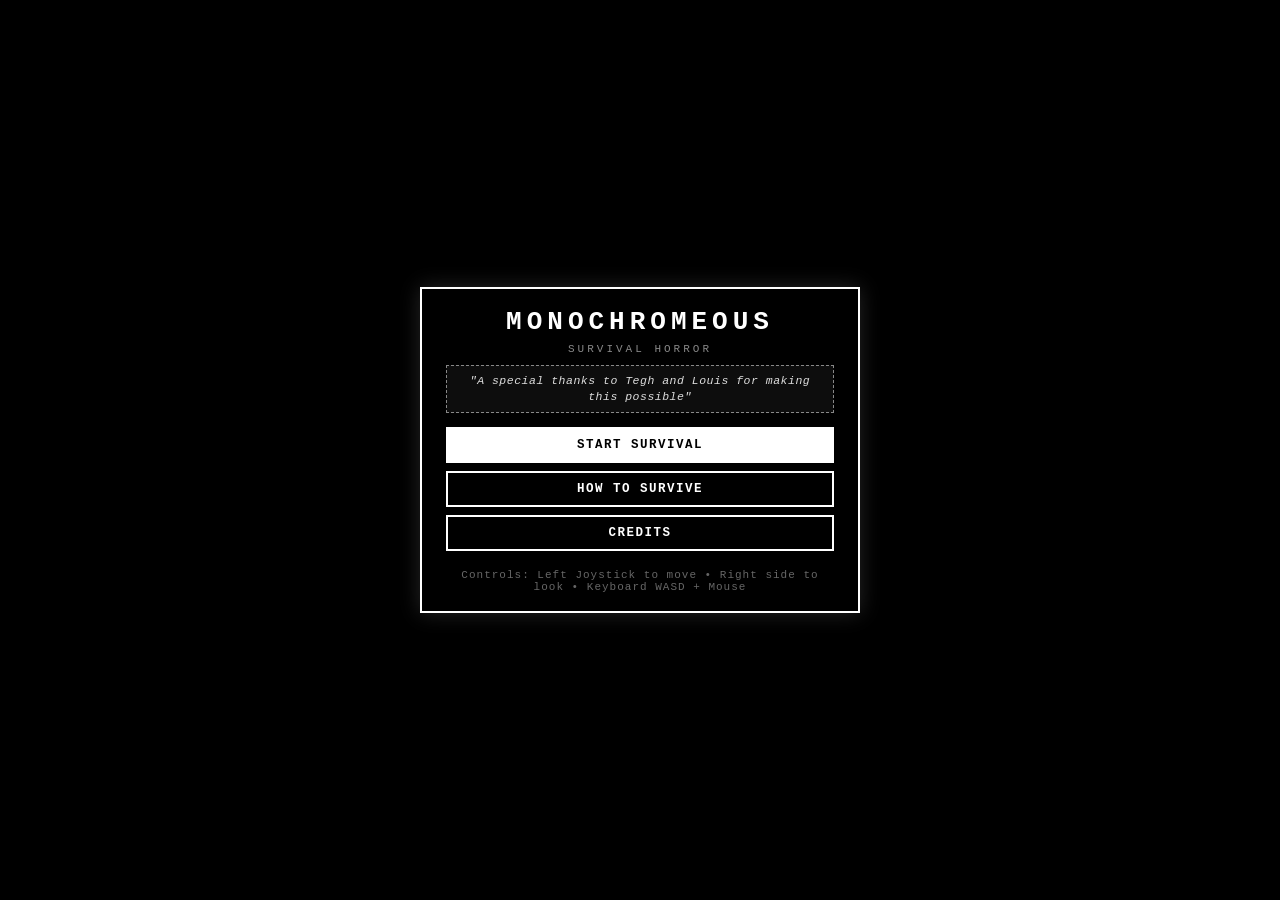
==== index.html @ 37eda934 "Add Monochromeous game source, Android project, build script, and APK" ====
<!DOCTYPE html>
<html lang="en">
<head>
  <meta charset="UTF-8">
  <meta name="viewport" content="width=device-width, initial-scale=1.0, maximum-scale=1.0, user-scalable=no">
  <title>MONOCHROMEOUS // SURVIVAL HORROR</title>
  <link rel="stylesheet" href="style.css">
  <!-- Local Three.js with CDN fallback -->
  <script src="js/three.min.js"></script>
  <script>
    if (typeof THREE === 'undefined') {
      document.write('<script src="https://cdnjs.cloudflare.com/ajax/libs/three.js/r128/three.min.js"><\/script>');
    }
  </script>
</head>
<body>
  <!-- Canvas Container for Low-Resolution Pixelated 3D Render -->
  <div id="game-container">
    <canvas id="game-canvas"></canvas>
    <div id="crt-overlay"></div>
    <div id="vignette-overlay"></div>
    <div id="static-glitch-overlay"></div>
  </div>

  <!-- In-Game Heads-Up Display (HUD) -->
  <div id="hud" class="overlay-screen hidden">
    <div class="hud-top">
      <div class="hud-objective">
        <span class="hud-label">BEACONS:</span>
        <span id="beacon-counter">0 / 4</span>
      </div>
      <div class="hud-battery">
        <span class="hud-label">LIGHT:</span>
        <div class="bar-container">
          <div id="battery-bar" style="width: 100%;"></div>
        </div>
      </div>
      <div class="hud-stamina">
        <span class="hud-label">STAMINA:</span>
        <div class="bar-container">
          <div id="stamina-bar" style="width: 100%;"></div>
        </div>
      </div>
      <button id="btn-pause" class="hud-btn" aria-label="Pause Game">❚❚</button>
    </div>

    <!-- Proximity Alert & Threat Detection -->
    <div id="threat-indicator" class="hidden">
      <div class="threat-pulse"></div>
      <span class="threat-text">⚠ ENTITY DETECTED ⚠</span>
    </div>

    <div id="interaction-prompt" class="interaction-prompt hidden">
      [TAP / PRESS E TO ACTIVATE BEACON]
    </div>
  </div>

  <!-- Touch Controls (Mobile Friendly, Visible Joystick) -->
  <div id="touch-controls" class="hidden">
    <!-- Left Side: Always Visible Virtual Joystick -->
    <div id="joystick-zone">
      <div id="joystick-base">
        <div id="joystick-knob"></div>
      </div>
      <div class="joystick-hint">MOVE</div>
    </div>

    <!-- Right Side: Look & Camera Rotation Touch Zone -->
    <div id="look-zone">
      <div class="look-hint">DRAG TO LOOK</div>
    </div>

    <!-- Action Buttons on Right -->
    <div id="action-buttons">
      <button id="btn-action-interact" class="action-btn hidden">INTERACT</button>
      <button id="btn-action-flashlight" class="action-btn">LIGHT</button>
      <button id="btn-action-sprint" class="action-btn">SPRINT</button>
    </div>
  </div>

  <!-- Main Menu -->
  <div id="main-menu" class="menu-screen active">
    <div class="menu-box">
      <h1 class="glitch-title" data-text="MONOCHROMEOUS">MONOCHROMEOUS</h1>
      <p class="subtitle">SURVIVAL HORROR</p>
      
      <!-- Special thanks dedication as requested -->
      <div class="special-thanks-banner">
        "A special thanks to Tegh and Louis for making this possible"
      </div>

      <div class="menu-buttons">
        <button id="btn-start" class="menu-btn primary">START SURVIVAL</button>
        <button id="btn-instructions" class="menu-btn">HOW TO SURVIVE</button>
        <button id="btn-credits" class="menu-btn">CREDITS</button>
      </div>
      
      <div class="footer-note">Controls: Left Joystick to move • Right side to look • Keyboard WASD + Mouse</div>
    </div>
  </div>

  <!-- Credits Modal -->
  <div id="credits-modal" class="modal-screen hidden">
    <div class="modal-box">
      <h2>PROJECT CREDITS</h2>
      <div class="credits-list">
        <div class="credit-row">
          <span class="credit-role">STORYBOARD</span>
          <span class="credit-name">Tegh-storyboard</span>
        </div>
        <div class="credit-row">
          <span class="credit-role">ART</span>
          <span class="credit-name">Louis-art</span>
        </div>
        <div class="credit-row">
          <span class="credit-role">CODING</span>
          <span class="credit-name">Abdullah-coding</span>
        </div>
      </div>
      <div class="credits-dedication">
        Special thanks to Tegh and Louis for making this possible.
      </div>
      <button id="btn-close-credits" class="menu-btn">RETURN</button>
    </div>
  </div>

  <!-- Instructions Modal -->
  <div id="instructions-modal" class="modal-screen hidden">
    <div class="modal-box">
      <h2>SURVIVAL MANUAL</h2>
      <div class="instructions-content">
        <p><strong>OBJECTIVE:</strong> You are trapped in an abandoned labyrinth shrouded in thick fog. A horrifying Entity stalks the halls. Locate all <strong>4 Signal Beacons</strong> to open the Exit Blast Gate and escape.</p>
        <div class="controls-guide">
          <div>
            <h3>TOUCH CONTROLS:</h3>
            <ul>
              <li><strong>Left Joystick:</strong> Visible joystick to walk & strafe</li>
              <li><strong>Right Screen Area:</strong> Drag to rotate camera view</li>
              <li><strong>LIGHT:</strong> Toggle Flashlight</li>
              <li><strong>SPRINT:</strong> Hold to sprint</li>
              <li><strong>Pause Button (❚❚):</strong> Top-right corner</li>
            </ul>
          </div>
          <div>
            <h3>DESKTOP CONTROLS:</h3>
            <ul>
              <li><strong>W, A, S, D / Arrows:</strong> Move & Strafe</li>
              <li><strong>Mouse:</strong> Look around (Click to lock cursor)</li>
              <li><strong>Shift:</strong> Sprint</li>
              <li><strong>F:</strong> Toggle Flashlight</li>
              <li><strong>E / Space:</strong> Interact with Beacons</li>
              <li><strong>ESC / P:</strong> Pause</li>
            </ul>
          </div>
        </div>
        <p class="warning-text">⚠ The Entity hunts in the fog. Watch your proximity alert and listen for accelerating heartbeats.</p>
      </div>
      <button id="btn-close-instructions" class="menu-btn">RETURN</button>
    </div>
  </div>

  <!-- Pause Menu -->
  <div id="pause-menu" class="modal-screen hidden">
    <div class="modal-box">
      <h2>PAUSED</h2>
      <div class="menu-buttons">
        <button id="btn-resume" class="menu-btn primary">RESUME</button>
        <button id="btn-restart-pause" class="menu-btn">RESTART</button>
        <button id="btn-credits-pause" class="menu-btn">CREDITS</button>
        <button id="btn-toggle-sound" class="menu-btn">AUDIO: ON</button>
        <button id="btn-quit" class="menu-btn">MAIN MENU</button>
      </div>
    </div>
  </div>

  <!-- Game Over Screen -->
  <div id="game-over-screen" class="modal-screen jumpscare hidden">
    <div class="modal-box horror-box">
      <h1 class="blood-title">YOU WERE CONSUMED</h1>
      <p class="horror-sub">THE ENTITY CLAIMED YOU IN THE FOG</p>
      <div class="menu-buttons">
        <button id="btn-retry" class="menu-btn primary">TRY AGAIN</button>
        <button id="btn-gameover-menu" class="menu-btn">MAIN MENU</button>
      </div>
    </div>
  </div>

  <!-- Victory Screen -->
  <div id="victory-screen" class="modal-screen victory hidden">
    <div class="modal-box victory-box">
      <h1 class="victory-title">YOU ESCAPED</h1>
      <p class="victory-sub">THE BEACONS GUIDED YOU OUT OF THE VOID</p>
      <div class="victory-stats">
        <p>TIME SURVIVED: <span id="stat-time">0:00</span></p>
        <p>BEACONS ACTIVATED: <span>4 / 4</span></p>
      </div>
      <div class="menu-buttons">
        <button id="btn-play-again" class="menu-btn primary">PLAY AGAIN</button>
        <button id="btn-victory-menu" class="menu-btn">MAIN MENU</button>
      </div>
    </div>
  </div>

  <!-- Game Scripts -->
  <script src="js/audio.js"></script>
  <script src="js/joystick.js"></script>
  <script src="js/map.js"></script>
  <script src="js/entity.js"></script>
  <script src="js/game.js"></script>
</body>
</html>
---- style.css ----
/* ==========================================================================
   THE ENTITY // MONOCHROME SURVIVAL HORROR
   Strict Monochrome Retro Pixelated Aesthetic
   ========================================================================== */

* {
  margin: 0;
  padding: 0;
  box-sizing: border-box;
  user-select: none;
  -webkit-user-select: none;
  -webkit-touch-callout: none;
  font-family: 'Courier New', Courier, monospace, monospace;
}

html, body {
  width: 100%;
  height: 100%;
  overflow: hidden;
  background-color: #000000;
  color: #ffffff;
  touch-action: none;
}

button, .menu-btn, .action-btn, .hud-btn {
  touch-action: manipulation !important;
  cursor: pointer;
  pointer-events: auto !important;
  -webkit-tap-highlight-color: rgba(255, 255, 255, 0.3);
}

/* --------------------------------------------------------------------------
   Canvas & Viewport (Low-Res Pixelated Rendering)
   -------------------------------------------------------------------------- */
#game-container {
  position: absolute;
  top: 0;
  left: 0;
  width: 100vw;
  height: 100vh;
  overflow: hidden;
  background: #000000;
}

#game-canvas {
  width: 100%;
  height: 100%;
  display: block;
  image-rendering: -moz-crisp-edges;
  image-rendering: -webkit-crisp-edges;
  image-rendering: pixelated;
  image-rendering: crisp-edges;
}

/* CRT Scanlines Overlay */
#crt-overlay {
  position: absolute;
  top: 0;
  left: 0;
  width: 100%;
  height: 100%;
  pointer-events: none;
  background: repeating-linear-gradient(
    0deg,
    rgba(0, 0, 0, 0.25) 0px,
    rgba(0, 0, 0, 0.25) 1px,
    transparent 1px,
    transparent 2px
  );
  z-index: 10;
  opacity: 0.85;
}

/* Horror Vignette Overlay */
#vignette-overlay {
  position: absolute;
  top: 0;
  left: 0;
  width: 100%;
  height: 100%;
  pointer-events: none;
  background: radial-gradient(circle, transparent 40%, rgba(0, 0, 0, 0.8) 85%, #000000 100%);
  z-index: 11;
}

/* Horror Glitch Static Overlay */
#static-glitch-overlay {
  position: absolute;
  top: 0;
  left: 0;
  width: 100%;
  height: 100%;
  pointer-events: none;
  z-index: 12;
  opacity: 0;
  background: repeating-linear-gradient(
    90deg,
    rgba(255, 255, 255, 0.15) 0px,
    rgba(0, 0, 0, 0.9) 2px,
    rgba(255, 255, 255, 0.3) 4px,
    rgba(0, 0, 0, 0.8) 6px
  );
  transition: opacity 0.1s ease;
}

#static-glitch-overlay.intense {
  opacity: 0.75;
  animation: staticFlicker 0.08s steps(2) infinite;
}

@keyframes staticFlicker {
  0% { transform: translate(1px, -2px) scale(1.01); }
  50% { transform: translate(-2px, 1px) scale(0.99); }
  100% { transform: translate(2px, 2px) scale(1.02); }
}

/* --------------------------------------------------------------------------
   In-Game HUD
   -------------------------------------------------------------------------- */
.overlay-screen {
  position: absolute;
  top: 0;
  left: 0;
  width: 100%;
  height: 100%;
  pointer-events: none;
  z-index: 20;
}

.hud-top {
  position: absolute;
  top: 16px;
  left: 16px;
  right: 16px;
  display: flex;
  align-items: center;
  gap: 18px;
  background: rgba(0, 0, 0, 0.65);
  border: 1px solid #ffffff;
  padding: 10px 16px;
}

.hud-objective {
  font-size: 15px;
  font-weight: bold;
  letter-spacing: 2px;
  display: flex;
  gap: 6px;
}

.hud-label {
  color: #aaaaaa;
}

.hud-battery, .hud-stamina {
  display: flex;
  align-items: center;
  gap: 8px;
  font-size: 13px;
  letter-spacing: 1px;
}

.bar-container {
  width: 90px;
  height: 10px;
  border: 1px solid #ffffff;
  background: #111111;
  position: relative;
}

#battery-bar, #stamina-bar {
  height: 100%;
  background: #ffffff;
  transition: width 0.15s ease-out;
}

.hud-btn {
  pointer-events: auto;
  margin-left: auto;
  background: #000000;
  border: 2px solid #ffffff;
  color: #ffffff;
  font-size: 16px;
  font-weight: bold;
  padding: 4px 14px;
  cursor: pointer;
  outline: none;
  transition: all 0.1s ease;
}

.hud-btn:hover, .hud-btn:active {
  background: #ffffff;
  color: #000000;
}

/* Threat Proximity Alert */
#threat-indicator {
  position: absolute;
  top: 75px;
  left: 50%;
  transform: translateX(-50%);
  display: flex;
  align-items: center;
  gap: 10px;
  background: rgba(0, 0, 0, 0.85);
  border: 1px solid #ffffff;
  padding: 8px 18px;
  animation: pulseGlow 0.6s infinite alternate;
}

.threat-text {
  font-size: 14px;
  letter-spacing: 2px;
  font-weight: bold;
  color: #ffffff;
}

.threat-pulse {
  width: 10px;
  height: 10px;
  background: #ffffff;
  border-radius: 50%;
  animation: heartbeatBlink 0.5s infinite;
}

@keyframes pulseGlow {
  0% { border-color: #555555; background: rgba(0, 0, 0, 0.85); }
  100% { border-color: #ffffff; background: rgba(30, 30, 30, 0.95); }
}

@keyframes heartbeatBlink {
  0% { transform: scale(0.8); opacity: 0.3; }
  50% { transform: scale(1.4); opacity: 1; }
  100% { transform: scale(0.8); opacity: 0.3; }
}

.interaction-prompt {
  position: absolute;
  bottom: 120px;
  left: 50%;
  transform: translateX(-50%);
  background: #000000;
  border: 1px solid #ffffff;
  padding: 8px 20px;
  font-size: 14px;
  letter-spacing: 2px;
  animation: pulseGlow 0.8s infinite alternate;
}

/* --------------------------------------------------------------------------
   Touch Controls: Left Visible Joystick + Right Look Zone
   -------------------------------------------------------------------------- */
#touch-controls {
  position: absolute;
  top: 0;
  left: 0;
  width: 100%;
  height: 100%;
  pointer-events: none;
  z-index: 25;
}

/* Left Joystick Zone */
#joystick-zone {
  position: absolute;
  bottom: 35px;
  left: 35px;
  width: 140px;
  height: 140px;
  pointer-events: auto;
  display: flex;
  flex-direction: column;
  align-items: center;
  justify-content: center;
}

#joystick-base {
  width: 120px;
  height: 120px;
  border-radius: 50%;
  background: rgba(0, 0, 0, 0.6);
  border: 2px solid #ffffff;
  box-shadow: 0 0 10px rgba(255, 255, 255, 0.3);
  position: relative;
  display: flex;
  align-items: center;
  justify-content: center;
}

#joystick-base::after {
  content: "";
  width: 40px;
  height: 40px;
  border: 1px dashed rgba(255, 255, 255, 0.4);
  border-radius: 50%;
  position: absolute;
  pointer-events: none;
}

#joystick-knob {
  width: 50px;
  height: 50px;
  border-radius: 50%;
  background: #ffffff;
  border: 2px solid #000000;
  box-shadow: 0 0 6px #ffffff;
  position: absolute;
  transform: translate(0px, 0px);
  pointer-events: none;
  transition: transform 0.05s ease-out;
}

.joystick-hint {
  font-size: 11px;
  letter-spacing: 2px;
  color: #aaaaaa;
  margin-top: 6px;
  font-weight: bold;
}

/* Right Touch Drag Area (for Camera Rotation) */
#look-zone {
  position: absolute;
  top: 0;
  right: 0;
  width: 55vw;
  height: 100vh;
  pointer-events: auto;
  display: flex;
  align-items: center;
  justify-content: flex-end;
  padding-right: 40px;
}

.look-hint {
  color: rgba(255, 255, 255, 0.25);
  font-size: 12px;
  letter-spacing: 3px;
  pointer-events: none;
  transform: rotate(90deg);
}

/* Action Buttons (Right Side) */
#action-buttons {
  position: absolute;
  bottom: 35px;
  right: 25px;
  display: flex;
  flex-direction: column;
  gap: 12px;
  pointer-events: auto;
  z-index: 30;
}

.action-btn {
  width: 74px;
  height: 46px;
  background: rgba(0, 0, 0, 0.75);
  border: 2px solid #ffffff;
  color: #ffffff;
  font-size: 12px;
  font-weight: bold;
  letter-spacing: 1px;
  cursor: pointer;
  outline: none;
  display: flex;
  align-items: center;
  justify-content: center;
  box-shadow: 0 0 6px rgba(255, 255, 255, 0.2);
}

.action-btn:active, .action-btn.active {
  background: #ffffff;
  color: #000000;
}

/* --------------------------------------------------------------------------
   Menus & Modals
   -------------------------------------------------------------------------- */
.menu-screen, .modal-screen {
  position: absolute;
  top: 0;
  left: 0;
  width: 100%;
  height: 100%;
  background: rgba(0, 0, 0, 0.92);
  display: flex;
  align-items: center;
  justify-content: center;
  z-index: 50;
  overflow-y: auto;
  padding: 10px;
}

.menu-box, .modal-box {
  width: 90%;
  max-width: 440px;
  max-height: 92vh;
  overflow-y: auto;
  background: #000000;
  border: 2px solid #ffffff;
  padding: 18px 24px;
  text-align: center;
  box-shadow: 0 0 20px rgba(255, 255, 255, 0.15);
  display: flex;
  flex-direction: column;
  gap: 10px;
  animation: fadeIn 0.25s ease-out;
}

@keyframes fadeIn {
  from { opacity: 0; transform: scale(0.97); }
  to { opacity: 1; transform: scale(1); }
}

/* Glitch Title */
.glitch-title {
  font-size: 26px;
  letter-spacing: 5px;
  color: #ffffff;
  position: relative;
  text-transform: uppercase;
  font-weight: 900;
  margin: 0;
}

.subtitle {
  font-size: 11px;
  letter-spacing: 3px;
  color: #888888;
  margin-top: -4px;
}

/* Required Dedication Banner */
.special-thanks-banner {
  border: 1px dashed #888888;
  background: rgba(255, 255, 255, 0.05);
  padding: 7px 12px;
  font-size: 11.5px;
  font-style: italic;
  letter-spacing: 0.5px;
  color: #dddddd;
  line-height: 1.35;
}

.menu-buttons {
  display: flex;
  flex-direction: column;
  gap: 8px;
  margin-top: 4px;
}

.menu-btn {
  background: #000000;
  border: 2px solid #ffffff;
  color: #ffffff;
  padding: 9px 16px;
  font-size: 12.5px;
  font-weight: bold;
  letter-spacing: 1.5px;
  cursor: pointer;
  outline: none;
  transition: background 0.1s ease, color 0.1s ease;
}

.menu-btn:hover, .menu-btn:active, .menu-btn:focus {
  background: #ffffff;
  color: #000000;
  box-shadow: 0 0 10px #ffffff;
}

.menu-btn.primary {
  background: #ffffff;
  color: #000000;
}

.menu-btn.primary:hover, .menu-btn.primary:active {
  background: #000000;
  color: #ffffff;
  box-shadow: 0 0 12px #ffffff;
}

.footer-note {
  font-size: 11px;
  color: #666666;
  letter-spacing: 1px;
  margin-top: 8px;
}

/* Credits List */
.credits-list {
  display: flex;
  flex-direction: column;
  gap: 14px;
  margin: 14px 0;
  text-align: left;
  border-top: 1px solid #444444;
  border-bottom: 1px solid #444444;
  padding: 16px 0;
}

.credit-row {
  display: flex;
  justify-content: space-between;
  align-items: center;
  font-size: 14px;
  letter-spacing: 1.5px;
}

.credit-role {
  color: #888888;
  font-weight: bold;
}

.credit-name {
  color: #ffffff;
  font-weight: 900;
  border-bottom: 1px solid #ffffff;
  padding-bottom: 2px;
}

.credits-dedication {
  font-size: 12px;
  color: #aaaaaa;
  font-style: italic;
  line-height: 1.5;
}

/* Instructions Content */
.instructions-content {
  text-align: left;
  font-size: 13px;
  line-height: 1.6;
  max-height: 60vh;
  overflow-y: auto;
  display: flex;
  flex-direction: column;
  gap: 12px;
}

.controls-guide {
  display: flex;
  flex-direction: column;
  gap: 10px;
  border-top: 1px solid #333333;
  border-bottom: 1px solid #333333;
  padding: 10px 0;
}

.controls-guide h3 {
  font-size: 13px;
  letter-spacing: 1.5px;
  color: #ffffff;
}

.controls-guide ul {
  padding-left: 20px;
  font-size: 12px;
  color: #cccccc;
}

.warning-text {
  color: #ffffff;
  font-weight: bold;
  border-left: 3px solid #ffffff;
  padding-left: 10px;
}

/* Game Over / Horror Box */
.horror-box {
  border-color: #ffffff;
  background: #000000;
  animation: glitchShake 0.4s infinite;
}

.blood-title {
  font-size: 32px;
  letter-spacing: 6px;
  color: #ffffff;
  text-shadow: 2px 2px #555555, -2px -2px #888888;
}

.horror-sub {
  font-size: 12px;
  letter-spacing: 3px;
  color: #888888;
}

@keyframes glitchShake {
  0% { transform: translate(1px, 1px); }
  25% { transform: translate(-2px, 0); }
  50% { transform: translate(2px, -1px); }
  75% { transform: translate(-1px, 2px); }
  100% { transform: translate(1px, -1px); }
}

/* Victory Box */
.victory-box {
  border-color: #ffffff;
  box-shadow: 0 0 30px #ffffff;
}

.victory-title {
  font-size: 32px;
  letter-spacing: 6px;
}

.victory-sub {
  font-size: 13px;
  letter-spacing: 3px;
  color: #aaaaaa;
}

.victory-stats {
  display: flex;
  flex-direction: column;
  gap: 8px;
  font-size: 14px;
  letter-spacing: 2px;
  margin: 10px 0;
  border: 1px dashed #ffffff;
  padding: 12px;
}

/* Utility */
.hidden {
  display: none !important;
}

/* Responsive adjustments for mobile portrait and landscape */
@media (max-width: 600px), (max-height: 520px) {
  .menu-box, .modal-box {
    padding: 12px 18px;
    width: 94%;
    max-width: 410px;
    max-height: 94vh;
    gap: 7px;
  }

  .glitch-title {
    font-size: 20px;
    letter-spacing: 3px;
  }

  .subtitle {
    font-size: 10px;
    letter-spacing: 2px;
  }

  .special-thanks-banner {
    font-size: 10.5px;
    padding: 5px 10px;
    line-height: 1.3;
  }

  .menu-buttons {
    gap: 6px;
    margin-top: 2px;
  }

  .menu-btn {
    padding: 7px 12px;
    font-size: 11px;
    letter-spacing: 1px;
  }

  .footer-note {
    font-size: 9.5px;
    margin-top: 4px;
  }

  .credits-list {
    gap: 8px;
    margin: 8px 0;
    padding: 8px 0;
  }

  .credit-row {
    font-size: 12px;
  }

  .instructions-content {
    font-size: 11px;
    gap: 8px;
    max-height: 65vh;
  }

  .hud-top {
    gap: 8px;
    padding: 6px 10px;
    top: 10px;
    left: 10px;
    right: 10px;
  }

  .bar-container {
    width: 55px;
    height: 8px;
  }

  #joystick-zone {
    bottom: 15px;
    left: 15px;
  }

  #action-buttons {
    bottom: 15px;
    right: 12px;
    gap: 8px;
  }

  .action-btn {
    width: 66px;
    height: 40px;
    font-size: 11px;
  }
}
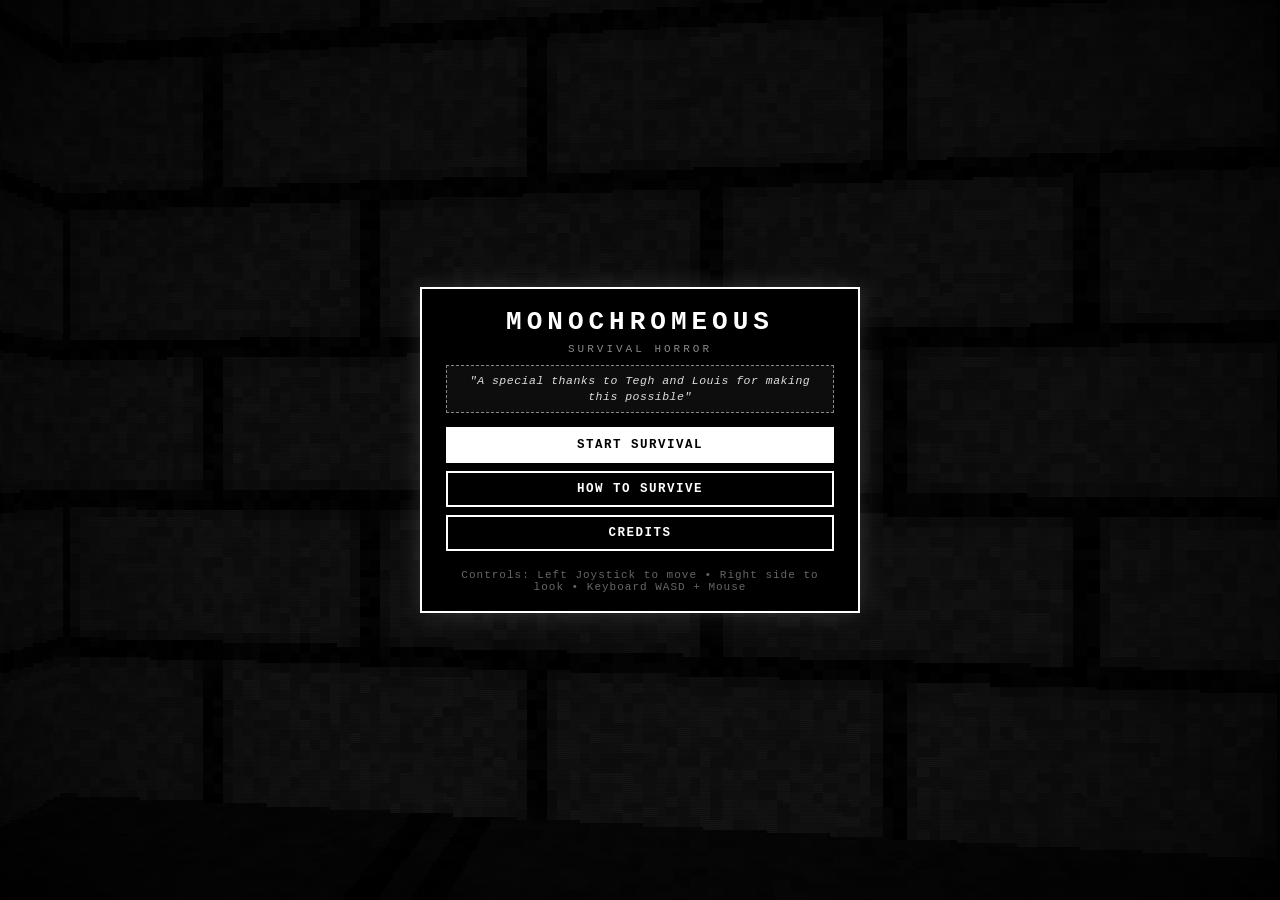
==== commit 293662d1: "Fix pause button click obstruction, enhance 3D lighting, and update APK" ====
--- a/index.html
+++ b/index.html
@@ -1,16 +1,753 @@
 <!DOCTYPE html>
 <html lang="en">
 <head>
-  <meta charset="UTF-8">
-  <meta name="viewport" content="width=device-width, initial-scale=1.0, maximum-scale=1.0, user-scalable=no">
+  <meta charset="UTF-8" />
+  <meta http-equiv="Content-Type" content="text/html; charset=UTF-8" />
+  <meta name="viewport" content="width=device-width, initial-scale=1.0, maximum-scale=1.0, user-scalable=no" />
   <title>MONOCHROMEOUS // SURVIVAL HORROR</title>
-  <link rel="stylesheet" href="style.css">
-  <!-- Local Three.js with CDN fallback -->
-  <script src="js/three.min.js"></script>
+  <style>
+/* ==========================================================================
+   THE ENTITY // MONOCHROME SURVIVAL HORROR
+   Strict Monochrome Retro Pixelated Aesthetic
+   ========================================================================== */
+
+* {
+  margin: 0;
+  padding: 0;
+  box-sizing: border-box;
+  user-select: none;
+  -webkit-user-select: none;
+  -webkit-touch-callout: none;
+  font-family: 'Courier New', Courier, monospace, monospace;
+}
+
+html, body {
+  width: 100%;
+  height: 100%;
+  overflow: hidden;
+  background-color: #000000;
+  color: #ffffff;
+  touch-action: none;
+}
+
+button, .menu-btn, .action-btn, .hud-btn {
+  touch-action: manipulation !important;
+  cursor: pointer;
+  pointer-events: auto !important;
+  -webkit-tap-highlight-color: rgba(255, 255, 255, 0.3);
+}
+
+/* --------------------------------------------------------------------------
+   Canvas & Viewport (Low-Res Pixelated Rendering)
+   -------------------------------------------------------------------------- */
+#game-container {
+  position: absolute;
+  top: 0;
+  left: 0;
+  width: 100vw;
+  height: 100vh;
+  overflow: hidden;
+  background: #000000;
+}
+
+#game-canvas {
+  width: 100%;
+  height: 100%;
+  display: block;
+  image-rendering: -moz-crisp-edges;
+  image-rendering: -webkit-crisp-edges;
+  image-rendering: pixelated;
+  image-rendering: crisp-edges;
+}
+
+/* CRT Scanlines Overlay */
+#crt-overlay {
+  position: absolute;
+  top: 0;
+  left: 0;
+  width: 100%;
+  height: 100%;
+  pointer-events: none;
+  background: repeating-linear-gradient(
+    0deg,
+    rgba(0, 0, 0, 0.25) 0px,
+    rgba(0, 0, 0, 0.25) 1px,
+    transparent 1px,
+    transparent 2px
+  );
+  z-index: 10;
+  opacity: 0.85;
+}
+
+/* Horror Vignette Overlay */
+#vignette-overlay {
+  position: absolute;
+  top: 0;
+  left: 0;
+  width: 100%;
+  height: 100%;
+  pointer-events: none;
+  background: radial-gradient(circle, transparent 55%, rgba(0, 0, 0, 0.35) 85%, rgba(0, 0, 0, 0.75) 100%);
+  z-index: 11;
+}
+
+/* Horror Glitch Static Overlay */
+#static-glitch-overlay {
+  position: absolute;
+  top: 0;
+  left: 0;
+  width: 100%;
+  height: 100%;
+  pointer-events: none;
+  z-index: 12;
+  opacity: 0;
+  background: repeating-linear-gradient(
+    90deg,
+    rgba(255, 255, 255, 0.15) 0px,
+    rgba(0, 0, 0, 0.9) 2px,
+    rgba(255, 255, 255, 0.3) 4px,
+    rgba(0, 0, 0, 0.8) 6px
+  );
+  transition: opacity 0.1s ease;
+}
+
+#static-glitch-overlay.intense {
+  opacity: 0.75;
+  animation: staticFlicker 0.08s steps(2) infinite;
+}
+
+@keyframes staticFlicker {
+  0% { transform: translate(1px, -2px) scale(1.01); }
+  50% { transform: translate(-2px, 1px) scale(0.99); }
+  100% { transform: translate(2px, 2px) scale(1.02); }
+}
+
+/* --------------------------------------------------------------------------
+   In-Game HUD
+   -------------------------------------------------------------------------- */
+.overlay-screen {
+  position: absolute;
+  top: 0;
+  left: 0;
+  width: 100%;
+  height: 100%;
+  pointer-events: none;
+  z-index: 40;
+}
+
+.hud-top {
+  position: absolute;
+  top: 16px;
+  left: 16px;
+  right: 16px;
+  display: flex;
+  align-items: center;
+  gap: 18px;
+  background: rgba(0, 0, 0, 0.65);
+  border: 1px solid #ffffff;
+  padding: 10px 16px;
+  pointer-events: auto;
+  z-index: 41;
+}
+
+.hud-objective {
+  font-size: 15px;
+  font-weight: bold;
+  letter-spacing: 2px;
+  display: flex;
+  gap: 6px;
+}
+
+.hud-label {
+  color: #aaaaaa;
+}
+
+.hud-battery, .hud-stamina {
+  display: flex;
+  align-items: center;
+  gap: 8px;
+  font-size: 13px;
+  letter-spacing: 1px;
+}
+
+.bar-container {
+  width: 90px;
+  height: 10px;
+  border: 1px solid #ffffff;
+  background: #111111;
+  position: relative;
+}
+
+#battery-bar, #stamina-bar {
+  height: 100%;
+  background: #ffffff;
+  transition: width 0.15s ease-out;
+}
+
+.hud-btn {
+  pointer-events: auto !important;
+  margin-left: auto;
+  background: #000000;
+  border: 2px solid #ffffff;
+  color: #ffffff;
+  font-size: 16px;
+  font-weight: bold;
+  padding: 6px 16px;
+  cursor: pointer;
+  outline: none;
+  position: relative;
+  z-index: 45;
+  transition: all 0.1s ease;
+  min-width: 44px;
+  min-height: 38px;
+  display: flex;
+  align-items: center;
+  justify-content: center;
+}
+
+.hud-btn:hover, .hud-btn:active {
+  background: #ffffff;
+  color: #000000;
+}
+
+/* Threat Proximity Alert */
+#threat-indicator {
+  position: absolute;
+  top: 75px;
+  left: 50%;
+  transform: translateX(-50%);
+  display: flex;
+  align-items: center;
+  gap: 10px;
+  background: rgba(0, 0, 0, 0.85);
+  border: 1px solid #ffffff;
+  padding: 8px 18px;
+  animation: pulseGlow 0.6s infinite alternate;
+}
+
+.threat-text {
+  font-size: 14px;
+  letter-spacing: 2px;
+  font-weight: bold;
+  color: #ffffff;
+}
+
+.threat-pulse {
+  width: 10px;
+  height: 10px;
+  background: #ffffff;
+  border-radius: 50%;
+  animation: heartbeatBlink 0.5s infinite;
+}
+
+@keyframes pulseGlow {
+  0% { border-color: #555555; background: rgba(0, 0, 0, 0.85); }
+  100% { border-color: #ffffff; background: rgba(30, 30, 30, 0.95); }
+}
+
+@keyframes heartbeatBlink {
+  0% { transform: scale(0.8); opacity: 0.3; }
+  50% { transform: scale(1.4); opacity: 1; }
+  100% { transform: scale(0.8); opacity: 0.3; }
+}
+
+.interaction-prompt {
+  position: absolute;
+  bottom: 120px;
+  left: 50%;
+  transform: translateX(-50%);
+  background: #000000;
+  border: 1px solid #ffffff;
+  padding: 8px 20px;
+  font-size: 14px;
+  letter-spacing: 2px;
+  animation: pulseGlow 0.8s infinite alternate;
+}
+
+/* --------------------------------------------------------------------------
+   Touch Controls: Left Visible Joystick + Right Look Zone
+   -------------------------------------------------------------------------- */
+#touch-controls {
+  position: absolute;
+  top: 0;
+  left: 0;
+  width: 100%;
+  height: 100%;
+  pointer-events: none;
+  z-index: 25;
+}
+
+/* Left Joystick Zone */
+#joystick-zone {
+  position: absolute;
+  bottom: 35px;
+  left: 35px;
+  width: 140px;
+  height: 140px;
+  pointer-events: auto;
+  display: flex;
+  flex-direction: column;
+  align-items: center;
+  justify-content: center;
+}
+
+#joystick-base {
+  width: 120px;
+  height: 120px;
+  border-radius: 50%;
+  background: rgba(0, 0, 0, 0.6);
+  border: 2px solid #ffffff;
+  box-shadow: 0 0 10px rgba(255, 255, 255, 0.3);
+  position: relative;
+  display: flex;
+  align-items: center;
+  justify-content: center;
+}
+
+#joystick-base::after {
+  content: "";
+  width: 40px;
+  height: 40px;
+  border: 1px dashed rgba(255, 255, 255, 0.4);
+  border-radius: 50%;
+  position: absolute;
+  pointer-events: none;
+}
+
+#joystick-knob {
+  width: 50px;
+  height: 50px;
+  border-radius: 50%;
+  background: #ffffff;
+  border: 2px solid #000000;
+  box-shadow: 0 0 6px #ffffff;
+  position: absolute;
+  transform: translate(0px, 0px);
+  pointer-events: none;
+  transition: transform 0.05s ease-out;
+}
+
+.joystick-hint {
+  font-size: 11px;
+  letter-spacing: 2px;
+  color: #aaaaaa;
+  margin-top: 6px;
+  font-weight: bold;
+}
+
+/* Right Touch Drag Area (for Camera Rotation) */
+#look-zone {
+  position: absolute;
+  top: 75px;
+  right: 0;
+  width: 55vw;
+  height: calc(100vh - 75px);
+  pointer-events: auto;
+  display: flex;
+  align-items: center;
+  justify-content: flex-end;
+  padding-right: 40px;
+}
+
+.look-hint {
+  color: rgba(255, 255, 255, 0.25);
+  font-size: 12px;
+  letter-spacing: 3px;
+  pointer-events: none;
+  transform: rotate(90deg);
+}
+
+/* Action Buttons (Right Side) */
+#action-buttons {
+  position: absolute;
+  bottom: 35px;
+  right: 25px;
+  display: flex;
+  flex-direction: column;
+  gap: 12px;
+  pointer-events: auto;
+  z-index: 30;
+}
+
+.action-btn {
+  width: 74px;
+  height: 46px;
+  background: rgba(0, 0, 0, 0.75);
+  border: 2px solid #ffffff;
+  color: #ffffff;
+  font-size: 12px;
+  font-weight: bold;
+  letter-spacing: 1px;
+  cursor: pointer;
+  outline: none;
+  display: flex;
+  align-items: center;
+  justify-content: center;
+  box-shadow: 0 0 6px rgba(255, 255, 255, 0.2);
+}
+
+.action-btn:active, .action-btn.active {
+  background: #ffffff;
+  color: #000000;
+}
+
+/* --------------------------------------------------------------------------
+   Menus & Modals
+   -------------------------------------------------------------------------- */
+.menu-screen, .modal-screen {
+  position: absolute;
+  top: 0;
+  left: 0;
+  width: 100%;
+  height: 100%;
+  background: rgba(0, 0, 0, 0.78);
+  display: flex;
+  align-items: center;
+  justify-content: center;
+  z-index: 50;
+  overflow-y: auto;
+  padding: 10px;
+}
+
+.menu-box, .modal-box {
+  width: 90%;
+  max-width: 440px;
+  max-height: 92vh;
+  overflow-y: auto;
+  background: #000000;
+  border: 2px solid #ffffff;
+  padding: 18px 24px;
+  text-align: center;
+  box-shadow: 0 0 20px rgba(255, 255, 255, 0.15);
+  display: flex;
+  flex-direction: column;
+  gap: 10px;
+  animation: fadeIn 0.25s ease-out;
+}
+
+@keyframes fadeIn {
+  from { opacity: 0; transform: scale(0.97); }
+  to { opacity: 1; transform: scale(1); }
+}
+
+/* Glitch Title */
+.glitch-title {
+  font-size: 26px;
+  letter-spacing: 5px;
+  color: #ffffff;
+  position: relative;
+  text-transform: uppercase;
+  font-weight: 900;
+  margin: 0;
+}
+
+.subtitle {
+  font-size: 11px;
+  letter-spacing: 3px;
+  color: #888888;
+  margin-top: -4px;
+}
+
+/* Required Dedication Banner */
+.special-thanks-banner {
+  border: 1px dashed #888888;
+  background: rgba(255, 255, 255, 0.05);
+  padding: 7px 12px;
+  font-size: 11.5px;
+  font-style: italic;
+  letter-spacing: 0.5px;
+  color: #dddddd;
+  line-height: 1.35;
+}
+
+.menu-buttons {
+  display: flex;
+  flex-direction: column;
+  gap: 8px;
+  margin-top: 4px;
+}
+
+.menu-btn {
+  background: #000000;
+  border: 2px solid #ffffff;
+  color: #ffffff;
+  padding: 9px 16px;
+  font-size: 12.5px;
+  font-weight: bold;
+  letter-spacing: 1.5px;
+  cursor: pointer;
+  outline: none;
+  transition: background 0.1s ease, color 0.1s ease;
+}
+
+.menu-btn:hover, .menu-btn:active, .menu-btn:focus {
+  background: #ffffff;
+  color: #000000;
+  box-shadow: 0 0 10px #ffffff;
+}
+
+.menu-btn.primary {
+  background: #ffffff;
+  color: #000000;
+}
+
+.menu-btn.primary:hover, .menu-btn.primary:active {
+  background: #000000;
+  color: #ffffff;
+  box-shadow: 0 0 12px #ffffff;
+}
+
+.footer-note {
+  font-size: 11px;
+  color: #666666;
+  letter-spacing: 1px;
+  margin-top: 8px;
+}
+
+/* Credits List */
+.credits-list {
+  display: flex;
+  flex-direction: column;
+  gap: 14px;
+  margin: 14px 0;
+  text-align: left;
+  border-top: 1px solid #444444;
+  border-bottom: 1px solid #444444;
+  padding: 16px 0;
+}
+
+.credit-row {
+  display: flex;
+  justify-content: space-between;
+  align-items: center;
+  font-size: 14px;
+  letter-spacing: 1.5px;
+}
+
+.credit-role {
+  color: #888888;
+  font-weight: bold;
+}
+
+.credit-name {
+  color: #ffffff;
+  font-weight: 900;
+  border-bottom: 1px solid #ffffff;
+  padding-bottom: 2px;
+}
+
+.credits-dedication {
+  font-size: 12px;
+  color: #aaaaaa;
+  font-style: italic;
+  line-height: 1.5;
+}
+
+/* Instructions Content */
+.instructions-content {
+  text-align: left;
+  font-size: 13px;
+  line-height: 1.6;
+  max-height: 60vh;
+  overflow-y: auto;
+  display: flex;
+  flex-direction: column;
+  gap: 12px;
+}
+
+.controls-guide {
+  display: flex;
+  flex-direction: column;
+  gap: 10px;
+  border-top: 1px solid #333333;
+  border-bottom: 1px solid #333333;
+  padding: 10px 0;
+}
+
+.controls-guide h3 {
+  font-size: 13px;
+  letter-spacing: 1.5px;
+  color: #ffffff;
+}
+
+.controls-guide ul {
+  padding-left: 20px;
+  font-size: 12px;
+  color: #cccccc;
+}
+
+.warning-text {
+  color: #ffffff;
+  font-weight: bold;
+  border-left: 3px solid #ffffff;
+  padding-left: 10px;
+}
+
+/* Game Over / Horror Box */
+.horror-box {
+  border-color: #ffffff;
+  background: #000000;
+  animation: glitchShake 0.4s infinite;
+}
+
+.blood-title {
+  font-size: 32px;
+  letter-spacing: 6px;
+  color: #ffffff;
+  text-shadow: 2px 2px #555555, -2px -2px #888888;
+}
+
+.horror-sub {
+  font-size: 12px;
+  letter-spacing: 3px;
+  color: #888888;
+}
+
+@keyframes glitchShake {
+  0% { transform: translate(1px, 1px); }
+  25% { transform: translate(-2px, 0); }
+  50% { transform: translate(2px, -1px); }
+  75% { transform: translate(-1px, 2px); }
+  100% { transform: translate(1px, -1px); }
+}
+
+/* Victory Box */
+.victory-box {
+  border-color: #ffffff;
+  box-shadow: 0 0 30px #ffffff;
+}
+
+.victory-title {
+  font-size: 32px;
+  letter-spacing: 6px;
+}
+
+.victory-sub {
+  font-size: 13px;
+  letter-spacing: 3px;
+  color: #aaaaaa;
+}
+
+.victory-stats {
+  display: flex;
+  flex-direction: column;
+  gap: 8px;
+  font-size: 14px;
+  letter-spacing: 2px;
+  margin: 10px 0;
+  border: 1px dashed #ffffff;
+  padding: 12px;
+}
+
+/* Utility */
+.hidden {
+  display: none !important;
+}
+
+/* Responsive adjustments for mobile portrait and landscape */
+@media (max-width: 600px), (max-height: 520px) {
+  .menu-box, .modal-box {
+    padding: 12px 18px;
+    width: 94%;
+    max-width: 410px;
+    max-height: 94vh;
+    gap: 7px;
+  }
+
+  .glitch-title {
+    font-size: 20px;
+    letter-spacing: 3px;
+  }
+
+  .subtitle {
+    font-size: 10px;
+    letter-spacing: 2px;
+  }
+
+  .special-thanks-banner {
+    font-size: 10.5px;
+    padding: 5px 10px;
+    line-height: 1.3;
+  }
+
+  .menu-buttons {
+    gap: 6px;
+    margin-top: 2px;
+  }
+
+  .menu-btn {
+    padding: 7px 12px;
+    font-size: 11px;
+    letter-spacing: 1px;
+  }
+
+  .footer-note {
+    font-size: 9.5px;
+    margin-top: 4px;
+  }
+
+  .credits-list {
+    gap: 8px;
+    margin: 8px 0;
+    padding: 8px 0;
+  }
+
+  .credit-row {
+    font-size: 12px;
+  }
+
+  .instructions-content {
+    font-size: 11px;
+    gap: 8px;
+    max-height: 65vh;
+  }
+
+  .hud-top {
+    gap: 8px;
+    padding: 6px 10px;
+    top: 10px;
+    left: 10px;
+    right: 10px;
+  }
+
+  .bar-container {
+    width: 55px;
+    height: 8px;
+  }
+
+  #joystick-zone {
+    bottom: 15px;
+    left: 15px;
+  }
+
+  #action-buttons {
+    bottom: 15px;
+    right: 12px;
+    gap: 8px;
+  }
+
+  #look-zone {
+    top: 55px;
+    height: calc(100vh - 55px);
+  }
+
+  .action-btn {
+    width: 66px;
+    height: 40px;
+    font-size: 11px;
+  }
+}
+
+  </style>
+  <!-- Three.js Engine -->
   <script>
-    if (typeof THREE === 'undefined') {
-      document.write('<script src="https://cdnjs.cloudflare.com/ajax/libs/three.js/r128/three.min.js"><\/script>');
-    }
+/**
+ * @license
+ * Copyright 2010-2021 Three.js Authors
+ * SPDX-License-Identifier: MIT
+ */
+!function(t,e){"object"==typeof exports&&"undefined"!=typeof module?e(exports):"function"==typeof define&&define.amd?define(["exports"],e):e((t="undefined"!=typeof globalThis?globalThis:t||self).THREE={})}(this,(function(t){"use strict";const e="128",n=100,i=300,r=301,s=302,a=303,o=304,l=306,c=307,h=1e3,u=1001,d=1002,p=1003,m=1004,f=1005,g=1006,v=1007,y=1008,x=1009,_=1012,w=1014,b=1015,M=1016,S=1020,T=1022,E=1023,A=1026,L=1027,R=33776,C=33777,P=33778,D=33779,I=35840,N=35841,B=35842,z=35843,F=37492,O=37496,H=2300,G=2301,U=2302,k=2400,V=2401,W=2402,j=2500,q=2501,X=3e3,Y=3001,Z=3007,J=3002,Q=3004,K=3005,$=3006,tt=7680,et=35044,nt=35048,it="300 es";class rt{addEventListener(t,e){void 0===this._listeners&&(this._listeners={});const n=this._listeners;void 0===n[t]&&(n[t]=[]),-1===n[t].indexOf(e)&&n[t].push(e)}hasEventListener(t,e){if(void 0===this._listeners)return!1;const n=this._listeners;return void 0!==n[t]&&-1!==n[t].indexOf(e)}removeEventListener(t,e){if(void 0===this._listeners)return;const n=this._listeners[t];if(void 0!==n){const t=n.indexOf(e);-1!==t&&n.splice(t,1)}}dispatchEvent(t){if(void 0===this._listeners)return;const e=this._listeners[t.type];if(void 0!==e){t.target=this;const n=e.slice(0);for(let e=0,i=n.length;e<i;e++)n[e].call(this,t);t.target=null}}}const st=[];for(let t=0;t<256;t++)st[t]=(t<16?"0":"")+t.toString(16);let at=1234567;const ot=Math.PI/180,lt=180/Math.PI;function ct(){const t=4294967295*Math.random()|0,e=4294967295*Math.random()|0,n=4294967295*Math.random()|0,i=4294967295*Math.random()|0;return(st[255&t]+st[t>>8&255]+st[t>>16&255]+st[t>>24&255]+"-"+st[255&e]+st[e>>8&255]+"-"+st[e>>16&15|64]+st[e>>24&255]+"-"+st[63&n|128]+st[n>>8&255]+"-"+st[n>>16&255]+st[n>>24&255]+st[255&i]+st[i>>8&255]+st[i>>16&255]+st[i>>24&255]).toUpperCase()}function ht(t,e,n){return Math.max(e,Math.min(n,t))}function ut(t,e){return(t%e+e)%e}function dt(t,e,n){return(1-n)*t+n*e}function pt(t){return 0==(t&t-1)&&0!==t}function mt(t){return Math.pow(2,Math.ceil(Math.log(t)/Math.LN2))}function ft(t){return Math.pow(2,Math.floor(Math.log(t)/Math.LN2))}var gt=Object.freeze({__proto__:null,DEG2RAD:ot,RAD2DEG:lt,generateUUID:ct,clamp:ht,euclideanModulo:ut,mapLinear:function(t,e,n,i,r){return i+(t-e)*(r-i)/(n-e)},inverseLerp:function(t,e,n){return t!==e?(n-t)/(e-t):0},lerp:dt,damp:function(t,e,n,i){return dt(t,e,1-Math.exp(-n*i))},pingpong:function(t,e=1){return e-Math.abs(ut(t,2*e)-e)},smoothstep:function(t,e,n){return t<=e?0:t>=n?1:(t=(t-e)/(n-e))*t*(3-2*t)},smootherstep:function(t,e,n){return t<=e?0:t>=n?1:(t=(t-e)/(n-e))*t*t*(t*(6*t-15)+10)},randInt:function(t,e){return t+Math.floor(Math.random()*(e-t+1))},randFloat:function(t,e){return t+Math.random()*(e-t)},randFloatSpread:function(t){return t*(.5-Math.random())},seededRandom:function(t){return void 0!==t&&(at=t%2147483647),at=16807*at%2147483647,(at-1)/2147483646},degToRad:function(t){return t*ot},radToDeg:function(t){return t*lt},isPowerOfTwo:pt,ceilPowerOfTwo:mt,floorPowerOfTwo:ft,setQuaternionFromProperEuler:function(t,e,n,i,r){const s=Math.cos,a=Math.sin,o=s(n/2),l=a(n/2),c=s((e+i)/2),h=a((e+i)/2),u=s((e-i)/2),d=a((e-i)/2),p=s((i-e)/2),m=a((i-e)/2);switch(r){case"XYX":t.set(o*h,l*u,l*d,o*c);break;case"YZY":t.set(l*d,o*h,l*u,o*c);break;case"ZXZ":t.set(l*u,l*d,o*h,o*c);break;case"XZX":t.set(o*h,l*m,l*p,o*c);break;case"YXY":t.set(l*p,o*h,l*m,o*c);break;case"ZYZ":t.set(l*m,l*p,o*h,o*c);break;default:console.warn("THREE.MathUtils: .setQuaternionFromProperEuler() encountered an unknown order: "+r)}}});class vt{constructor(t=0,e=0){this.x=t,this.y=e}get width(){return this.x}set width(t){this.x=t}get height(){return this.y}set height(t){this.y=t}set(t,e){return this.x=t,this.y=e,this}setScalar(t){return this.x=t,this.y=t,this}setX(t){return this.x=t,this}setY(t){return this.y=t,this}setComponent(t,e){switch(t){case 0:this.x=e;break;case 1:this.y=e;break;default:throw new Error("index is out of range: "+t)}return this}getComponent(t){switch(t){case 0:return this.x;case 1:return this.y;default:throw new Error("index is out of range: "+t)}}clone(){return new this.constructor(this.x,this.y)}copy(t){return this.x=t.x,this.y=t.y,this}add(t,e){return void 0!==e?(console.warn("THREE.Vector2: .add() now only accepts one argument. Use .addVectors( a, b ) instead."),this.addVectors(t,e)):(this.x+=t.x,this.y+=t.y,this)}addScalar(t){return this.x+=t,this.y+=t,this}addVectors(t,e){return this.x=t.x+e.x,this.y=t.y+e.y,this}addScaledVector(t,e){return this.x+=t.x*e,this.y+=t.y*e,this}sub(t,e){return void 0!==e?(console.warn("THREE.Vector2: .sub() now only accepts one argument. Use .subVectors( a, b ) instead."),this.subVectors(t,e)):(this.x-=t.x,this.y-=t.y,this)}subScalar(t){return this.x-=t,this.y-=t,this}subVectors(t,e){return this.x=t.x-e.x,this.y=t.y-e.y,this}multiply(t){return this.x*=t.x,this.y*=t.y,this}multiplyScalar(t){return this.x*=t,this.y*=t,this}divide(t){return this.x/=t.x,this.y/=t.y,this}divideScalar(t){return this.multiplyScalar(1/t)}applyMatrix3(t){const e=this.x,n=this.y,i=t.elements;return this.x=i[0]*e+i[3]*n+i[6],this.y=i[1]*e+i[4]*n+i[7],this}min(t){return this.x=Math.min(this.x,t.x),this.y=Math.min(this.y,t.y),this}max(t){return this.x=Math.max(this.x,t.x),this.y=Math.max(this.y,t.y),this}clamp(t,e){return this.x=Math.max(t.x,Math.min(e.x,this.x)),this.y=Math.max(t.y,Math.min(e.y,this.y)),this}clampScalar(t,e){return this.x=Math.max(t,Math.min(e,this.x)),this.y=Math.max(t,Math.min(e,this.y)),this}clampLength(t,e){const n=this.length();return this.divideScalar(n||1).multiplyScalar(Math.max(t,Math.min(e,n)))}floor(){return this.x=Math.floor(this.x),this.y=Math.floor(this.y),this}ceil(){return this.x=Math.ceil(this.x),this.y=Math.ceil(this.y),this}round(){return this.x=Math.round(this.x),this.y=Math.round(this.y),this}roundToZero(){return this.x=this.x<0?Math.ceil(this.x):Math.floor(this.x),this.y=this.y<0?Math.ceil(this.y):Math.floor(this.y),this}negate(){return this.x=-this.x,this.y=-this.y,this}dot(t){return this.x*t.x+this.y*t.y}cross(t){return this.x*t.y-this.y*t.x}lengthSq(){return this.x*this.x+this.y*this.y}length(){return Math.sqrt(this.x*this.x+this.y*this.y)}manhattanLength(){return Math.abs(this.x)+Math.abs(this.y)}normalize(){return this.divideScalar(this.length()||1)}angle(){return Math.atan2(-this.y,-this.x)+Math.PI}distanceTo(t){return Math.sqrt(this.distanceToSquared(t))}distanceToSquared(t){const e=this.x-t.x,n=this.y-t.y;return e*e+n*n}manhattanDistanceTo(t){return Math.abs(this.x-t.x)+Math.abs(this.y-t.y)}setLength(t){return this.normalize().multiplyScalar(t)}lerp(t,e){return this.x+=(t.x-this.x)*e,this.y+=(t.y-this.y)*e,this}lerpVectors(t,e,n){return this.x=t.x+(e.x-t.x)*n,this.y=t.y+(e.y-t.y)*n,this}equals(t){return t.x===this.x&&t.y===this.y}fromArray(t,e=0){return this.x=t[e],this.y=t[e+1],this}toArray(t=[],e=0){return t[e]=this.x,t[e+1]=this.y,t}fromBufferAttribute(t,e,n){return void 0!==n&&console.warn("THREE.Vector2: offset has been removed from .fromBufferAttribute()."),this.x=t.getX(e),this.y=t.getY(e),this}rotateAround(t,e){const n=Math.cos(e),i=Math.sin(e),r=this.x-t.x,s=this.y-t.y;return this.x=r*n-s*i+t.x,this.y=r*i+s*n+t.y,this}random(){return this.x=Math.random(),this.y=Math.random(),this}}vt.prototype.isVector2=!0;class yt{constructor(){this.elements=[1,0,0,0,1,0,0,0,1],arguments.length>0&&console.error("THREE.Matrix3: the constructor no longer reads arguments. use .set() instead.")}set(t,e,n,i,r,s,a,o,l){const c=this.elements;return c[0]=t,c[1]=i,c[2]=a,c[3]=e,c[4]=r,c[5]=o,c[6]=n,c[7]=s,c[8]=l,this}identity(){return this.set(1,0,0,0,1,0,0,0,1),this}copy(t){const e=this.elements,n=t.elements;return e[0]=n[0],e[1]=n[1],e[2]=n[2],e[3]=n[3],e[4]=n[4],e[5]=n[5],e[6]=n[6],e[7]=n[7],e[8]=n[8],this}extractBasis(t,e,n){return t.setFromMatrix3Column(this,0),e.setFromMatrix3Column(this,1),n.setFromMatrix3Column(this,2),this}setFromMatrix4(t){const e=t.elements;return this.set(e[0],e[4],e[8],e[1],e[5],e[9],e[2],e[6],e[10]),this}multiply(t){return this.multiplyMatrices(this,t)}premultiply(t){return this.multiplyMatrices(t,this)}multiplyMatrices(t,e){const n=t.elements,i=e.elements,r=this.elements,s=n[0],a=n[3],o=n[6],l=n[1],c=n[4],h=n[7],u=n[2],d=n[5],p=n[8],m=i[0],f=i[3],g=i[6],v=i[1],y=i[4],x=i[7],_=i[2],w=i[5],b=i[8];return r[0]=s*m+a*v+o*_,r[3]=s*f+a*y+o*w,r[6]=s*g+a*x+o*b,r[1]=l*m+c*v+h*_,r[4]=l*f+c*y+h*w,r[7]=l*g+c*x+h*b,r[2]=u*m+d*v+p*_,r[5]=u*f+d*y+p*w,r[8]=u*g+d*x+p*b,this}multiplyScalar(t){const e=this.elements;return e[0]*=t,e[3]*=t,e[6]*=t,e[1]*=t,e[4]*=t,e[7]*=t,e[2]*=t,e[5]*=t,e[8]*=t,this}determinant(){const t=this.elements,e=t[0],n=t[1],i=t[2],r=t[3],s=t[4],a=t[5],o=t[6],l=t[7],c=t[8];return e*s*c-e*a*l-n*r*c+n*a*o+i*r*l-i*s*o}invert(){const t=this.elements,e=t[0],n=t[1],i=t[2],r=t[3],s=t[4],a=t[5],o=t[6],l=t[7],c=t[8],h=c*s-a*l,u=a*o-c*r,d=l*r-s*o,p=e*h+n*u+i*d;if(0===p)return this.set(0,0,0,0,0,0,0,0,0);const m=1/p;return t[0]=h*m,t[1]=(i*l-c*n)*m,t[2]=(a*n-i*s)*m,t[3]=u*m,t[4]=(c*e-i*o)*m,t[5]=(i*r-a*e)*m,t[6]=d*m,t[7]=(n*o-l*e)*m,t[8]=(s*e-n*r)*m,this}transpose(){let t;const e=this.elements;return t=e[1],e[1]=e[3],e[3]=t,t=e[2],e[2]=e[6],e[6]=t,t=e[5],e[5]=e[7],e[7]=t,this}getNormalMatrix(t){return this.setFromMatrix4(t).invert().transpose()}transposeIntoArray(t){const e=this.elements;return t[0]=e[0],t[1]=e[3],t[2]=e[6],t[3]=e[1],t[4]=e[4],t[5]=e[7],t[6]=e[2],t[7]=e[5],t[8]=e[8],this}setUvTransform(t,e,n,i,r,s,a){const o=Math.cos(r),l=Math.sin(r);return this.set(n*o,n*l,-n*(o*s+l*a)+s+t,-i*l,i*o,-i*(-l*s+o*a)+a+e,0,0,1),this}scale(t,e){const n=this.elements;return n[0]*=t,n[3]*=t,n[6]*=t,n[1]*=e,n[4]*=e,n[7]*=e,this}rotate(t){const e=Math.cos(t),n=Math.sin(t),i=this.elements,r=i[0],s=i[3],a=i[6],o=i[1],l=i[4],c=i[7];return i[0]=e*r+n*o,i[3]=e*s+n*l,i[6]=e*a+n*c,i[1]=-n*r+e*o,i[4]=-n*s+e*l,i[7]=-n*a+e*c,this}translate(t,e){const n=this.elements;return n[0]+=t*n[2],n[3]+=t*n[5],n[6]+=t*n[8],n[1]+=e*n[2],n[4]+=e*n[5],n[7]+=e*n[8],this}equals(t){const e=this.elements,n=t.elements;for(let t=0;t<9;t++)if(e[t]!==n[t])return!1;return!0}fromArray(t,e=0){for(let n=0;n<9;n++)this.elements[n]=t[n+e];return this}toArray(t=[],e=0){const n=this.elements;return t[e]=n[0],t[e+1]=n[1],t[e+2]=n[2],t[e+3]=n[3],t[e+4]=n[4],t[e+5]=n[5],t[e+6]=n[6],t[e+7]=n[7],t[e+8]=n[8],t}clone(){return(new this.constructor).fromArray(this.elements)}}let xt;yt.prototype.isMatrix3=!0;class _t{static getDataURL(t){if(/^data:/i.test(t.src))return t.src;if("undefined"==typeof HTMLCanvasElement)return t.src;let e;if(t instanceof HTMLCanvasElement)e=t;else{void 0===xt&&(xt=document.createElementNS("http://www.w3.org/1999/xhtml","canvas")),xt.width=t.width,xt.height=t.height;const n=xt.getContext("2d");t instanceof ImageData?n.putImageData(t,0,0):n.drawImage(t,0,0,t.width,t.height),e=xt}return e.width>2048||e.height>2048?(console.warn("THREE.ImageUtils.getDataURL: Image converted to jpg for performance reasons",t),e.toDataURL("image/jpeg",.6)):e.toDataURL("image/png")}}let wt=0;class bt extends rt{constructor(t=bt.DEFAULT_IMAGE,e=bt.DEFAULT_MAPPING,n=1001,i=1001,r=1006,s=1008,a=1023,o=1009,l=1,c=3e3){super(),Object.defineProperty(this,"id",{value:wt++}),this.uuid=ct(),this.name="",this.image=t,this.mipmaps=[],this.mapping=e,this.wrapS=n,this.wrapT=i,this.magFilter=r,this.minFilter=s,this.anisotropy=l,this.format=a,this.internalFormat=null,this.type=o,this.offset=new vt(0,0),this.repeat=new vt(1,1),this.center=new vt(0,0),this.rotation=0,this.matrixAutoUpdate=!0,this.matrix=new yt,this.generateMipmaps=!0,this.premultiplyAlpha=!1,this.flipY=!0,this.unpackAlignment=4,this.encoding=c,this.version=0,this.onUpdate=null}updateMatrix(){this.matrix.setUvTransform(this.offset.x,this.offset.y,this.repeat.x,this.repeat.y,this.rotation,this.center.x,this.center.y)}clone(){return(new this.constructor).copy(this)}copy(t){return this.name=t.name,this.image=t.image,this.mipmaps=t.mipmaps.slice(0),this.mapping=t.mapping,this.wrapS=t.wrapS,this.wrapT=t.wrapT,this.magFilter=t.magFilter,this.minFilter=t.minFilter,this.anisotropy=t.anisotropy,this.format=t.format,this.internalFormat=t.internalFormat,this.type=t.type,this.offset.copy(t.offset),this.repeat.copy(t.repeat),this.center.copy(t.center),this.rotation=t.rotation,this.matrixAutoUpdate=t.matrixAutoUpdate,this.matrix.copy(t.matrix),this.generateMipmaps=t.generateMipmaps,this.premultiplyAlpha=t.premultiplyAlpha,this.flipY=t.flipY,this.unpackAlignment=t.unpackAlignment,this.encoding=t.encoding,this}toJSON(t){const e=void 0===t||"string"==typeof t;if(!e&&void 0!==t.textures[this.uuid])return t.textures[this.uuid];const n={metadata:{version:4.5,type:"Texture",generator:"Texture.toJSON"},uuid:this.uuid,name:this.name,mapping:this.mapping,repeat:[this.repeat.x,this.repeat.y],offset:[this.offset.x,this.offset.y],center:[this.center.x,this.center.y],rotation:this.rotation,wrap:[this.wrapS,this.wrapT],format:this.format,type:this.type,encoding:this.encoding,minFilter:this.minFilter,magFilter:this.magFilter,anisotropy:this.anisotropy,flipY:this.flipY,premultiplyAlpha:this.premultiplyAlpha,unpackAlignment:this.unpackAlignment};if(void 0!==this.image){const i=this.image;if(void 0===i.uuid&&(i.uuid=ct()),!e&&void 0===t.images[i.uuid]){let e;if(Array.isArray(i)){e=[];for(let t=0,n=i.length;t<n;t++)i[t].isDataTexture?e.push(Mt(i[t].image)):e.push(Mt(i[t]))}else e=Mt(i);t.images[i.uuid]={uuid:i.uuid,url:e}}n.image=i.uuid}return e||(t.textures[this.uuid]=n),n}dispose(){this.dispatchEvent({type:"dispose"})}transformUv(t){if(this.mapping!==i)return t;if(t.applyMatrix3(this.matrix),t.x<0||t.x>1)switch(this.wrapS){case h:t.x=t.x-Math.floor(t.x);break;case u:t.x=t.x<0?0:1;break;case d:1===Math.abs(Math.floor(t.x)%2)?t.x=Math.ceil(t.x)-t.x:t.x=t.x-Math.floor(t.x)}if(t.y<0||t.y>1)switch(this.wrapT){case h:t.y=t.y-Math.floor(t.y);break;case u:t.y=t.y<0?0:1;break;case d:1===Math.abs(Math.floor(t.y)%2)?t.y=Math.ceil(t.y)-t.y:t.y=t.y-Math.floor(t.y)}return this.flipY&&(t.y=1-t.y),t}set needsUpdate(t){!0===t&&this.version++}}function Mt(t){return"undefined"!=typeof HTMLImageElement&&t instanceof HTMLImageElement||"undefined"!=typeof HTMLCanvasElement&&t instanceof HTMLCanvasElement||"undefined"!=typeof ImageBitmap&&t instanceof ImageBitmap?_t.getDataURL(t):t.data?{data:Array.prototype.slice.call(t.data),width:t.width,height:t.height,type:t.data.constructor.name}:(console.warn("THREE.Texture: Unable to serialize Texture."),{})}bt.DEFAULT_IMAGE=void 0,bt.DEFAULT_MAPPING=i,bt.prototype.isTexture=!0;class St{constructor(t=0,e=0,n=0,i=1){this.x=t,this.y=e,this.z=n,this.w=i}get width(){return this.z}set width(t){this.z=t}get height(){return this.w}set height(t){this.w=t}set(t,e,n,i){return this.x=t,this.y=e,this.z=n,this.w=i,this}setScalar(t){return this.x=t,this.y=t,this.z=t,this.w=t,this}setX(t){return this.x=t,this}setY(t){return this.y=t,this}setZ(t){return this.z=t,this}setW(t){return this.w=t,this}setComponent(t,e){switch(t){case 0:this.x=e;break;case 1:this.y=e;break;case 2:this.z=e;break;case 3:this.w=e;break;default:throw new Error("index is out of range: "+t)}return this}getComponent(t){switch(t){case 0:return this.x;case 1:return this.y;case 2:return this.z;case 3:return this.w;default:throw new Error("index is out of range: "+t)}}clone(){return new this.constructor(this.x,this.y,this.z,this.w)}copy(t){return this.x=t.x,this.y=t.y,this.z=t.z,this.w=void 0!==t.w?t.w:1,this}add(t,e){return void 0!==e?(console.warn("THREE.Vector4: .add() now only accepts one argument. Use .addVectors( a, b ) instead."),this.addVectors(t,e)):(this.x+=t.x,this.y+=t.y,this.z+=t.z,this.w+=t.w,this)}addScalar(t){return this.x+=t,this.y+=t,this.z+=t,this.w+=t,this}addVectors(t,e){return this.x=t.x+e.x,this.y=t.y+e.y,this.z=t.z+e.z,this.w=t.w+e.w,this}addScaledVector(t,e){return this.x+=t.x*e,this.y+=t.y*e,this.z+=t.z*e,this.w+=t.w*e,this}sub(t,e){return void 0!==e?(console.warn("THREE.Vector4: .sub() now only accepts one argument. Use .subVectors( a, b ) instead."),this.subVectors(t,e)):(this.x-=t.x,this.y-=t.y,this.z-=t.z,this.w-=t.w,this)}subScalar(t){return this.x-=t,this.y-=t,this.z-=t,this.w-=t,this}subVectors(t,e){return this.x=t.x-e.x,this.y=t.y-e.y,this.z=t.z-e.z,this.w=t.w-e.w,this}multiply(t){return this.x*=t.x,this.y*=t.y,this.z*=t.z,this.w*=t.w,this}multiplyScalar(t){return this.x*=t,this.y*=t,this.z*=t,this.w*=t,this}applyMatrix4(t){const e=this.x,n=this.y,i=this.z,r=this.w,s=t.elements;return this.x=s[0]*e+s[4]*n+s[8]*i+s[12]*r,this.y=s[1]*e+s[5]*n+s[9]*i+s[13]*r,this.z=s[2]*e+s[6]*n+s[10]*i+s[14]*r,this.w=s[3]*e+s[7]*n+s[11]*i+s[15]*r,this}divideScalar(t){return this.multiplyScalar(1/t)}setAxisAngleFromQuaternion(t){this.w=2*Math.acos(t.w);const e=Math.sqrt(1-t.w*t.w);return e<1e-4?(this.x=1,this.y=0,this.z=0):(this.x=t.x/e,this.y=t.y/e,this.z=t.z/e),this}setAxisAngleFromRotationMatrix(t){let e,n,i,r;const s=.01,a=.1,o=t.elements,l=o[0],c=o[4],h=o[8],u=o[1],d=o[5],p=o[9],m=o[2],f=o[6],g=o[10];if(Math.abs(c-u)<s&&Math.abs(h-m)<s&&Math.abs(p-f)<s){if(Math.abs(c+u)<a&&Math.abs(h+m)<a&&Math.abs(p+f)<a&&Math.abs(l+d+g-3)<a)return this.set(1,0,0,0),this;e=Math.PI;const t=(l+1)/2,o=(d+1)/2,v=(g+1)/2,y=(c+u)/4,x=(h+m)/4,_=(p+f)/4;return t>o&&t>v?t<s?(n=0,i=.707106781,r=.707106781):(n=Math.sqrt(t),i=y/n,r=x/n):o>v?o<s?(n=.707106781,i=0,r=.707106781):(i=Math.sqrt(o),n=y/i,r=_/i):v<s?(n=.707106781,i=.707106781,r=0):(r=Math.sqrt(v),n=x/r,i=_/r),this.set(n,i,r,e),this}let v=Math.sqrt((f-p)*(f-p)+(h-m)*(h-m)+(u-c)*(u-c));return Math.abs(v)<.001&&(v=1),this.x=(f-p)/v,this.y=(h-m)/v,this.z=(u-c)/v,this.w=Math.acos((l+d+g-1)/2),this}min(t){return this.x=Math.min(this.x,t.x),this.y=Math.min(this.y,t.y),this.z=Math.min(this.z,t.z),this.w=Math.min(this.w,t.w),this}max(t){return this.x=Math.max(this.x,t.x),this.y=Math.max(this.y,t.y),this.z=Math.max(this.z,t.z),this.w=Math.max(this.w,t.w),this}clamp(t,e){return this.x=Math.max(t.x,Math.min(e.x,this.x)),this.y=Math.max(t.y,Math.min(e.y,this.y)),this.z=Math.max(t.z,Math.min(e.z,this.z)),this.w=Math.max(t.w,Math.min(e.w,this.w)),this}clampScalar(t,e){return this.x=Math.max(t,Math.min(e,this.x)),this.y=Math.max(t,Math.min(e,this.y)),this.z=Math.max(t,Math.min(e,this.z)),this.w=Math.max(t,Math.min(e,this.w)),this}clampLength(t,e){const n=this.length();return this.divideScalar(n||1).multiplyScalar(Math.max(t,Math.min(e,n)))}floor(){return this.x=Math.floor(this.x),this.y=Math.floor(this.y),this.z=Math.floor(this.z),this.w=Math.floor(this.w),this}ceil(){return this.x=Math.ceil(this.x),this.y=Math.ceil(this.y),this.z=Math.ceil(this.z),this.w=Math.ceil(this.w),this}round(){return this.x=Math.round(this.x),this.y=Math.round(this.y),this.z=Math.round(this.z),this.w=Math.round(this.w),this}roundToZero(){return this.x=this.x<0?Math.ceil(this.x):Math.floor(this.x),this.y=this.y<0?Math.ceil(this.y):Math.floor(this.y),this.z=this.z<0?Math.ceil(this.z):Math.floor(this.z),this.w=this.w<0?Math.ceil(this.w):Math.floor(this.w),this}negate(){return this.x=-this.x,this.y=-this.y,this.z=-this.z,this.w=-this.w,this}dot(t){return this.x*t.x+this.y*t.y+this.z*t.z+this.w*t.w}lengthSq(){return this.x*this.x+this.y*this.y+this.z*this.z+this.w*this.w}length(){return Math.sqrt(this.x*this.x+this.y*this.y+this.z*this.z+this.w*this.w)}manhattanLength(){return Math.abs(this.x)+Math.abs(this.y)+Math.abs(this.z)+Math.abs(this.w)}normalize(){return this.divideScalar(this.length()||1)}setLength(t){return this.normalize().multiplyScalar(t)}lerp(t,e){return this.x+=(t.x-this.x)*e,this.y+=(t.y-this.y)*e,this.z+=(t.z-this.z)*e,this.w+=(t.w-this.w)*e,this}lerpVectors(t,e,n){return this.x=t.x+(e.x-t.x)*n,this.y=t.y+(e.y-t.y)*n,this.z=t.z+(e.z-t.z)*n,this.w=t.w+(e.w-t.w)*n,this}equals(t){return t.x===this.x&&t.y===this.y&&t.z===this.z&&t.w===this.w}fromArray(t,e=0){return this.x=t[e],this.y=t[e+1],this.z=t[e+2],this.w=t[e+3],this}toArray(t=[],e=0){return t[e]=this.x,t[e+1]=this.y,t[e+2]=this.z,t[e+3]=this.w,t}fromBufferAttribute(t,e,n){return void 0!==n&&console.warn("THREE.Vector4: offset has been removed from .fromBufferAttribute()."),this.x=t.getX(e),this.y=t.getY(e),this.z=t.getZ(e),this.w=t.getW(e),this}random(){return this.x=Math.random(),this.y=Math.random(),this.z=Math.random(),this.w=Math.random(),this}}St.prototype.isVector4=!0;class Tt extends rt{constructor(t,e,n){super(),this.width=t,this.height=e,this.depth=1,this.scissor=new St(0,0,t,e),this.scissorTest=!1,this.viewport=new St(0,0,t,e),n=n||{},this.texture=new bt(void 0,n.mapping,n.wrapS,n.wrapT,n.magFilter,n.minFilter,n.format,n.type,n.anisotropy,n.encoding),this.texture.image={},this.texture.image.width=t,this.texture.image.height=e,this.texture.image.depth=1,this.texture.generateMipmaps=void 0!==n.generateMipmaps&&n.generateMipmaps,this.texture.minFilter=void 0!==n.minFilter?n.minFilter:g,this.depthBuffer=void 0===n.depthBuffer||n.depthBuffer,this.stencilBuffer=void 0!==n.stencilBuffer&&n.stencilBuffer,this.depthTexture=void 0!==n.depthTexture?n.depthTexture:null}setTexture(t){t.image={width:this.width,height:this.height,depth:this.depth},this.texture=t}setSize(t,e,n=1){this.width===t&&this.height===e&&this.depth===n||(this.width=t,this.height=e,this.depth=n,this.texture.image.width=t,this.texture.image.height=e,this.texture.image.depth=n,this.dispose()),this.viewport.set(0,0,t,e),this.scissor.set(0,0,t,e)}clone(){return(new this.constructor).copy(this)}copy(t){return this.width=t.width,this.height=t.height,this.depth=t.depth,this.viewport.copy(t.viewport),this.texture=t.texture.clone(),this.depthBuffer=t.depthBuffer,this.stencilBuffer=t.stencilBuffer,this.depthTexture=t.depthTexture,this}dispose(){this.dispatchEvent({type:"dispose"})}}Tt.prototype.isWebGLRenderTarget=!0;class Et extends Tt{constructor(t,e,n){super(t,e,n),this.samples=4}copy(t){return super.copy.call(this,t),this.samples=t.samples,this}}Et.prototype.isWebGLMultisampleRenderTarget=!0;class At{constructor(t=0,e=0,n=0,i=1){this._x=t,this._y=e,this._z=n,this._w=i}static slerp(t,e,n,i){return console.warn("THREE.Quaternion: Static .slerp() has been deprecated. Use qm.slerpQuaternions( qa, qb, t ) instead."),n.slerpQuaternions(t,e,i)}static slerpFlat(t,e,n,i,r,s,a){let o=n[i+0],l=n[i+1],c=n[i+2],h=n[i+3];const u=r[s+0],d=r[s+1],p=r[s+2],m=r[s+3];if(0===a)return t[e+0]=o,t[e+1]=l,t[e+2]=c,void(t[e+3]=h);if(1===a)return t[e+0]=u,t[e+1]=d,t[e+2]=p,void(t[e+3]=m);if(h!==m||o!==u||l!==d||c!==p){let t=1-a;const e=o*u+l*d+c*p+h*m,n=e>=0?1:-1,i=1-e*e;if(i>Number.EPSILON){const r=Math.sqrt(i),s=Math.atan2(r,e*n);t=Math.sin(t*s)/r,a=Math.sin(a*s)/r}const r=a*n;if(o=o*t+u*r,l=l*t+d*r,c=c*t+p*r,h=h*t+m*r,t===1-a){const t=1/Math.sqrt(o*o+l*l+c*c+h*h);o*=t,l*=t,c*=t,h*=t}}t[e]=o,t[e+1]=l,t[e+2]=c,t[e+3]=h}static multiplyQuaternionsFlat(t,e,n,i,r,s){const a=n[i],o=n[i+1],l=n[i+2],c=n[i+3],h=r[s],u=r[s+1],d=r[s+2],p=r[s+3];return t[e]=a*p+c*h+o*d-l*u,t[e+1]=o*p+c*u+l*h-a*d,t[e+2]=l*p+c*d+a*u-o*h,t[e+3]=c*p-a*h-o*u-l*d,t}get x(){return this._x}set x(t){this._x=t,this._onChangeCallback()}get y(){return this._y}set y(t){this._y=t,this._onChangeCallback()}get z(){return this._z}set z(t){this._z=t,this._onChangeCallback()}get w(){return this._w}set w(t){this._w=t,this._onChangeCallback()}set(t,e,n,i){return this._x=t,this._y=e,this._z=n,this._w=i,this._onChangeCallback(),this}clone(){return new this.constructor(this._x,this._y,this._z,this._w)}copy(t){return this._x=t.x,this._y=t.y,this._z=t.z,this._w=t.w,this._onChangeCallback(),this}setFromEuler(t,e){if(!t||!t.isEuler)throw new Error("THREE.Quaternion: .setFromEuler() now expects an Euler rotation rather than a Vector3 and order.");const n=t._x,i=t._y,r=t._z,s=t._order,a=Math.cos,o=Math.sin,l=a(n/2),c=a(i/2),h=a(r/2),u=o(n/2),d=o(i/2),p=o(r/2);switch(s){case"XYZ":this._x=u*c*h+l*d*p,this._y=l*d*h-u*c*p,this._z=l*c*p+u*d*h,this._w=l*c*h-u*d*p;break;case"YXZ":this._x=u*c*h+l*d*p,this._y=l*d*h-u*c*p,this._z=l*c*p-u*d*h,this._w=l*c*h+u*d*p;break;case"ZXY":this._x=u*c*h-l*d*p,this._y=l*d*h+u*c*p,this._z=l*c*p+u*d*h,this._w=l*c*h-u*d*p;break;case"ZYX":this._x=u*c*h-l*d*p,this._y=l*d*h+u*c*p,this._z=l*c*p-u*d*h,this._w=l*c*h+u*d*p;break;case"YZX":this._x=u*c*h+l*d*p,this._y=l*d*h+u*c*p,this._z=l*c*p-u*d*h,this._w=l*c*h-u*d*p;break;case"XZY":this._x=u*c*h-l*d*p,this._y=l*d*h-u*c*p,this._z=l*c*p+u*d*h,this._w=l*c*h+u*d*p;break;default:console.warn("THREE.Quaternion: .setFromEuler() encountered an unknown order: "+s)}return!1!==e&&this._onChangeCallback(),this}setFromAxisAngle(t,e){const n=e/2,i=Math.sin(n);return this._x=t.x*i,this._y=t.y*i,this._z=t.z*i,this._w=Math.cos(n),this._onChangeCallback(),this}setFromRotationMatrix(t){const e=t.elements,n=e[0],i=e[4],r=e[8],s=e[1],a=e[5],o=e[9],l=e[2],c=e[6],h=e[10],u=n+a+h;if(u>0){const t=.5/Math.sqrt(u+1);this._w=.25/t,this._x=(c-o)*t,this._y=(r-l)*t,this._z=(s-i)*t}else if(n>a&&n>h){const t=2*Math.sqrt(1+n-a-h);this._w=(c-o)/t,this._x=.25*t,this._y=(i+s)/t,this._z=(r+l)/t}else if(a>h){const t=2*Math.sqrt(1+a-n-h);this._w=(r-l)/t,this._x=(i+s)/t,this._y=.25*t,this._z=(o+c)/t}else{const t=2*Math.sqrt(1+h-n-a);this._w=(s-i)/t,this._x=(r+l)/t,this._y=(o+c)/t,this._z=.25*t}return this._onChangeCallback(),this}setFromUnitVectors(t,e){let n=t.dot(e)+1;return n<Number.EPSILON?(n=0,Math.abs(t.x)>Math.abs(t.z)?(this._x=-t.y,this._y=t.x,this._z=0,this._w=n):(this._x=0,this._y=-t.z,this._z=t.y,this._w=n)):(this._x=t.y*e.z-t.z*e.y,this._y=t.z*e.x-t.x*e.z,this._z=t.x*e.y-t.y*e.x,this._w=n),this.normalize()}angleTo(t){return 2*Math.acos(Math.abs(ht(this.dot(t),-1,1)))}rotateTowards(t,e){const n=this.angleTo(t);if(0===n)return this;const i=Math.min(1,e/n);return this.slerp(t,i),this}identity(){return this.set(0,0,0,1)}invert(){return this.conjugate()}conjugate(){return this._x*=-1,this._y*=-1,this._z*=-1,this._onChangeCallback(),this}dot(t){return this._x*t._x+this._y*t._y+this._z*t._z+this._w*t._w}lengthSq(){return this._x*this._x+this._y*this._y+this._z*this._z+this._w*this._w}length(){return Math.sqrt(this._x*this._x+this._y*this._y+this._z*this._z+this._w*this._w)}normalize(){let t=this.length();return 0===t?(this._x=0,this._y=0,this._z=0,this._w=1):(t=1/t,this._x=this._x*t,this._y=this._y*t,this._z=this._z*t,this._w=this._w*t),this._onChangeCallback(),this}multiply(t,e){return void 0!==e?(console.warn("THREE.Quaternion: .multiply() now only accepts one argument. Use .multiplyQuaternions( a, b ) instead."),this.multiplyQuaternions(t,e)):this.multiplyQuaternions(this,t)}premultiply(t){return this.multiplyQuaternions(t,this)}multiplyQuaternions(t,e){const n=t._x,i=t._y,r=t._z,s=t._w,a=e._x,o=e._y,l=e._z,c=e._w;return this._x=n*c+s*a+i*l-r*o,this._y=i*c+s*o+r*a-n*l,this._z=r*c+s*l+n*o-i*a,this._w=s*c-n*a-i*o-r*l,this._onChangeCallback(),this}slerp(t,e){if(0===e)return this;if(1===e)return this.copy(t);const n=this._x,i=this._y,r=this._z,s=this._w;let a=s*t._w+n*t._x+i*t._y+r*t._z;if(a<0?(this._w=-t._w,this._x=-t._x,this._y=-t._y,this._z=-t._z,a=-a):this.copy(t),a>=1)return this._w=s,this._x=n,this._y=i,this._z=r,this;const o=1-a*a;if(o<=Number.EPSILON){const t=1-e;return this._w=t*s+e*this._w,this._x=t*n+e*this._x,this._y=t*i+e*this._y,this._z=t*r+e*this._z,this.normalize(),this._onChangeCallback(),this}const l=Math.sqrt(o),c=Math.atan2(l,a),h=Math.sin((1-e)*c)/l,u=Math.sin(e*c)/l;return this._w=s*h+this._w*u,this._x=n*h+this._x*u,this._y=i*h+this._y*u,this._z=r*h+this._z*u,this._onChangeCallback(),this}slerpQuaternions(t,e,n){this.copy(t).slerp(e,n)}equals(t){return t._x===this._x&&t._y===this._y&&t._z===this._z&&t._w===this._w}fromArray(t,e=0){return this._x=t[e],this._y=t[e+1],this._z=t[e+2],this._w=t[e+3],this._onChangeCallback(),this}toArray(t=[],e=0){return t[e]=this._x,t[e+1]=this._y,t[e+2]=this._z,t[e+3]=this._w,t}fromBufferAttribute(t,e){return this._x=t.getX(e),this._y=t.getY(e),this._z=t.getZ(e),this._w=t.getW(e),this}_onChange(t){return this._onChangeCallback=t,this}_onChangeCallback(){}}At.prototype.isQuaternion=!0;class Lt{constructor(t=0,e=0,n=0){this.x=t,this.y=e,this.z=n}set(t,e,n){return void 0===n&&(n=this.z),this.x=t,this.y=e,this.z=n,this}setScalar(t){return this.x=t,this.y=t,this.z=t,this}setX(t){return this.x=t,this}setY(t){return this.y=t,this}setZ(t){return this.z=t,this}setComponent(t,e){switch(t){case 0:this.x=e;break;case 1:this.y=e;break;case 2:this.z=e;break;default:throw new Error("index is out of range: "+t)}return this}getComponent(t){switch(t){case 0:return this.x;case 1:return this.y;case 2:return this.z;default:throw new Error("index is out of range: "+t)}}clone(){return new this.constructor(this.x,this.y,this.z)}copy(t){return this.x=t.x,this.y=t.y,this.z=t.z,this}add(t,e){return void 0!==e?(console.warn("THREE.Vector3: .add() now only accepts one argument. Use .addVectors( a, b ) instead."),this.addVectors(t,e)):(this.x+=t.x,this.y+=t.y,this.z+=t.z,this)}addScalar(t){return this.x+=t,this.y+=t,this.z+=t,this}addVectors(t,e){return this.x=t.x+e.x,this.y=t.y+e.y,this.z=t.z+e.z,this}addScaledVector(t,e){return this.x+=t.x*e,this.y+=t.y*e,this.z+=t.z*e,this}sub(t,e){return void 0!==e?(console.warn("THREE.Vector3: .sub() now only accepts one argument. Use .subVectors( a, b ) instead."),this.subVectors(t,e)):(this.x-=t.x,this.y-=t.y,this.z-=t.z,this)}subScalar(t){return this.x-=t,this.y-=t,this.z-=t,this}subVectors(t,e){return this.x=t.x-e.x,this.y=t.y-e.y,this.z=t.z-e.z,this}multiply(t,e){return void 0!==e?(console.warn("THREE.Vector3: .multiply() now only accepts one argument. Use .multiplyVectors( a, b ) instead."),this.multiplyVectors(t,e)):(this.x*=t.x,this.y*=t.y,this.z*=t.z,this)}multiplyScalar(t){return this.x*=t,this.y*=t,this.z*=t,this}multiplyVectors(t,e){return this.x=t.x*e.x,this.y=t.y*e.y,this.z=t.z*e.z,this}applyEuler(t){return t&&t.isEuler||console.error("THREE.Vector3: .applyEuler() now expects an Euler rotation rather than a Vector3 and order."),this.applyQuaternion(Ct.setFromEuler(t))}applyAxisAngle(t,e){return this.applyQuaternion(Ct.setFromAxisAngle(t,e))}applyMatrix3(t){const e=this.x,n=this.y,i=this.z,r=t.elements;return this.x=r[0]*e+r[3]*n+r[6]*i,this.y=r[1]*e+r[4]*n+r[7]*i,this.z=r[2]*e+r[5]*n+r[8]*i,this}applyNormalMatrix(t){return this.applyMatrix3(t).normalize()}applyMatrix4(t){const e=this.x,n=this.y,i=this.z,r=t.elements,s=1/(r[3]*e+r[7]*n+r[11]*i+r[15]);return this.x=(r[0]*e+r[4]*n+r[8]*i+r[12])*s,this.y=(r[1]*e+r[5]*n+r[9]*i+r[13])*s,this.z=(r[2]*e+r[6]*n+r[10]*i+r[14])*s,this}applyQuaternion(t){const e=this.x,n=this.y,i=this.z,r=t.x,s=t.y,a=t.z,o=t.w,l=o*e+s*i-a*n,c=o*n+a*e-r*i,h=o*i+r*n-s*e,u=-r*e-s*n-a*i;return this.x=l*o+u*-r+c*-a-h*-s,this.y=c*o+u*-s+h*-r-l*-a,this.z=h*o+u*-a+l*-s-c*-r,this}project(t){return this.applyMatrix4(t.matrixWorldInverse).applyMatrix4(t.projectionMatrix)}unproject(t){return this.applyMatrix4(t.projectionMatrixInverse).applyMatrix4(t.matrixWorld)}transformDirection(t){const e=this.x,n=this.y,i=this.z,r=t.elements;return this.x=r[0]*e+r[4]*n+r[8]*i,this.y=r[1]*e+r[5]*n+r[9]*i,this.z=r[2]*e+r[6]*n+r[10]*i,this.normalize()}divide(t){return this.x/=t.x,this.y/=t.y,this.z/=t.z,this}divideScalar(t){return this.multiplyScalar(1/t)}min(t){return this.x=Math.min(this.x,t.x),this.y=Math.min(this.y,t.y),this.z=Math.min(this.z,t.z),this}max(t){return this.x=Math.max(this.x,t.x),this.y=Math.max(this.y,t.y),this.z=Math.max(this.z,t.z),this}clamp(t,e){return this.x=Math.max(t.x,Math.min(e.x,this.x)),this.y=Math.max(t.y,Math.min(e.y,this.y)),this.z=Math.max(t.z,Math.min(e.z,this.z)),this}clampScalar(t,e){return this.x=Math.max(t,Math.min(e,this.x)),this.y=Math.max(t,Math.min(e,this.y)),this.z=Math.max(t,Math.min(e,this.z)),this}clampLength(t,e){const n=this.length();return this.divideScalar(n||1).multiplyScalar(Math.max(t,Math.min(e,n)))}floor(){return this.x=Math.floor(this.x),this.y=Math.floor(this.y),this.z=Math.floor(this.z),this}ceil(){return this.x=Math.ceil(this.x),this.y=Math.ceil(this.y),this.z=Math.ceil(this.z),this}round(){return this.x=Math.round(this.x),this.y=Math.round(this.y),this.z=Math.round(this.z),this}roundToZero(){return this.x=this.x<0?Math.ceil(this.x):Math.floor(this.x),this.y=this.y<0?Math.ceil(this.y):Math.floor(this.y),this.z=this.z<0?Math.ceil(this.z):Math.floor(this.z),this}negate(){return this.x=-this.x,this.y=-this.y,this.z=-this.z,this}dot(t){return this.x*t.x+this.y*t.y+this.z*t.z}lengthSq(){return this.x*this.x+this.y*this.y+this.z*this.z}length(){return Math.sqrt(this.x*this.x+this.y*this.y+this.z*this.z)}manhattanLength(){return Math.abs(this.x)+Math.abs(this.y)+Math.abs(this.z)}normalize(){return this.divideScalar(this.length()||1)}setLength(t){return this.normalize().multiplyScalar(t)}lerp(t,e){return this.x+=(t.x-this.x)*e,this.y+=(t.y-this.y)*e,this.z+=(t.z-this.z)*e,this}lerpVectors(t,e,n){return this.x=t.x+(e.x-t.x)*n,this.y=t.y+(e.y-t.y)*n,this.z=t.z+(e.z-t.z)*n,this}cross(t,e){return void 0!==e?(console.warn("THREE.Vector3: .cross() now only accepts one argument. Use .crossVectors( a, b ) instead."),this.crossVectors(t,e)):this.crossVectors(this,t)}crossVectors(t,e){const n=t.x,i=t.y,r=t.z,s=e.x,a=e.y,o=e.z;return this.x=i*o-r*a,this.y=r*s-n*o,this.z=n*a-i*s,this}projectOnVector(t){const e=t.lengthSq();if(0===e)return this.set(0,0,0);const n=t.dot(this)/e;return this.copy(t).multiplyScalar(n)}projectOnPlane(t){return Rt.copy(this).projectOnVector(t),this.sub(Rt)}reflect(t){return this.sub(Rt.copy(t).multiplyScalar(2*this.dot(t)))}angleTo(t){const e=Math.sqrt(this.lengthSq()*t.lengthSq());if(0===e)return Math.PI/2;const n=this.dot(t)/e;return Math.acos(ht(n,-1,1))}distanceTo(t){return Math.sqrt(this.distanceToSquared(t))}distanceToSquared(t){const e=this.x-t.x,n=this.y-t.y,i=this.z-t.z;return e*e+n*n+i*i}manhattanDistanceTo(t){return Math.abs(this.x-t.x)+Math.abs(this.y-t.y)+Math.abs(this.z-t.z)}setFromSpherical(t){return this.setFromSphericalCoords(t.radius,t.phi,t.theta)}setFromSphericalCoords(t,e,n){const i=Math.sin(e)*t;return this.x=i*Math.sin(n),this.y=Math.cos(e)*t,this.z=i*Math.cos(n),this}setFromCylindrical(t){return this.setFromCylindricalCoords(t.radius,t.theta,t.y)}setFromCylindricalCoords(t,e,n){return this.x=t*Math.sin(e),this.y=n,this.z=t*Math.cos(e),this}setFromMatrixPosition(t){const e=t.elements;return this.x=e[12],this.y=e[13],this.z=e[14],this}setFromMatrixScale(t){const e=this.setFromMatrixColumn(t,0).length(),n=this.setFromMatrixColumn(t,1).length(),i=this.setFromMatrixColumn(t,2).length();return this.x=e,this.y=n,this.z=i,this}setFromMatrixColumn(t,e){return this.fromArray(t.elements,4*e)}setFromMatrix3Column(t,e){return this.fromArray(t.elements,3*e)}equals(t){return t.x===this.x&&t.y===this.y&&t.z===this.z}fromArray(t,e=0){return this.x=t[e],this.y=t[e+1],this.z=t[e+2],this}toArray(t=[],e=0){return t[e]=this.x,t[e+1]=this.y,t[e+2]=this.z,t}fromBufferAttribute(t,e,n){return void 0!==n&&console.warn("THREE.Vector3: offset has been removed from .fromBufferAttribute()."),this.x=t.getX(e),this.y=t.getY(e),this.z=t.getZ(e),this}random(){return this.x=Math.random(),this.y=Math.random(),this.z=Math.random(),this}}Lt.prototype.isVector3=!0;const Rt=new Lt,Ct=new At;class Pt{constructor(t=new Lt(1/0,1/0,1/0),e=new Lt(-1/0,-1/0,-1/0)){this.min=t,this.max=e}set(t,e){return this.min.copy(t),this.max.copy(e),this}setFromArray(t){let e=1/0,n=1/0,i=1/0,r=-1/0,s=-1/0,a=-1/0;for(let o=0,l=t.length;o<l;o+=3){const l=t[o],c=t[o+1],h=t[o+2];l<e&&(e=l),c<n&&(n=c),h<i&&(i=h),l>r&&(r=l),c>s&&(s=c),h>a&&(a=h)}return this.min.set(e,n,i),this.max.set(r,s,a),this}setFromBufferAttribute(t){let e=1/0,n=1/0,i=1/0,r=-1/0,s=-1/0,a=-1/0;for(let o=0,l=t.count;o<l;o++){const l=t.getX(o),c=t.getY(o),h=t.getZ(o);l<e&&(e=l),c<n&&(n=c),h<i&&(i=h),l>r&&(r=l),c>s&&(s=c),h>a&&(a=h)}return this.min.set(e,n,i),this.max.set(r,s,a),this}setFromPoints(t){this.makeEmpty();for(let e=0,n=t.length;e<n;e++)this.expandByPoint(t[e]);return this}setFromCenterAndSize(t,e){const n=It.copy(e).multiplyScalar(.5);return this.min.copy(t).sub(n),this.max.copy(t).add(n),this}setFromObject(t){return this.makeEmpty(),this.expandByObject(t)}clone(){return(new this.constructor).copy(this)}copy(t){return this.min.copy(t.min),this.max.copy(t.max),this}makeEmpty(){return this.min.x=this.min.y=this.min.z=1/0,this.max.x=this.max.y=this.max.z=-1/0,this}isEmpty(){return this.max.x<this.min.x||this.max.y<this.min.y||this.max.z<this.min.z}getCenter(t){return void 0===t&&(console.warn("THREE.Box3: .getCenter() target is now required"),t=new Lt),this.isEmpty()?t.set(0,0,0):t.addVectors(this.min,this.max).multiplyScalar(.5)}getSize(t){return void 0===t&&(console.warn("THREE.Box3: .getSize() target is now required"),t=new Lt),this.isEmpty()?t.set(0,0,0):t.subVectors(this.max,this.min)}expandByPoint(t){return this.min.min(t),this.max.max(t),this}expandByVector(t){return this.min.sub(t),this.max.add(t),this}expandByScalar(t){return this.min.addScalar(-t),this.max.addScalar(t),this}expandByObject(t){t.updateWorldMatrix(!1,!1);const e=t.geometry;void 0!==e&&(null===e.boundingBox&&e.computeBoundingBox(),Nt.copy(e.boundingBox),Nt.applyMatrix4(t.matrixWorld),this.union(Nt));const n=t.children;for(let t=0,e=n.length;t<e;t++)this.expandByObject(n[t]);return this}containsPoint(t){return!(t.x<this.min.x||t.x>this.max.x||t.y<this.min.y||t.y>this.max.y||t.z<this.min.z||t.z>this.max.z)}containsBox(t){return this.min.x<=t.min.x&&t.max.x<=this.max.x&&this.min.y<=t.min.y&&t.max.y<=this.max.y&&this.min.z<=t.min.z&&t.max.z<=this.max.z}getParameter(t,e){return void 0===e&&(console.warn("THREE.Box3: .getParameter() target is now required"),e=new Lt),e.set((t.x-this.min.x)/(this.max.x-this.min.x),(t.y-this.min.y)/(this.max.y-this.min.y),(t.z-this.min.z)/(this.max.z-this.min.z))}intersectsBox(t){return!(t.max.x<this.min.x||t.min.x>this.max.x||t.max.y<this.min.y||t.min.y>this.max.y||t.max.z<this.min.z||t.min.z>this.max.z)}intersectsSphere(t){return this.clampPoint(t.center,It),It.distanceToSquared(t.center)<=t.radius*t.radius}intersectsPlane(t){let e,n;return t.normal.x>0?(e=t.normal.x*this.min.x,n=t.normal.x*this.max.x):(e=t.normal.x*this.max.x,n=t.normal.x*this.min.x),t.normal.y>0?(e+=t.normal.y*this.min.y,n+=t.normal.y*this.max.y):(e+=t.normal.y*this.max.y,n+=t.normal.y*this.min.y),t.normal.z>0?(e+=t.normal.z*this.min.z,n+=t.normal.z*this.max.z):(e+=t.normal.z*this.max.z,n+=t.normal.z*this.min.z),e<=-t.constant&&n>=-t.constant}intersectsTriangle(t){if(this.isEmpty())return!1;this.getCenter(Ut),kt.subVectors(this.max,Ut),Bt.subVectors(t.a,Ut),zt.subVectors(t.b,Ut),Ft.subVectors(t.c,Ut),Ot.subVectors(zt,Bt),Ht.subVectors(Ft,zt),Gt.subVectors(Bt,Ft);let e=[0,-Ot.z,Ot.y,0,-Ht.z,Ht.y,0,-Gt.z,Gt.y,Ot.z,0,-Ot.x,Ht.z,0,-Ht.x,Gt.z,0,-Gt.x,-Ot.y,Ot.x,0,-Ht.y,Ht.x,0,-Gt.y,Gt.x,0];return!!jt(e,Bt,zt,Ft,kt)&&(e=[1,0,0,0,1,0,0,0,1],!!jt(e,Bt,zt,Ft,kt)&&(Vt.crossVectors(Ot,Ht),e=[Vt.x,Vt.y,Vt.z],jt(e,Bt,zt,Ft,kt)))}clampPoint(t,e){return void 0===e&&(console.warn("THREE.Box3: .clampPoint() target is now required"),e=new Lt),e.copy(t).clamp(this.min,this.max)}distanceToPoint(t){return It.copy(t).clamp(this.min,this.max).sub(t).length()}getBoundingSphere(t){return void 0===t&&console.error("THREE.Box3: .getBoundingSphere() target is now required"),this.getCenter(t.center),t.radius=.5*this.getSize(It).length(),t}intersect(t){return this.min.max(t.min),this.max.min(t.max),this.isEmpty()&&this.makeEmpty(),this}union(t){return this.min.min(t.min),this.max.max(t.max),this}applyMatrix4(t){return this.isEmpty()||(Dt[0].set(this.min.x,this.min.y,this.min.z).applyMatrix4(t),Dt[1].set(this.min.x,this.min.y,this.max.z).applyMatrix4(t),Dt[2].set(this.min.x,this.max.y,this.min.z).applyMatrix4(t),Dt[3].set(this.min.x,this.max.y,this.max.z).applyMatrix4(t),Dt[4].set(this.max.x,this.min.y,this.min.z).applyMatrix4(t),Dt[5].set(this.max.x,this.min.y,this.max.z).applyMatrix4(t),Dt[6].set(this.max.x,this.max.y,this.min.z).applyMatrix4(t),Dt[7].set(this.max.x,this.max.y,this.max.z).applyMatrix4(t),this.setFromPoints(Dt)),this}translate(t){return this.min.add(t),this.max.add(t),this}equals(t){return t.min.equals(this.min)&&t.max.equals(this.max)}}Pt.prototype.isBox3=!0;const Dt=[new Lt,new Lt,new Lt,new Lt,new Lt,new Lt,new Lt,new Lt],It=new Lt,Nt=new Pt,Bt=new Lt,zt=new Lt,Ft=new Lt,Ot=new Lt,Ht=new Lt,Gt=new Lt,Ut=new Lt,kt=new Lt,Vt=new Lt,Wt=new Lt;function jt(t,e,n,i,r){for(let s=0,a=t.length-3;s<=a;s+=3){Wt.fromArray(t,s);const a=r.x*Math.abs(Wt.x)+r.y*Math.abs(Wt.y)+r.z*Math.abs(Wt.z),o=e.dot(Wt),l=n.dot(Wt),c=i.dot(Wt);if(Math.max(-Math.max(o,l,c),Math.min(o,l,c))>a)return!1}return!0}const qt=new Pt,Xt=new Lt,Yt=new Lt,Zt=new Lt;class Jt{constructor(t=new Lt,e=-1){this.center=t,this.radius=e}set(t,e){return this.center.copy(t),this.radius=e,this}setFromPoints(t,e){const n=this.center;void 0!==e?n.copy(e):qt.setFromPoints(t).getCenter(n);let i=0;for(let e=0,r=t.length;e<r;e++)i=Math.max(i,n.distanceToSquared(t[e]));return this.radius=Math.sqrt(i),this}copy(t){return this.center.copy(t.center),this.radius=t.radius,this}isEmpty(){return this.radius<0}makeEmpty(){return this.center.set(0,0,0),this.radius=-1,this}containsPoint(t){return t.distanceToSquared(this.center)<=this.radius*this.radius}distanceToPoint(t){return t.distanceTo(this.center)-this.radius}intersectsSphere(t){const e=this.radius+t.radius;return t.center.distanceToSquared(this.center)<=e*e}intersectsBox(t){return t.intersectsSphere(this)}intersectsPlane(t){return Math.abs(t.distanceToPoint(this.center))<=this.radius}clampPoint(t,e){const n=this.center.distanceToSquared(t);return void 0===e&&(console.warn("THREE.Sphere: .clampPoint() target is now required"),e=new Lt),e.copy(t),n>this.radius*this.radius&&(e.sub(this.center).normalize(),e.multiplyScalar(this.radius).add(this.center)),e}getBoundingBox(t){return void 0===t&&(console.warn("THREE.Sphere: .getBoundingBox() target is now required"),t=new Pt),this.isEmpty()?(t.makeEmpty(),t):(t.set(this.center,this.center),t.expandByScalar(this.radius),t)}applyMatrix4(t){return this.center.applyMatrix4(t),this.radius=this.radius*t.getMaxScaleOnAxis(),this}translate(t){return this.center.add(t),this}expandByPoint(t){Zt.subVectors(t,this.center);const e=Zt.lengthSq();if(e>this.radius*this.radius){const t=Math.sqrt(e),n=.5*(t-this.radius);this.center.add(Zt.multiplyScalar(n/t)),this.radius+=n}return this}union(t){return Yt.subVectors(t.center,this.center).normalize().multiplyScalar(t.radius),this.expandByPoint(Xt.copy(t.center).add(Yt)),this.expandByPoint(Xt.copy(t.center).sub(Yt)),this}equals(t){return t.center.equals(this.center)&&t.radius===this.radius}clone(){return(new this.constructor).copy(this)}}const Qt=new Lt,Kt=new Lt,$t=new Lt,te=new Lt,ee=new Lt,ne=new Lt,ie=new Lt;class re{constructor(t=new Lt,e=new Lt(0,0,-1)){this.origin=t,this.direction=e}set(t,e){return this.origin.copy(t),this.direction.copy(e),this}copy(t){return this.origin.copy(t.origin),this.direction.copy(t.direction),this}at(t,e){return void 0===e&&(console.warn("THREE.Ray: .at() target is now required"),e=new Lt),e.copy(this.direction).multiplyScalar(t).add(this.origin)}lookAt(t){return this.direction.copy(t).sub(this.origin).normalize(),this}recast(t){return this.origin.copy(this.at(t,Qt)),this}closestPointToPoint(t,e){void 0===e&&(console.warn("THREE.Ray: .closestPointToPoint() target is now required"),e=new Lt),e.subVectors(t,this.origin);const n=e.dot(this.direction);return n<0?e.copy(this.origin):e.copy(this.direction).multiplyScalar(n).add(this.origin)}distanceToPoint(t){return Math.sqrt(this.distanceSqToPoint(t))}distanceSqToPoint(t){const e=Qt.subVectors(t,this.origin).dot(this.direction);return e<0?this.origin.distanceToSquared(t):(Qt.copy(this.direction).multiplyScalar(e).add(this.origin),Qt.distanceToSquared(t))}distanceSqToSegment(t,e,n,i){Kt.copy(t).add(e).multiplyScalar(.5),$t.copy(e).sub(t).normalize(),te.copy(this.origin).sub(Kt);const r=.5*t.distanceTo(e),s=-this.direction.dot($t),a=te.dot(this.direction),o=-te.dot($t),l=te.lengthSq(),c=Math.abs(1-s*s);let h,u,d,p;if(c>0)if(h=s*o-a,u=s*a-o,p=r*c,h>=0)if(u>=-p)if(u<=p){const t=1/c;h*=t,u*=t,d=h*(h+s*u+2*a)+u*(s*h+u+2*o)+l}else u=r,h=Math.max(0,-(s*u+a)),d=-h*h+u*(u+2*o)+l;else u=-r,h=Math.max(0,-(s*u+a)),d=-h*h+u*(u+2*o)+l;else u<=-p?(h=Math.max(0,-(-s*r+a)),u=h>0?-r:Math.min(Math.max(-r,-o),r),d=-h*h+u*(u+2*o)+l):u<=p?(h=0,u=Math.min(Math.max(-r,-o),r),d=u*(u+2*o)+l):(h=Math.max(0,-(s*r+a)),u=h>0?r:Math.min(Math.max(-r,-o),r),d=-h*h+u*(u+2*o)+l);else u=s>0?-r:r,h=Math.max(0,-(s*u+a)),d=-h*h+u*(u+2*o)+l;return n&&n.copy(this.direction).multiplyScalar(h).add(this.origin),i&&i.copy($t).multiplyScalar(u).add(Kt),d}intersectSphere(t,e){Qt.subVectors(t.center,this.origin);const n=Qt.dot(this.direction),i=Qt.dot(Qt)-n*n,r=t.radius*t.radius;if(i>r)return null;const s=Math.sqrt(r-i),a=n-s,o=n+s;return a<0&&o<0?null:a<0?this.at(o,e):this.at(a,e)}intersectsSphere(t){return this.distanceSqToPoint(t.center)<=t.radius*t.radius}distanceToPlane(t){const e=t.normal.dot(this.direction);if(0===e)return 0===t.distanceToPoint(this.origin)?0:null;const n=-(this.origin.dot(t.normal)+t.constant)/e;return n>=0?n:null}intersectPlane(t,e){const n=this.distanceToPlane(t);return null===n?null:this.at(n,e)}intersectsPlane(t){const e=t.distanceToPoint(this.origin);if(0===e)return!0;return t.normal.dot(this.direction)*e<0}intersectBox(t,e){let n,i,r,s,a,o;const l=1/this.direction.x,c=1/this.direction.y,h=1/this.direction.z,u=this.origin;return l>=0?(n=(t.min.x-u.x)*l,i=(t.max.x-u.x)*l):(n=(t.max.x-u.x)*l,i=(t.min.x-u.x)*l),c>=0?(r=(t.min.y-u.y)*c,s=(t.max.y-u.y)*c):(r=(t.max.y-u.y)*c,s=(t.min.y-u.y)*c),n>s||r>i?null:((r>n||n!=n)&&(n=r),(s<i||i!=i)&&(i=s),h>=0?(a=(t.min.z-u.z)*h,o=(t.max.z-u.z)*h):(a=(t.max.z-u.z)*h,o=(t.min.z-u.z)*h),n>o||a>i?null:((a>n||n!=n)&&(n=a),(o<i||i!=i)&&(i=o),i<0?null:this.at(n>=0?n:i,e)))}intersectsBox(t){return null!==this.intersectBox(t,Qt)}intersectTriangle(t,e,n,i,r){ee.subVectors(e,t),ne.subVectors(n,t),ie.crossVectors(ee,ne);let s,a=this.direction.dot(ie);if(a>0){if(i)return null;s=1}else{if(!(a<0))return null;s=-1,a=-a}te.subVectors(this.origin,t);const o=s*this.direction.dot(ne.crossVectors(te,ne));if(o<0)return null;const l=s*this.direction.dot(ee.cross(te));if(l<0)return null;if(o+l>a)return null;const c=-s*te.dot(ie);return c<0?null:this.at(c/a,r)}applyMatrix4(t){return this.origin.applyMatrix4(t),this.direction.transformDirection(t),this}equals(t){return t.origin.equals(this.origin)&&t.direction.equals(this.direction)}clone(){return(new this.constructor).copy(this)}}class se{constructor(){this.elements=[1,0,0,0,0,1,0,0,0,0,1,0,0,0,0,1],arguments.length>0&&console.error("THREE.Matrix4: the constructor no longer reads arguments. use .set() instead.")}set(t,e,n,i,r,s,a,o,l,c,h,u,d,p,m,f){const g=this.elements;return g[0]=t,g[4]=e,g[8]=n,g[12]=i,g[1]=r,g[5]=s,g[9]=a,g[13]=o,g[2]=l,g[6]=c,g[10]=h,g[14]=u,g[3]=d,g[7]=p,g[11]=m,g[15]=f,this}identity(){return this.set(1,0,0,0,0,1,0,0,0,0,1,0,0,0,0,1),this}clone(){return(new se).fromArray(this.elements)}copy(t){const e=this.elements,n=t.elements;return e[0]=n[0],e[1]=n[1],e[2]=n[2],e[3]=n[3],e[4]=n[4],e[5]=n[5],e[6]=n[6],e[7]=n[7],e[8]=n[8],e[9]=n[9],e[10]=n[10],e[11]=n[11],e[12]=n[12],e[13]=n[13],e[14]=n[14],e[15]=n[15],this}copyPosition(t){const e=this.elements,n=t.elements;return e[12]=n[12],e[13]=n[13],e[14]=n[14],this}setFromMatrix3(t){const e=t.elements;return this.set(e[0],e[3],e[6],0,e[1],e[4],e[7],0,e[2],e[5],e[8],0,0,0,0,1),this}extractBasis(t,e,n){return t.setFromMatrixColumn(this,0),e.setFromMatrixColumn(this,1),n.setFromMatrixColumn(this,2),this}makeBasis(t,e,n){return this.set(t.x,e.x,n.x,0,t.y,e.y,n.y,0,t.z,e.z,n.z,0,0,0,0,1),this}extractRotation(t){const e=this.elements,n=t.elements,i=1/ae.setFromMatrixColumn(t,0).length(),r=1/ae.setFromMatrixColumn(t,1).length(),s=1/ae.setFromMatrixColumn(t,2).length();return e[0]=n[0]*i,e[1]=n[1]*i,e[2]=n[2]*i,e[3]=0,e[4]=n[4]*r,e[5]=n[5]*r,e[6]=n[6]*r,e[7]=0,e[8]=n[8]*s,e[9]=n[9]*s,e[10]=n[10]*s,e[11]=0,e[12]=0,e[13]=0,e[14]=0,e[15]=1,this}makeRotationFromEuler(t){t&&t.isEuler||console.error("THREE.Matrix4: .makeRotationFromEuler() now expects a Euler rotation rather than a Vector3 and order.");const e=this.elements,n=t.x,i=t.y,r=t.z,s=Math.cos(n),a=Math.sin(n),o=Math.cos(i),l=Math.sin(i),c=Math.cos(r),h=Math.sin(r);if("XYZ"===t.order){const t=s*c,n=s*h,i=a*c,r=a*h;e[0]=o*c,e[4]=-o*h,e[8]=l,e[1]=n+i*l,e[5]=t-r*l,e[9]=-a*o,e[2]=r-t*l,e[6]=i+n*l,e[10]=s*o}else if("YXZ"===t.order){const t=o*c,n=o*h,i=l*c,r=l*h;e[0]=t+r*a,e[4]=i*a-n,e[8]=s*l,e[1]=s*h,e[5]=s*c,e[9]=-a,e[2]=n*a-i,e[6]=r+t*a,e[10]=s*o}else if("ZXY"===t.order){const t=o*c,n=o*h,i=l*c,r=l*h;e[0]=t-r*a,e[4]=-s*h,e[8]=i+n*a,e[1]=n+i*a,e[5]=s*c,e[9]=r-t*a,e[2]=-s*l,e[6]=a,e[10]=s*o}else if("ZYX"===t.order){const t=s*c,n=s*h,i=a*c,r=a*h;e[0]=o*c,e[4]=i*l-n,e[8]=t*l+r,e[1]=o*h,e[5]=r*l+t,e[9]=n*l-i,e[2]=-l,e[6]=a*o,e[10]=s*o}else if("YZX"===t.order){const t=s*o,n=s*l,i=a*o,r=a*l;e[0]=o*c,e[4]=r-t*h,e[8]=i*h+n,e[1]=h,e[5]=s*c,e[9]=-a*c,e[2]=-l*c,e[6]=n*h+i,e[10]=t-r*h}else if("XZY"===t.order){const t=s*o,n=s*l,i=a*o,r=a*l;e[0]=o*c,e[4]=-h,e[8]=l*c,e[1]=t*h+r,e[5]=s*c,e[9]=n*h-i,e[2]=i*h-n,e[6]=a*c,e[10]=r*h+t}return e[3]=0,e[7]=0,e[11]=0,e[12]=0,e[13]=0,e[14]=0,e[15]=1,this}makeRotationFromQuaternion(t){return this.compose(le,t,ce)}lookAt(t,e,n){const i=this.elements;return de.subVectors(t,e),0===de.lengthSq()&&(de.z=1),de.normalize(),he.crossVectors(n,de),0===he.lengthSq()&&(1===Math.abs(n.z)?de.x+=1e-4:de.z+=1e-4,de.normalize(),he.crossVectors(n,de)),he.normalize(),ue.crossVectors(de,he),i[0]=he.x,i[4]=ue.x,i[8]=de.x,i[1]=he.y,i[5]=ue.y,i[9]=de.y,i[2]=he.z,i[6]=ue.z,i[10]=de.z,this}multiply(t,e){return void 0!==e?(console.warn("THREE.Matrix4: .multiply() now only accepts one argument. Use .multiplyMatrices( a, b ) instead."),this.multiplyMatrices(t,e)):this.multiplyMatrices(this,t)}premultiply(t){return this.multiplyMatrices(t,this)}multiplyMatrices(t,e){const n=t.elements,i=e.elements,r=this.elements,s=n[0],a=n[4],o=n[8],l=n[12],c=n[1],h=n[5],u=n[9],d=n[13],p=n[2],m=n[6],f=n[10],g=n[14],v=n[3],y=n[7],x=n[11],_=n[15],w=i[0],b=i[4],M=i[8],S=i[12],T=i[1],E=i[5],A=i[9],L=i[13],R=i[2],C=i[6],P=i[10],D=i[14],I=i[3],N=i[7],B=i[11],z=i[15];return r[0]=s*w+a*T+o*R+l*I,r[4]=s*b+a*E+o*C+l*N,r[8]=s*M+a*A+o*P+l*B,r[12]=s*S+a*L+o*D+l*z,r[1]=c*w+h*T+u*R+d*I,r[5]=c*b+h*E+u*C+d*N,r[9]=c*M+h*A+u*P+d*B,r[13]=c*S+h*L+u*D+d*z,r[2]=p*w+m*T+f*R+g*I,r[6]=p*b+m*E+f*C+g*N,r[10]=p*M+m*A+f*P+g*B,r[14]=p*S+m*L+f*D+g*z,r[3]=v*w+y*T+x*R+_*I,r[7]=v*b+y*E+x*C+_*N,r[11]=v*M+y*A+x*P+_*B,r[15]=v*S+y*L+x*D+_*z,this}multiplyScalar(t){const e=this.elements;return e[0]*=t,e[4]*=t,e[8]*=t,e[12]*=t,e[1]*=t,e[5]*=t,e[9]*=t,e[13]*=t,e[2]*=t,e[6]*=t,e[10]*=t,e[14]*=t,e[3]*=t,e[7]*=t,e[11]*=t,e[15]*=t,this}determinant(){const t=this.elements,e=t[0],n=t[4],i=t[8],r=t[12],s=t[1],a=t[5],o=t[9],l=t[13],c=t[2],h=t[6],u=t[10],d=t[14];return t[3]*(+r*o*h-i*l*h-r*a*u+n*l*u+i*a*d-n*o*d)+t[7]*(+e*o*d-e*l*u+r*s*u-i*s*d+i*l*c-r*o*c)+t[11]*(+e*l*h-e*a*d-r*s*h+n*s*d+r*a*c-n*l*c)+t[15]*(-i*a*c-e*o*h+e*a*u+i*s*h-n*s*u+n*o*c)}transpose(){const t=this.elements;let e;return e=t[1],t[1]=t[4],t[4]=e,e=t[2],t[2]=t[8],t[8]=e,e=t[6],t[6]=t[9],t[9]=e,e=t[3],t[3]=t[12],t[12]=e,e=t[7],t[7]=t[13],t[13]=e,e=t[11],t[11]=t[14],t[14]=e,this}setPosition(t,e,n){const i=this.elements;return t.isVector3?(i[12]=t.x,i[13]=t.y,i[14]=t.z):(i[12]=t,i[13]=e,i[14]=n),this}invert(){const t=this.elements,e=t[0],n=t[1],i=t[2],r=t[3],s=t[4],a=t[5],o=t[6],l=t[7],c=t[8],h=t[9],u=t[10],d=t[11],p=t[12],m=t[13],f=t[14],g=t[15],v=h*f*l-m*u*l+m*o*d-a*f*d-h*o*g+a*u*g,y=p*u*l-c*f*l-p*o*d+s*f*d+c*o*g-s*u*g,x=c*m*l-p*h*l+p*a*d-s*m*d-c*a*g+s*h*g,_=p*h*o-c*m*o-p*a*u+s*m*u+c*a*f-s*h*f,w=e*v+n*y+i*x+r*_;if(0===w)return this.set(0,0,0,0,0,0,0,0,0,0,0,0,0,0,0,0);const b=1/w;return t[0]=v*b,t[1]=(m*u*r-h*f*r-m*i*d+n*f*d+h*i*g-n*u*g)*b,t[2]=(a*f*r-m*o*r+m*i*l-n*f*l-a*i*g+n*o*g)*b,t[3]=(h*o*r-a*u*r-h*i*l+n*u*l+a*i*d-n*o*d)*b,t[4]=y*b,t[5]=(c*f*r-p*u*r+p*i*d-e*f*d-c*i*g+e*u*g)*b,t[6]=(p*o*r-s*f*r-p*i*l+e*f*l+s*i*g-e*o*g)*b,t[7]=(s*u*r-c*o*r+c*i*l-e*u*l-s*i*d+e*o*d)*b,t[8]=x*b,t[9]=(p*h*r-c*m*r-p*n*d+e*m*d+c*n*g-e*h*g)*b,t[10]=(s*m*r-p*a*r+p*n*l-e*m*l-s*n*g+e*a*g)*b,t[11]=(c*a*r-s*h*r-c*n*l+e*h*l+s*n*d-e*a*d)*b,t[12]=_*b,t[13]=(c*m*i-p*h*i+p*n*u-e*m*u-c*n*f+e*h*f)*b,t[14]=(p*a*i-s*m*i-p*n*o+e*m*o+s*n*f-e*a*f)*b,t[15]=(s*h*i-c*a*i+c*n*o-e*h*o-s*n*u+e*a*u)*b,this}scale(t){const e=this.elements,n=t.x,i=t.y,r=t.z;return e[0]*=n,e[4]*=i,e[8]*=r,e[1]*=n,e[5]*=i,e[9]*=r,e[2]*=n,e[6]*=i,e[10]*=r,e[3]*=n,e[7]*=i,e[11]*=r,this}getMaxScaleOnAxis(){const t=this.elements,e=t[0]*t[0]+t[1]*t[1]+t[2]*t[2],n=t[4]*t[4]+t[5]*t[5]+t[6]*t[6],i=t[8]*t[8]+t[9]*t[9]+t[10]*t[10];return Math.sqrt(Math.max(e,n,i))}makeTranslation(t,e,n){return this.set(1,0,0,t,0,1,0,e,0,0,1,n,0,0,0,1),this}makeRotationX(t){const e=Math.cos(t),n=Math.sin(t);return this.set(1,0,0,0,0,e,-n,0,0,n,e,0,0,0,0,1),this}makeRotationY(t){const e=Math.cos(t),n=Math.sin(t);return this.set(e,0,n,0,0,1,0,0,-n,0,e,0,0,0,0,1),this}makeRotationZ(t){const e=Math.cos(t),n=Math.sin(t);return this.set(e,-n,0,0,n,e,0,0,0,0,1,0,0,0,0,1),this}makeRotationAxis(t,e){const n=Math.cos(e),i=Math.sin(e),r=1-n,s=t.x,a=t.y,o=t.z,l=r*s,c=r*a;return this.set(l*s+n,l*a-i*o,l*o+i*a,0,l*a+i*o,c*a+n,c*o-i*s,0,l*o-i*a,c*o+i*s,r*o*o+n,0,0,0,0,1),this}makeScale(t,e,n){return this.set(t,0,0,0,0,e,0,0,0,0,n,0,0,0,0,1),this}makeShear(t,e,n){return this.set(1,e,n,0,t,1,n,0,t,e,1,0,0,0,0,1),this}compose(t,e,n){const i=this.elements,r=e._x,s=e._y,a=e._z,o=e._w,l=r+r,c=s+s,h=a+a,u=r*l,d=r*c,p=r*h,m=s*c,f=s*h,g=a*h,v=o*l,y=o*c,x=o*h,_=n.x,w=n.y,b=n.z;return i[0]=(1-(m+g))*_,i[1]=(d+x)*_,i[2]=(p-y)*_,i[3]=0,i[4]=(d-x)*w,i[5]=(1-(u+g))*w,i[6]=(f+v)*w,i[7]=0,i[8]=(p+y)*b,i[9]=(f-v)*b,i[10]=(1-(u+m))*b,i[11]=0,i[12]=t.x,i[13]=t.y,i[14]=t.z,i[15]=1,this}decompose(t,e,n){const i=this.elements;let r=ae.set(i[0],i[1],i[2]).length();const s=ae.set(i[4],i[5],i[6]).length(),a=ae.set(i[8],i[9],i[10]).length();this.determinant()<0&&(r=-r),t.x=i[12],t.y=i[13],t.z=i[14],oe.copy(this);const o=1/r,l=1/s,c=1/a;return oe.elements[0]*=o,oe.elements[1]*=o,oe.elements[2]*=o,oe.elements[4]*=l,oe.elements[5]*=l,oe.elements[6]*=l,oe.elements[8]*=c,oe.elements[9]*=c,oe.elements[10]*=c,e.setFromRotationMatrix(oe),n.x=r,n.y=s,n.z=a,this}makePerspective(t,e,n,i,r,s){void 0===s&&console.warn("THREE.Matrix4: .makePerspective() has been redefined and has a new signature. Please check the docs.");const a=this.elements,o=2*r/(e-t),l=2*r/(n-i),c=(e+t)/(e-t),h=(n+i)/(n-i),u=-(s+r)/(s-r),d=-2*s*r/(s-r);return a[0]=o,a[4]=0,a[8]=c,a[12]=0,a[1]=0,a[5]=l,a[9]=h,a[13]=0,a[2]=0,a[6]=0,a[10]=u,a[14]=d,a[3]=0,a[7]=0,a[11]=-1,a[15]=0,this}makeOrthographic(t,e,n,i,r,s){const a=this.elements,o=1/(e-t),l=1/(n-i),c=1/(s-r),h=(e+t)*o,u=(n+i)*l,d=(s+r)*c;return a[0]=2*o,a[4]=0,a[8]=0,a[12]=-h,a[1]=0,a[5]=2*l,a[9]=0,a[13]=-u,a[2]=0,a[6]=0,a[10]=-2*c,a[14]=-d,a[3]=0,a[7]=0,a[11]=0,a[15]=1,this}equals(t){const e=this.elements,n=t.elements;for(let t=0;t<16;t++)if(e[t]!==n[t])return!1;return!0}fromArray(t,e=0){for(let n=0;n<16;n++)this.elements[n]=t[n+e];return this}toArray(t=[],e=0){const n=this.elements;return t[e]=n[0],t[e+1]=n[1],t[e+2]=n[2],t[e+3]=n[3],t[e+4]=n[4],t[e+5]=n[5],t[e+6]=n[6],t[e+7]=n[7],t[e+8]=n[8],t[e+9]=n[9],t[e+10]=n[10],t[e+11]=n[11],t[e+12]=n[12],t[e+13]=n[13],t[e+14]=n[14],t[e+15]=n[15],t}}se.prototype.isMatrix4=!0;const ae=new Lt,oe=new se,le=new Lt(0,0,0),ce=new Lt(1,1,1),he=new Lt,ue=new Lt,de=new Lt,pe=new se,me=new At;class fe{constructor(t=0,e=0,n=0,i=fe.DefaultOrder){this._x=t,this._y=e,this._z=n,this._order=i}get x(){return this._x}set x(t){this._x=t,this._onChangeCallback()}get y(){return this._y}set y(t){this._y=t,this._onChangeCallback()}get z(){return this._z}set z(t){this._z=t,this._onChangeCallback()}get order(){return this._order}set order(t){this._order=t,this._onChangeCallback()}set(t,e,n,i){return this._x=t,this._y=e,this._z=n,this._order=i||this._order,this._onChangeCallback(),this}clone(){return new this.constructor(this._x,this._y,this._z,this._order)}copy(t){return this._x=t._x,this._y=t._y,this._z=t._z,this._order=t._order,this._onChangeCallback(),this}setFromRotationMatrix(t,e,n){const i=t.elements,r=i[0],s=i[4],a=i[8],o=i[1],l=i[5],c=i[9],h=i[2],u=i[6],d=i[10];switch(e=e||this._order){case"XYZ":this._y=Math.asin(ht(a,-1,1)),Math.abs(a)<.9999999?(this._x=Math.atan2(-c,d),this._z=Math.atan2(-s,r)):(this._x=Math.atan2(u,l),this._z=0);break;case"YXZ":this._x=Math.asin(-ht(c,-1,1)),Math.abs(c)<.9999999?(this._y=Math.atan2(a,d),this._z=Math.atan2(o,l)):(this._y=Math.atan2(-h,r),this._z=0);break;case"ZXY":this._x=Math.asin(ht(u,-1,1)),Math.abs(u)<.9999999?(this._y=Math.atan2(-h,d),this._z=Math.atan2(-s,l)):(this._y=0,this._z=Math.atan2(o,r));break;case"ZYX":this._y=Math.asin(-ht(h,-1,1)),Math.abs(h)<.9999999?(this._x=Math.atan2(u,d),this._z=Math.atan2(o,r)):(this._x=0,this._z=Math.atan2(-s,l));break;case"YZX":this._z=Math.asin(ht(o,-1,1)),Math.abs(o)<.9999999?(this._x=Math.atan2(-c,l),this._y=Math.atan2(-h,r)):(this._x=0,this._y=Math.atan2(a,d));break;case"XZY":this._z=Math.asin(-ht(s,-1,1)),Math.abs(s)<.9999999?(this._x=Math.atan2(u,l),this._y=Math.atan2(a,r)):(this._x=Math.atan2(-c,d),this._y=0);break;default:console.warn("THREE.Euler: .setFromRotationMatrix() encountered an unknown order: "+e)}return this._order=e,!1!==n&&this._onChangeCallback(),this}setFromQuaternion(t,e,n){return pe.makeRotationFromQuaternion(t),this.setFromRotationMatrix(pe,e,n)}setFromVector3(t,e){return this.set(t.x,t.y,t.z,e||this._order)}reorder(t){return me.setFromEuler(this),this.setFromQuaternion(me,t)}equals(t){return t._x===this._x&&t._y===this._y&&t._z===this._z&&t._order===this._order}fromArray(t){return this._x=t[0],this._y=t[1],this._z=t[2],void 0!==t[3]&&(this._order=t[3]),this._onChangeCallback(),this}toArray(t=[],e=0){return t[e]=this._x,t[e+1]=this._y,t[e+2]=this._z,t[e+3]=this._order,t}toVector3(t){return t?t.set(this._x,this._y,this._z):new Lt(this._x,this._y,this._z)}_onChange(t){return this._onChangeCallback=t,this}_onChangeCallback(){}}fe.prototype.isEuler=!0,fe.DefaultOrder="XYZ",fe.RotationOrders=["XYZ","YZX","ZXY","XZY","YXZ","ZYX"];class ge{constructor(){this.mask=1}set(t){this.mask=1<<t|0}enable(t){this.mask|=1<<t|0}enableAll(){this.mask=-1}toggle(t){this.mask^=1<<t|0}disable(t){this.mask&=~(1<<t|0)}disableAll(){this.mask=0}test(t){return 0!=(this.mask&t.mask)}}let ve=0;const ye=new Lt,xe=new At,_e=new se,we=new Lt,be=new Lt,Me=new Lt,Se=new At,Te=new Lt(1,0,0),Ee=new Lt(0,1,0),Ae=new Lt(0,0,1),Le={type:"added"},Re={type:"removed"};class Ce extends rt{constructor(){super(),Object.defineProperty(this,"id",{value:ve++}),this.uuid=ct(),this.name="",this.type="Object3D",this.parent=null,this.children=[],this.up=Ce.DefaultUp.clone();const t=new Lt,e=new fe,n=new At,i=new Lt(1,1,1);e._onChange((function(){n.setFromEuler(e,!1)})),n._onChange((function(){e.setFromQuaternion(n,void 0,!1)})),Object.defineProperties(this,{position:{configurable:!0,enumerable:!0,value:t},rotation:{configurable:!0,enumerable:!0,value:e},quaternion:{configurable:!0,enumerable:!0,value:n},scale:{configurable:!0,enumerable:!0,value:i},modelViewMatrix:{value:new se},normalMatrix:{value:new yt}}),this.matrix=new se,this.matrixWorld=new se,this.matrixAutoUpdate=Ce.DefaultMatrixAutoUpdate,this.matrixWorldNeedsUpdate=!1,this.layers=new ge,this.visible=!0,this.castShadow=!1,this.receiveShadow=!1,this.frustumCulled=!0,this.renderOrder=0,this.animations=[],this.userData={}}onBeforeRender(){}onAfterRender(){}applyMatrix4(t){this.matrixAutoUpdate&&this.updateMatrix(),this.matrix.premultiply(t),this.matrix.decompose(this.position,this.quaternion,this.scale)}applyQuaternion(t){return this.quaternion.premultiply(t),this}setRotationFromAxisAngle(t,e){this.quaternion.setFromAxisAngle(t,e)}setRotationFromEuler(t){this.quaternion.setFromEuler(t,!0)}setRotationFromMatrix(t){this.quaternion.setFromRotationMatrix(t)}setRotationFromQuaternion(t){this.quaternion.copy(t)}rotateOnAxis(t,e){return xe.setFromAxisAngle(t,e),this.quaternion.multiply(xe),this}rotateOnWorldAxis(t,e){return xe.setFromAxisAngle(t,e),this.quaternion.premultiply(xe),this}rotateX(t){return this.rotateOnAxis(Te,t)}rotateY(t){return this.rotateOnAxis(Ee,t)}rotateZ(t){return this.rotateOnAxis(Ae,t)}translateOnAxis(t,e){return ye.copy(t).applyQuaternion(this.quaternion),this.position.add(ye.multiplyScalar(e)),this}translateX(t){return this.translateOnAxis(Te,t)}translateY(t){return this.translateOnAxis(Ee,t)}translateZ(t){return this.translateOnAxis(Ae,t)}localToWorld(t){return t.applyMatrix4(this.matrixWorld)}worldToLocal(t){return t.applyMatrix4(_e.copy(this.matrixWorld).invert())}lookAt(t,e,n){t.isVector3?we.copy(t):we.set(t,e,n);const i=this.parent;this.updateWorldMatrix(!0,!1),be.setFromMatrixPosition(this.matrixWorld),this.isCamera||this.isLight?_e.lookAt(be,we,this.up):_e.lookAt(we,be,this.up),this.quaternion.setFromRotationMatrix(_e),i&&(_e.extractRotation(i.matrixWorld),xe.setFromRotationMatrix(_e),this.quaternion.premultiply(xe.invert()))}add(t){if(arguments.length>1){for(let t=0;t<arguments.length;t++)this.add(arguments[t]);return this}return t===this?(console.error("THREE.Object3D.add: object can't be added as a child of itself.",t),this):(t&&t.isObject3D?(null!==t.parent&&t.parent.remove(t),t.parent=this,this.children.push(t),t.dispatchEvent(Le)):console.error("THREE.Object3D.add: object not an instance of THREE.Object3D.",t),this)}remove(t){if(arguments.length>1){for(let t=0;t<arguments.length;t++)this.remove(arguments[t]);return this}const e=this.children.indexOf(t);return-1!==e&&(t.parent=null,this.children.splice(e,1),t.dispatchEvent(Re)),this}clear(){for(let t=0;t<this.children.length;t++){const e=this.children[t];e.parent=null,e.dispatchEvent(Re)}return this.children.length=0,this}attach(t){return this.updateWorldMatrix(!0,!1),_e.copy(this.matrixWorld).invert(),null!==t.parent&&(t.parent.updateWorldMatrix(!0,!1),_e.multiply(t.parent.matrixWorld)),t.applyMatrix4(_e),this.add(t),t.updateWorldMatrix(!1,!0),this}getObjectById(t){return this.getObjectByProperty("id",t)}getObjectByName(t){return this.getObjectByProperty("name",t)}getObjectByProperty(t,e){if(this[t]===e)return this;for(let n=0,i=this.children.length;n<i;n++){const i=this.children[n].getObjectByProperty(t,e);if(void 0!==i)return i}}getWorldPosition(t){return void 0===t&&(console.warn("THREE.Object3D: .getWorldPosition() target is now required"),t=new Lt),this.updateWorldMatrix(!0,!1),t.setFromMatrixPosition(this.matrixWorld)}getWorldQuaternion(t){return void 0===t&&(console.warn("THREE.Object3D: .getWorldQuaternion() target is now required"),t=new At),this.updateWorldMatrix(!0,!1),this.matrixWorld.decompose(be,t,Me),t}getWorldScale(t){return void 0===t&&(console.warn("THREE.Object3D: .getWorldScale() target is now required"),t=new Lt),this.updateWorldMatrix(!0,!1),this.matrixWorld.decompose(be,Se,t),t}getWorldDirection(t){void 0===t&&(console.warn("THREE.Object3D: .getWorldDirection() target is now required"),t=new Lt),this.updateWorldMatrix(!0,!1);const e=this.matrixWorld.elements;return t.set(e[8],e[9],e[10]).normalize()}raycast(){}traverse(t){t(this);const e=this.children;for(let n=0,i=e.length;n<i;n++)e[n].traverse(t)}traverseVisible(t){if(!1===this.visible)return;t(this);const e=this.children;for(let n=0,i=e.length;n<i;n++)e[n].traverseVisible(t)}traverseAncestors(t){const e=this.parent;null!==e&&(t(e),e.traverseAncestors(t))}updateMatrix(){this.matrix.compose(this.position,this.quaternion,this.scale),this.matrixWorldNeedsUpdate=!0}updateMatrixWorld(t){this.matrixAutoUpdate&&this.updateMatrix(),(this.matrixWorldNeedsUpdate||t)&&(null===this.parent?this.matrixWorld.copy(this.matrix):this.matrixWorld.multiplyMatrices(this.parent.matrixWorld,this.matrix),this.matrixWorldNeedsUpdate=!1,t=!0);const e=this.children;for(let n=0,i=e.length;n<i;n++)e[n].updateMatrixWorld(t)}updateWorldMatrix(t,e){const n=this.parent;if(!0===t&&null!==n&&n.updateWorldMatrix(!0,!1),this.matrixAutoUpdate&&this.updateMatrix(),null===this.parent?this.matrixWorld.copy(this.matrix):this.matrixWorld.multiplyMatrices(this.parent.matrixWorld,this.matrix),!0===e){const t=this.children;for(let e=0,n=t.length;e<n;e++)t[e].updateWorldMatrix(!1,!0)}}toJSON(t){const e=void 0===t||"string"==typeof t,n={};e&&(t={geometries:{},materials:{},textures:{},images:{},shapes:{},skeletons:{},animations:{}},n.metadata={version:4.5,type:"Object",generator:"Object3D.toJSON"});const i={};function r(e,n){return void 0===e[n.uuid]&&(e[n.uuid]=n.toJSON(t)),n.uuid}if(i.uuid=this.uuid,i.type=this.type,""!==this.name&&(i.name=this.name),!0===this.castShadow&&(i.castShadow=!0),!0===this.receiveShadow&&(i.receiveShadow=!0),!1===this.visible&&(i.visible=!1),!1===this.frustumCulled&&(i.frustumCulled=!1),0!==this.renderOrder&&(i.renderOrder=this.renderOrder),"{}"!==JSON.stringify(this.userData)&&(i.userData=this.userData),i.layers=this.layers.mask,i.matrix=this.matrix.toArray(),!1===this.matrixAutoUpdate&&(i.matrixAutoUpdate=!1),this.isInstancedMesh&&(i.type="InstancedMesh",i.count=this.count,i.instanceMatrix=this.instanceMatrix.toJSON(),null!==this.instanceColor&&(i.instanceColor=this.instanceColor.toJSON())),this.isMesh||this.isLine||this.isPoints){i.geometry=r(t.geometries,this.geometry);const e=this.geometry.parameters;if(void 0!==e&&void 0!==e.shapes){const n=e.shapes;if(Array.isArray(n))for(let e=0,i=n.length;e<i;e++){const i=n[e];r(t.shapes,i)}else r(t.shapes,n)}}if(this.isSkinnedMesh&&(i.bindMode=this.bindMode,i.bindMatrix=this.bindMatrix.toArray(),void 0!==this.skeleton&&(r(t.skeletons,this.skeleton),i.skeleton=this.skeleton.uuid)),void 0!==this.material)if(Array.isArray(this.material)){const e=[];for(let n=0,i=this.material.length;n<i;n++)e.push(r(t.materials,this.material[n]));i.material=e}else i.material=r(t.materials,this.material);if(this.children.length>0){i.children=[];for(let e=0;e<this.children.length;e++)i.children.push(this.children[e].toJSON(t).object)}if(this.animations.length>0){i.animations=[];for(let e=0;e<this.animations.length;e++){const n=this.animations[e];i.animations.push(r(t.animations,n))}}if(e){const e=s(t.geometries),i=s(t.materials),r=s(t.textures),a=s(t.images),o=s(t.shapes),l=s(t.skeletons),c=s(t.animations);e.length>0&&(n.geometries=e),i.length>0&&(n.materials=i),r.length>0&&(n.textures=r),a.length>0&&(n.images=a),o.length>0&&(n.shapes=o),l.length>0&&(n.skeletons=l),c.length>0&&(n.animations=c)}return n.object=i,n;function s(t){const e=[];for(const n in t){const i=t[n];delete i.metadata,e.push(i)}return e}}clone(t){return(new this.constructor).copy(this,t)}copy(t,e=!0){if(this.name=t.name,this.up.copy(t.up),this.position.copy(t.position),this.rotation.order=t.rotation.order,this.quaternion.copy(t.quaternion),this.scale.copy(t.scale),this.matrix.copy(t.matrix),this.matrixWorld.copy(t.matrixWorld),this.matrixAutoUpdate=t.matrixAutoUpdate,this.matrixWorldNeedsUpdate=t.matrixWorldNeedsUpdate,this.layers.mask=t.layers.mask,this.visible=t.visible,this.castShadow=t.castShadow,this.receiveShadow=t.receiveShadow,this.frustumCulled=t.frustumCulled,this.renderOrder=t.renderOrder,this.userData=JSON.parse(JSON.stringify(t.userData)),!0===e)for(let e=0;e<t.children.length;e++){const n=t.children[e];this.add(n.clone())}return this}}Ce.DefaultUp=new Lt(0,1,0),Ce.DefaultMatrixAutoUpdate=!0,Ce.prototype.isObject3D=!0;const Pe=new Lt,De=new Lt,Ie=new yt;class Ne{constructor(t=new Lt(1,0,0),e=0){this.normal=t,this.constant=e}set(t,e){return this.normal.copy(t),this.constant=e,this}setComponents(t,e,n,i){return this.normal.set(t,e,n),this.constant=i,this}setFromNormalAndCoplanarPoint(t,e){return this.normal.copy(t),this.constant=-e.dot(this.normal),this}setFromCoplanarPoints(t,e,n){const i=Pe.subVectors(n,e).cross(De.subVectors(t,e)).normalize();return this.setFromNormalAndCoplanarPoint(i,t),this}copy(t){return this.normal.copy(t.normal),this.constant=t.constant,this}normalize(){const t=1/this.normal.length();return this.normal.multiplyScalar(t),this.constant*=t,this}negate(){return this.constant*=-1,this.normal.negate(),this}distanceToPoint(t){return this.normal.dot(t)+this.constant}distanceToSphere(t){return this.distanceToPoint(t.center)-t.radius}projectPoint(t,e){return void 0===e&&(console.warn("THREE.Plane: .projectPoint() target is now required"),e=new Lt),e.copy(this.normal).multiplyScalar(-this.distanceToPoint(t)).add(t)}intersectLine(t,e){void 0===e&&(console.warn("THREE.Plane: .intersectLine() target is now required"),e=new Lt);const n=t.delta(Pe),i=this.normal.dot(n);if(0===i)return 0===this.distanceToPoint(t.start)?e.copy(t.start):null;const r=-(t.start.dot(this.normal)+this.constant)/i;return r<0||r>1?null:e.copy(n).multiplyScalar(r).add(t.start)}intersectsLine(t){const e=this.distanceToPoint(t.start),n=this.distanceToPoint(t.end);return e<0&&n>0||n<0&&e>0}intersectsBox(t){return t.intersectsPlane(this)}intersectsSphere(t){return t.intersectsPlane(this)}coplanarPoint(t){return void 0===t&&(console.warn("THREE.Plane: .coplanarPoint() target is now required"),t=new Lt),t.copy(this.normal).multiplyScalar(-this.constant)}applyMatrix4(t,e){const n=e||Ie.getNormalMatrix(t),i=this.coplanarPoint(Pe).applyMatrix4(t),r=this.normal.applyMatrix3(n).normalize();return this.constant=-i.dot(r),this}translate(t){return this.constant-=t.dot(this.normal),this}equals(t){return t.normal.equals(this.normal)&&t.constant===this.constant}clone(){return(new this.constructor).copy(this)}}Ne.prototype.isPlane=!0;const Be=new Lt,ze=new Lt,Fe=new Lt,Oe=new Lt,He=new Lt,Ge=new Lt,Ue=new Lt,ke=new Lt,Ve=new Lt,We=new Lt;class je{constructor(t=new Lt,e=new Lt,n=new Lt){this.a=t,this.b=e,this.c=n}static getNormal(t,e,n,i){void 0===i&&(console.warn("THREE.Triangle: .getNormal() target is now required"),i=new Lt),i.subVectors(n,e),Be.subVectors(t,e),i.cross(Be);const r=i.lengthSq();return r>0?i.multiplyScalar(1/Math.sqrt(r)):i.set(0,0,0)}static getBarycoord(t,e,n,i,r){Be.subVectors(i,e),ze.subVectors(n,e),Fe.subVectors(t,e);const s=Be.dot(Be),a=Be.dot(ze),o=Be.dot(Fe),l=ze.dot(ze),c=ze.dot(Fe),h=s*l-a*a;if(void 0===r&&(console.warn("THREE.Triangle: .getBarycoord() target is now required"),r=new Lt),0===h)return r.set(-2,-1,-1);const u=1/h,d=(l*o-a*c)*u,p=(s*c-a*o)*u;return r.set(1-d-p,p,d)}static containsPoint(t,e,n,i){return this.getBarycoord(t,e,n,i,Oe),Oe.x>=0&&Oe.y>=0&&Oe.x+Oe.y<=1}static getUV(t,e,n,i,r,s,a,o){return this.getBarycoord(t,e,n,i,Oe),o.set(0,0),o.addScaledVector(r,Oe.x),o.addScaledVector(s,Oe.y),o.addScaledVector(a,Oe.z),o}static isFrontFacing(t,e,n,i){return Be.subVectors(n,e),ze.subVectors(t,e),Be.cross(ze).dot(i)<0}set(t,e,n){return this.a.copy(t),this.b.copy(e),this.c.copy(n),this}setFromPointsAndIndices(t,e,n,i){return this.a.copy(t[e]),this.b.copy(t[n]),this.c.copy(t[i]),this}clone(){return(new this.constructor).copy(this)}copy(t){return this.a.copy(t.a),this.b.copy(t.b),this.c.copy(t.c),this}getArea(){return Be.subVectors(this.c,this.b),ze.subVectors(this.a,this.b),.5*Be.cross(ze).length()}getMidpoint(t){return void 0===t&&(console.warn("THREE.Triangle: .getMidpoint() target is now required"),t=new Lt),t.addVectors(this.a,this.b).add(this.c).multiplyScalar(1/3)}getNormal(t){return je.getNormal(this.a,this.b,this.c,t)}getPlane(t){return void 0===t&&(console.warn("THREE.Triangle: .getPlane() target is now required"),t=new Ne),t.setFromCoplanarPoints(this.a,this.b,this.c)}getBarycoord(t,e){return je.getBarycoord(t,this.a,this.b,this.c,e)}getUV(t,e,n,i,r){return je.getUV(t,this.a,this.b,this.c,e,n,i,r)}containsPoint(t){return je.containsPoint(t,this.a,this.b,this.c)}isFrontFacing(t){return je.isFrontFacing(this.a,this.b,this.c,t)}intersectsBox(t){return t.intersectsTriangle(this)}closestPointToPoint(t,e){void 0===e&&(console.warn("THREE.Triangle: .closestPointToPoint() target is now required"),e=new Lt);const n=this.a,i=this.b,r=this.c;let s,a;He.subVectors(i,n),Ge.subVectors(r,n),ke.subVectors(t,n);const o=He.dot(ke),l=Ge.dot(ke);if(o<=0&&l<=0)return e.copy(n);Ve.subVectors(t,i);const c=He.dot(Ve),h=Ge.dot(Ve);if(c>=0&&h<=c)return e.copy(i);const u=o*h-c*l;if(u<=0&&o>=0&&c<=0)return s=o/(o-c),e.copy(n).addScaledVector(He,s);We.subVectors(t,r);const d=He.dot(We),p=Ge.dot(We);if(p>=0&&d<=p)return e.copy(r);const m=d*l-o*p;if(m<=0&&l>=0&&p<=0)return a=l/(l-p),e.copy(n).addScaledVector(Ge,a);const f=c*p-d*h;if(f<=0&&h-c>=0&&d-p>=0)return Ue.subVectors(r,i),a=(h-c)/(h-c+(d-p)),e.copy(i).addScaledVector(Ue,a);const g=1/(f+m+u);return s=m*g,a=u*g,e.copy(n).addScaledVector(He,s).addScaledVector(Ge,a)}equals(t){return t.a.equals(this.a)&&t.b.equals(this.b)&&t.c.equals(this.c)}}let qe=0;function Xe(){Object.defineProperty(this,"id",{value:qe++}),this.uuid=ct(),this.name="",this.type="Material",this.fog=!0,this.blending=1,this.side=0,this.vertexColors=!1,this.opacity=1,this.transparent=!1,this.blendSrc=204,this.blendDst=205,this.blendEquation=n,this.blendSrcAlpha=null,this.blendDstAlpha=null,this.blendEquationAlpha=null,this.depthFunc=3,this.depthTest=!0,this.depthWrite=!0,this.stencilWriteMask=255,this.stencilFunc=519,this.stencilRef=0,this.stencilFuncMask=255,this.stencilFail=tt,this.stencilZFail=tt,this.stencilZPass=tt,this.stencilWrite=!1,this.clippingPlanes=null,this.clipIntersection=!1,this.clipShadows=!1,this.shadowSide=null,this.colorWrite=!0,this.precision=null,this.polygonOffset=!1,this.polygonOffsetFactor=0,this.polygonOffsetUnits=0,this.dithering=!1,this.alphaTest=0,this.alphaToCoverage=!1,this.premultipliedAlpha=!1,this.visible=!0,this.toneMapped=!0,this.userData={},this.version=0}Xe.prototype=Object.assign(Object.create(rt.prototype),{constructor:Xe,isMaterial:!0,onBuild:function(){},onBeforeCompile:function(){},customProgramCacheKey:function(){return this.onBeforeCompile.toString()},setValues:function(t){if(void 0!==t)for(const e in t){const n=t[e];if(void 0===n){console.warn("THREE.Material: '"+e+"' parameter is undefined.");continue}if("shading"===e){console.warn("THREE."+this.type+": .shading has been removed. Use the boolean .flatShading instead."),this.flatShading=1===n;continue}const i=this[e];void 0!==i?i&&i.isColor?i.set(n):i&&i.isVector3&&n&&n.isVector3?i.copy(n):this[e]=n:console.warn("THREE."+this.type+": '"+e+"' is not a property of this material.")}},toJSON:function(t){const e=void 0===t||"string"==typeof t;e&&(t={textures:{},images:{}});const n={metadata:{version:4.5,type:"Material",generator:"Material.toJSON"}};function i(t){const e=[];for(const n in t){const i=t[n];delete i.metadata,e.push(i)}return e}if(n.uuid=this.uuid,n.type=this.type,""!==this.name&&(n.name=this.name),this.color&&this.color.isColor&&(n.color=this.color.getHex()),void 0!==this.roughness&&(n.roughness=this.roughness),void 0!==this.metalness&&(n.metalness=this.metalness),this.sheen&&this.sheen.isColor&&(n.sheen=this.sheen.getHex()),this.emissive&&this.emissive.isColor&&(n.emissive=this.emissive.getHex()),this.emissiveIntensity&&1!==this.emissiveIntensity&&(n.emissiveIntensity=this.emissiveIntensity),this.specular&&this.specular.isColor&&(n.specular=this.specular.getHex()),void 0!==this.shininess&&(n.shininess=this.shininess),void 0!==this.clearcoat&&(n.clearcoat=this.clearcoat),void 0!==this.clearcoatRoughness&&(n.clearcoatRoughness=this.clearcoatRoughness),this.clearcoatMap&&this.clearcoatMap.isTexture&&(n.clearcoatMap=this.clearcoatMap.toJSON(t).uuid),this.clearcoatRoughnessMap&&this.clearcoatRoughnessMap.isTexture&&(n.clearcoatRoughnessMap=this.clearcoatRoughnessMap.toJSON(t).uuid),this.clearcoatNormalMap&&this.clearcoatNormalMap.isTexture&&(n.clearcoatNormalMap=this.clearcoatNormalMap.toJSON(t).uuid,n.clearcoatNormalScale=this.clearcoatNormalScale.toArray()),this.map&&this.map.isTexture&&(n.map=this.map.toJSON(t).uuid),this.matcap&&this.matcap.isTexture&&(n.matcap=this.matcap.toJSON(t).uuid),this.alphaMap&&this.alphaMap.isTexture&&(n.alphaMap=this.alphaMap.toJSON(t).uuid),this.lightMap&&this.lightMap.isTexture&&(n.lightMap=this.lightMap.toJSON(t).uuid,n.lightMapIntensity=this.lightMapIntensity),this.aoMap&&this.aoMap.isTexture&&(n.aoMap=this.aoMap.toJSON(t).uuid,n.aoMapIntensity=this.aoMapIntensity),this.bumpMap&&this.bumpMap.isTexture&&(n.bumpMap=this.bumpMap.toJSON(t).uuid,n.bumpScale=this.bumpScale),this.normalMap&&this.normalMap.isTexture&&(n.normalMap=this.normalMap.toJSON(t).uuid,n.normalMapType=this.normalMapType,n.normalScale=this.normalScale.toArray()),this.displacementMap&&this.displacementMap.isTexture&&(n.displacementMap=this.displacementMap.toJSON(t).uuid,n.displacementScale=this.displacementScale,n.displacementBias=this.displacementBias),this.roughnessMap&&this.roughnessMap.isTexture&&(n.roughnessMap=this.roughnessMap.toJSON(t).uuid),this.metalnessMap&&this.metalnessMap.isTexture&&(n.metalnessMap=this.metalnessMap.toJSON(t).uuid),this.emissiveMap&&this.emissiveMap.isTexture&&(n.emissiveMap=this.emissiveMap.toJSON(t).uuid),this.specularMap&&this.specularMap.isTexture&&(n.specularMap=this.specularMap.toJSON(t).uuid),this.envMap&&this.envMap.isTexture&&(n.envMap=this.envMap.toJSON(t).uuid,void 0!==this.combine&&(n.combine=this.combine)),void 0!==this.envMapIntensity&&(n.envMapIntensity=this.envMapIntensity),void 0!==this.reflectivity&&(n.reflectivity=this.reflectivity),void 0!==this.refractionRatio&&(n.refractionRatio=this.refractionRatio),this.gradientMap&&this.gradientMap.isTexture&&(n.gradientMap=this.gradientMap.toJSON(t).uuid),void 0!==this.size&&(n.size=this.size),null!==this.shadowSide&&(n.shadowSide=this.shadowSide),void 0!==this.sizeAttenuation&&(n.sizeAttenuation=this.sizeAttenuation),1!==this.blending&&(n.blending=this.blending),0!==this.side&&(n.side=this.side),this.vertexColors&&(n.vertexColors=!0),this.opacity<1&&(n.opacity=this.opacity),!0===this.transparent&&(n.transparent=this.transparent),n.depthFunc=this.depthFunc,n.depthTest=this.depthTest,n.depthWrite=this.depthWrite,n.colorWrite=this.colorWrite,n.stencilWrite=this.stencilWrite,n.stencilWriteMask=this.stencilWriteMask,n.stencilFunc=this.stencilFunc,n.stencilRef=this.stencilRef,n.stencilFuncMask=this.stencilFuncMask,n.stencilFail=this.stencilFail,n.stencilZFail=this.stencilZFail,n.stencilZPass=this.stencilZPass,this.rotation&&0!==this.rotation&&(n.rotation=this.rotation),!0===this.polygonOffset&&(n.polygonOffset=!0),0!==this.polygonOffsetFactor&&(n.polygonOffsetFactor=this.polygonOffsetFactor),0!==this.polygonOffsetUnits&&(n.polygonOffsetUnits=this.polygonOffsetUnits),this.linewidth&&1!==this.linewidth&&(n.linewidth=this.linewidth),void 0!==this.dashSize&&(n.dashSize=this.dashSize),void 0!==this.gapSize&&(n.gapSize=this.gapSize),void 0!==this.scale&&(n.scale=this.scale),!0===this.dithering&&(n.dithering=!0),this.alphaTest>0&&(n.alphaTest=this.alphaTest),!0===this.alphaToCoverage&&(n.alphaToCoverage=this.alphaToCoverage),!0===this.premultipliedAlpha&&(n.premultipliedAlpha=this.premultipliedAlpha),!0===this.wireframe&&(n.wireframe=this.wireframe),this.wireframeLinewidth>1&&(n.wireframeLinewidth=this.wireframeLinewidth),"round"!==this.wireframeLinecap&&(n.wireframeLinecap=this.wireframeLinecap),"round"!==this.wireframeLinejoin&&(n.wireframeLinejoin=this.wireframeLinejoin),!0===this.morphTargets&&(n.morphTargets=!0),!0===this.morphNormals&&(n.morphNormals=!0),!0===this.skinning&&(n.skinning=!0),!0===this.flatShading&&(n.flatShading=this.flatShading),!1===this.visible&&(n.visible=!1),!1===this.toneMapped&&(n.toneMapped=!1),"{}"!==JSON.stringify(this.userData)&&(n.userData=this.userData),e){const e=i(t.textures),r=i(t.images);e.length>0&&(n.textures=e),r.length>0&&(n.images=r)}return n},clone:function(){return(new this.constructor).copy(this)},copy:function(t){this.name=t.name,this.fog=t.fog,this.blending=t.blending,this.side=t.side,this.vertexColors=t.vertexColors,this.opacity=t.opacity,this.transparent=t.transparent,this.blendSrc=t.blendSrc,this.blendDst=t.blendDst,this.blendEquation=t.blendEquation,this.blendSrcAlpha=t.blendSrcAlpha,this.blendDstAlpha=t.blendDstAlpha,this.blendEquationAlpha=t.blendEquationAlpha,this.depthFunc=t.depthFunc,this.depthTest=t.depthTest,this.depthWrite=t.depthWrite,this.stencilWriteMask=t.stencilWriteMask,this.stencilFunc=t.stencilFunc,this.stencilRef=t.stencilRef,this.stencilFuncMask=t.stencilFuncMask,this.stencilFail=t.stencilFail,this.stencilZFail=t.stencilZFail,this.stencilZPass=t.stencilZPass,this.stencilWrite=t.stencilWrite;const e=t.clippingPlanes;let n=null;if(null!==e){const t=e.length;n=new Array(t);for(let i=0;i!==t;++i)n[i]=e[i].clone()}return this.clippingPlanes=n,this.clipIntersection=t.clipIntersection,this.clipShadows=t.clipShadows,this.shadowSide=t.shadowSide,this.colorWrite=t.colorWrite,this.precision=t.precision,this.polygonOffset=t.polygonOffset,this.polygonOffsetFactor=t.polygonOffsetFactor,this.polygonOffsetUnits=t.polygonOffsetUnits,this.dithering=t.dithering,this.alphaTest=t.alphaTest,this.alphaToCoverage=t.alphaToCoverage,this.premultipliedAlpha=t.premultipliedAlpha,this.visible=t.visible,this.toneMapped=t.toneMapped,this.userData=JSON.parse(JSON.stringify(t.userData)),this},dispose:function(){this.dispatchEvent({type:"dispose"})}}),Object.defineProperty(Xe.prototype,"needsUpdate",{set:function(t){!0===t&&this.version++}});const Ye={aliceblue:15792383,antiquewhite:16444375,aqua:65535,aquamarine:8388564,azure:15794175,beige:16119260,bisque:16770244,black:0,blanchedalmond:16772045,blue:255,blueviolet:9055202,brown:10824234,burlywood:14596231,cadetblue:6266528,chartreuse:8388352,chocolate:13789470,coral:16744272,cornflowerblue:6591981,cornsilk:16775388,crimson:14423100,cyan:65535,darkblue:139,darkcyan:35723,darkgoldenrod:12092939,darkgray:11119017,darkgreen:25600,darkgrey:11119017,darkkhaki:12433259,darkmagenta:9109643,darkolivegreen:5597999,darkorange:16747520,darkorchid:10040012,darkred:9109504,darksalmon:15308410,darkseagreen:9419919,darkslateblue:4734347,darkslategray:3100495,darkslategrey:3100495,darkturquoise:52945,darkviolet:9699539,deeppink:16716947,deepskyblue:49151,dimgray:6908265,dimgrey:6908265,dodgerblue:2003199,firebrick:11674146,floralwhite:16775920,forestgreen:2263842,fuchsia:16711935,gainsboro:14474460,ghostwhite:16316671,gold:16766720,goldenrod:14329120,gray:8421504,green:32768,greenyellow:11403055,grey:8421504,honeydew:15794160,hotpink:16738740,indianred:13458524,indigo:4915330,ivory:16777200,khaki:15787660,lavender:15132410,lavenderblush:16773365,lawngreen:8190976,lemonchiffon:16775885,lightblue:11393254,lightcoral:15761536,lightcyan:14745599,lightgoldenrodyellow:16448210,lightgray:13882323,lightgreen:9498256,lightgrey:13882323,lightpink:16758465,lightsalmon:16752762,lightseagreen:2142890,lightskyblue:8900346,lightslategray:7833753,lightslategrey:7833753,lightsteelblue:11584734,lightyellow:16777184,lime:65280,limegreen:3329330,linen:16445670,magenta:16711935,maroon:8388608,mediumaquamarine:6737322,mediumblue:205,mediumorchid:12211667,mediumpurple:9662683,mediumseagreen:3978097,mediumslateblue:8087790,mediumspringgreen:64154,mediumturquoise:4772300,mediumvioletred:13047173,midnightblue:1644912,mintcream:16121850,mistyrose:16770273,moccasin:16770229,navajowhite:16768685,navy:128,oldlace:16643558,olive:8421376,olivedrab:7048739,orange:16753920,orangered:16729344,orchid:14315734,palegoldenrod:15657130,palegreen:10025880,paleturquoise:11529966,palevioletred:14381203,papayawhip:16773077,peachpuff:16767673,peru:13468991,pink:16761035,plum:14524637,powderblue:11591910,purple:8388736,rebeccapurple:6697881,red:16711680,rosybrown:12357519,royalblue:4286945,saddlebrown:9127187,salmon:16416882,sandybrown:16032864,seagreen:3050327,seashell:16774638,sienna:10506797,silver:12632256,skyblue:8900331,slateblue:6970061,slategray:7372944,slategrey:7372944,snow:16775930,springgreen:65407,steelblue:4620980,tan:13808780,teal:32896,thistle:14204888,tomato:16737095,turquoise:4251856,violet:15631086,wheat:16113331,white:16777215,whitesmoke:16119285,yellow:16776960,yellowgreen:10145074},Ze={h:0,s:0,l:0},Je={h:0,s:0,l:0};function Qe(t,e,n){return n<0&&(n+=1),n>1&&(n-=1),n<1/6?t+6*(e-t)*n:n<.5?e:n<2/3?t+6*(e-t)*(2/3-n):t}function Ke(t){return t<.04045?.0773993808*t:Math.pow(.9478672986*t+.0521327014,2.4)}function $e(t){return t<.0031308?12.92*t:1.055*Math.pow(t,.41666)-.055}class tn{constructor(t,e,n){return void 0===e&&void 0===n?this.set(t):this.setRGB(t,e,n)}set(t){return t&&t.isColor?this.copy(t):"number"==typeof t?this.setHex(t):"string"==typeof t&&this.setStyle(t),this}setScalar(t){return this.r=t,this.g=t,this.b=t,this}setHex(t){return t=Math.floor(t),this.r=(t>>16&255)/255,this.g=(t>>8&255)/255,this.b=(255&t)/255,this}setRGB(t,e,n){return this.r=t,this.g=e,this.b=n,this}setHSL(t,e,n){if(t=ut(t,1),e=ht(e,0,1),n=ht(n,0,1),0===e)this.r=this.g=this.b=n;else{const i=n<=.5?n*(1+e):n+e-n*e,r=2*n-i;this.r=Qe(r,i,t+1/3),this.g=Qe(r,i,t),this.b=Qe(r,i,t-1/3)}return this}setStyle(t){function e(e){void 0!==e&&parseFloat(e)<1&&console.warn("THREE.Color: Alpha component of "+t+" will be ignored.")}let n;if(n=/^((?:rgb|hsl)a?)\(([^\)]*)\)/.exec(t)){let t;const i=n[1],r=n[2];switch(i){case"rgb":case"rgba":if(t=/^\s*(\d+)\s*,\s*(\d+)\s*,\s*(\d+)\s*(?:,\s*(\d*\.?\d+)\s*)?$/.exec(r))return this.r=Math.min(255,parseInt(t[1],10))/255,this.g=Math.min(255,parseInt(t[2],10))/255,this.b=Math.min(255,parseInt(t[3],10))/255,e(t[4]),this;if(t=/^\s*(\d+)\%\s*,\s*(\d+)\%\s*,\s*(\d+)\%\s*(?:,\s*(\d*\.?\d+)\s*)?$/.exec(r))return this.r=Math.min(100,parseInt(t[1],10))/100,this.g=Math.min(100,parseInt(t[2],10))/100,this.b=Math.min(100,parseInt(t[3],10))/100,e(t[4]),this;break;case"hsl":case"hsla":if(t=/^\s*(\d*\.?\d+)\s*,\s*(\d+)\%\s*,\s*(\d+)\%\s*(?:,\s*(\d*\.?\d+)\s*)?$/.exec(r)){const n=parseFloat(t[1])/360,i=parseInt(t[2],10)/100,r=parseInt(t[3],10)/100;return e(t[4]),this.setHSL(n,i,r)}}}else if(n=/^\#([A-Fa-f\d]+)$/.exec(t)){const t=n[1],e=t.length;if(3===e)return this.r=parseInt(t.charAt(0)+t.charAt(0),16)/255,this.g=parseInt(t.charAt(1)+t.charAt(1),16)/255,this.b=parseInt(t.charAt(2)+t.charAt(2),16)/255,this;if(6===e)return this.r=parseInt(t.charAt(0)+t.charAt(1),16)/255,this.g=parseInt(t.charAt(2)+t.charAt(3),16)/255,this.b=parseInt(t.charAt(4)+t.charAt(5),16)/255,this}return t&&t.length>0?this.setColorName(t):this}setColorName(t){const e=Ye[t.toLowerCase()];return void 0!==e?this.setHex(e):console.warn("THREE.Color: Unknown color "+t),this}clone(){return new this.constructor(this.r,this.g,this.b)}copy(t){return this.r=t.r,this.g=t.g,this.b=t.b,this}copyGammaToLinear(t,e=2){return this.r=Math.pow(t.r,e),this.g=Math.pow(t.g,e),this.b=Math.pow(t.b,e),this}copyLinearToGamma(t,e=2){const n=e>0?1/e:1;return this.r=Math.pow(t.r,n),this.g=Math.pow(t.g,n),this.b=Math.pow(t.b,n),this}convertGammaToLinear(t){return this.copyGammaToLinear(this,t),this}convertLinearToGamma(t){return this.copyLinearToGamma(this,t),this}copySRGBToLinear(t){return this.r=Ke(t.r),this.g=Ke(t.g),this.b=Ke(t.b),this}copyLinearToSRGB(t){return this.r=$e(t.r),this.g=$e(t.g),this.b=$e(t.b),this}convertSRGBToLinear(){return this.copySRGBToLinear(this),this}convertLinearToSRGB(){return this.copyLinearToSRGB(this),this}getHex(){return 255*this.r<<16^255*this.g<<8^255*this.b<<0}getHexString(){return("000000"+this.getHex().toString(16)).slice(-6)}getHSL(t){void 0===t&&(console.warn("THREE.Color: .getHSL() target is now required"),t={h:0,s:0,l:0});const e=this.r,n=this.g,i=this.b,r=Math.max(e,n,i),s=Math.min(e,n,i);let a,o;const l=(s+r)/2;if(s===r)a=0,o=0;else{const t=r-s;switch(o=l<=.5?t/(r+s):t/(2-r-s),r){case e:a=(n-i)/t+(n<i?6:0);break;case n:a=(i-e)/t+2;break;case i:a=(e-n)/t+4}a/=6}return t.h=a,t.s=o,t.l=l,t}getStyle(){return"rgb("+(255*this.r|0)+","+(255*this.g|0)+","+(255*this.b|0)+")"}offsetHSL(t,e,n){return this.getHSL(Ze),Ze.h+=t,Ze.s+=e,Ze.l+=n,this.setHSL(Ze.h,Ze.s,Ze.l),this}add(t){return this.r+=t.r,this.g+=t.g,this.b+=t.b,this}addColors(t,e){return this.r=t.r+e.r,this.g=t.g+e.g,this.b=t.b+e.b,this}addScalar(t){return this.r+=t,this.g+=t,this.b+=t,this}sub(t){return this.r=Math.max(0,this.r-t.r),this.g=Math.max(0,this.g-t.g),this.b=Math.max(0,this.b-t.b),this}multiply(t){return this.r*=t.r,this.g*=t.g,this.b*=t.b,this}multiplyScalar(t){return this.r*=t,this.g*=t,this.b*=t,this}lerp(t,e){return this.r+=(t.r-this.r)*e,this.g+=(t.g-this.g)*e,this.b+=(t.b-this.b)*e,this}lerpColors(t,e,n){return this.r=t.r+(e.r-t.r)*n,this.g=t.g+(e.g-t.g)*n,this.b=t.b+(e.b-t.b)*n,this}lerpHSL(t,e){this.getHSL(Ze),t.getHSL(Je);const n=dt(Ze.h,Je.h,e),i=dt(Ze.s,Je.s,e),r=dt(Ze.l,Je.l,e);return this.setHSL(n,i,r),this}equals(t){return t.r===this.r&&t.g===this.g&&t.b===this.b}fromArray(t,e=0){return this.r=t[e],this.g=t[e+1],this.b=t[e+2],this}toArray(t=[],e=0){return t[e]=this.r,t[e+1]=this.g,t[e+2]=this.b,t}fromBufferAttribute(t,e){return this.r=t.getX(e),this.g=t.getY(e),this.b=t.getZ(e),!0===t.normalized&&(this.r/=255,this.g/=255,this.b/=255),this}toJSON(){return this.getHex()}}tn.NAMES=Ye,tn.prototype.isColor=!0,tn.prototype.r=1,tn.prototype.g=1,tn.prototype.b=1;class en extends Xe{constructor(t){super(),this.type="MeshBasicMaterial",this.color=new tn(16777215),this.map=null,this.lightMap=null,this.lightMapIntensity=1,this.aoMap=null,this.aoMapIntensity=1,this.specularMap=null,this.alphaMap=null,this.envMap=null,this.combine=0,this.reflectivity=1,this.refractionRatio=.98,this.wireframe=!1,this.wireframeLinewidth=1,this.wireframeLinecap="round",this.wireframeLinejoin="round",this.skinning=!1,this.morphTargets=!1,this.setValues(t)}copy(t){return super.copy(t),this.color.copy(t.color),this.map=t.map,this.lightMap=t.lightMap,this.lightMapIntensity=t.lightMapIntensity,this.aoMap=t.aoMap,this.aoMapIntensity=t.aoMapIntensity,this.specularMap=t.specularMap,this.alphaMap=t.alphaMap,this.envMap=t.envMap,this.combine=t.combine,this.reflectivity=t.reflectivity,this.refractionRatio=t.refractionRatio,this.wireframe=t.wireframe,this.wireframeLinewidth=t.wireframeLinewidth,this.wireframeLinecap=t.wireframeLinecap,this.wireframeLinejoin=t.wireframeLinejoin,this.skinning=t.skinning,this.morphTargets=t.morphTargets,this}}en.prototype.isMeshBasicMaterial=!0;const nn=new Lt,rn=new vt;class sn{constructor(t,e,n){if(Array.isArray(t))throw new TypeError("THREE.BufferAttribute: array should be a Typed Array.");this.name="",this.array=t,this.itemSize=e,this.count=void 0!==t?t.length/e:0,this.normalized=!0===n,this.usage=et,this.updateRange={offset:0,count:-1},this.version=0,this.onUploadCallback=function(){}}set needsUpdate(t){!0===t&&this.version++}setUsage(t){return this.usage=t,this}copy(t){return this.name=t.name,this.array=new t.array.constructor(t.array),this.itemSize=t.itemSize,this.count=t.count,this.normalized=t.normalized,this.usage=t.usage,this}copyAt(t,e,n){t*=this.itemSize,n*=e.itemSize;for(let i=0,r=this.itemSize;i<r;i++)this.array[t+i]=e.array[n+i];return this}copyArray(t){return this.array.set(t),this}copyColorsArray(t){const e=this.array;let n=0;for(let i=0,r=t.length;i<r;i++){let r=t[i];void 0===r&&(console.warn("THREE.BufferAttribute.copyColorsArray(): color is undefined",i),r=new tn),e[n++]=r.r,e[n++]=r.g,e[n++]=r.b}return this}copyVector2sArray(t){const e=this.array;let n=0;for(let i=0,r=t.length;i<r;i++){let r=t[i];void 0===r&&(console.warn("THREE.BufferAttribute.copyVector2sArray(): vector is undefined",i),r=new vt),e[n++]=r.x,e[n++]=r.y}return this}copyVector3sArray(t){const e=this.array;let n=0;for(let i=0,r=t.length;i<r;i++){let r=t[i];void 0===r&&(console.warn("THREE.BufferAttribute.copyVector3sArray(): vector is undefined",i),r=new Lt),e[n++]=r.x,e[n++]=r.y,e[n++]=r.z}return this}copyVector4sArray(t){const e=this.array;let n=0;for(let i=0,r=t.length;i<r;i++){let r=t[i];void 0===r&&(console.warn("THREE.BufferAttribute.copyVector4sArray(): vector is undefined",i),r=new St),e[n++]=r.x,e[n++]=r.y,e[n++]=r.z,e[n++]=r.w}return this}applyMatrix3(t){if(2===this.itemSize)for(let e=0,n=this.count;e<n;e++)rn.fromBufferAttribute(this,e),rn.applyMatrix3(t),this.setXY(e,rn.x,rn.y);else if(3===this.itemSize)for(let e=0,n=this.count;e<n;e++)nn.fromBufferAttribute(this,e),nn.applyMatrix3(t),this.setXYZ(e,nn.x,nn.y,nn.z);return this}applyMatrix4(t){for(let e=0,n=this.count;e<n;e++)nn.x=this.getX(e),nn.y=this.getY(e),nn.z=this.getZ(e),nn.applyMatrix4(t),this.setXYZ(e,nn.x,nn.y,nn.z);return this}applyNormalMatrix(t){for(let e=0,n=this.count;e<n;e++)nn.x=this.getX(e),nn.y=this.getY(e),nn.z=this.getZ(e),nn.applyNormalMatrix(t),this.setXYZ(e,nn.x,nn.y,nn.z);return this}transformDirection(t){for(let e=0,n=this.count;e<n;e++)nn.x=this.getX(e),nn.y=this.getY(e),nn.z=this.getZ(e),nn.transformDirection(t),this.setXYZ(e,nn.x,nn.y,nn.z);return this}set(t,e=0){return this.array.set(t,e),this}getX(t){return this.array[t*this.itemSize]}setX(t,e){return this.array[t*this.itemSize]=e,this}getY(t){return this.array[t*this.itemSize+1]}setY(t,e){return this.array[t*this.itemSize+1]=e,this}getZ(t){return this.array[t*this.itemSize+2]}setZ(t,e){return this.array[t*this.itemSize+2]=e,this}getW(t){return this.array[t*this.itemSize+3]}setW(t,e){return this.array[t*this.itemSize+3]=e,this}setXY(t,e,n){return t*=this.itemSize,this.array[t+0]=e,this.array[t+1]=n,this}setXYZ(t,e,n,i){return t*=this.itemSize,this.array[t+0]=e,this.array[t+1]=n,this.array[t+2]=i,this}setXYZW(t,e,n,i,r){return t*=this.itemSize,this.array[t+0]=e,this.array[t+1]=n,this.array[t+2]=i,this.array[t+3]=r,this}onUpload(t){return this.onUploadCallback=t,this}clone(){return new this.constructor(this.array,this.itemSize).copy(this)}toJSON(){const t={itemSize:this.itemSize,type:this.array.constructor.name,array:Array.prototype.slice.call(this.array),normalized:this.normalized};return""!==this.name&&(t.name=this.name),this.usage!==et&&(t.usage=this.usage),0===this.updateRange.offset&&-1===this.updateRange.count||(t.updateRange=this.updateRange),t}}sn.prototype.isBufferAttribute=!0;class an extends sn{constructor(t,e,n){super(new Int8Array(t),e,n)}}class on extends sn{constructor(t,e,n){super(new Uint8Array(t),e,n)}}class ln extends sn{constructor(t,e,n){super(new Uint8ClampedArray(t),e,n)}}class cn extends sn{constructor(t,e,n){super(new Int16Array(t),e,n)}}class hn extends sn{constructor(t,e,n){super(new Uint16Array(t),e,n)}}class un extends sn{constructor(t,e,n){super(new Int32Array(t),e,n)}}class dn extends sn{constructor(t,e,n){super(new Uint32Array(t),e,n)}}class pn extends sn{constructor(t,e,n){super(new Uint16Array(t),e,n)}}pn.prototype.isFloat16BufferAttribute=!0;class mn extends sn{constructor(t,e,n){super(new Float32Array(t),e,n)}}class fn extends sn{constructor(t,e,n){super(new Float64Array(t),e,n)}}function gn(t){if(0===t.length)return-1/0;let e=t[0];for(let n=1,i=t.length;n<i;++n)t[n]>e&&(e=t[n]);return e}const vn={Int8Array:Int8Array,Uint8Array:Uint8Array,Uint8ClampedArray:Uint8ClampedArray,Int16Array:Int16Array,Uint16Array:Uint16Array,Int32Array:Int32Array,Uint32Array:Uint32Array,Float32Array:Float32Array,Float64Array:Float64Array};function yn(t,e){return new vn[t](e)}let xn=0;const _n=new se,wn=new Ce,bn=new Lt,Mn=new Pt,Sn=new Pt,Tn=new Lt;class En extends rt{constructor(){super(),Object.defineProperty(this,"id",{value:xn++}),this.uuid=ct(),this.name="",this.type="BufferGeometry",this.index=null,this.attributes={},this.morphAttributes={},this.morphTargetsRelative=!1,this.groups=[],this.boundingBox=null,this.boundingSphere=null,this.drawRange={start:0,count:1/0},this.userData={}}getIndex(){return this.index}setIndex(t){return Array.isArray(t)?this.index=new(gn(t)>65535?dn:hn)(t,1):this.index=t,this}getAttribute(t){return this.attributes[t]}setAttribute(t,e){return this.attributes[t]=e,this}deleteAttribute(t){return delete this.attributes[t],this}hasAttribute(t){return void 0!==this.attributes[t]}addGroup(t,e,n=0){this.groups.push({start:t,count:e,materialIndex:n})}clearGroups(){this.groups=[]}setDrawRange(t,e){this.drawRange.start=t,this.drawRange.count=e}applyMatrix4(t){const e=this.attributes.position;void 0!==e&&(e.applyMatrix4(t),e.needsUpdate=!0);const n=this.attributes.normal;if(void 0!==n){const e=(new yt).getNormalMatrix(t);n.applyNormalMatrix(e),n.needsUpdate=!0}const i=this.attributes.tangent;return void 0!==i&&(i.transformDirection(t),i.needsUpdate=!0),null!==this.boundingBox&&this.computeBoundingBox(),null!==this.boundingSphere&&this.computeBoundingSphere(),this}rotateX(t){return _n.makeRotationX(t),this.applyMatrix4(_n),this}rotateY(t){return _n.makeRotationY(t),this.applyMatrix4(_n),this}rotateZ(t){return _n.makeRotationZ(t),this.applyMatrix4(_n),this}translate(t,e,n){return _n.makeTranslation(t,e,n),this.applyMatrix4(_n),this}scale(t,e,n){return _n.makeScale(t,e,n),this.applyMatrix4(_n),this}lookAt(t){return wn.lookAt(t),wn.updateMatrix(),this.applyMatrix4(wn.matrix),this}center(){return this.computeBoundingBox(),this.boundingBox.getCenter(bn).negate(),this.translate(bn.x,bn.y,bn.z),this}setFromPoints(t){const e=[];for(let n=0,i=t.length;n<i;n++){const i=t[n];e.push(i.x,i.y,i.z||0)}return this.setAttribute("position",new mn(e,3)),this}computeBoundingBox(){null===this.boundingBox&&(this.boundingBox=new Pt);const t=this.attributes.position,e=this.morphAttributes.position;if(t&&t.isGLBufferAttribute)return console.error('THREE.BufferGeometry.computeBoundingBox(): GLBufferAttribute requires a manual bounding box. Alternatively set "mesh.frustumCulled" to "false".',this),void this.boundingBox.set(new Lt(-1/0,-1/0,-1/0),new Lt(1/0,1/0,1/0));if(void 0!==t){if(this.boundingBox.setFromBufferAttribute(t),e)for(let t=0,n=e.length;t<n;t++){const n=e[t];Mn.setFromBufferAttribute(n),this.morphTargetsRelative?(Tn.addVectors(this.boundingBox.min,Mn.min),this.boundingBox.expandByPoint(Tn),Tn.addVectors(this.boundingBox.max,Mn.max),this.boundingBox.expandByPoint(Tn)):(this.boundingBox.expandByPoint(Mn.min),this.boundingBox.expandByPoint(Mn.max))}}else this.boundingBox.makeEmpty();(isNaN(this.boundingBox.min.x)||isNaN(this.boundingBox.min.y)||isNaN(this.boundingBox.min.z))&&console.error('THREE.BufferGeometry.computeBoundingBox(): Computed min/max have NaN values. The "position" attribute is likely to have NaN values.',this)}computeBoundingSphere(){null===this.boundingSphere&&(this.boundingSphere=new Jt);const t=this.attributes.position,e=this.morphAttributes.position;if(t&&t.isGLBufferAttribute)return console.error('THREE.BufferGeometry.computeBoundingSphere(): GLBufferAttribute requires a manual bounding sphere. Alternatively set "mesh.frustumCulled" to "false".',this),void this.boundingSphere.set(new Lt,1/0);if(t){const n=this.boundingSphere.center;if(Mn.setFromBufferAttribute(t),e)for(let t=0,n=e.length;t<n;t++){const n=e[t];Sn.setFromBufferAttribute(n),this.morphTargetsRelative?(Tn.addVectors(Mn.min,Sn.min),Mn.expandByPoint(Tn),Tn.addVectors(Mn.max,Sn.max),Mn.expandByPoint(Tn)):(Mn.expandByPoint(Sn.min),Mn.expandByPoint(Sn.max))}Mn.getCenter(n);let i=0;for(let e=0,r=t.count;e<r;e++)Tn.fromBufferAttribute(t,e),i=Math.max(i,n.distanceToSquared(Tn));if(e)for(let r=0,s=e.length;r<s;r++){const s=e[r],a=this.morphTargetsRelative;for(let e=0,r=s.count;e<r;e++)Tn.fromBufferAttribute(s,e),a&&(bn.fromBufferAttribute(t,e),Tn.add(bn)),i=Math.max(i,n.distanceToSquared(Tn))}this.boundingSphere.radius=Math.sqrt(i),isNaN(this.boundingSphere.radius)&&console.error('THREE.BufferGeometry.computeBoundingSphere(): Computed radius is NaN. The "position" attribute is likely to have NaN values.',this)}}computeFaceNormals(){}computeTangents(){const t=this.index,e=this.attributes;if(null===t||void 0===e.position||void 0===e.normal||void 0===e.uv)return void console.error("THREE.BufferGeometry: .computeTangents() failed. Missing required attributes (index, position, normal or uv)");const n=t.array,i=e.position.array,r=e.normal.array,s=e.uv.array,a=i.length/3;void 0===e.tangent&&this.setAttribute("tangent",new sn(new Float32Array(4*a),4));const o=e.tangent.array,l=[],c=[];for(let t=0;t<a;t++)l[t]=new Lt,c[t]=new Lt;const h=new Lt,u=new Lt,d=new Lt,p=new vt,m=new vt,f=new vt,g=new Lt,v=new Lt;function y(t,e,n){h.fromArray(i,3*t),u.fromArray(i,3*e),d.fromArray(i,3*n),p.fromArray(s,2*t),m.fromArray(s,2*e),f.fromArray(s,2*n),u.sub(h),d.sub(h),m.sub(p),f.sub(p);const r=1/(m.x*f.y-f.x*m.y);isFinite(r)&&(g.copy(u).multiplyScalar(f.y).addScaledVector(d,-m.y).multiplyScalar(r),v.copy(d).multiplyScalar(m.x).addScaledVector(u,-f.x).multiplyScalar(r),l[t].add(g),l[e].add(g),l[n].add(g),c[t].add(v),c[e].add(v),c[n].add(v))}let x=this.groups;0===x.length&&(x=[{start:0,count:n.length}]);for(let t=0,e=x.length;t<e;++t){const e=x[t],i=e.start;for(let t=i,r=i+e.count;t<r;t+=3)y(n[t+0],n[t+1],n[t+2])}const _=new Lt,w=new Lt,b=new Lt,M=new Lt;function S(t){b.fromArray(r,3*t),M.copy(b);const e=l[t];_.copy(e),_.sub(b.multiplyScalar(b.dot(e))).normalize(),w.crossVectors(M,e);const n=w.dot(c[t])<0?-1:1;o[4*t]=_.x,o[4*t+1]=_.y,o[4*t+2]=_.z,o[4*t+3]=n}for(let t=0,e=x.length;t<e;++t){const e=x[t],i=e.start;for(let t=i,r=i+e.count;t<r;t+=3)S(n[t+0]),S(n[t+1]),S(n[t+2])}}computeVertexNormals(){const t=this.index,e=this.getAttribute("position");if(void 0!==e){let n=this.getAttribute("normal");if(void 0===n)n=new sn(new Float32Array(3*e.count),3),this.setAttribute("normal",n);else for(let t=0,e=n.count;t<e;t++)n.setXYZ(t,0,0,0);const i=new Lt,r=new Lt,s=new Lt,a=new Lt,o=new Lt,l=new Lt,c=new Lt,h=new Lt;if(t)for(let u=0,d=t.count;u<d;u+=3){const d=t.getX(u+0),p=t.getX(u+1),m=t.getX(u+2);i.fromBufferAttribute(e,d),r.fromBufferAttribute(e,p),s.fromBufferAttribute(e,m),c.subVectors(s,r),h.subVectors(i,r),c.cross(h),a.fromBufferAttribute(n,d),o.fromBufferAttribute(n,p),l.fromBufferAttribute(n,m),a.add(c),o.add(c),l.add(c),n.setXYZ(d,a.x,a.y,a.z),n.setXYZ(p,o.x,o.y,o.z),n.setXYZ(m,l.x,l.y,l.z)}else for(let t=0,a=e.count;t<a;t+=3)i.fromBufferAttribute(e,t+0),r.fromBufferAttribute(e,t+1),s.fromBufferAttribute(e,t+2),c.subVectors(s,r),h.subVectors(i,r),c.cross(h),n.setXYZ(t+0,c.x,c.y,c.z),n.setXYZ(t+1,c.x,c.y,c.z),n.setXYZ(t+2,c.x,c.y,c.z);this.normalizeNormals(),n.needsUpdate=!0}}merge(t,e){if(!t||!t.isBufferGeometry)return void console.error("THREE.BufferGeometry.merge(): geometry not an instance of THREE.BufferGeometry.",t);void 0===e&&(e=0,console.warn("THREE.BufferGeometry.merge(): Overwriting original geometry, starting at offset=0. Use BufferGeometryUtils.mergeBufferGeometries() for lossless merge."));const n=this.attributes;for(const i in n){if(void 0===t.attributes[i])continue;const r=n[i].array,s=t.attributes[i],a=s.array,o=s.itemSize*e,l=Math.min(a.length,r.length-o);for(let t=0,e=o;t<l;t++,e++)r[e]=a[t]}return this}normalizeNormals(){const t=this.attributes.normal;for(let e=0,n=t.count;e<n;e++)Tn.fromBufferAttribute(t,e),Tn.normalize(),t.setXYZ(e,Tn.x,Tn.y,Tn.z)}toNonIndexed(){function t(t,e){const n=t.array,i=t.itemSize,r=t.normalized,s=new n.constructor(e.length*i);let a=0,o=0;for(let t=0,r=e.length;t<r;t++){a=e[t]*i;for(let t=0;t<i;t++)s[o++]=n[a++]}return new sn(s,i,r)}if(null===this.index)return console.warn("THREE.BufferGeometry.toNonIndexed(): BufferGeometry is already non-indexed."),this;const e=new En,n=this.index.array,i=this.attributes;for(const r in i){const s=t(i[r],n);e.setAttribute(r,s)}const r=this.morphAttributes;for(const i in r){const s=[],a=r[i];for(let e=0,i=a.length;e<i;e++){const i=t(a[e],n);s.push(i)}e.morphAttributes[i]=s}e.morphTargetsRelative=this.morphTargetsRelative;const s=this.groups;for(let t=0,n=s.length;t<n;t++){const n=s[t];e.addGroup(n.start,n.count,n.materialIndex)}return e}toJSON(){const t={metadata:{version:4.5,type:"BufferGeometry",generator:"BufferGeometry.toJSON"}};if(t.uuid=this.uuid,t.type=this.type,""!==this.name&&(t.name=this.name),Object.keys(this.userData).length>0&&(t.userData=this.userData),void 0!==this.parameters){const e=this.parameters;for(const n in e)void 0!==e[n]&&(t[n]=e[n]);return t}t.data={attributes:{}};const e=this.index;null!==e&&(t.data.index={type:e.array.constructor.name,array:Array.prototype.slice.call(e.array)});const n=this.attributes;for(const e in n){const i=n[e];t.data.attributes[e]=i.toJSON(t.data)}const i={};let r=!1;for(const e in this.morphAttributes){const n=this.morphAttributes[e],s=[];for(let e=0,i=n.length;e<i;e++){const i=n[e];s.push(i.toJSON(t.data))}s.length>0&&(i[e]=s,r=!0)}r&&(t.data.morphAttributes=i,t.data.morphTargetsRelative=this.morphTargetsRelative);const s=this.groups;s.length>0&&(t.data.groups=JSON.parse(JSON.stringify(s)));const a=this.boundingSphere;return null!==a&&(t.data.boundingSphere={center:a.center.toArray(),radius:a.radius}),t}clone(){return(new En).copy(this)}copy(t){this.index=null,this.attributes={},this.morphAttributes={},this.groups=[],this.boundingBox=null,this.boundingSphere=null;const e={};this.name=t.name;const n=t.index;null!==n&&this.setIndex(n.clone(e));const i=t.attributes;for(const t in i){const n=i[t];this.setAttribute(t,n.clone(e))}const r=t.morphAttributes;for(const t in r){const n=[],i=r[t];for(let t=0,r=i.length;t<r;t++)n.push(i[t].clone(e));this.morphAttributes[t]=n}this.morphTargetsRelative=t.morphTargetsRelative;const s=t.groups;for(let t=0,e=s.length;t<e;t++){const e=s[t];this.addGroup(e.start,e.count,e.materialIndex)}const a=t.boundingBox;null!==a&&(this.boundingBox=a.clone());const o=t.boundingSphere;return null!==o&&(this.boundingSphere=o.clone()),this.drawRange.start=t.drawRange.start,this.drawRange.count=t.drawRange.count,this.userData=t.userData,this}dispose(){this.dispatchEvent({type:"dispose"})}}En.prototype.isBufferGeometry=!0;const An=new se,Ln=new re,Rn=new Jt,Cn=new Lt,Pn=new Lt,Dn=new Lt,In=new Lt,Nn=new Lt,Bn=new Lt,zn=new Lt,Fn=new Lt,On=new Lt,Hn=new vt,Gn=new vt,Un=new vt,kn=new Lt,Vn=new Lt;class Wn extends Ce{constructor(t=new En,e=new en){super(),this.type="Mesh",this.geometry=t,this.material=e,this.updateMorphTargets()}copy(t){return super.copy(t),void 0!==t.morphTargetInfluences&&(this.morphTargetInfluences=t.morphTargetInfluences.slice()),void 0!==t.morphTargetDictionary&&(this.morphTargetDictionary=Object.assign({},t.morphTargetDictionary)),this.material=t.material,this.geometry=t.geometry,this}updateMorphTargets(){const t=this.geometry;if(t.isBufferGeometry){const e=t.morphAttributes,n=Object.keys(e);if(n.length>0){const t=e[n[0]];if(void 0!==t){this.morphTargetInfluences=[],this.morphTargetDictionary={};for(let e=0,n=t.length;e<n;e++){const n=t[e].name||String(e);this.morphTargetInfluences.push(0),this.morphTargetDictionary[n]=e}}}}else{const e=t.morphTargets;void 0!==e&&e.length>0&&console.error("THREE.Mesh.updateMorphTargets() no longer supports THREE.Geometry. Use THREE.BufferGeometry instead.")}}raycast(t,e){const n=this.geometry,i=this.material,r=this.matrixWorld;if(void 0===i)return;if(null===n.boundingSphere&&n.computeBoundingSphere(),Rn.copy(n.boundingSphere),Rn.applyMatrix4(r),!1===t.ray.intersectsSphere(Rn))return;if(An.copy(r).invert(),Ln.copy(t.ray).applyMatrix4(An),null!==n.boundingBox&&!1===Ln.intersectsBox(n.boundingBox))return;let s;if(n.isBufferGeometry){const r=n.index,a=n.attributes.position,o=n.morphAttributes.position,l=n.morphTargetsRelative,c=n.attributes.uv,h=n.attributes.uv2,u=n.groups,d=n.drawRange;if(null!==r)if(Array.isArray(i))for(let n=0,p=u.length;n<p;n++){const p=u[n],m=i[p.materialIndex];for(let n=Math.max(p.start,d.start),i=Math.min(p.start+p.count,d.start+d.count);n<i;n+=3){const i=r.getX(n),u=r.getX(n+1),d=r.getX(n+2);s=jn(this,m,t,Ln,a,o,l,c,h,i,u,d),s&&(s.faceIndex=Math.floor(n/3),s.face.materialIndex=p.materialIndex,e.push(s))}}else{for(let n=Math.max(0,d.start),u=Math.min(r.count,d.start+d.count);n<u;n+=3){const u=r.getX(n),d=r.getX(n+1),p=r.getX(n+2);s=jn(this,i,t,Ln,a,o,l,c,h,u,d,p),s&&(s.faceIndex=Math.floor(n/3),e.push(s))}}else if(void 0!==a)if(Array.isArray(i))for(let n=0,r=u.length;n<r;n++){const r=u[n],p=i[r.materialIndex];for(let n=Math.max(r.start,d.start),i=Math.min(r.start+r.count,d.start+d.count);n<i;n+=3){s=jn(this,p,t,Ln,a,o,l,c,h,n,n+1,n+2),s&&(s.faceIndex=Math.floor(n/3),s.face.materialIndex=r.materialIndex,e.push(s))}}else{for(let n=Math.max(0,d.start),r=Math.min(a.count,d.start+d.count);n<r;n+=3){s=jn(this,i,t,Ln,a,o,l,c,h,n,n+1,n+2),s&&(s.faceIndex=Math.floor(n/3),e.push(s))}}}else n.isGeometry&&console.error("THREE.Mesh.raycast() no longer supports THREE.Geometry. Use THREE.BufferGeometry instead.")}}function jn(t,e,n,i,r,s,a,o,l,c,h,u){Cn.fromBufferAttribute(r,c),Pn.fromBufferAttribute(r,h),Dn.fromBufferAttribute(r,u);const d=t.morphTargetInfluences;if(e.morphTargets&&s&&d){zn.set(0,0,0),Fn.set(0,0,0),On.set(0,0,0);for(let t=0,e=s.length;t<e;t++){const e=d[t],n=s[t];0!==e&&(In.fromBufferAttribute(n,c),Nn.fromBufferAttribute(n,h),Bn.fromBufferAttribute(n,u),a?(zn.addScaledVector(In,e),Fn.addScaledVector(Nn,e),On.addScaledVector(Bn,e)):(zn.addScaledVector(In.sub(Cn),e),Fn.addScaledVector(Nn.sub(Pn),e),On.addScaledVector(Bn.sub(Dn),e)))}Cn.add(zn),Pn.add(Fn),Dn.add(On)}t.isSkinnedMesh&&e.skinning&&(t.boneTransform(c,Cn),t.boneTransform(h,Pn),t.boneTransform(u,Dn));const p=function(t,e,n,i,r,s,a,o){let l;if(l=1===e.side?i.intersectTriangle(a,s,r,!0,o):i.intersectTriangle(r,s,a,2!==e.side,o),null===l)return null;Vn.copy(o),Vn.applyMatrix4(t.matrixWorld);const c=n.ray.origin.distanceTo(Vn);return c<n.near||c>n.far?null:{distance:c,point:Vn.clone(),object:t}}(t,e,n,i,Cn,Pn,Dn,kn);if(p){o&&(Hn.fromBufferAttribute(o,c),Gn.fromBufferAttribute(o,h),Un.fromBufferAttribute(o,u),p.uv=je.getUV(kn,Cn,Pn,Dn,Hn,Gn,Un,new vt)),l&&(Hn.fromBufferAttribute(l,c),Gn.fromBufferAttribute(l,h),Un.fromBufferAttribute(l,u),p.uv2=je.getUV(kn,Cn,Pn,Dn,Hn,Gn,Un,new vt));const t={a:c,b:h,c:u,normal:new Lt,materialIndex:0};je.getNormal(Cn,Pn,Dn,t.normal),p.face=t}return p}Wn.prototype.isMesh=!0;class qn extends En{constructor(t=1,e=1,n=1,i=1,r=1,s=1){super(),this.type="BoxGeometry",this.parameters={width:t,height:e,depth:n,widthSegments:i,heightSegments:r,depthSegments:s};const a=this;i=Math.floor(i),r=Math.floor(r),s=Math.floor(s);const o=[],l=[],c=[],h=[];let u=0,d=0;function p(t,e,n,i,r,s,p,m,f,g,v){const y=s/f,x=p/g,_=s/2,w=p/2,b=m/2,M=f+1,S=g+1;let T=0,E=0;const A=new Lt;for(let s=0;s<S;s++){const a=s*x-w;for(let o=0;o<M;o++){const u=o*y-_;A[t]=u*i,A[e]=a*r,A[n]=b,l.push(A.x,A.y,A.z),A[t]=0,A[e]=0,A[n]=m>0?1:-1,c.push(A.x,A.y,A.z),h.push(o/f),h.push(1-s/g),T+=1}}for(let t=0;t<g;t++)for(let e=0;e<f;e++){const n=u+e+M*t,i=u+e+M*(t+1),r=u+(e+1)+M*(t+1),s=u+(e+1)+M*t;o.push(n,i,s),o.push(i,r,s),E+=6}a.addGroup(d,E,v),d+=E,u+=T}p("z","y","x",-1,-1,n,e,t,s,r,0),p("z","y","x",1,-1,n,e,-t,s,r,1),p("x","z","y",1,1,t,n,e,i,s,2),p("x","z","y",1,-1,t,n,-e,i,s,3),p("x","y","z",1,-1,t,e,n,i,r,4),p("x","y","z",-1,-1,t,e,-n,i,r,5),this.setIndex(o),this.setAttribute("position",new mn(l,3)),this.setAttribute("normal",new mn(c,3)),this.setAttribute("uv",new mn(h,2))}}function Xn(t){const e={};for(const n in t){e[n]={};for(const i in t[n]){const r=t[n][i];r&&(r.isColor||r.isMatrix3||r.isMatrix4||r.isVector2||r.isVector3||r.isVector4||r.isTexture||r.isQuaternion)?e[n][i]=r.clone():Array.isArray(r)?e[n][i]=r.slice():e[n][i]=r}}return e}function Yn(t){const e={};for(let n=0;n<t.length;n++){const i=Xn(t[n]);for(const t in i)e[t]=i[t]}return e}const Zn={clone:Xn,merge:Yn};class Jn extends Xe{constructor(t){super(),this.type="ShaderMaterial",this.defines={},this.uniforms={},this.vertexShader="void main() {\n\tgl_Position = projectionMatrix * modelViewMatrix * vec4( position, 1.0 );\n}",this.fragmentShader="void main() {\n\tgl_FragColor = vec4( 1.0, 0.0, 0.0, 1.0 );\n}",this.linewidth=1,this.wireframe=!1,this.wireframeLinewidth=1,this.fog=!1,this.lights=!1,this.clipping=!1,this.skinning=!1,this.morphTargets=!1,this.morphNormals=!1,this.extensions={derivatives:!1,fragDepth:!1,drawBuffers:!1,shaderTextureLOD:!1},this.defaultAttributeValues={color:[1,1,1],uv:[0,0],uv2:[0,0]},this.index0AttributeName=void 0,this.uniformsNeedUpdate=!1,this.glslVersion=null,void 0!==t&&(void 0!==t.attributes&&console.error("THREE.ShaderMaterial: attributes should now be defined in THREE.BufferGeometry instead."),this.setValues(t))}copy(t){return super.copy(t),this.fragmentShader=t.fragmentShader,this.vertexShader=t.vertexShader,this.uniforms=Xn(t.uniforms),this.defines=Object.assign({},t.defines),this.wireframe=t.wireframe,this.wireframeLinewidth=t.wireframeLinewidth,this.lights=t.lights,this.clipping=t.clipping,this.skinning=t.skinning,this.morphTargets=t.morphTargets,this.morphNormals=t.morphNormals,this.extensions=Object.assign({},t.extensions),this.glslVersion=t.glslVersion,this}toJSON(t){const e=super.toJSON(t);e.glslVersion=this.glslVersion,e.uniforms={};for(const n in this.uniforms){const i=this.uniforms[n].value;i&&i.isTexture?e.uniforms[n]={type:"t",value:i.toJSON(t).uuid}:i&&i.isColor?e.uniforms[n]={type:"c",value:i.getHex()}:i&&i.isVector2?e.uniforms[n]={type:"v2",value:i.toArray()}:i&&i.isVector3?e.uniforms[n]={type:"v3",value:i.toArray()}:i&&i.isVector4?e.uniforms[n]={type:"v4",value:i.toArray()}:i&&i.isMatrix3?e.uniforms[n]={type:"m3",value:i.toArray()}:i&&i.isMatrix4?e.uniforms[n]={type:"m4",value:i.toArray()}:e.uniforms[n]={value:i}}Object.keys(this.defines).length>0&&(e.defines=this.defines),e.vertexShader=this.vertexShader,e.fragmentShader=this.fragmentShader;const n={};for(const t in this.extensions)!0===this.extensions[t]&&(n[t]=!0);return Object.keys(n).length>0&&(e.extensions=n),e}}Jn.prototype.isShaderMaterial=!0;class Qn extends Ce{constructor(){super(),this.type="Camera",this.matrixWorldInverse=new se,this.projectionMatrix=new se,this.projectionMatrixInverse=new se}copy(t,e){return super.copy(t,e),this.matrixWorldInverse.copy(t.matrixWorldInverse),this.projectionMatrix.copy(t.projectionMatrix),this.projectionMatrixInverse.copy(t.projectionMatrixInverse),this}getWorldDirection(t){void 0===t&&(console.warn("THREE.Camera: .getWorldDirection() target is now required"),t=new Lt),this.updateWorldMatrix(!0,!1);const e=this.matrixWorld.elements;return t.set(-e[8],-e[9],-e[10]).normalize()}updateMatrixWorld(t){super.updateMatrixWorld(t),this.matrixWorldInverse.copy(this.matrixWorld).invert()}updateWorldMatrix(t,e){super.updateWorldMatrix(t,e),this.matrixWorldInverse.copy(this.matrixWorld).invert()}clone(){return(new this.constructor).copy(this)}}Qn.prototype.isCamera=!0;class Kn extends Qn{constructor(t=50,e=1,n=.1,i=2e3){super(),this.type="PerspectiveCamera",this.fov=t,this.zoom=1,this.near=n,this.far=i,this.focus=10,this.aspect=e,this.view=null,this.filmGauge=35,this.filmOffset=0,this.updateProjectionMatrix()}copy(t,e){return super.copy(t,e),this.fov=t.fov,this.zoom=t.zoom,this.near=t.near,this.far=t.far,this.focus=t.focus,this.aspect=t.aspect,this.view=null===t.view?null:Object.assign({},t.view),this.filmGauge=t.filmGauge,this.filmOffset=t.filmOffset,this}setFocalLength(t){const e=.5*this.getFilmHeight()/t;this.fov=2*lt*Math.atan(e),this.updateProjectionMatrix()}getFocalLength(){const t=Math.tan(.5*ot*this.fov);return.5*this.getFilmHeight()/t}getEffectiveFOV(){return 2*lt*Math.atan(Math.tan(.5*ot*this.fov)/this.zoom)}getFilmWidth(){return this.filmGauge*Math.min(this.aspect,1)}getFilmHeight(){return this.filmGauge/Math.max(this.aspect,1)}setViewOffset(t,e,n,i,r,s){this.aspect=t/e,null===this.view&&(this.view={enabled:!0,fullWidth:1,fullHeight:1,offsetX:0,offsetY:0,width:1,height:1}),this.view.enabled=!0,this.view.fullWidth=t,this.view.fullHeight=e,this.view.offsetX=n,this.view.offsetY=i,this.view.width=r,this.view.height=s,this.updateProjectionMatrix()}clearViewOffset(){null!==this.view&&(this.view.enabled=!1),this.updateProjectionMatrix()}updateProjectionMatrix(){const t=this.near;let e=t*Math.tan(.5*ot*this.fov)/this.zoom,n=2*e,i=this.aspect*n,r=-.5*i;const s=this.view;if(null!==this.view&&this.view.enabled){const t=s.fullWidth,a=s.fullHeight;r+=s.offsetX*i/t,e-=s.offsetY*n/a,i*=s.width/t,n*=s.height/a}const a=this.filmOffset;0!==a&&(r+=t*a/this.getFilmWidth()),this.projectionMatrix.makePerspective(r,r+i,e,e-n,t,this.far),this.projectionMatrixInverse.copy(this.projectionMatrix).invert()}toJSON(t){const e=super.toJSON(t);return e.object.fov=this.fov,e.object.zoom=this.zoom,e.object.near=this.near,e.object.far=this.far,e.object.focus=this.focus,e.object.aspect=this.aspect,null!==this.view&&(e.object.view=Object.assign({},this.view)),e.object.filmGauge=this.filmGauge,e.object.filmOffset=this.filmOffset,e}}Kn.prototype.isPerspectiveCamera=!0;const $n=90;class ti extends Ce{constructor(t,e,n){if(super(),this.type="CubeCamera",!0!==n.isWebGLCubeRenderTarget)return void console.error("THREE.CubeCamera: The constructor now expects an instance of WebGLCubeRenderTarget as third parameter.");this.renderTarget=n;const i=new Kn($n,1,t,e);i.layers=this.layers,i.up.set(0,-1,0),i.lookAt(new Lt(1,0,0)),this.add(i);const r=new Kn($n,1,t,e);r.layers=this.layers,r.up.set(0,-1,0),r.lookAt(new Lt(-1,0,0)),this.add(r);const s=new Kn($n,1,t,e);s.layers=this.layers,s.up.set(0,0,1),s.lookAt(new Lt(0,1,0)),this.add(s);const a=new Kn($n,1,t,e);a.layers=this.layers,a.up.set(0,0,-1),a.lookAt(new Lt(0,-1,0)),this.add(a);const o=new Kn($n,1,t,e);o.layers=this.layers,o.up.set(0,-1,0),o.lookAt(new Lt(0,0,1)),this.add(o);const l=new Kn($n,1,t,e);l.layers=this.layers,l.up.set(0,-1,0),l.lookAt(new Lt(0,0,-1)),this.add(l)}update(t,e){null===this.parent&&this.updateMatrixWorld();const n=this.renderTarget,[i,r,s,a,o,l]=this.children,c=t.xr.enabled,h=t.getRenderTarget();t.xr.enabled=!1;const u=n.texture.generateMipmaps;n.texture.generateMipmaps=!1,t.setRenderTarget(n,0),t.render(e,i),t.setRenderTarget(n,1),t.render(e,r),t.setRenderTarget(n,2),t.render(e,s),t.setRenderTarget(n,3),t.render(e,a),t.setRenderTarget(n,4),t.render(e,o),n.texture.generateMipmaps=u,t.setRenderTarget(n,5),t.render(e,l),t.setRenderTarget(h),t.xr.enabled=c}}class ei extends bt{constructor(t,e,n,i,s,a,o,l,c,h){super(t=void 0!==t?t:[],e=void 0!==e?e:r,n,i,s,a,o=void 0!==o?o:T,l,c,h),this._needsFlipEnvMap=!0,this.flipY=!1}get images(){return this.image}set images(t){this.image=t}}ei.prototype.isCubeTexture=!0;class ni extends Tt{constructor(t,e,n){Number.isInteger(e)&&(console.warn("THREE.WebGLCubeRenderTarget: constructor signature is now WebGLCubeRenderTarget( size, options )"),e=n),super(t,t,e),e=e||{},this.texture=new ei(void 0,e.mapping,e.wrapS,e.wrapT,e.magFilter,e.minFilter,e.format,e.type,e.anisotropy,e.encoding),this.texture.generateMipmaps=void 0!==e.generateMipmaps&&e.generateMipmaps,this.texture.minFilter=void 0!==e.minFilter?e.minFilter:g,this.texture._needsFlipEnvMap=!1}fromEquirectangularTexture(t,e){this.texture.type=e.type,this.texture.format=E,this.texture.encoding=e.encoding,this.texture.generateMipmaps=e.generateMipmaps,this.texture.minFilter=e.minFilter,this.texture.magFilter=e.magFilter;const n={uniforms:{tEquirect:{value:null}},vertexShader:"\n\n\t\t\t\tvarying vec3 vWorldDirection;\n\n\t\t\t\tvec3 transformDirection( in vec3 dir, in mat4 matrix ) {\n\n\t\t\t\t\treturn normalize( ( matrix * vec4( dir, 0.0 ) ).xyz );\n\n\t\t\t\t}\n\n\t\t\t\tvoid main() {\n\n\t\t\t\t\tvWorldDirection = transformDirection( position, modelMatrix );\n\n\t\t\t\t\t#include <begin_vertex>\n\t\t\t\t\t#include <project_vertex>\n\n\t\t\t\t}\n\t\t\t",fragmentShader:"\n\n\t\t\t\tuniform sampler2D tEquirect;\n\n\t\t\t\tvarying vec3 vWorldDirection;\n\n\t\t\t\t#include <common>\n\n\t\t\t\tvoid main() {\n\n\t\t\t\t\tvec3 direction = normalize( vWorldDirection );\n\n\t\t\t\t\tvec2 sampleUV = equirectUv( direction );\n\n\t\t\t\t\tgl_FragColor = texture2D( tEquirect, sampleUV );\n\n\t\t\t\t}\n\t\t\t"},i=new qn(5,5,5),r=new Jn({name:"CubemapFromEquirect",uniforms:Xn(n.uniforms),vertexShader:n.vertexShader,fragmentShader:n.fragmentShader,side:1,blending:0});r.uniforms.tEquirect.value=e;const s=new Wn(i,r),a=e.minFilter;e.minFilter===y&&(e.minFilter=g);return new ti(1,10,this).update(t,s),e.minFilter=a,s.geometry.dispose(),s.material.dispose(),this}clear(t,e,n,i){const r=t.getRenderTarget();for(let r=0;r<6;r++)t.setRenderTarget(this,r),t.clear(e,n,i);t.setRenderTarget(r)}}ni.prototype.isWebGLCubeRenderTarget=!0;class ii extends bt{constructor(t,e,n,i,r,s,a,o,l,c,h,u){super(null,s,a,o,l,c,i,r,h,u),this.image={data:t||null,width:e||1,height:n||1},this.magFilter=void 0!==l?l:p,this.minFilter=void 0!==c?c:p,this.generateMipmaps=!1,this.flipY=!1,this.unpackAlignment=1,this.needsUpdate=!0}}ii.prototype.isDataTexture=!0;const ri=new Jt,si=new Lt;class ai{constructor(t=new Ne,e=new Ne,n=new Ne,i=new Ne,r=new Ne,s=new Ne){this.planes=[t,e,n,i,r,s]}set(t,e,n,i,r,s){const a=this.planes;return a[0].copy(t),a[1].copy(e),a[2].copy(n),a[3].copy(i),a[4].copy(r),a[5].copy(s),this}copy(t){const e=this.planes;for(let n=0;n<6;n++)e[n].copy(t.planes[n]);return this}setFromProjectionMatrix(t){const e=this.planes,n=t.elements,i=n[0],r=n[1],s=n[2],a=n[3],o=n[4],l=n[5],c=n[6],h=n[7],u=n[8],d=n[9],p=n[10],m=n[11],f=n[12],g=n[13],v=n[14],y=n[15];return e[0].setComponents(a-i,h-o,m-u,y-f).normalize(),e[1].setComponents(a+i,h+o,m+u,y+f).normalize(),e[2].setComponents(a+r,h+l,m+d,y+g).normalize(),e[3].setComponents(a-r,h-l,m-d,y-g).normalize(),e[4].setComponents(a-s,h-c,m-p,y-v).normalize(),e[5].setComponents(a+s,h+c,m+p,y+v).normalize(),this}intersectsObject(t){const e=t.geometry;return null===e.boundingSphere&&e.computeBoundingSphere(),ri.copy(e.boundingSphere).applyMatrix4(t.matrixWorld),this.intersectsSphere(ri)}intersectsSprite(t){return ri.center.set(0,0,0),ri.radius=.7071067811865476,ri.applyMatrix4(t.matrixWorld),this.intersectsSphere(ri)}intersectsSphere(t){const e=this.planes,n=t.center,i=-t.radius;for(let t=0;t<6;t++){if(e[t].distanceToPoint(n)<i)return!1}return!0}intersectsBox(t){const e=this.planes;for(let n=0;n<6;n++){const i=e[n];if(si.x=i.normal.x>0?t.max.x:t.min.x,si.y=i.normal.y>0?t.max.y:t.min.y,si.z=i.normal.z>0?t.max.z:t.min.z,i.distanceToPoint(si)<0)return!1}return!0}containsPoint(t){const e=this.planes;for(let n=0;n<6;n++)if(e[n].distanceToPoint(t)<0)return!1;return!0}clone(){return(new this.constructor).copy(this)}}function oi(){let t=null,e=!1,n=null,i=null;function r(e,s){n(e,s),i=t.requestAnimationFrame(r)}return{start:function(){!0!==e&&null!==n&&(i=t.requestAnimationFrame(r),e=!0)},stop:function(){t.cancelAnimationFrame(i),e=!1},setAnimationLoop:function(t){n=t},setContext:function(e){t=e}}}function li(t,e){const n=e.isWebGL2,i=new WeakMap;return{get:function(t){return t.isInterleavedBufferAttribute&&(t=t.data),i.get(t)},remove:function(e){e.isInterleavedBufferAttribute&&(e=e.data);const n=i.get(e);n&&(t.deleteBuffer(n.buffer),i.delete(e))},update:function(e,r){if(e.isGLBufferAttribute){const t=i.get(e);return void((!t||t.version<e.version)&&i.set(e,{buffer:e.buffer,type:e.type,bytesPerElement:e.elementSize,version:e.version}))}e.isInterleavedBufferAttribute&&(e=e.data);const s=i.get(e);void 0===s?i.set(e,function(e,i){const r=e.array,s=e.usage,a=t.createBuffer();t.bindBuffer(i,a),t.bufferData(i,r,s),e.onUploadCallback();let o=5126;return r instanceof Float32Array?o=5126:r instanceof Float64Array?console.warn("THREE.WebGLAttributes: Unsupported data buffer format: Float64Array."):r instanceof Uint16Array?e.isFloat16BufferAttribute?n?o=5131:console.warn("THREE.WebGLAttributes: Usage of Float16BufferAttribute requires WebGL2."):o=5123:r instanceof Int16Array?o=5122:r instanceof Uint32Array?o=5125:r instanceof Int32Array?o=5124:r instanceof Int8Array?o=5120:r instanceof Uint8Array&&(o=5121),{buffer:a,type:o,bytesPerElement:r.BYTES_PER_ELEMENT,version:e.version}}(e,r)):s.version<e.version&&(!function(e,i,r){const s=i.array,a=i.updateRange;t.bindBuffer(r,e),-1===a.count?t.bufferSubData(r,0,s):(n?t.bufferSubData(r,a.offset*s.BYTES_PER_ELEMENT,s,a.offset,a.count):t.bufferSubData(r,a.offset*s.BYTES_PER_ELEMENT,s.subarray(a.offset,a.offset+a.count)),a.count=-1)}(s.buffer,e,r),s.version=e.version)}}}class ci extends En{constructor(t=1,e=1,n=1,i=1){super(),this.type="PlaneGeometry",this.parameters={width:t,height:e,widthSegments:n,heightSegments:i};const r=t/2,s=e/2,a=Math.floor(n),o=Math.floor(i),l=a+1,c=o+1,h=t/a,u=e/o,d=[],p=[],m=[],f=[];for(let t=0;t<c;t++){const e=t*u-s;for(let n=0;n<l;n++){const i=n*h-r;p.push(i,-e,0),m.push(0,0,1),f.push(n/a),f.push(1-t/o)}}for(let t=0;t<o;t++)for(let e=0;e<a;e++){const n=e+l*t,i=e+l*(t+1),r=e+1+l*(t+1),s=e+1+l*t;d.push(n,i,s),d.push(i,r,s)}this.setIndex(d),this.setAttribute("position",new mn(p,3)),this.setAttribute("normal",new mn(m,3)),this.setAttribute("uv",new mn(f,2))}}const hi={alphamap_fragment:"#ifdef USE_ALPHAMAP\n\tdiffuseColor.a *= texture2D( alphaMap, vUv ).g;\n#endif",alphamap_pars_fragment:"#ifdef USE_ALPHAMAP\n\tuniform sampler2D alphaMap;\n#endif",alphatest_fragment:"#ifdef ALPHATEST\n\tif ( diffuseColor.a < ALPHATEST ) discard;\n#endif",aomap_fragment:"#ifdef USE_AOMAP\n\tfloat ambientOcclusion = ( texture2D( aoMap, vUv2 ).r - 1.0 ) * aoMapIntensity + 1.0;\n\treflectedLight.indirectDiffuse *= ambientOcclusion;\n\t#if defined( USE_ENVMAP ) && defined( STANDARD )\n\t\tfloat dotNV = saturate( dot( geometry.normal, geometry.viewDir ) );\n\t\treflectedLight.indirectSpecular *= computeSpecularOcclusion( dotNV, ambientOcclusion, material.specularRoughness );\n\t#endif\n#endif",aomap_pars_fragment:"#ifdef USE_AOMAP\n\tuniform sampler2D aoMap;\n\tuniform float aoMapIntensity;\n#endif",begin_vertex:"vec3 transformed = vec3( position );",beginnormal_vertex:"vec3 objectNormal = vec3( normal );\n#ifdef USE_TANGENT\n\tvec3 objectTangent = vec3( tangent.xyz );\n#endif",bsdfs:"vec2 integrateSpecularBRDF( const in float dotNV, const in float roughness ) {\n\tconst vec4 c0 = vec4( - 1, - 0.0275, - 0.572, 0.022 );\n\tconst vec4 c1 = vec4( 1, 0.0425, 1.04, - 0.04 );\n\tvec4 r = roughness * c0 + c1;\n\tfloat a004 = min( r.x * r.x, exp2( - 9.28 * dotNV ) ) * r.x + r.y;\n\treturn vec2( -1.04, 1.04 ) * a004 + r.zw;\n}\nfloat punctualLightIntensityToIrradianceFactor( const in float lightDistance, const in float cutoffDistance, const in float decayExponent ) {\n#if defined ( PHYSICALLY_CORRECT_LIGHTS )\n\tfloat distanceFalloff = 1.0 / max( pow( lightDistance, decayExponent ), 0.01 );\n\tif( cutoffDistance > 0.0 ) {\n\t\tdistanceFalloff *= pow2( saturate( 1.0 - pow4( lightDistance / cutoffDistance ) ) );\n\t}\n\treturn distanceFalloff;\n#else\n\tif( cutoffDistance > 0.0 && decayExponent > 0.0 ) {\n\t\treturn pow( saturate( -lightDistance / cutoffDistance + 1.0 ), decayExponent );\n\t}\n\treturn 1.0;\n#endif\n}\nvec3 BRDF_Diffuse_Lambert( const in vec3 diffuseColor ) {\n\treturn RECIPROCAL_PI * diffuseColor;\n}\nvec3 F_Schlick( const in vec3 specularColor, const in float dotLH ) {\n\tfloat fresnel = exp2( ( -5.55473 * dotLH - 6.98316 ) * dotLH );\n\treturn ( 1.0 - specularColor ) * fresnel + specularColor;\n}\nvec3 F_Schlick_RoughnessDependent( const in vec3 F0, const in float dotNV, const in float roughness ) {\n\tfloat fresnel = exp2( ( -5.55473 * dotNV - 6.98316 ) * dotNV );\n\tvec3 Fr = max( vec3( 1.0 - roughness ), F0 ) - F0;\n\treturn Fr * fresnel + F0;\n}\nfloat G_GGX_Smith( const in float alpha, const in float dotNL, const in float dotNV ) {\n\tfloat a2 = pow2( alpha );\n\tfloat gl = dotNL + sqrt( a2 + ( 1.0 - a2 ) * pow2( dotNL ) );\n\tfloat gv = dotNV + sqrt( a2 + ( 1.0 - a2 ) * pow2( dotNV ) );\n\treturn 1.0 / ( gl * gv );\n}\nfloat G_GGX_SmithCorrelated( const in float alpha, const in float dotNL, const in float dotNV ) {\n\tfloat a2 = pow2( alpha );\n\tfloat gv = dotNL * sqrt( a2 + ( 1.0 - a2 ) * pow2( dotNV ) );\n\tfloat gl = dotNV * sqrt( a2 + ( 1.0 - a2 ) * pow2( dotNL ) );\n\treturn 0.5 / max( gv + gl, EPSILON );\n}\nfloat D_GGX( const in float alpha, const in float dotNH ) {\n\tfloat a2 = pow2( alpha );\n\tfloat denom = pow2( dotNH ) * ( a2 - 1.0 ) + 1.0;\n\treturn RECIPROCAL_PI * a2 / pow2( denom );\n}\nvec3 BRDF_Specular_GGX( const in IncidentLight incidentLight, const in vec3 viewDir, const in vec3 normal, const in vec3 specularColor, const in float roughness ) {\n\tfloat alpha = pow2( roughness );\n\tvec3 halfDir = normalize( incidentLight.direction + viewDir );\n\tfloat dotNL = saturate( dot( normal, incidentLight.direction ) );\n\tfloat dotNV = saturate( dot( normal, viewDir ) );\n\tfloat dotNH = saturate( dot( normal, halfDir ) );\n\tfloat dotLH = saturate( dot( incidentLight.direction, halfDir ) );\n\tvec3 F = F_Schlick( specularColor, dotLH );\n\tfloat G = G_GGX_SmithCorrelated( alpha, dotNL, dotNV );\n\tfloat D = D_GGX( alpha, dotNH );\n\treturn F * ( G * D );\n}\nvec2 LTC_Uv( const in vec3 N, const in vec3 V, const in float roughness ) {\n\tconst float LUT_SIZE = 64.0;\n\tconst float LUT_SCALE = ( LUT_SIZE - 1.0 ) / LUT_SIZE;\n\tconst float LUT_BIAS = 0.5 / LUT_SIZE;\n\tfloat dotNV = saturate( dot( N, V ) );\n\tvec2 uv = vec2( roughness, sqrt( 1.0 - dotNV ) );\n\tuv = uv * LUT_SCALE + LUT_BIAS;\n\treturn uv;\n}\nfloat LTC_ClippedSphereFormFactor( const in vec3 f ) {\n\tfloat l = length( f );\n\treturn max( ( l * l + f.z ) / ( l + 1.0 ), 0.0 );\n}\nvec3 LTC_EdgeVectorFormFactor( const in vec3 v1, const in vec3 v2 ) {\n\tfloat x = dot( v1, v2 );\n\tfloat y = abs( x );\n\tfloat a = 0.8543985 + ( 0.4965155 + 0.0145206 * y ) * y;\n\tfloat b = 3.4175940 + ( 4.1616724 + y ) * y;\n\tfloat v = a / b;\n\tfloat theta_sintheta = ( x > 0.0 ) ? v : 0.5 * inversesqrt( max( 1.0 - x * x, 1e-7 ) ) - v;\n\treturn cross( v1, v2 ) * theta_sintheta;\n}\nvec3 LTC_Evaluate( const in vec3 N, const in vec3 V, const in vec3 P, const in mat3 mInv, const in vec3 rectCoords[ 4 ] ) {\n\tvec3 v1 = rectCoords[ 1 ] - rectCoords[ 0 ];\n\tvec3 v2 = rectCoords[ 3 ] - rectCoords[ 0 ];\n\tvec3 lightNormal = cross( v1, v2 );\n\tif( dot( lightNormal, P - rectCoords[ 0 ] ) < 0.0 ) return vec3( 0.0 );\n\tvec3 T1, T2;\n\tT1 = normalize( V - N * dot( V, N ) );\n\tT2 = - cross( N, T1 );\n\tmat3 mat = mInv * transposeMat3( mat3( T1, T2, N ) );\n\tvec3 coords[ 4 ];\n\tcoords[ 0 ] = mat * ( rectCoords[ 0 ] - P );\n\tcoords[ 1 ] = mat * ( rectCoords[ 1 ] - P );\n\tcoords[ 2 ] = mat * ( rectCoords[ 2 ] - P );\n\tcoords[ 3 ] = mat * ( rectCoords[ 3 ] - P );\n\tcoords[ 0 ] = normalize( coords[ 0 ] );\n\tcoords[ 1 ] = normalize( coords[ 1 ] );\n\tcoords[ 2 ] = normalize( coords[ 2 ] );\n\tcoords[ 3 ] = normalize( coords[ 3 ] );\n\tvec3 vectorFormFactor = vec3( 0.0 );\n\tvectorFormFactor += LTC_EdgeVectorFormFactor( coords[ 0 ], coords[ 1 ] );\n\tvectorFormFactor += LTC_EdgeVectorFormFactor( coords[ 1 ], coords[ 2 ] );\n\tvectorFormFactor += LTC_EdgeVectorFormFactor( coords[ 2 ], coords[ 3 ] );\n\tvectorFormFactor += LTC_EdgeVectorFormFactor( coords[ 3 ], coords[ 0 ] );\n\tfloat result = LTC_ClippedSphereFormFactor( vectorFormFactor );\n\treturn vec3( result );\n}\nvec3 BRDF_Specular_GGX_Environment( const in vec3 viewDir, const in vec3 normal, const in vec3 specularColor, const in float roughness ) {\n\tfloat dotNV = saturate( dot( normal, viewDir ) );\n\tvec2 brdf = integrateSpecularBRDF( dotNV, roughness );\n\treturn specularColor * brdf.x + brdf.y;\n}\nvoid BRDF_Specular_Multiscattering_Environment( const in GeometricContext geometry, const in vec3 specularColor, const in float roughness, inout vec3 singleScatter, inout vec3 multiScatter ) {\n\tfloat dotNV = saturate( dot( geometry.normal, geometry.viewDir ) );\n\tvec3 F = F_Schlick_RoughnessDependent( specularColor, dotNV, roughness );\n\tvec2 brdf = integrateSpecularBRDF( dotNV, roughness );\n\tvec3 FssEss = F * brdf.x + brdf.y;\n\tfloat Ess = brdf.x + brdf.y;\n\tfloat Ems = 1.0 - Ess;\n\tvec3 Favg = specularColor + ( 1.0 - specularColor ) * 0.047619;\tvec3 Fms = FssEss * Favg / ( 1.0 - Ems * Favg );\n\tsingleScatter += FssEss;\n\tmultiScatter += Fms * Ems;\n}\nfloat G_BlinnPhong_Implicit( ) {\n\treturn 0.25;\n}\nfloat D_BlinnPhong( const in float shininess, const in float dotNH ) {\n\treturn RECIPROCAL_PI * ( shininess * 0.5 + 1.0 ) * pow( dotNH, shininess );\n}\nvec3 BRDF_Specular_BlinnPhong( const in IncidentLight incidentLight, const in GeometricContext geometry, const in vec3 specularColor, const in float shininess ) {\n\tvec3 halfDir = normalize( incidentLight.direction + geometry.viewDir );\n\tfloat dotNH = saturate( dot( geometry.normal, halfDir ) );\n\tfloat dotLH = saturate( dot( incidentLight.direction, halfDir ) );\n\tvec3 F = F_Schlick( specularColor, dotLH );\n\tfloat G = G_BlinnPhong_Implicit( );\n\tfloat D = D_BlinnPhong( shininess, dotNH );\n\treturn F * ( G * D );\n}\nfloat GGXRoughnessToBlinnExponent( const in float ggxRoughness ) {\n\treturn ( 2.0 / pow2( ggxRoughness + 0.0001 ) - 2.0 );\n}\nfloat BlinnExponentToGGXRoughness( const in float blinnExponent ) {\n\treturn sqrt( 2.0 / ( blinnExponent + 2.0 ) );\n}\n#if defined( USE_SHEEN )\nfloat D_Charlie(float roughness, float NoH) {\n\tfloat invAlpha = 1.0 / roughness;\n\tfloat cos2h = NoH * NoH;\n\tfloat sin2h = max(1.0 - cos2h, 0.0078125);\treturn (2.0 + invAlpha) * pow(sin2h, invAlpha * 0.5) / (2.0 * PI);\n}\nfloat V_Neubelt(float NoV, float NoL) {\n\treturn saturate(1.0 / (4.0 * (NoL + NoV - NoL * NoV)));\n}\nvec3 BRDF_Specular_Sheen( const in float roughness, const in vec3 L, const in GeometricContext geometry, vec3 specularColor ) {\n\tvec3 N = geometry.normal;\n\tvec3 V = geometry.viewDir;\n\tvec3 H = normalize( V + L );\n\tfloat dotNH = saturate( dot( N, H ) );\n\treturn specularColor * D_Charlie( roughness, dotNH ) * V_Neubelt( dot(N, V), dot(N, L) );\n}\n#endif",bumpmap_pars_fragment:"#ifdef USE_BUMPMAP\n\tuniform sampler2D bumpMap;\n\tuniform float bumpScale;\n\tvec2 dHdxy_fwd() {\n\t\tvec2 dSTdx = dFdx( vUv );\n\t\tvec2 dSTdy = dFdy( vUv );\n\t\tfloat Hll = bumpScale * texture2D( bumpMap, vUv ).x;\n\t\tfloat dBx = bumpScale * texture2D( bumpMap, vUv + dSTdx ).x - Hll;\n\t\tfloat dBy = bumpScale * texture2D( bumpMap, vUv + dSTdy ).x - Hll;\n\t\treturn vec2( dBx, dBy );\n\t}\n\tvec3 perturbNormalArb( vec3 surf_pos, vec3 surf_norm, vec2 dHdxy, float faceDirection ) {\n\t\tvec3 vSigmaX = vec3( dFdx( surf_pos.x ), dFdx( surf_pos.y ), dFdx( surf_pos.z ) );\n\t\tvec3 vSigmaY = vec3( dFdy( surf_pos.x ), dFdy( surf_pos.y ), dFdy( surf_pos.z ) );\n\t\tvec3 vN = surf_norm;\n\t\tvec3 R1 = cross( vSigmaY, vN );\n\t\tvec3 R2 = cross( vN, vSigmaX );\n\t\tfloat fDet = dot( vSigmaX, R1 ) * faceDirection;\n\t\tvec3 vGrad = sign( fDet ) * ( dHdxy.x * R1 + dHdxy.y * R2 );\n\t\treturn normalize( abs( fDet ) * surf_norm - vGrad );\n\t}\n#endif",clipping_planes_fragment:"#if NUM_CLIPPING_PLANES > 0\n\tvec4 plane;\n\t#pragma unroll_loop_start\n\tfor ( int i = 0; i < UNION_CLIPPING_PLANES; i ++ ) {\n\t\tplane = clippingPlanes[ i ];\n\t\tif ( dot( vClipPosition, plane.xyz ) > plane.w ) discard;\n\t}\n\t#pragma unroll_loop_end\n\t#if UNION_CLIPPING_PLANES < NUM_CLIPPING_PLANES\n\t\tbool clipped = true;\n\t\t#pragma unroll_loop_start\n\t\tfor ( int i = UNION_CLIPPING_PLANES; i < NUM_CLIPPING_PLANES; i ++ ) {\n\t\t\tplane = clippingPlanes[ i ];\n\t\t\tclipped = ( dot( vClipPosition, plane.xyz ) > plane.w ) && clipped;\n\t\t}\n\t\t#pragma unroll_loop_end\n\t\tif ( clipped ) discard;\n\t#endif\n#endif",clipping_planes_pars_fragment:"#if NUM_CLIPPING_PLANES > 0\n\tvarying vec3 vClipPosition;\n\tuniform vec4 clippingPlanes[ NUM_CLIPPING_PLANES ];\n#endif",clipping_planes_pars_vertex:"#if NUM_CLIPPING_PLANES > 0\n\tvarying vec3 vClipPosition;\n#endif",clipping_planes_vertex:"#if NUM_CLIPPING_PLANES > 0\n\tvClipPosition = - mvPosition.xyz;\n#endif",color_fragment:"#if defined( USE_COLOR_ALPHA )\n\tdiffuseColor *= vColor;\n#elif defined( USE_COLOR )\n\tdiffuseColor.rgb *= vColor;\n#endif",color_pars_fragment:"#if defined( USE_COLOR_ALPHA )\n\tvarying vec4 vColor;\n#elif defined( USE_COLOR )\n\tvarying vec3 vColor;\n#endif",color_pars_vertex:"#if defined( USE_COLOR_ALPHA )\n\tvarying vec4 vColor;\n#elif defined( USE_COLOR ) || defined( USE_INSTANCING_COLOR )\n\tvarying vec3 vColor;\n#endif",color_vertex:"#if defined( USE_COLOR_ALPHA )\n\tvColor = vec4( 1.0 );\n#elif defined( USE_COLOR ) || defined( USE_INSTANCING_COLOR )\n\tvColor = vec3( 1.0 );\n#endif\n#ifdef USE_COLOR\n\tvColor *= color;\n#endif\n#ifdef USE_INSTANCING_COLOR\n\tvColor.xyz *= instanceColor.xyz;\n#endif",common:"#define PI 3.141592653589793\n#define PI2 6.283185307179586\n#define PI_HALF 1.5707963267948966\n#define RECIPROCAL_PI 0.3183098861837907\n#define RECIPROCAL_PI2 0.15915494309189535\n#define EPSILON 1e-6\n#ifndef saturate\n#define saturate(a) clamp( a, 0.0, 1.0 )\n#endif\n#define whiteComplement(a) ( 1.0 - saturate( a ) )\nfloat pow2( const in float x ) { return x*x; }\nfloat pow3( const in float x ) { return x*x*x; }\nfloat pow4( const in float x ) { float x2 = x*x; return x2*x2; }\nfloat average( const in vec3 color ) { return dot( color, vec3( 0.3333 ) ); }\nhighp float rand( const in vec2 uv ) {\n\tconst highp float a = 12.9898, b = 78.233, c = 43758.5453;\n\thighp float dt = dot( uv.xy, vec2( a,b ) ), sn = mod( dt, PI );\n\treturn fract(sin(sn) * c);\n}\n#ifdef HIGH_PRECISION\n\tfloat precisionSafeLength( vec3 v ) { return length( v ); }\n#else\n\tfloat max3( vec3 v ) { return max( max( v.x, v.y ), v.z ); }\n\tfloat precisionSafeLength( vec3 v ) {\n\t\tfloat maxComponent = max3( abs( v ) );\n\t\treturn length( v / maxComponent ) * maxComponent;\n\t}\n#endif\nstruct IncidentLight {\n\tvec3 color;\n\tvec3 direction;\n\tbool visible;\n};\nstruct ReflectedLight {\n\tvec3 directDiffuse;\n\tvec3 directSpecular;\n\tvec3 indirectDiffuse;\n\tvec3 indirectSpecular;\n};\nstruct GeometricContext {\n\tvec3 position;\n\tvec3 normal;\n\tvec3 viewDir;\n#ifdef CLEARCOAT\n\tvec3 clearcoatNormal;\n#endif\n};\nvec3 transformDirection( in vec3 dir, in mat4 matrix ) {\n\treturn normalize( ( matrix * vec4( dir, 0.0 ) ).xyz );\n}\nvec3 inverseTransformDirection( in vec3 dir, in mat4 matrix ) {\n\treturn normalize( ( vec4( dir, 0.0 ) * matrix ).xyz );\n}\nvec3 projectOnPlane(in vec3 point, in vec3 pointOnPlane, in vec3 planeNormal ) {\n\tfloat distance = dot( planeNormal, point - pointOnPlane );\n\treturn - distance * planeNormal + point;\n}\nfloat sideOfPlane( in vec3 point, in vec3 pointOnPlane, in vec3 planeNormal ) {\n\treturn sign( dot( point - pointOnPlane, planeNormal ) );\n}\nvec3 linePlaneIntersect( in vec3 pointOnLine, in vec3 lineDirection, in vec3 pointOnPlane, in vec3 planeNormal ) {\n\treturn lineDirection * ( dot( planeNormal, pointOnPlane - pointOnLine ) / dot( planeNormal, lineDirection ) ) + pointOnLine;\n}\nmat3 transposeMat3( const in mat3 m ) {\n\tmat3 tmp;\n\ttmp[ 0 ] = vec3( m[ 0 ].x, m[ 1 ].x, m[ 2 ].x );\n\ttmp[ 1 ] = vec3( m[ 0 ].y, m[ 1 ].y, m[ 2 ].y );\n\ttmp[ 2 ] = vec3( m[ 0 ].z, m[ 1 ].z, m[ 2 ].z );\n\treturn tmp;\n}\nfloat linearToRelativeLuminance( const in vec3 color ) {\n\tvec3 weights = vec3( 0.2126, 0.7152, 0.0722 );\n\treturn dot( weights, color.rgb );\n}\nbool isPerspectiveMatrix( mat4 m ) {\n\treturn m[ 2 ][ 3 ] == - 1.0;\n}\nvec2 equirectUv( in vec3 dir ) {\n\tfloat u = atan( dir.z, dir.x ) * RECIPROCAL_PI2 + 0.5;\n\tfloat v = asin( clamp( dir.y, - 1.0, 1.0 ) ) * RECIPROCAL_PI + 0.5;\n\treturn vec2( u, v );\n}",cube_uv_reflection_fragment:"#ifdef ENVMAP_TYPE_CUBE_UV\n\t#define cubeUV_maxMipLevel 8.0\n\t#define cubeUV_minMipLevel 4.0\n\t#define cubeUV_maxTileSize 256.0\n\t#define cubeUV_minTileSize 16.0\n\tfloat getFace( vec3 direction ) {\n\t\tvec3 absDirection = abs( direction );\n\t\tfloat face = - 1.0;\n\t\tif ( absDirection.x > absDirection.z ) {\n\t\t\tif ( absDirection.x > absDirection.y )\n\t\t\t\tface = direction.x > 0.0 ? 0.0 : 3.0;\n\t\t\telse\n\t\t\t\tface = direction.y > 0.0 ? 1.0 : 4.0;\n\t\t} else {\n\t\t\tif ( absDirection.z > absDirection.y )\n\t\t\t\tface = direction.z > 0.0 ? 2.0 : 5.0;\n\t\t\telse\n\t\t\t\tface = direction.y > 0.0 ? 1.0 : 4.0;\n\t\t}\n\t\treturn face;\n\t}\n\tvec2 getUV( vec3 direction, float face ) {\n\t\tvec2 uv;\n\t\tif ( face == 0.0 ) {\n\t\t\tuv = vec2( direction.z, direction.y ) / abs( direction.x );\n\t\t} else if ( face == 1.0 ) {\n\t\t\tuv = vec2( - direction.x, - direction.z ) / abs( direction.y );\n\t\t} else if ( face == 2.0 ) {\n\t\t\tuv = vec2( - direction.x, direction.y ) / abs( direction.z );\n\t\t} else if ( face == 3.0 ) {\n\t\t\tuv = vec2( - direction.z, direction.y ) / abs( direction.x );\n\t\t} else if ( face == 4.0 ) {\n\t\t\tuv = vec2( - direction.x, direction.z ) / abs( direction.y );\n\t\t} else {\n\t\t\tuv = vec2( direction.x, direction.y ) / abs( direction.z );\n\t\t}\n\t\treturn 0.5 * ( uv + 1.0 );\n\t}\n\tvec3 bilinearCubeUV( sampler2D envMap, vec3 direction, float mipInt ) {\n\t\tfloat face = getFace( direction );\n\t\tfloat filterInt = max( cubeUV_minMipLevel - mipInt, 0.0 );\n\t\tmipInt = max( mipInt, cubeUV_minMipLevel );\n\t\tfloat faceSize = exp2( mipInt );\n\t\tfloat texelSize = 1.0 / ( 3.0 * cubeUV_maxTileSize );\n\t\tvec2 uv = getUV( direction, face ) * ( faceSize - 1.0 );\n\t\tvec2 f = fract( uv );\n\t\tuv += 0.5 - f;\n\t\tif ( face > 2.0 ) {\n\t\t\tuv.y += faceSize;\n\t\t\tface -= 3.0;\n\t\t}\n\t\tuv.x += face * faceSize;\n\t\tif ( mipInt < cubeUV_maxMipLevel ) {\n\t\t\tuv.y += 2.0 * cubeUV_maxTileSize;\n\t\t}\n\t\tuv.y += filterInt * 2.0 * cubeUV_minTileSize;\n\t\tuv.x += 3.0 * max( 0.0, cubeUV_maxTileSize - 2.0 * faceSize );\n\t\tuv *= texelSize;\n\t\tvec3 tl = envMapTexelToLinear( texture2D( envMap, uv ) ).rgb;\n\t\tuv.x += texelSize;\n\t\tvec3 tr = envMapTexelToLinear( texture2D( envMap, uv ) ).rgb;\n\t\tuv.y += texelSize;\n\t\tvec3 br = envMapTexelToLinear( texture2D( envMap, uv ) ).rgb;\n\t\tuv.x -= texelSize;\n\t\tvec3 bl = envMapTexelToLinear( texture2D( envMap, uv ) ).rgb;\n\t\tvec3 tm = mix( tl, tr, f.x );\n\t\tvec3 bm = mix( bl, br, f.x );\n\t\treturn mix( tm, bm, f.y );\n\t}\n\t#define r0 1.0\n\t#define v0 0.339\n\t#define m0 - 2.0\n\t#define r1 0.8\n\t#define v1 0.276\n\t#define m1 - 1.0\n\t#define r4 0.4\n\t#define v4 0.046\n\t#define m4 2.0\n\t#define r5 0.305\n\t#define v5 0.016\n\t#define m5 3.0\n\t#define r6 0.21\n\t#define v6 0.0038\n\t#define m6 4.0\n\tfloat roughnessToMip( float roughness ) {\n\t\tfloat mip = 0.0;\n\t\tif ( roughness >= r1 ) {\n\t\t\tmip = ( r0 - roughness ) * ( m1 - m0 ) / ( r0 - r1 ) + m0;\n\t\t} else if ( roughness >= r4 ) {\n\t\t\tmip = ( r1 - roughness ) * ( m4 - m1 ) / ( r1 - r4 ) + m1;\n\t\t} else if ( roughness >= r5 ) {\n\t\t\tmip = ( r4 - roughness ) * ( m5 - m4 ) / ( r4 - r5 ) + m4;\n\t\t} else if ( roughness >= r6 ) {\n\t\t\tmip = ( r5 - roughness ) * ( m6 - m5 ) / ( r5 - r6 ) + m5;\n\t\t} else {\n\t\t\tmip = - 2.0 * log2( 1.16 * roughness );\t\t}\n\t\treturn mip;\n\t}\n\tvec4 textureCubeUV( sampler2D envMap, vec3 sampleDir, float roughness ) {\n\t\tfloat mip = clamp( roughnessToMip( roughness ), m0, cubeUV_maxMipLevel );\n\t\tfloat mipF = fract( mip );\n\t\tfloat mipInt = floor( mip );\n\t\tvec3 color0 = bilinearCubeUV( envMap, sampleDir, mipInt );\n\t\tif ( mipF == 0.0 ) {\n\t\t\treturn vec4( color0, 1.0 );\n\t\t} else {\n\t\t\tvec3 color1 = bilinearCubeUV( envMap, sampleDir, mipInt + 1.0 );\n\t\t\treturn vec4( mix( color0, color1, mipF ), 1.0 );\n\t\t}\n\t}\n#endif",defaultnormal_vertex:"vec3 transformedNormal = objectNormal;\n#ifdef USE_INSTANCING\n\tmat3 m = mat3( instanceMatrix );\n\ttransformedNormal /= vec3( dot( m[ 0 ], m[ 0 ] ), dot( m[ 1 ], m[ 1 ] ), dot( m[ 2 ], m[ 2 ] ) );\n\ttransformedNormal = m * transformedNormal;\n#endif\ntransformedNormal = normalMatrix * transformedNormal;\n#ifdef FLIP_SIDED\n\ttransformedNormal = - transformedNormal;\n#endif\n#ifdef USE_TANGENT\n\tvec3 transformedTangent = ( modelViewMatrix * vec4( objectTangent, 0.0 ) ).xyz;\n\t#ifdef FLIP_SIDED\n\t\ttransformedTangent = - transformedTangent;\n\t#endif\n#endif",displacementmap_pars_vertex:"#ifdef USE_DISPLACEMENTMAP\n\tuniform sampler2D displacementMap;\n\tuniform float displacementScale;\n\tuniform float displacementBias;\n#endif",displacementmap_vertex:"#ifdef USE_DISPLACEMENTMAP\n\ttransformed += normalize( objectNormal ) * ( texture2D( displacementMap, vUv ).x * displacementScale + displacementBias );\n#endif",emissivemap_fragment:"#ifdef USE_EMISSIVEMAP\n\tvec4 emissiveColor = texture2D( emissiveMap, vUv );\n\temissiveColor.rgb = emissiveMapTexelToLinear( emissiveColor ).rgb;\n\ttotalEmissiveRadiance *= emissiveColor.rgb;\n#endif",emissivemap_pars_fragment:"#ifdef USE_EMISSIVEMAP\n\tuniform sampler2D emissiveMap;\n#endif",encodings_fragment:"gl_FragColor = linearToOutputTexel( gl_FragColor );",encodings_pars_fragment:"\nvec4 LinearToLinear( in vec4 value ) {\n\treturn value;\n}\nvec4 GammaToLinear( in vec4 value, in float gammaFactor ) {\n\treturn vec4( pow( value.rgb, vec3( gammaFactor ) ), value.a );\n}\nvec4 LinearToGamma( in vec4 value, in float gammaFactor ) {\n\treturn vec4( pow( value.rgb, vec3( 1.0 / gammaFactor ) ), value.a );\n}\nvec4 sRGBToLinear( in vec4 value ) {\n\treturn vec4( mix( pow( value.rgb * 0.9478672986 + vec3( 0.0521327014 ), vec3( 2.4 ) ), value.rgb * 0.0773993808, vec3( lessThanEqual( value.rgb, vec3( 0.04045 ) ) ) ), value.a );\n}\nvec4 LinearTosRGB( in vec4 value ) {\n\treturn vec4( mix( pow( value.rgb, vec3( 0.41666 ) ) * 1.055 - vec3( 0.055 ), value.rgb * 12.92, vec3( lessThanEqual( value.rgb, vec3( 0.0031308 ) ) ) ), value.a );\n}\nvec4 RGBEToLinear( in vec4 value ) {\n\treturn vec4( value.rgb * exp2( value.a * 255.0 - 128.0 ), 1.0 );\n}\nvec4 LinearToRGBE( in vec4 value ) {\n\tfloat maxComponent = max( max( value.r, value.g ), value.b );\n\tfloat fExp = clamp( ceil( log2( maxComponent ) ), -128.0, 127.0 );\n\treturn vec4( value.rgb / exp2( fExp ), ( fExp + 128.0 ) / 255.0 );\n}\nvec4 RGBMToLinear( in vec4 value, in float maxRange ) {\n\treturn vec4( value.rgb * value.a * maxRange, 1.0 );\n}\nvec4 LinearToRGBM( in vec4 value, in float maxRange ) {\n\tfloat maxRGB = max( value.r, max( value.g, value.b ) );\n\tfloat M = clamp( maxRGB / maxRange, 0.0, 1.0 );\n\tM = ceil( M * 255.0 ) / 255.0;\n\treturn vec4( value.rgb / ( M * maxRange ), M );\n}\nvec4 RGBDToLinear( in vec4 value, in float maxRange ) {\n\treturn vec4( value.rgb * ( ( maxRange / 255.0 ) / value.a ), 1.0 );\n}\nvec4 LinearToRGBD( in vec4 value, in float maxRange ) {\n\tfloat maxRGB = max( value.r, max( value.g, value.b ) );\n\tfloat D = max( maxRange / maxRGB, 1.0 );\n\tD = clamp( floor( D ) / 255.0, 0.0, 1.0 );\n\treturn vec4( value.rgb * ( D * ( 255.0 / maxRange ) ), D );\n}\nconst mat3 cLogLuvM = mat3( 0.2209, 0.3390, 0.4184, 0.1138, 0.6780, 0.7319, 0.0102, 0.1130, 0.2969 );\nvec4 LinearToLogLuv( in vec4 value ) {\n\tvec3 Xp_Y_XYZp = cLogLuvM * value.rgb;\n\tXp_Y_XYZp = max( Xp_Y_XYZp, vec3( 1e-6, 1e-6, 1e-6 ) );\n\tvec4 vResult;\n\tvResult.xy = Xp_Y_XYZp.xy / Xp_Y_XYZp.z;\n\tfloat Le = 2.0 * log2(Xp_Y_XYZp.y) + 127.0;\n\tvResult.w = fract( Le );\n\tvResult.z = ( Le - ( floor( vResult.w * 255.0 ) ) / 255.0 ) / 255.0;\n\treturn vResult;\n}\nconst mat3 cLogLuvInverseM = mat3( 6.0014, -2.7008, -1.7996, -1.3320, 3.1029, -5.7721, 0.3008, -1.0882, 5.6268 );\nvec4 LogLuvToLinear( in vec4 value ) {\n\tfloat Le = value.z * 255.0 + value.w;\n\tvec3 Xp_Y_XYZp;\n\tXp_Y_XYZp.y = exp2( ( Le - 127.0 ) / 2.0 );\n\tXp_Y_XYZp.z = Xp_Y_XYZp.y / value.y;\n\tXp_Y_XYZp.x = value.x * Xp_Y_XYZp.z;\n\tvec3 vRGB = cLogLuvInverseM * Xp_Y_XYZp.rgb;\n\treturn vec4( max( vRGB, 0.0 ), 1.0 );\n}",envmap_fragment:"#ifdef USE_ENVMAP\n\t#ifdef ENV_WORLDPOS\n\t\tvec3 cameraToFrag;\n\t\tif ( isOrthographic ) {\n\t\t\tcameraToFrag = normalize( vec3( - viewMatrix[ 0 ][ 2 ], - viewMatrix[ 1 ][ 2 ], - viewMatrix[ 2 ][ 2 ] ) );\n\t\t} else {\n\t\t\tcameraToFrag = normalize( vWorldPosition - cameraPosition );\n\t\t}\n\t\tvec3 worldNormal = inverseTransformDirection( normal, viewMatrix );\n\t\t#ifdef ENVMAP_MODE_REFLECTION\n\t\t\tvec3 reflectVec = reflect( cameraToFrag, worldNormal );\n\t\t#else\n\t\t\tvec3 reflectVec = refract( cameraToFrag, worldNormal, refractionRatio );\n\t\t#endif\n\t#else\n\t\tvec3 reflectVec = vReflect;\n\t#endif\n\t#ifdef ENVMAP_TYPE_CUBE\n\t\tvec4 envColor = textureCube( envMap, vec3( flipEnvMap * reflectVec.x, reflectVec.yz ) );\n\t#elif defined( ENVMAP_TYPE_CUBE_UV )\n\t\tvec4 envColor = textureCubeUV( envMap, reflectVec, 0.0 );\n\t#else\n\t\tvec4 envColor = vec4( 0.0 );\n\t#endif\n\t#ifndef ENVMAP_TYPE_CUBE_UV\n\t\tenvColor = envMapTexelToLinear( envColor );\n\t#endif\n\t#ifdef ENVMAP_BLENDING_MULTIPLY\n\t\toutgoingLight = mix( outgoingLight, outgoingLight * envColor.xyz, specularStrength * reflectivity );\n\t#elif defined( ENVMAP_BLENDING_MIX )\n\t\toutgoingLight = mix( outgoingLight, envColor.xyz, specularStrength * reflectivity );\n\t#elif defined( ENVMAP_BLENDING_ADD )\n\t\toutgoingLight += envColor.xyz * specularStrength * reflectivity;\n\t#endif\n#endif",envmap_common_pars_fragment:"#ifdef USE_ENVMAP\n\tuniform float envMapIntensity;\n\tuniform float flipEnvMap;\n\tuniform int maxMipLevel;\n\t#ifdef ENVMAP_TYPE_CUBE\n\t\tuniform samplerCube envMap;\n\t#else\n\t\tuniform sampler2D envMap;\n\t#endif\n\t\n#endif",envmap_pars_fragment:"#ifdef USE_ENVMAP\n\tuniform float reflectivity;\n\t#if defined( USE_BUMPMAP ) || defined( USE_NORMALMAP ) || defined( PHONG )\n\t\t#define ENV_WORLDPOS\n\t#endif\n\t#ifdef ENV_WORLDPOS\n\t\tvarying vec3 vWorldPosition;\n\t\tuniform float refractionRatio;\n\t#else\n\t\tvarying vec3 vReflect;\n\t#endif\n#endif",envmap_pars_vertex:"#ifdef USE_ENVMAP\n\t#if defined( USE_BUMPMAP ) || defined( USE_NORMALMAP ) ||defined( PHONG )\n\t\t#define ENV_WORLDPOS\n\t#endif\n\t#ifdef ENV_WORLDPOS\n\t\t\n\t\tvarying vec3 vWorldPosition;\n\t#else\n\t\tvarying vec3 vReflect;\n\t\tuniform float refractionRatio;\n\t#endif\n#endif",envmap_physical_pars_fragment:"#if defined( USE_ENVMAP )\n\t#ifdef ENVMAP_MODE_REFRACTION\n\t\tuniform float refractionRatio;\n\t#endif\n\tvec3 getLightProbeIndirectIrradiance( const in GeometricContext geometry, const in int maxMIPLevel ) {\n\t\tvec3 worldNormal = inverseTransformDirection( geometry.normal, viewMatrix );\n\t\t#ifdef ENVMAP_TYPE_CUBE\n\t\t\tvec3 queryVec = vec3( flipEnvMap * worldNormal.x, worldNormal.yz );\n\t\t\t#ifdef TEXTURE_LOD_EXT\n\t\t\t\tvec4 envMapColor = textureCubeLodEXT( envMap, queryVec, float( maxMIPLevel ) );\n\t\t\t#else\n\t\t\t\tvec4 envMapColor = textureCube( envMap, queryVec, float( maxMIPLevel ) );\n\t\t\t#endif\n\t\t\tenvMapColor.rgb = envMapTexelToLinear( envMapColor ).rgb;\n\t\t#elif defined( ENVMAP_TYPE_CUBE_UV )\n\t\t\tvec4 envMapColor = textureCubeUV( envMap, worldNormal, 1.0 );\n\t\t#else\n\t\t\tvec4 envMapColor = vec4( 0.0 );\n\t\t#endif\n\t\treturn PI * envMapColor.rgb * envMapIntensity;\n\t}\n\tfloat getSpecularMIPLevel( const in float roughness, const in int maxMIPLevel ) {\n\t\tfloat maxMIPLevelScalar = float( maxMIPLevel );\n\t\tfloat sigma = PI * roughness * roughness / ( 1.0 + roughness );\n\t\tfloat desiredMIPLevel = maxMIPLevelScalar + log2( sigma );\n\t\treturn clamp( desiredMIPLevel, 0.0, maxMIPLevelScalar );\n\t}\n\tvec3 getLightProbeIndirectRadiance( const in vec3 viewDir, const in vec3 normal, const in float roughness, const in int maxMIPLevel ) {\n\t\t#ifdef ENVMAP_MODE_REFLECTION\n\t\t\tvec3 reflectVec = reflect( -viewDir, normal );\n\t\t\treflectVec = normalize( mix( reflectVec, normal, roughness * roughness) );\n\t\t#else\n\t\t\tvec3 reflectVec = refract( -viewDir, normal, refractionRatio );\n\t\t#endif\n\t\treflectVec = inverseTransformDirection( reflectVec, viewMatrix );\n\t\tfloat specularMIPLevel = getSpecularMIPLevel( roughness, maxMIPLevel );\n\t\t#ifdef ENVMAP_TYPE_CUBE\n\t\t\tvec3 queryReflectVec = vec3( flipEnvMap * reflectVec.x, reflectVec.yz );\n\t\t\t#ifdef TEXTURE_LOD_EXT\n\t\t\t\tvec4 envMapColor = textureCubeLodEXT( envMap, queryReflectVec, specularMIPLevel );\n\t\t\t#else\n\t\t\t\tvec4 envMapColor = textureCube( envMap, queryReflectVec, specularMIPLevel );\n\t\t\t#endif\n\t\t\tenvMapColor.rgb = envMapTexelToLinear( envMapColor ).rgb;\n\t\t#elif defined( ENVMAP_TYPE_CUBE_UV )\n\t\t\tvec4 envMapColor = textureCubeUV( envMap, reflectVec, roughness );\n\t\t#endif\n\t\treturn envMapColor.rgb * envMapIntensity;\n\t}\n#endif",envmap_vertex:"#ifdef USE_ENVMAP\n\t#ifdef ENV_WORLDPOS\n\t\tvWorldPosition = worldPosition.xyz;\n\t#else\n\t\tvec3 cameraToVertex;\n\t\tif ( isOrthographic ) {\n\t\t\tcameraToVertex = normalize( vec3( - viewMatrix[ 0 ][ 2 ], - viewMatrix[ 1 ][ 2 ], - viewMatrix[ 2 ][ 2 ] ) );\n\t\t} else {\n\t\t\tcameraToVertex = normalize( worldPosition.xyz - cameraPosition );\n\t\t}\n\t\tvec3 worldNormal = inverseTransformDirection( transformedNormal, viewMatrix );\n\t\t#ifdef ENVMAP_MODE_REFLECTION\n\t\t\tvReflect = reflect( cameraToVertex, worldNormal );\n\t\t#else\n\t\t\tvReflect = refract( cameraToVertex, worldNormal, refractionRatio );\n\t\t#endif\n\t#endif\n#endif",fog_vertex:"#ifdef USE_FOG\n\tfogDepth = - mvPosition.z;\n#endif",fog_pars_vertex:"#ifdef USE_FOG\n\tvarying float fogDepth;\n#endif",fog_fragment:"#ifdef USE_FOG\n\t#ifdef FOG_EXP2\n\t\tfloat fogFactor = 1.0 - exp( - fogDensity * fogDensity * fogDepth * fogDepth );\n\t#else\n\t\tfloat fogFactor = smoothstep( fogNear, fogFar, fogDepth );\n\t#endif\n\tgl_FragColor.rgb = mix( gl_FragColor.rgb, fogColor, fogFactor );\n#endif",fog_pars_fragment:"#ifdef USE_FOG\n\tuniform vec3 fogColor;\n\tvarying float fogDepth;\n\t#ifdef FOG_EXP2\n\t\tuniform float fogDensity;\n\t#else\n\t\tuniform float fogNear;\n\t\tuniform float fogFar;\n\t#endif\n#endif",gradientmap_pars_fragment:"#ifdef USE_GRADIENTMAP\n\tuniform sampler2D gradientMap;\n#endif\nvec3 getGradientIrradiance( vec3 normal, vec3 lightDirection ) {\n\tfloat dotNL = dot( normal, lightDirection );\n\tvec2 coord = vec2( dotNL * 0.5 + 0.5, 0.0 );\n\t#ifdef USE_GRADIENTMAP\n\t\treturn texture2D( gradientMap, coord ).rgb;\n\t#else\n\t\treturn ( coord.x < 0.7 ) ? vec3( 0.7 ) : vec3( 1.0 );\n\t#endif\n}",lightmap_fragment:"#ifdef USE_LIGHTMAP\n\tvec4 lightMapTexel= texture2D( lightMap, vUv2 );\n\treflectedLight.indirectDiffuse += PI * lightMapTexelToLinear( lightMapTexel ).rgb * lightMapIntensity;\n#endif",lightmap_pars_fragment:"#ifdef USE_LIGHTMAP\n\tuniform sampler2D lightMap;\n\tuniform float lightMapIntensity;\n#endif",lights_lambert_vertex:"vec3 diffuse = vec3( 1.0 );\nGeometricContext geometry;\ngeometry.position = mvPosition.xyz;\ngeometry.normal = normalize( transformedNormal );\ngeometry.viewDir = ( isOrthographic ) ? vec3( 0, 0, 1 ) : normalize( -mvPosition.xyz );\nGeometricContext backGeometry;\nbackGeometry.position = geometry.position;\nbackGeometry.normal = -geometry.normal;\nbackGeometry.viewDir = geometry.viewDir;\nvLightFront = vec3( 0.0 );\nvIndirectFront = vec3( 0.0 );\n#ifdef DOUBLE_SIDED\n\tvLightBack = vec3( 0.0 );\n\tvIndirectBack = vec3( 0.0 );\n#endif\nIncidentLight directLight;\nfloat dotNL;\nvec3 directLightColor_Diffuse;\nvIndirectFront += getAmbientLightIrradiance( ambientLightColor );\nvIndirectFront += getLightProbeIrradiance( lightProbe, geometry );\n#ifdef DOUBLE_SIDED\n\tvIndirectBack += getAmbientLightIrradiance( ambientLightColor );\n\tvIndirectBack += getLightProbeIrradiance( lightProbe, backGeometry );\n#endif\n#if NUM_POINT_LIGHTS > 0\n\t#pragma unroll_loop_start\n\tfor ( int i = 0; i < NUM_POINT_LIGHTS; i ++ ) {\n\t\tgetPointDirectLightIrradiance( pointLights[ i ], geometry, directLight );\n\t\tdotNL = dot( geometry.normal, directLight.direction );\n\t\tdirectLightColor_Diffuse = PI * directLight.color;\n\t\tvLightFront += saturate( dotNL ) * directLightColor_Diffuse;\n\t\t#ifdef DOUBLE_SIDED\n\t\t\tvLightBack += saturate( -dotNL ) * directLightColor_Diffuse;\n\t\t#endif\n\t}\n\t#pragma unroll_loop_end\n#endif\n#if NUM_SPOT_LIGHTS > 0\n\t#pragma unroll_loop_start\n\tfor ( int i = 0; i < NUM_SPOT_LIGHTS; i ++ ) {\n\t\tgetSpotDirectLightIrradiance( spotLights[ i ], geometry, directLight );\n\t\tdotNL = dot( geometry.normal, directLight.direction );\n\t\tdirectLightColor_Diffuse = PI * directLight.color;\n\t\tvLightFront += saturate( dotNL ) * directLightColor_Diffuse;\n\t\t#ifdef DOUBLE_SIDED\n\t\t\tvLightBack += saturate( -dotNL ) * directLightColor_Diffuse;\n\t\t#endif\n\t}\n\t#pragma unroll_loop_end\n#endif\n#if NUM_DIR_LIGHTS > 0\n\t#pragma unroll_loop_start\n\tfor ( int i = 0; i < NUM_DIR_LIGHTS; i ++ ) {\n\t\tgetDirectionalDirectLightIrradiance( directionalLights[ i ], geometry, directLight );\n\t\tdotNL = dot( geometry.normal, directLight.direction );\n\t\tdirectLightColor_Diffuse = PI * directLight.color;\n\t\tvLightFront += saturate( dotNL ) * directLightColor_Diffuse;\n\t\t#ifdef DOUBLE_SIDED\n\t\t\tvLightBack += saturate( -dotNL ) * directLightColor_Diffuse;\n\t\t#endif\n\t}\n\t#pragma unroll_loop_end\n#endif\n#if NUM_HEMI_LIGHTS > 0\n\t#pragma unroll_loop_start\n\tfor ( int i = 0; i < NUM_HEMI_LIGHTS; i ++ ) {\n\t\tvIndirectFront += getHemisphereLightIrradiance( hemisphereLights[ i ], geometry );\n\t\t#ifdef DOUBLE_SIDED\n\t\t\tvIndirectBack += getHemisphereLightIrradiance( hemisphereLights[ i ], backGeometry );\n\t\t#endif\n\t}\n\t#pragma unroll_loop_end\n#endif",lights_pars_begin:"uniform bool receiveShadow;\nuniform vec3 ambientLightColor;\nuniform vec3 lightProbe[ 9 ];\nvec3 shGetIrradianceAt( in vec3 normal, in vec3 shCoefficients[ 9 ] ) {\n\tfloat x = normal.x, y = normal.y, z = normal.z;\n\tvec3 result = shCoefficients[ 0 ] * 0.886227;\n\tresult += shCoefficients[ 1 ] * 2.0 * 0.511664 * y;\n\tresult += shCoefficients[ 2 ] * 2.0 * 0.511664 * z;\n\tresult += shCoefficients[ 3 ] * 2.0 * 0.511664 * x;\n\tresult += shCoefficients[ 4 ] * 2.0 * 0.429043 * x * y;\n\tresult += shCoefficients[ 5 ] * 2.0 * 0.429043 * y * z;\n\tresult += shCoefficients[ 6 ] * ( 0.743125 * z * z - 0.247708 );\n\tresult += shCoefficients[ 7 ] * 2.0 * 0.429043 * x * z;\n\tresult += shCoefficients[ 8 ] * 0.429043 * ( x * x - y * y );\n\treturn result;\n}\nvec3 getLightProbeIrradiance( const in vec3 lightProbe[ 9 ], const in GeometricContext geometry ) {\n\tvec3 worldNormal = inverseTransformDirection( geometry.normal, viewMatrix );\n\tvec3 irradiance = shGetIrradianceAt( worldNormal, lightProbe );\n\treturn irradiance;\n}\nvec3 getAmbientLightIrradiance( const in vec3 ambientLightColor ) {\n\tvec3 irradiance = ambientLightColor;\n\t#ifndef PHYSICALLY_CORRECT_LIGHTS\n\t\tirradiance *= PI;\n\t#endif\n\treturn irradiance;\n}\n#if NUM_DIR_LIGHTS > 0\n\tstruct DirectionalLight {\n\t\tvec3 direction;\n\t\tvec3 color;\n\t};\n\tuniform DirectionalLight directionalLights[ NUM_DIR_LIGHTS ];\n\tvoid getDirectionalDirectLightIrradiance( const in DirectionalLight directionalLight, const in GeometricContext geometry, out IncidentLight directLight ) {\n\t\tdirectLight.color = directionalLight.color;\n\t\tdirectLight.direction = directionalLight.direction;\n\t\tdirectLight.visible = true;\n\t}\n#endif\n#if NUM_POINT_LIGHTS > 0\n\tstruct PointLight {\n\t\tvec3 position;\n\t\tvec3 color;\n\t\tfloat distance;\n\t\tfloat decay;\n\t};\n\tuniform PointLight pointLights[ NUM_POINT_LIGHTS ];\n\tvoid getPointDirectLightIrradiance( const in PointLight pointLight, const in GeometricContext geometry, out IncidentLight directLight ) {\n\t\tvec3 lVector = pointLight.position - geometry.position;\n\t\tdirectLight.direction = normalize( lVector );\n\t\tfloat lightDistance = length( lVector );\n\t\tdirectLight.color = pointLight.color;\n\t\tdirectLight.color *= punctualLightIntensityToIrradianceFactor( lightDistance, pointLight.distance, pointLight.decay );\n\t\tdirectLight.visible = ( directLight.color != vec3( 0.0 ) );\n\t}\n#endif\n#if NUM_SPOT_LIGHTS > 0\n\tstruct SpotLight {\n\t\tvec3 position;\n\t\tvec3 direction;\n\t\tvec3 color;\n\t\tfloat distance;\n\t\tfloat decay;\n\t\tfloat coneCos;\n\t\tfloat penumbraCos;\n\t};\n\tuniform SpotLight spotLights[ NUM_SPOT_LIGHTS ];\n\tvoid getSpotDirectLightIrradiance( const in SpotLight spotLight, const in GeometricContext geometry, out IncidentLight directLight ) {\n\t\tvec3 lVector = spotLight.position - geometry.position;\n\t\tdirectLight.direction = normalize( lVector );\n\t\tfloat lightDistance = length( lVector );\n\t\tfloat angleCos = dot( directLight.direction, spotLight.direction );\n\t\tif ( angleCos > spotLight.coneCos ) {\n\t\t\tfloat spotEffect = smoothstep( spotLight.coneCos, spotLight.penumbraCos, angleCos );\n\t\t\tdirectLight.color = spotLight.color;\n\t\t\tdirectLight.color *= spotEffect * punctualLightIntensityToIrradianceFactor( lightDistance, spotLight.distance, spotLight.decay );\n\t\t\tdirectLight.visible = true;\n\t\t} else {\n\t\t\tdirectLight.color = vec3( 0.0 );\n\t\t\tdirectLight.visible = false;\n\t\t}\n\t}\n#endif\n#if NUM_RECT_AREA_LIGHTS > 0\n\tstruct RectAreaLight {\n\t\tvec3 color;\n\t\tvec3 position;\n\t\tvec3 halfWidth;\n\t\tvec3 halfHeight;\n\t};\n\tuniform sampler2D ltc_1;\tuniform sampler2D ltc_2;\n\tuniform RectAreaLight rectAreaLights[ NUM_RECT_AREA_LIGHTS ];\n#endif\n#if NUM_HEMI_LIGHTS > 0\n\tstruct HemisphereLight {\n\t\tvec3 direction;\n\t\tvec3 skyColor;\n\t\tvec3 groundColor;\n\t};\n\tuniform HemisphereLight hemisphereLights[ NUM_HEMI_LIGHTS ];\n\tvec3 getHemisphereLightIrradiance( const in HemisphereLight hemiLight, const in GeometricContext geometry ) {\n\t\tfloat dotNL = dot( geometry.normal, hemiLight.direction );\n\t\tfloat hemiDiffuseWeight = 0.5 * dotNL + 0.5;\n\t\tvec3 irradiance = mix( hemiLight.groundColor, hemiLight.skyColor, hemiDiffuseWeight );\n\t\t#ifndef PHYSICALLY_CORRECT_LIGHTS\n\t\t\tirradiance *= PI;\n\t\t#endif\n\t\treturn irradiance;\n\t}\n#endif",lights_toon_fragment:"ToonMaterial material;\nmaterial.diffuseColor = diffuseColor.rgb;",lights_toon_pars_fragment:"varying vec3 vViewPosition;\n#ifndef FLAT_SHADED\n\tvarying vec3 vNormal;\n#endif\nstruct ToonMaterial {\n\tvec3 diffuseColor;\n};\nvoid RE_Direct_Toon( const in IncidentLight directLight, const in GeometricContext geometry, const in ToonMaterial material, inout ReflectedLight reflectedLight ) {\n\tvec3 irradiance = getGradientIrradiance( geometry.normal, directLight.direction ) * directLight.color;\n\t#ifndef PHYSICALLY_CORRECT_LIGHTS\n\t\tirradiance *= PI;\n\t#endif\n\treflectedLight.directDiffuse += irradiance * BRDF_Diffuse_Lambert( material.diffuseColor );\n}\nvoid RE_IndirectDiffuse_Toon( const in vec3 irradiance, const in GeometricContext geometry, const in ToonMaterial material, inout ReflectedLight reflectedLight ) {\n\treflectedLight.indirectDiffuse += irradiance * BRDF_Diffuse_Lambert( material.diffuseColor );\n}\n#define RE_Direct\t\t\t\tRE_Direct_Toon\n#define RE_IndirectDiffuse\t\tRE_IndirectDiffuse_Toon\n#define Material_LightProbeLOD( material )\t(0)",lights_phong_fragment:"BlinnPhongMaterial material;\nmaterial.diffuseColor = diffuseColor.rgb;\nmaterial.specularColor = specular;\nmaterial.specularShininess = shininess;\nmaterial.specularStrength = specularStrength;",lights_phong_pars_fragment:"varying vec3 vViewPosition;\n#ifndef FLAT_SHADED\n\tvarying vec3 vNormal;\n#endif\nstruct BlinnPhongMaterial {\n\tvec3 diffuseColor;\n\tvec3 specularColor;\n\tfloat specularShininess;\n\tfloat specularStrength;\n};\nvoid RE_Direct_BlinnPhong( const in IncidentLight directLight, const in GeometricContext geometry, const in BlinnPhongMaterial material, inout ReflectedLight reflectedLight ) {\n\tfloat dotNL = saturate( dot( geometry.normal, directLight.direction ) );\n\tvec3 irradiance = dotNL * directLight.color;\n\t#ifndef PHYSICALLY_CORRECT_LIGHTS\n\t\tirradiance *= PI;\n\t#endif\n\treflectedLight.directDiffuse += irradiance * BRDF_Diffuse_Lambert( material.diffuseColor );\n\treflectedLight.directSpecular += irradiance * BRDF_Specular_BlinnPhong( directLight, geometry, material.specularColor, material.specularShininess ) * material.specularStrength;\n}\nvoid RE_IndirectDiffuse_BlinnPhong( const in vec3 irradiance, const in GeometricContext geometry, const in BlinnPhongMaterial material, inout ReflectedLight reflectedLight ) {\n\treflectedLight.indirectDiffuse += irradiance * BRDF_Diffuse_Lambert( material.diffuseColor );\n}\n#define RE_Direct\t\t\t\tRE_Direct_BlinnPhong\n#define RE_IndirectDiffuse\t\tRE_IndirectDiffuse_BlinnPhong\n#define Material_LightProbeLOD( material )\t(0)",lights_physical_fragment:"PhysicalMaterial material;\nmaterial.diffuseColor = diffuseColor.rgb * ( 1.0 - metalnessFactor );\nvec3 dxy = max( abs( dFdx( geometryNormal ) ), abs( dFdy( geometryNormal ) ) );\nfloat geometryRoughness = max( max( dxy.x, dxy.y ), dxy.z );\nmaterial.specularRoughness = max( roughnessFactor, 0.0525 );material.specularRoughness += geometryRoughness;\nmaterial.specularRoughness = min( material.specularRoughness, 1.0 );\n#ifdef REFLECTIVITY\n\tmaterial.specularColor = mix( vec3( MAXIMUM_SPECULAR_COEFFICIENT * pow2( reflectivity ) ), diffuseColor.rgb, metalnessFactor );\n#else\n\tmaterial.specularColor = mix( vec3( DEFAULT_SPECULAR_COEFFICIENT ), diffuseColor.rgb, metalnessFactor );\n#endif\n#ifdef CLEARCOAT\n\tmaterial.clearcoat = clearcoat;\n\tmaterial.clearcoatRoughness = clearcoatRoughness;\n\t#ifdef USE_CLEARCOATMAP\n\t\tmaterial.clearcoat *= texture2D( clearcoatMap, vUv ).x;\n\t#endif\n\t#ifdef USE_CLEARCOAT_ROUGHNESSMAP\n\t\tmaterial.clearcoatRoughness *= texture2D( clearcoatRoughnessMap, vUv ).y;\n\t#endif\n\tmaterial.clearcoat = saturate( material.clearcoat );\tmaterial.clearcoatRoughness = max( material.clearcoatRoughness, 0.0525 );\n\tmaterial.clearcoatRoughness += geometryRoughness;\n\tmaterial.clearcoatRoughness = min( material.clearcoatRoughness, 1.0 );\n#endif\n#ifdef USE_SHEEN\n\tmaterial.sheenColor = sheen;\n#endif",lights_physical_pars_fragment:"struct PhysicalMaterial {\n\tvec3 diffuseColor;\n\tfloat specularRoughness;\n\tvec3 specularColor;\n#ifdef CLEARCOAT\n\tfloat clearcoat;\n\tfloat clearcoatRoughness;\n#endif\n#ifdef USE_SHEEN\n\tvec3 sheenColor;\n#endif\n};\n#define MAXIMUM_SPECULAR_COEFFICIENT 0.16\n#define DEFAULT_SPECULAR_COEFFICIENT 0.04\nfloat clearcoatDHRApprox( const in float roughness, const in float dotNL ) {\n\treturn DEFAULT_SPECULAR_COEFFICIENT + ( 1.0 - DEFAULT_SPECULAR_COEFFICIENT ) * ( pow( 1.0 - dotNL, 5.0 ) * pow( 1.0 - roughness, 2.0 ) );\n}\n#if NUM_RECT_AREA_LIGHTS > 0\n\tvoid RE_Direct_RectArea_Physical( const in RectAreaLight rectAreaLight, const in GeometricContext geometry, const in PhysicalMaterial material, inout ReflectedLight reflectedLight ) {\n\t\tvec3 normal = geometry.normal;\n\t\tvec3 viewDir = geometry.viewDir;\n\t\tvec3 position = geometry.position;\n\t\tvec3 lightPos = rectAreaLight.position;\n\t\tvec3 halfWidth = rectAreaLight.halfWidth;\n\t\tvec3 halfHeight = rectAreaLight.halfHeight;\n\t\tvec3 lightColor = rectAreaLight.color;\n\t\tfloat roughness = material.specularRoughness;\n\t\tvec3 rectCoords[ 4 ];\n\t\trectCoords[ 0 ] = lightPos + halfWidth - halfHeight;\t\trectCoords[ 1 ] = lightPos - halfWidth - halfHeight;\n\t\trectCoords[ 2 ] = lightPos - halfWidth + halfHeight;\n\t\trectCoords[ 3 ] = lightPos + halfWidth + halfHeight;\n\t\tvec2 uv = LTC_Uv( normal, viewDir, roughness );\n\t\tvec4 t1 = texture2D( ltc_1, uv );\n\t\tvec4 t2 = texture2D( ltc_2, uv );\n\t\tmat3 mInv = mat3(\n\t\t\tvec3( t1.x, 0, t1.y ),\n\t\t\tvec3(\t\t0, 1,\t\t0 ),\n\t\t\tvec3( t1.z, 0, t1.w )\n\t\t);\n\t\tvec3 fresnel = ( material.specularColor * t2.x + ( vec3( 1.0 ) - material.specularColor ) * t2.y );\n\t\treflectedLight.directSpecular += lightColor * fresnel * LTC_Evaluate( normal, viewDir, position, mInv, rectCoords );\n\t\treflectedLight.directDiffuse += lightColor * material.diffuseColor * LTC_Evaluate( normal, viewDir, position, mat3( 1.0 ), rectCoords );\n\t}\n#endif\nvoid RE_Direct_Physical( const in IncidentLight directLight, const in GeometricContext geometry, const in PhysicalMaterial material, inout ReflectedLight reflectedLight ) {\n\tfloat dotNL = saturate( dot( geometry.normal, directLight.direction ) );\n\tvec3 irradiance = dotNL * directLight.color;\n\t#ifndef PHYSICALLY_CORRECT_LIGHTS\n\t\tirradiance *= PI;\n\t#endif\n\t#ifdef CLEARCOAT\n\t\tfloat ccDotNL = saturate( dot( geometry.clearcoatNormal, directLight.direction ) );\n\t\tvec3 ccIrradiance = ccDotNL * directLight.color;\n\t\t#ifndef PHYSICALLY_CORRECT_LIGHTS\n\t\t\tccIrradiance *= PI;\n\t\t#endif\n\t\tfloat clearcoatDHR = material.clearcoat * clearcoatDHRApprox( material.clearcoatRoughness, ccDotNL );\n\t\treflectedLight.directSpecular += ccIrradiance * material.clearcoat * BRDF_Specular_GGX( directLight, geometry.viewDir, geometry.clearcoatNormal, vec3( DEFAULT_SPECULAR_COEFFICIENT ), material.clearcoatRoughness );\n\t#else\n\t\tfloat clearcoatDHR = 0.0;\n\t#endif\n\t#ifdef USE_SHEEN\n\t\treflectedLight.directSpecular += ( 1.0 - clearcoatDHR ) * irradiance * BRDF_Specular_Sheen(\n\t\t\tmaterial.specularRoughness,\n\t\t\tdirectLight.direction,\n\t\t\tgeometry,\n\t\t\tmaterial.sheenColor\n\t\t);\n\t#else\n\t\treflectedLight.directSpecular += ( 1.0 - clearcoatDHR ) * irradiance * BRDF_Specular_GGX( directLight, geometry.viewDir, geometry.normal, material.specularColor, material.specularRoughness);\n\t#endif\n\treflectedLight.directDiffuse += ( 1.0 - clearcoatDHR ) * irradiance * BRDF_Diffuse_Lambert( material.diffuseColor );\n}\nvoid RE_IndirectDiffuse_Physical( const in vec3 irradiance, const in GeometricContext geometry, const in PhysicalMaterial material, inout ReflectedLight reflectedLight ) {\n\treflectedLight.indirectDiffuse += irradiance * BRDF_Diffuse_Lambert( material.diffuseColor );\n}\nvoid RE_IndirectSpecular_Physical( const in vec3 radiance, const in vec3 irradiance, const in vec3 clearcoatRadiance, const in GeometricContext geometry, const in PhysicalMaterial material, inout ReflectedLight reflectedLight) {\n\t#ifdef CLEARCOAT\n\t\tfloat ccDotNV = saturate( dot( geometry.clearcoatNormal, geometry.viewDir ) );\n\t\treflectedLight.indirectSpecular += clearcoatRadiance * material.clearcoat * BRDF_Specular_GGX_Environment( geometry.viewDir, geometry.clearcoatNormal, vec3( DEFAULT_SPECULAR_COEFFICIENT ), material.clearcoatRoughness );\n\t\tfloat ccDotNL = ccDotNV;\n\t\tfloat clearcoatDHR = material.clearcoat * clearcoatDHRApprox( material.clearcoatRoughness, ccDotNL );\n\t#else\n\t\tfloat clearcoatDHR = 0.0;\n\t#endif\n\tfloat clearcoatInv = 1.0 - clearcoatDHR;\n\tvec3 singleScattering = vec3( 0.0 );\n\tvec3 multiScattering = vec3( 0.0 );\n\tvec3 cosineWeightedIrradiance = irradiance * RECIPROCAL_PI;\n\tBRDF_Specular_Multiscattering_Environment( geometry, material.specularColor, material.specularRoughness, singleScattering, multiScattering );\n\tvec3 diffuse = material.diffuseColor * ( 1.0 - ( singleScattering + multiScattering ) );\n\treflectedLight.indirectSpecular += clearcoatInv * radiance * singleScattering;\n\treflectedLight.indirectSpecular += multiScattering * cosineWeightedIrradiance;\n\treflectedLight.indirectDiffuse += diffuse * cosineWeightedIrradiance;\n}\n#define RE_Direct\t\t\t\tRE_Direct_Physical\n#define RE_Direct_RectArea\t\tRE_Direct_RectArea_Physical\n#define RE_IndirectDiffuse\t\tRE_IndirectDiffuse_Physical\n#define RE_IndirectSpecular\t\tRE_IndirectSpecular_Physical\nfloat computeSpecularOcclusion( const in float dotNV, const in float ambientOcclusion, const in float roughness ) {\n\treturn saturate( pow( dotNV + ambientOcclusion, exp2( - 16.0 * roughness - 1.0 ) ) - 1.0 + ambientOcclusion );\n}",lights_fragment_begin:"\nGeometricContext geometry;\ngeometry.position = - vViewPosition;\ngeometry.normal = normal;\ngeometry.viewDir = ( isOrthographic ) ? vec3( 0, 0, 1 ) : normalize( vViewPosition );\n#ifdef CLEARCOAT\n\tgeometry.clearcoatNormal = clearcoatNormal;\n#endif\nIncidentLight directLight;\n#if ( NUM_POINT_LIGHTS > 0 ) && defined( RE_Direct )\n\tPointLight pointLight;\n\t#if defined( USE_SHADOWMAP ) && NUM_POINT_LIGHT_SHADOWS > 0\n\tPointLightShadow pointLightShadow;\n\t#endif\n\t#pragma unroll_loop_start\n\tfor ( int i = 0; i < NUM_POINT_LIGHTS; i ++ ) {\n\t\tpointLight = pointLights[ i ];\n\t\tgetPointDirectLightIrradiance( pointLight, geometry, directLight );\n\t\t#if defined( USE_SHADOWMAP ) && ( UNROLLED_LOOP_INDEX < NUM_POINT_LIGHT_SHADOWS )\n\t\tpointLightShadow = pointLightShadows[ i ];\n\t\tdirectLight.color *= all( bvec2( directLight.visible, receiveShadow ) ) ? getPointShadow( pointShadowMap[ i ], pointLightShadow.shadowMapSize, pointLightShadow.shadowBias, pointLightShadow.shadowRadius, vPointShadowCoord[ i ], pointLightShadow.shadowCameraNear, pointLightShadow.shadowCameraFar ) : 1.0;\n\t\t#endif\n\t\tRE_Direct( directLight, geometry, material, reflectedLight );\n\t}\n\t#pragma unroll_loop_end\n#endif\n#if ( NUM_SPOT_LIGHTS > 0 ) && defined( RE_Direct )\n\tSpotLight spotLight;\n\t#if defined( USE_SHADOWMAP ) && NUM_SPOT_LIGHT_SHADOWS > 0\n\tSpotLightShadow spotLightShadow;\n\t#endif\n\t#pragma unroll_loop_start\n\tfor ( int i = 0; i < NUM_SPOT_LIGHTS; i ++ ) {\n\t\tspotLight = spotLights[ i ];\n\t\tgetSpotDirectLightIrradiance( spotLight, geometry, directLight );\n\t\t#if defined( USE_SHADOWMAP ) && ( UNROLLED_LOOP_INDEX < NUM_SPOT_LIGHT_SHADOWS )\n\t\tspotLightShadow = spotLightShadows[ i ];\n\t\tdirectLight.color *= all( bvec2( directLight.visible, receiveShadow ) ) ? getShadow( spotShadowMap[ i ], spotLightShadow.shadowMapSize, spotLightShadow.shadowBias, spotLightShadow.shadowRadius, vSpotShadowCoord[ i ] ) : 1.0;\n\t\t#endif\n\t\tRE_Direct( directLight, geometry, material, reflectedLight );\n\t}\n\t#pragma unroll_loop_end\n#endif\n#if ( NUM_DIR_LIGHTS > 0 ) && defined( RE_Direct )\n\tDirectionalLight directionalLight;\n\t#if defined( USE_SHADOWMAP ) && NUM_DIR_LIGHT_SHADOWS > 0\n\tDirectionalLightShadow directionalLightShadow;\n\t#endif\n\t#pragma unroll_loop_start\n\tfor ( int i = 0; i < NUM_DIR_LIGHTS; i ++ ) {\n\t\tdirectionalLight = directionalLights[ i ];\n\t\tgetDirectionalDirectLightIrradiance( directionalLight, geometry, directLight );\n\t\t#if defined( USE_SHADOWMAP ) && ( UNROLLED_LOOP_INDEX < NUM_DIR_LIGHT_SHADOWS )\n\t\tdirectionalLightShadow = directionalLightShadows[ i ];\n\t\tdirectLight.color *= all( bvec2( directLight.visible, receiveShadow ) ) ? getShadow( directionalShadowMap[ i ], directionalLightShadow.shadowMapSize, directionalLightShadow.shadowBias, directionalLightShadow.shadowRadius, vDirectionalShadowCoord[ i ] ) : 1.0;\n\t\t#endif\n\t\tRE_Direct( directLight, geometry, material, reflectedLight );\n\t}\n\t#pragma unroll_loop_end\n#endif\n#if ( NUM_RECT_AREA_LIGHTS > 0 ) && defined( RE_Direct_RectArea )\n\tRectAreaLight rectAreaLight;\n\t#pragma unroll_loop_start\n\tfor ( int i = 0; i < NUM_RECT_AREA_LIGHTS; i ++ ) {\n\t\trectAreaLight = rectAreaLights[ i ];\n\t\tRE_Direct_RectArea( rectAreaLight, geometry, material, reflectedLight );\n\t}\n\t#pragma unroll_loop_end\n#endif\n#if defined( RE_IndirectDiffuse )\n\tvec3 iblIrradiance = vec3( 0.0 );\n\tvec3 irradiance = getAmbientLightIrradiance( ambientLightColor );\n\tirradiance += getLightProbeIrradiance( lightProbe, geometry );\n\t#if ( NUM_HEMI_LIGHTS > 0 )\n\t\t#pragma unroll_loop_start\n\t\tfor ( int i = 0; i < NUM_HEMI_LIGHTS; i ++ ) {\n\t\t\tirradiance += getHemisphereLightIrradiance( hemisphereLights[ i ], geometry );\n\t\t}\n\t\t#pragma unroll_loop_end\n\t#endif\n#endif\n#if defined( RE_IndirectSpecular )\n\tvec3 radiance = vec3( 0.0 );\n\tvec3 clearcoatRadiance = vec3( 0.0 );\n#endif",lights_fragment_maps:"#if defined( RE_IndirectDiffuse )\n\t#ifdef USE_LIGHTMAP\n\t\tvec4 lightMapTexel= texture2D( lightMap, vUv2 );\n\t\tvec3 lightMapIrradiance = lightMapTexelToLinear( lightMapTexel ).rgb * lightMapIntensity;\n\t\t#ifndef PHYSICALLY_CORRECT_LIGHTS\n\t\t\tlightMapIrradiance *= PI;\n\t\t#endif\n\t\tirradiance += lightMapIrradiance;\n\t#endif\n\t#if defined( USE_ENVMAP ) && defined( STANDARD ) && defined( ENVMAP_TYPE_CUBE_UV )\n\t\tiblIrradiance += getLightProbeIndirectIrradiance( geometry, maxMipLevel );\n\t#endif\n#endif\n#if defined( USE_ENVMAP ) && defined( RE_IndirectSpecular )\n\tradiance += getLightProbeIndirectRadiance( geometry.viewDir, geometry.normal, material.specularRoughness, maxMipLevel );\n\t#ifdef CLEARCOAT\n\t\tclearcoatRadiance += getLightProbeIndirectRadiance( geometry.viewDir, geometry.clearcoatNormal, material.clearcoatRoughness, maxMipLevel );\n\t#endif\n#endif",lights_fragment_end:"#if defined( RE_IndirectDiffuse )\n\tRE_IndirectDiffuse( irradiance, geometry, material, reflectedLight );\n#endif\n#if defined( RE_IndirectSpecular )\n\tRE_IndirectSpecular( radiance, iblIrradiance, clearcoatRadiance, geometry, material, reflectedLight );\n#endif",logdepthbuf_fragment:"#if defined( USE_LOGDEPTHBUF ) && defined( USE_LOGDEPTHBUF_EXT )\n\tgl_FragDepthEXT = vIsPerspective == 0.0 ? gl_FragCoord.z : log2( vFragDepth ) * logDepthBufFC * 0.5;\n#endif",logdepthbuf_pars_fragment:"#if defined( USE_LOGDEPTHBUF ) && defined( USE_LOGDEPTHBUF_EXT )\n\tuniform float logDepthBufFC;\n\tvarying float vFragDepth;\n\tvarying float vIsPerspective;\n#endif",logdepthbuf_pars_vertex:"#ifdef USE_LOGDEPTHBUF\n\t#ifdef USE_LOGDEPTHBUF_EXT\n\t\tvarying float vFragDepth;\n\t\tvarying float vIsPerspective;\n\t#else\n\t\tuniform float logDepthBufFC;\n\t#endif\n#endif",logdepthbuf_vertex:"#ifdef USE_LOGDEPTHBUF\n\t#ifdef USE_LOGDEPTHBUF_EXT\n\t\tvFragDepth = 1.0 + gl_Position.w;\n\t\tvIsPerspective = float( isPerspectiveMatrix( projectionMatrix ) );\n\t#else\n\t\tif ( isPerspectiveMatrix( projectionMatrix ) ) {\n\t\t\tgl_Position.z = log2( max( EPSILON, gl_Position.w + 1.0 ) ) * logDepthBufFC - 1.0;\n\t\t\tgl_Position.z *= gl_Position.w;\n\t\t}\n\t#endif\n#endif",map_fragment:"#ifdef USE_MAP\n\tvec4 texelColor = texture2D( map, vUv );\n\ttexelColor = mapTexelToLinear( texelColor );\n\tdiffuseColor *= texelColor;\n#endif",map_pars_fragment:"#ifdef USE_MAP\n\tuniform sampler2D map;\n#endif",map_particle_fragment:"#if defined( USE_MAP ) || defined( USE_ALPHAMAP )\n\tvec2 uv = ( uvTransform * vec3( gl_PointCoord.x, 1.0 - gl_PointCoord.y, 1 ) ).xy;\n#endif\n#ifdef USE_MAP\n\tvec4 mapTexel = texture2D( map, uv );\n\tdiffuseColor *= mapTexelToLinear( mapTexel );\n#endif\n#ifdef USE_ALPHAMAP\n\tdiffuseColor.a *= texture2D( alphaMap, uv ).g;\n#endif",map_particle_pars_fragment:"#if defined( USE_MAP ) || defined( USE_ALPHAMAP )\n\tuniform mat3 uvTransform;\n#endif\n#ifdef USE_MAP\n\tuniform sampler2D map;\n#endif\n#ifdef USE_ALPHAMAP\n\tuniform sampler2D alphaMap;\n#endif",metalnessmap_fragment:"float metalnessFactor = metalness;\n#ifdef USE_METALNESSMAP\n\tvec4 texelMetalness = texture2D( metalnessMap, vUv );\n\tmetalnessFactor *= texelMetalness.b;\n#endif",metalnessmap_pars_fragment:"#ifdef USE_METALNESSMAP\n\tuniform sampler2D metalnessMap;\n#endif",morphnormal_vertex:"#ifdef USE_MORPHNORMALS\n\tobjectNormal *= morphTargetBaseInfluence;\n\tobjectNormal += morphNormal0 * morphTargetInfluences[ 0 ];\n\tobjectNormal += morphNormal1 * morphTargetInfluences[ 1 ];\n\tobjectNormal += morphNormal2 * morphTargetInfluences[ 2 ];\n\tobjectNormal += morphNormal3 * morphTargetInfluences[ 3 ];\n#endif",morphtarget_pars_vertex:"#ifdef USE_MORPHTARGETS\n\tuniform float morphTargetBaseInfluence;\n\t#ifndef USE_MORPHNORMALS\n\t\tuniform float morphTargetInfluences[ 8 ];\n\t#else\n\t\tuniform float morphTargetInfluences[ 4 ];\n\t#endif\n#endif",morphtarget_vertex:"#ifdef USE_MORPHTARGETS\n\ttransformed *= morphTargetBaseInfluence;\n\ttransformed += morphTarget0 * morphTargetInfluences[ 0 ];\n\ttransformed += morphTarget1 * morphTargetInfluences[ 1 ];\n\ttransformed += morphTarget2 * morphTargetInfluences[ 2 ];\n\ttransformed += morphTarget3 * morphTargetInfluences[ 3 ];\n\t#ifndef USE_MORPHNORMALS\n\t\ttransformed += morphTarget4 * morphTargetInfluences[ 4 ];\n\t\ttransformed += morphTarget5 * morphTargetInfluences[ 5 ];\n\t\ttransformed += morphTarget6 * morphTargetInfluences[ 6 ];\n\t\ttransformed += morphTarget7 * morphTargetInfluences[ 7 ];\n\t#endif\n#endif",normal_fragment_begin:"float faceDirection = gl_FrontFacing ? 1.0 : - 1.0;\n#ifdef FLAT_SHADED\n\tvec3 fdx = vec3( dFdx( vViewPosition.x ), dFdx( vViewPosition.y ), dFdx( vViewPosition.z ) );\n\tvec3 fdy = vec3( dFdy( vViewPosition.x ), dFdy( vViewPosition.y ), dFdy( vViewPosition.z ) );\n\tvec3 normal = normalize( cross( fdx, fdy ) );\n#else\n\tvec3 normal = normalize( vNormal );\n\t#ifdef DOUBLE_SIDED\n\t\tnormal = normal * faceDirection;\n\t#endif\n\t#ifdef USE_TANGENT\n\t\tvec3 tangent = normalize( vTangent );\n\t\tvec3 bitangent = normalize( vBitangent );\n\t\t#ifdef DOUBLE_SIDED\n\t\t\ttangent = tangent * faceDirection;\n\t\t\tbitangent = bitangent * faceDirection;\n\t\t#endif\n\t\t#if defined( TANGENTSPACE_NORMALMAP ) || defined( USE_CLEARCOAT_NORMALMAP )\n\t\t\tmat3 vTBN = mat3( tangent, bitangent, normal );\n\t\t#endif\n\t#endif\n#endif\nvec3 geometryNormal = normal;",normal_fragment_maps:"#ifdef OBJECTSPACE_NORMALMAP\n\tnormal = texture2D( normalMap, vUv ).xyz * 2.0 - 1.0;\n\t#ifdef FLIP_SIDED\n\t\tnormal = - normal;\n\t#endif\n\t#ifdef DOUBLE_SIDED\n\t\tnormal = normal * faceDirection;\n\t#endif\n\tnormal = normalize( normalMatrix * normal );\n#elif defined( TANGENTSPACE_NORMALMAP )\n\tvec3 mapN = texture2D( normalMap, vUv ).xyz * 2.0 - 1.0;\n\tmapN.xy *= normalScale;\n\t#ifdef USE_TANGENT\n\t\tnormal = normalize( vTBN * mapN );\n\t#else\n\t\tnormal = perturbNormal2Arb( -vViewPosition, normal, mapN, faceDirection );\n\t#endif\n#elif defined( USE_BUMPMAP )\n\tnormal = perturbNormalArb( -vViewPosition, normal, dHdxy_fwd(), faceDirection );\n#endif",normalmap_pars_fragment:"#ifdef USE_NORMALMAP\n\tuniform sampler2D normalMap;\n\tuniform vec2 normalScale;\n#endif\n#ifdef OBJECTSPACE_NORMALMAP\n\tuniform mat3 normalMatrix;\n#endif\n#if ! defined ( USE_TANGENT ) && ( defined ( TANGENTSPACE_NORMALMAP ) || defined ( USE_CLEARCOAT_NORMALMAP ) )\n\tvec3 perturbNormal2Arb( vec3 eye_pos, vec3 surf_norm, vec3 mapN, float faceDirection ) {\n\t\tvec3 q0 = vec3( dFdx( eye_pos.x ), dFdx( eye_pos.y ), dFdx( eye_pos.z ) );\n\t\tvec3 q1 = vec3( dFdy( eye_pos.x ), dFdy( eye_pos.y ), dFdy( eye_pos.z ) );\n\t\tvec2 st0 = dFdx( vUv.st );\n\t\tvec2 st1 = dFdy( vUv.st );\n\t\tvec3 N = surf_norm;\n\t\tvec3 q1perp = cross( q1, N );\n\t\tvec3 q0perp = cross( N, q0 );\n\t\tvec3 T = q1perp * st0.x + q0perp * st1.x;\n\t\tvec3 B = q1perp * st0.y + q0perp * st1.y;\n\t\tfloat det = max( dot( T, T ), dot( B, B ) );\n\t\tfloat scale = ( det == 0.0 ) ? 0.0 : faceDirection * inversesqrt( det );\n\t\treturn normalize( T * ( mapN.x * scale ) + B * ( mapN.y * scale ) + N * mapN.z );\n\t}\n#endif",clearcoat_normal_fragment_begin:"#ifdef CLEARCOAT\n\tvec3 clearcoatNormal = geometryNormal;\n#endif",clearcoat_normal_fragment_maps:"#ifdef USE_CLEARCOAT_NORMALMAP\n\tvec3 clearcoatMapN = texture2D( clearcoatNormalMap, vUv ).xyz * 2.0 - 1.0;\n\tclearcoatMapN.xy *= clearcoatNormalScale;\n\t#ifdef USE_TANGENT\n\t\tclearcoatNormal = normalize( vTBN * clearcoatMapN );\n\t#else\n\t\tclearcoatNormal = perturbNormal2Arb( - vViewPosition, clearcoatNormal, clearcoatMapN, faceDirection );\n\t#endif\n#endif",clearcoat_pars_fragment:"#ifdef USE_CLEARCOATMAP\n\tuniform sampler2D clearcoatMap;\n#endif\n#ifdef USE_CLEARCOAT_ROUGHNESSMAP\n\tuniform sampler2D clearcoatRoughnessMap;\n#endif\n#ifdef USE_CLEARCOAT_NORMALMAP\n\tuniform sampler2D clearcoatNormalMap;\n\tuniform vec2 clearcoatNormalScale;\n#endif",packing:"vec3 packNormalToRGB( const in vec3 normal ) {\n\treturn normalize( normal ) * 0.5 + 0.5;\n}\nvec3 unpackRGBToNormal( const in vec3 rgb ) {\n\treturn 2.0 * rgb.xyz - 1.0;\n}\nconst float PackUpscale = 256. / 255.;const float UnpackDownscale = 255. / 256.;\nconst vec3 PackFactors = vec3( 256. * 256. * 256., 256. * 256., 256. );\nconst vec4 UnpackFactors = UnpackDownscale / vec4( PackFactors, 1. );\nconst float ShiftRight8 = 1. / 256.;\nvec4 packDepthToRGBA( const in float v ) {\n\tvec4 r = vec4( fract( v * PackFactors ), v );\n\tr.yzw -= r.xyz * ShiftRight8;\treturn r * PackUpscale;\n}\nfloat unpackRGBAToDepth( const in vec4 v ) {\n\treturn dot( v, UnpackFactors );\n}\nvec4 pack2HalfToRGBA( vec2 v ) {\n\tvec4 r = vec4( v.x, fract( v.x * 255.0 ), v.y, fract( v.y * 255.0 ));\n\treturn vec4( r.x - r.y / 255.0, r.y, r.z - r.w / 255.0, r.w);\n}\nvec2 unpackRGBATo2Half( vec4 v ) {\n\treturn vec2( v.x + ( v.y / 255.0 ), v.z + ( v.w / 255.0 ) );\n}\nfloat viewZToOrthographicDepth( const in float viewZ, const in float near, const in float far ) {\n\treturn ( viewZ + near ) / ( near - far );\n}\nfloat orthographicDepthToViewZ( const in float linearClipZ, const in float near, const in float far ) {\n\treturn linearClipZ * ( near - far ) - near;\n}\nfloat viewZToPerspectiveDepth( const in float viewZ, const in float near, const in float far ) {\n\treturn (( near + viewZ ) * far ) / (( far - near ) * viewZ );\n}\nfloat perspectiveDepthToViewZ( const in float invClipZ, const in float near, const in float far ) {\n\treturn ( near * far ) / ( ( far - near ) * invClipZ - far );\n}",premultiplied_alpha_fragment:"#ifdef PREMULTIPLIED_ALPHA\n\tgl_FragColor.rgb *= gl_FragColor.a;\n#endif",project_vertex:"vec4 mvPosition = vec4( transformed, 1.0 );\n#ifdef USE_INSTANCING\n\tmvPosition = instanceMatrix * mvPosition;\n#endif\nmvPosition = modelViewMatrix * mvPosition;\ngl_Position = projectionMatrix * mvPosition;",dithering_fragment:"#ifdef DITHERING\n\tgl_FragColor.rgb = dithering( gl_FragColor.rgb );\n#endif",dithering_pars_fragment:"#ifdef DITHERING\n\tvec3 dithering( vec3 color ) {\n\t\tfloat grid_position = rand( gl_FragCoord.xy );\n\t\tvec3 dither_shift_RGB = vec3( 0.25 / 255.0, -0.25 / 255.0, 0.25 / 255.0 );\n\t\tdither_shift_RGB = mix( 2.0 * dither_shift_RGB, -2.0 * dither_shift_RGB, grid_position );\n\t\treturn color + dither_shift_RGB;\n\t}\n#endif",roughnessmap_fragment:"float roughnessFactor = roughness;\n#ifdef USE_ROUGHNESSMAP\n\tvec4 texelRoughness = texture2D( roughnessMap, vUv );\n\troughnessFactor *= texelRoughness.g;\n#endif",roughnessmap_pars_fragment:"#ifdef USE_ROUGHNESSMAP\n\tuniform sampler2D roughnessMap;\n#endif",shadowmap_pars_fragment:"#ifdef USE_SHADOWMAP\n\t#if NUM_DIR_LIGHT_SHADOWS > 0\n\t\tuniform sampler2D directionalShadowMap[ NUM_DIR_LIGHT_SHADOWS ];\n\t\tvarying vec4 vDirectionalShadowCoord[ NUM_DIR_LIGHT_SHADOWS ];\n\t\tstruct DirectionalLightShadow {\n\t\t\tfloat shadowBias;\n\t\t\tfloat shadowNormalBias;\n\t\t\tfloat shadowRadius;\n\t\t\tvec2 shadowMapSize;\n\t\t};\n\t\tuniform DirectionalLightShadow directionalLightShadows[ NUM_DIR_LIGHT_SHADOWS ];\n\t#endif\n\t#if NUM_SPOT_LIGHT_SHADOWS > 0\n\t\tuniform sampler2D spotShadowMap[ NUM_SPOT_LIGHT_SHADOWS ];\n\t\tvarying vec4 vSpotShadowCoord[ NUM_SPOT_LIGHT_SHADOWS ];\n\t\tstruct SpotLightShadow {\n\t\t\tfloat shadowBias;\n\t\t\tfloat shadowNormalBias;\n\t\t\tfloat shadowRadius;\n\t\t\tvec2 shadowMapSize;\n\t\t};\n\t\tuniform SpotLightShadow spotLightShadows[ NUM_SPOT_LIGHT_SHADOWS ];\n\t#endif\n\t#if NUM_POINT_LIGHT_SHADOWS > 0\n\t\tuniform sampler2D pointShadowMap[ NUM_POINT_LIGHT_SHADOWS ];\n\t\tvarying vec4 vPointShadowCoord[ NUM_POINT_LIGHT_SHADOWS ];\n\t\tstruct PointLightShadow {\n\t\t\tfloat shadowBias;\n\t\t\tfloat shadowNormalBias;\n\t\t\tfloat shadowRadius;\n\t\t\tvec2 shadowMapSize;\n\t\t\tfloat shadowCameraNear;\n\t\t\tfloat shadowCameraFar;\n\t\t};\n\t\tuniform PointLightShadow pointLightShadows[ NUM_POINT_LIGHT_SHADOWS ];\n\t#endif\n\tfloat texture2DCompare( sampler2D depths, vec2 uv, float compare ) {\n\t\treturn step( compare, unpackRGBAToDepth( texture2D( depths, uv ) ) );\n\t}\n\tvec2 texture2DDistribution( sampler2D shadow, vec2 uv ) {\n\t\treturn unpackRGBATo2Half( texture2D( shadow, uv ) );\n\t}\n\tfloat VSMShadow (sampler2D shadow, vec2 uv, float compare ){\n\t\tfloat occlusion = 1.0;\n\t\tvec2 distribution = texture2DDistribution( shadow, uv );\n\t\tfloat hard_shadow = step( compare , distribution.x );\n\t\tif (hard_shadow != 1.0 ) {\n\t\t\tfloat distance = compare - distribution.x ;\n\t\t\tfloat variance = max( 0.00000, distribution.y * distribution.y );\n\t\t\tfloat softness_probability = variance / (variance + distance * distance );\t\t\tsoftness_probability = clamp( ( softness_probability - 0.3 ) / ( 0.95 - 0.3 ), 0.0, 1.0 );\t\t\tocclusion = clamp( max( hard_shadow, softness_probability ), 0.0, 1.0 );\n\t\t}\n\t\treturn occlusion;\n\t}\n\tfloat getShadow( sampler2D shadowMap, vec2 shadowMapSize, float shadowBias, float shadowRadius, vec4 shadowCoord ) {\n\t\tfloat shadow = 1.0;\n\t\tshadowCoord.xyz /= shadowCoord.w;\n\t\tshadowCoord.z += shadowBias;\n\t\tbvec4 inFrustumVec = bvec4 ( shadowCoord.x >= 0.0, shadowCoord.x <= 1.0, shadowCoord.y >= 0.0, shadowCoord.y <= 1.0 );\n\t\tbool inFrustum = all( inFrustumVec );\n\t\tbvec2 frustumTestVec = bvec2( inFrustum, shadowCoord.z <= 1.0 );\n\t\tbool frustumTest = all( frustumTestVec );\n\t\tif ( frustumTest ) {\n\t\t#if defined( SHADOWMAP_TYPE_PCF )\n\t\t\tvec2 texelSize = vec2( 1.0 ) / shadowMapSize;\n\t\t\tfloat dx0 = - texelSize.x * shadowRadius;\n\t\t\tfloat dy0 = - texelSize.y * shadowRadius;\n\t\t\tfloat dx1 = + texelSize.x * shadowRadius;\n\t\t\tfloat dy1 = + texelSize.y * shadowRadius;\n\t\t\tfloat dx2 = dx0 / 2.0;\n\t\t\tfloat dy2 = dy0 / 2.0;\n\t\t\tfloat dx3 = dx1 / 2.0;\n\t\t\tfloat dy3 = dy1 / 2.0;\n\t\t\tshadow = (\n\t\t\t\ttexture2DCompare( shadowMap, shadowCoord.xy + vec2( dx0, dy0 ), shadowCoord.z ) +\n\t\t\t\ttexture2DCompare( shadowMap, shadowCoord.xy + vec2( 0.0, dy0 ), shadowCoord.z ) +\n\t\t\t\ttexture2DCompare( shadowMap, shadowCoord.xy + vec2( dx1, dy0 ), shadowCoord.z ) +\n\t\t\t\ttexture2DCompare( shadowMap, shadowCoord.xy + vec2( dx2, dy2 ), shadowCoord.z ) +\n\t\t\t\ttexture2DCompare( shadowMap, shadowCoord.xy + vec2( 0.0, dy2 ), shadowCoord.z ) +\n\t\t\t\ttexture2DCompare( shadowMap, shadowCoord.xy + vec2( dx3, dy2 ), shadowCoord.z ) +\n\t\t\t\ttexture2DCompare( shadowMap, shadowCoord.xy + vec2( dx0, 0.0 ), shadowCoord.z ) +\n\t\t\t\ttexture2DCompare( shadowMap, shadowCoord.xy + vec2( dx2, 0.0 ), shadowCoord.z ) +\n\t\t\t\ttexture2DCompare( shadowMap, shadowCoord.xy, shadowCoord.z ) +\n\t\t\t\ttexture2DCompare( shadowMap, shadowCoord.xy + vec2( dx3, 0.0 ), shadowCoord.z ) +\n\t\t\t\ttexture2DCompare( shadowMap, shadowCoord.xy + vec2( dx1, 0.0 ), shadowCoord.z ) +\n\t\t\t\ttexture2DCompare( shadowMap, shadowCoord.xy + vec2( dx2, dy3 ), shadowCoord.z ) +\n\t\t\t\ttexture2DCompare( shadowMap, shadowCoord.xy + vec2( 0.0, dy3 ), shadowCoord.z ) +\n\t\t\t\ttexture2DCompare( shadowMap, shadowCoord.xy + vec2( dx3, dy3 ), shadowCoord.z ) +\n\t\t\t\ttexture2DCompare( shadowMap, shadowCoord.xy + vec2( dx0, dy1 ), shadowCoord.z ) +\n\t\t\t\ttexture2DCompare( shadowMap, shadowCoord.xy + vec2( 0.0, dy1 ), shadowCoord.z ) +\n\t\t\t\ttexture2DCompare( shadowMap, shadowCoord.xy + vec2( dx1, dy1 ), shadowCoord.z )\n\t\t\t) * ( 1.0 / 17.0 );\n\t\t#elif defined( SHADOWMAP_TYPE_PCF_SOFT )\n\t\t\tvec2 texelSize = vec2( 1.0 ) / shadowMapSize;\n\t\t\tfloat dx = texelSize.x;\n\t\t\tfloat dy = texelSize.y;\n\t\t\tvec2 uv = shadowCoord.xy;\n\t\t\tvec2 f = fract( uv * shadowMapSize + 0.5 );\n\t\t\tuv -= f * texelSize;\n\t\t\tshadow = (\n\t\t\t\ttexture2DCompare( shadowMap, uv, shadowCoord.z ) +\n\t\t\t\ttexture2DCompare( shadowMap, uv + vec2( dx, 0.0 ), shadowCoord.z ) +\n\t\t\t\ttexture2DCompare( shadowMap, uv + vec2( 0.0, dy ), shadowCoord.z ) +\n\t\t\t\ttexture2DCompare( shadowMap, uv + texelSize, shadowCoord.z ) +\n\t\t\t\tmix( texture2DCompare( shadowMap, uv + vec2( -dx, 0.0 ), shadowCoord.z ), \n\t\t\t\t\t texture2DCompare( shadowMap, uv + vec2( 2.0 * dx, 0.0 ), shadowCoord.z ),\n\t\t\t\t\t f.x ) +\n\t\t\t\tmix( texture2DCompare( shadowMap, uv + vec2( -dx, dy ), shadowCoord.z ), \n\t\t\t\t\t texture2DCompare( shadowMap, uv + vec2( 2.0 * dx, dy ), shadowCoord.z ),\n\t\t\t\t\t f.x ) +\n\t\t\t\tmix( texture2DCompare( shadowMap, uv + vec2( 0.0, -dy ), shadowCoord.z ), \n\t\t\t\t\t texture2DCompare( shadowMap, uv + vec2( 0.0, 2.0 * dy ), shadowCoord.z ),\n\t\t\t\t\t f.y ) +\n\t\t\t\tmix( texture2DCompare( shadowMap, uv + vec2( dx, -dy ), shadowCoord.z ), \n\t\t\t\t\t texture2DCompare( shadowMap, uv + vec2( dx, 2.0 * dy ), shadowCoord.z ),\n\t\t\t\t\t f.y ) +\n\t\t\t\tmix( mix( texture2DCompare( shadowMap, uv + vec2( -dx, -dy ), shadowCoord.z ), \n\t\t\t\t\t\t\ttexture2DCompare( shadowMap, uv + vec2( 2.0 * dx, -dy ), shadowCoord.z ),\n\t\t\t\t\t\t\tf.x ),\n\t\t\t\t\t mix( texture2DCompare( shadowMap, uv + vec2( -dx, 2.0 * dy ), shadowCoord.z ), \n\t\t\t\t\t\t\ttexture2DCompare( shadowMap, uv + vec2( 2.0 * dx, 2.0 * dy ), shadowCoord.z ),\n\t\t\t\t\t\t\tf.x ),\n\t\t\t\t\t f.y )\n\t\t\t) * ( 1.0 / 9.0 );\n\t\t#elif defined( SHADOWMAP_TYPE_VSM )\n\t\t\tshadow = VSMShadow( shadowMap, shadowCoord.xy, shadowCoord.z );\n\t\t#else\n\t\t\tshadow = texture2DCompare( shadowMap, shadowCoord.xy, shadowCoord.z );\n\t\t#endif\n\t\t}\n\t\treturn shadow;\n\t}\n\tvec2 cubeToUV( vec3 v, float texelSizeY ) {\n\t\tvec3 absV = abs( v );\n\t\tfloat scaleToCube = 1.0 / max( absV.x, max( absV.y, absV.z ) );\n\t\tabsV *= scaleToCube;\n\t\tv *= scaleToCube * ( 1.0 - 2.0 * texelSizeY );\n\t\tvec2 planar = v.xy;\n\t\tfloat almostATexel = 1.5 * texelSizeY;\n\t\tfloat almostOne = 1.0 - almostATexel;\n\t\tif ( absV.z >= almostOne ) {\n\t\t\tif ( v.z > 0.0 )\n\t\t\t\tplanar.x = 4.0 - v.x;\n\t\t} else if ( absV.x >= almostOne ) {\n\t\t\tfloat signX = sign( v.x );\n\t\t\tplanar.x = v.z * signX + 2.0 * signX;\n\t\t} else if ( absV.y >= almostOne ) {\n\t\t\tfloat signY = sign( v.y );\n\t\t\tplanar.x = v.x + 2.0 * signY + 2.0;\n\t\t\tplanar.y = v.z * signY - 2.0;\n\t\t}\n\t\treturn vec2( 0.125, 0.25 ) * planar + vec2( 0.375, 0.75 );\n\t}\n\tfloat getPointShadow( sampler2D shadowMap, vec2 shadowMapSize, float shadowBias, float shadowRadius, vec4 shadowCoord, float shadowCameraNear, float shadowCameraFar ) {\n\t\tvec2 texelSize = vec2( 1.0 ) / ( shadowMapSize * vec2( 4.0, 2.0 ) );\n\t\tvec3 lightToPosition = shadowCoord.xyz;\n\t\tfloat dp = ( length( lightToPosition ) - shadowCameraNear ) / ( shadowCameraFar - shadowCameraNear );\t\tdp += shadowBias;\n\t\tvec3 bd3D = normalize( lightToPosition );\n\t\t#if defined( SHADOWMAP_TYPE_PCF ) || defined( SHADOWMAP_TYPE_PCF_SOFT ) || defined( SHADOWMAP_TYPE_VSM )\n\t\t\tvec2 offset = vec2( - 1, 1 ) * shadowRadius * texelSize.y;\n\t\t\treturn (\n\t\t\t\ttexture2DCompare( shadowMap, cubeToUV( bd3D + offset.xyy, texelSize.y ), dp ) +\n\t\t\t\ttexture2DCompare( shadowMap, cubeToUV( bd3D + offset.yyy, texelSize.y ), dp ) +\n\t\t\t\ttexture2DCompare( shadowMap, cubeToUV( bd3D + offset.xyx, texelSize.y ), dp ) +\n\t\t\t\ttexture2DCompare( shadowMap, cubeToUV( bd3D + offset.yyx, texelSize.y ), dp ) +\n\t\t\t\ttexture2DCompare( shadowMap, cubeToUV( bd3D, texelSize.y ), dp ) +\n\t\t\t\ttexture2DCompare( shadowMap, cubeToUV( bd3D + offset.xxy, texelSize.y ), dp ) +\n\t\t\t\ttexture2DCompare( shadowMap, cubeToUV( bd3D + offset.yxy, texelSize.y ), dp ) +\n\t\t\t\ttexture2DCompare( shadowMap, cubeToUV( bd3D + offset.xxx, texelSize.y ), dp ) +\n\t\t\t\ttexture2DCompare( shadowMap, cubeToUV( bd3D + offset.yxx, texelSize.y ), dp )\n\t\t\t) * ( 1.0 / 9.0 );\n\t\t#else\n\t\t\treturn texture2DCompare( shadowMap, cubeToUV( bd3D, texelSize.y ), dp );\n\t\t#endif\n\t}\n#endif",shadowmap_pars_vertex:"#ifdef USE_SHADOWMAP\n\t#if NUM_DIR_LIGHT_SHADOWS > 0\n\t\tuniform mat4 directionalShadowMatrix[ NUM_DIR_LIGHT_SHADOWS ];\n\t\tvarying vec4 vDirectionalShadowCoord[ NUM_DIR_LIGHT_SHADOWS ];\n\t\tstruct DirectionalLightShadow {\n\t\t\tfloat shadowBias;\n\t\t\tfloat shadowNormalBias;\n\t\t\tfloat shadowRadius;\n\t\t\tvec2 shadowMapSize;\n\t\t};\n\t\tuniform DirectionalLightShadow directionalLightShadows[ NUM_DIR_LIGHT_SHADOWS ];\n\t#endif\n\t#if NUM_SPOT_LIGHT_SHADOWS > 0\n\t\tuniform mat4 spotShadowMatrix[ NUM_SPOT_LIGHT_SHADOWS ];\n\t\tvarying vec4 vSpotShadowCoord[ NUM_SPOT_LIGHT_SHADOWS ];\n\t\tstruct SpotLightShadow {\n\t\t\tfloat shadowBias;\n\t\t\tfloat shadowNormalBias;\n\t\t\tfloat shadowRadius;\n\t\t\tvec2 shadowMapSize;\n\t\t};\n\t\tuniform SpotLightShadow spotLightShadows[ NUM_SPOT_LIGHT_SHADOWS ];\n\t#endif\n\t#if NUM_POINT_LIGHT_SHADOWS > 0\n\t\tuniform mat4 pointShadowMatrix[ NUM_POINT_LIGHT_SHADOWS ];\n\t\tvarying vec4 vPointShadowCoord[ NUM_POINT_LIGHT_SHADOWS ];\n\t\tstruct PointLightShadow {\n\t\t\tfloat shadowBias;\n\t\t\tfloat shadowNormalBias;\n\t\t\tfloat shadowRadius;\n\t\t\tvec2 shadowMapSize;\n\t\t\tfloat shadowCameraNear;\n\t\t\tfloat shadowCameraFar;\n\t\t};\n\t\tuniform PointLightShadow pointLightShadows[ NUM_POINT_LIGHT_SHADOWS ];\n\t#endif\n#endif",shadowmap_vertex:"#ifdef USE_SHADOWMAP\n\t#if NUM_DIR_LIGHT_SHADOWS > 0 || NUM_SPOT_LIGHT_SHADOWS > 0 || NUM_POINT_LIGHT_SHADOWS > 0\n\t\tvec3 shadowWorldNormal = inverseTransformDirection( transformedNormal, viewMatrix );\n\t\tvec4 shadowWorldPosition;\n\t#endif\n\t#if NUM_DIR_LIGHT_SHADOWS > 0\n\t#pragma unroll_loop_start\n\tfor ( int i = 0; i < NUM_DIR_LIGHT_SHADOWS; i ++ ) {\n\t\tshadowWorldPosition = worldPosition + vec4( shadowWorldNormal * directionalLightShadows[ i ].shadowNormalBias, 0 );\n\t\tvDirectionalShadowCoord[ i ] = directionalShadowMatrix[ i ] * shadowWorldPosition;\n\t}\n\t#pragma unroll_loop_end\n\t#endif\n\t#if NUM_SPOT_LIGHT_SHADOWS > 0\n\t#pragma unroll_loop_start\n\tfor ( int i = 0; i < NUM_SPOT_LIGHT_SHADOWS; i ++ ) {\n\t\tshadowWorldPosition = worldPosition + vec4( shadowWorldNormal * spotLightShadows[ i ].shadowNormalBias, 0 );\n\t\tvSpotShadowCoord[ i ] = spotShadowMatrix[ i ] * shadowWorldPosition;\n\t}\n\t#pragma unroll_loop_end\n\t#endif\n\t#if NUM_POINT_LIGHT_SHADOWS > 0\n\t#pragma unroll_loop_start\n\tfor ( int i = 0; i < NUM_POINT_LIGHT_SHADOWS; i ++ ) {\n\t\tshadowWorldPosition = worldPosition + vec4( shadowWorldNormal * pointLightShadows[ i ].shadowNormalBias, 0 );\n\t\tvPointShadowCoord[ i ] = pointShadowMatrix[ i ] * shadowWorldPosition;\n\t}\n\t#pragma unroll_loop_end\n\t#endif\n#endif",shadowmask_pars_fragment:"float getShadowMask() {\n\tfloat shadow = 1.0;\n\t#ifdef USE_SHADOWMAP\n\t#if NUM_DIR_LIGHT_SHADOWS > 0\n\tDirectionalLightShadow directionalLight;\n\t#pragma unroll_loop_start\n\tfor ( int i = 0; i < NUM_DIR_LIGHT_SHADOWS; i ++ ) {\n\t\tdirectionalLight = directionalLightShadows[ i ];\n\t\tshadow *= receiveShadow ? getShadow( directionalShadowMap[ i ], directionalLight.shadowMapSize, directionalLight.shadowBias, directionalLight.shadowRadius, vDirectionalShadowCoord[ i ] ) : 1.0;\n\t}\n\t#pragma unroll_loop_end\n\t#endif\n\t#if NUM_SPOT_LIGHT_SHADOWS > 0\n\tSpotLightShadow spotLight;\n\t#pragma unroll_loop_start\n\tfor ( int i = 0; i < NUM_SPOT_LIGHT_SHADOWS; i ++ ) {\n\t\tspotLight = spotLightShadows[ i ];\n\t\tshadow *= receiveShadow ? getShadow( spotShadowMap[ i ], spotLight.shadowMapSize, spotLight.shadowBias, spotLight.shadowRadius, vSpotShadowCoord[ i ] ) : 1.0;\n\t}\n\t#pragma unroll_loop_end\n\t#endif\n\t#if NUM_POINT_LIGHT_SHADOWS > 0\n\tPointLightShadow pointLight;\n\t#pragma unroll_loop_start\n\tfor ( int i = 0; i < NUM_POINT_LIGHT_SHADOWS; i ++ ) {\n\t\tpointLight = pointLightShadows[ i ];\n\t\tshadow *= receiveShadow ? getPointShadow( pointShadowMap[ i ], pointLight.shadowMapSize, pointLight.shadowBias, pointLight.shadowRadius, vPointShadowCoord[ i ], pointLight.shadowCameraNear, pointLight.shadowCameraFar ) : 1.0;\n\t}\n\t#pragma unroll_loop_end\n\t#endif\n\t#endif\n\treturn shadow;\n}",skinbase_vertex:"#ifdef USE_SKINNING\n\tmat4 boneMatX = getBoneMatrix( skinIndex.x );\n\tmat4 boneMatY = getBoneMatrix( skinIndex.y );\n\tmat4 boneMatZ = getBoneMatrix( skinIndex.z );\n\tmat4 boneMatW = getBoneMatrix( skinIndex.w );\n#endif",skinning_pars_vertex:"#ifdef USE_SKINNING\n\tuniform mat4 bindMatrix;\n\tuniform mat4 bindMatrixInverse;\n\t#ifdef BONE_TEXTURE\n\t\tuniform highp sampler2D boneTexture;\n\t\tuniform int boneTextureSize;\n\t\tmat4 getBoneMatrix( const in float i ) {\n\t\t\tfloat j = i * 4.0;\n\t\t\tfloat x = mod( j, float( boneTextureSize ) );\n\t\t\tfloat y = floor( j / float( boneTextureSize ) );\n\t\t\tfloat dx = 1.0 / float( boneTextureSize );\n\t\t\tfloat dy = 1.0 / float( boneTextureSize );\n\t\t\ty = dy * ( y + 0.5 );\n\t\t\tvec4 v1 = texture2D( boneTexture, vec2( dx * ( x + 0.5 ), y ) );\n\t\t\tvec4 v2 = texture2D( boneTexture, vec2( dx * ( x + 1.5 ), y ) );\n\t\t\tvec4 v3 = texture2D( boneTexture, vec2( dx * ( x + 2.5 ), y ) );\n\t\t\tvec4 v4 = texture2D( boneTexture, vec2( dx * ( x + 3.5 ), y ) );\n\t\t\tmat4 bone = mat4( v1, v2, v3, v4 );\n\t\t\treturn bone;\n\t\t}\n\t#else\n\t\tuniform mat4 boneMatrices[ MAX_BONES ];\n\t\tmat4 getBoneMatrix( const in float i ) {\n\t\t\tmat4 bone = boneMatrices[ int(i) ];\n\t\t\treturn bone;\n\t\t}\n\t#endif\n#endif",skinning_vertex:"#ifdef USE_SKINNING\n\tvec4 skinVertex = bindMatrix * vec4( transformed, 1.0 );\n\tvec4 skinned = vec4( 0.0 );\n\tskinned += boneMatX * skinVertex * skinWeight.x;\n\tskinned += boneMatY * skinVertex * skinWeight.y;\n\tskinned += boneMatZ * skinVertex * skinWeight.z;\n\tskinned += boneMatW * skinVertex * skinWeight.w;\n\ttransformed = ( bindMatrixInverse * skinned ).xyz;\n#endif",skinnormal_vertex:"#ifdef USE_SKINNING\n\tmat4 skinMatrix = mat4( 0.0 );\n\tskinMatrix += skinWeight.x * boneMatX;\n\tskinMatrix += skinWeight.y * boneMatY;\n\tskinMatrix += skinWeight.z * boneMatZ;\n\tskinMatrix += skinWeight.w * boneMatW;\n\tskinMatrix = bindMatrixInverse * skinMatrix * bindMatrix;\n\tobjectNormal = vec4( skinMatrix * vec4( objectNormal, 0.0 ) ).xyz;\n\t#ifdef USE_TANGENT\n\t\tobjectTangent = vec4( skinMatrix * vec4( objectTangent, 0.0 ) ).xyz;\n\t#endif\n#endif",specularmap_fragment:"float specularStrength;\n#ifdef USE_SPECULARMAP\n\tvec4 texelSpecular = texture2D( specularMap, vUv );\n\tspecularStrength = texelSpecular.r;\n#else\n\tspecularStrength = 1.0;\n#endif",specularmap_pars_fragment:"#ifdef USE_SPECULARMAP\n\tuniform sampler2D specularMap;\n#endif",tonemapping_fragment:"#if defined( TONE_MAPPING )\n\tgl_FragColor.rgb = toneMapping( gl_FragColor.rgb );\n#endif",tonemapping_pars_fragment:"#ifndef saturate\n#define saturate(a) clamp( a, 0.0, 1.0 )\n#endif\nuniform float toneMappingExposure;\nvec3 LinearToneMapping( vec3 color ) {\n\treturn toneMappingExposure * color;\n}\nvec3 ReinhardToneMapping( vec3 color ) {\n\tcolor *= toneMappingExposure;\n\treturn saturate( color / ( vec3( 1.0 ) + color ) );\n}\nvec3 OptimizedCineonToneMapping( vec3 color ) {\n\tcolor *= toneMappingExposure;\n\tcolor = max( vec3( 0.0 ), color - 0.004 );\n\treturn pow( ( color * ( 6.2 * color + 0.5 ) ) / ( color * ( 6.2 * color + 1.7 ) + 0.06 ), vec3( 2.2 ) );\n}\nvec3 RRTAndODTFit( vec3 v ) {\n\tvec3 a = v * ( v + 0.0245786 ) - 0.000090537;\n\tvec3 b = v * ( 0.983729 * v + 0.4329510 ) + 0.238081;\n\treturn a / b;\n}\nvec3 ACESFilmicToneMapping( vec3 color ) {\n\tconst mat3 ACESInputMat = mat3(\n\t\tvec3( 0.59719, 0.07600, 0.02840 ),\t\tvec3( 0.35458, 0.90834, 0.13383 ),\n\t\tvec3( 0.04823, 0.01566, 0.83777 )\n\t);\n\tconst mat3 ACESOutputMat = mat3(\n\t\tvec3(\t1.60475, -0.10208, -0.00327 ),\t\tvec3( -0.53108,\t1.10813, -0.07276 ),\n\t\tvec3( -0.07367, -0.00605,\t1.07602 )\n\t);\n\tcolor *= toneMappingExposure / 0.6;\n\tcolor = ACESInputMat * color;\n\tcolor = RRTAndODTFit( color );\n\tcolor = ACESOutputMat * color;\n\treturn saturate( color );\n}\nvec3 CustomToneMapping( vec3 color ) { return color; }",transmissionmap_fragment:"#ifdef USE_TRANSMISSIONMAP\n\ttotalTransmission *= texture2D( transmissionMap, vUv ).r;\n#endif",transmissionmap_pars_fragment:"#ifdef USE_TRANSMISSIONMAP\n\tuniform sampler2D transmissionMap;\n#endif",uv_pars_fragment:"#if ( defined( USE_UV ) && ! defined( UVS_VERTEX_ONLY ) )\n\tvarying vec2 vUv;\n#endif",uv_pars_vertex:"#ifdef USE_UV\n\t#ifdef UVS_VERTEX_ONLY\n\t\tvec2 vUv;\n\t#else\n\t\tvarying vec2 vUv;\n\t#endif\n\tuniform mat3 uvTransform;\n#endif",uv_vertex:"#ifdef USE_UV\n\tvUv = ( uvTransform * vec3( uv, 1 ) ).xy;\n#endif",uv2_pars_fragment:"#if defined( USE_LIGHTMAP ) || defined( USE_AOMAP )\n\tvarying vec2 vUv2;\n#endif",uv2_pars_vertex:"#if defined( USE_LIGHTMAP ) || defined( USE_AOMAP )\n\tattribute vec2 uv2;\n\tvarying vec2 vUv2;\n\tuniform mat3 uv2Transform;\n#endif",uv2_vertex:"#if defined( USE_LIGHTMAP ) || defined( USE_AOMAP )\n\tvUv2 = ( uv2Transform * vec3( uv2, 1 ) ).xy;\n#endif",worldpos_vertex:"#if defined( USE_ENVMAP ) || defined( DISTANCE ) || defined ( USE_SHADOWMAP )\n\tvec4 worldPosition = vec4( transformed, 1.0 );\n\t#ifdef USE_INSTANCING\n\t\tworldPosition = instanceMatrix * worldPosition;\n\t#endif\n\tworldPosition = modelMatrix * worldPosition;\n#endif",background_frag:"uniform sampler2D t2D;\nvarying vec2 vUv;\nvoid main() {\n\tvec4 texColor = texture2D( t2D, vUv );\n\tgl_FragColor = mapTexelToLinear( texColor );\n\t#include <tonemapping_fragment>\n\t#include <encodings_fragment>\n}",background_vert:"varying vec2 vUv;\nuniform mat3 uvTransform;\nvoid main() {\n\tvUv = ( uvTransform * vec3( uv, 1 ) ).xy;\n\tgl_Position = vec4( position.xy, 1.0, 1.0 );\n}",cube_frag:"#include <envmap_common_pars_fragment>\nuniform float opacity;\nvarying vec3 vWorldDirection;\n#include <cube_uv_reflection_fragment>\nvoid main() {\n\tvec3 vReflect = vWorldDirection;\n\t#include <envmap_fragment>\n\tgl_FragColor = envColor;\n\tgl_FragColor.a *= opacity;\n\t#include <tonemapping_fragment>\n\t#include <encodings_fragment>\n}",cube_vert:"varying vec3 vWorldDirection;\n#include <common>\nvoid main() {\n\tvWorldDirection = transformDirection( position, modelMatrix );\n\t#include <begin_vertex>\n\t#include <project_vertex>\n\tgl_Position.z = gl_Position.w;\n}",depth_frag:"#if DEPTH_PACKING == 3200\n\tuniform float opacity;\n#endif\n#include <common>\n#include <packing>\n#include <uv_pars_fragment>\n#include <map_pars_fragment>\n#include <alphamap_pars_fragment>\n#include <logdepthbuf_pars_fragment>\n#include <clipping_planes_pars_fragment>\nvarying vec2 vHighPrecisionZW;\nvoid main() {\n\t#include <clipping_planes_fragment>\n\tvec4 diffuseColor = vec4( 1.0 );\n\t#if DEPTH_PACKING == 3200\n\t\tdiffuseColor.a = opacity;\n\t#endif\n\t#include <map_fragment>\n\t#include <alphamap_fragment>\n\t#include <alphatest_fragment>\n\t#include <logdepthbuf_fragment>\n\tfloat fragCoordZ = 0.5 * vHighPrecisionZW[0] / vHighPrecisionZW[1] + 0.5;\n\t#if DEPTH_PACKING == 3200\n\t\tgl_FragColor = vec4( vec3( 1.0 - fragCoordZ ), opacity );\n\t#elif DEPTH_PACKING == 3201\n\t\tgl_FragColor = packDepthToRGBA( fragCoordZ );\n\t#endif\n}",depth_vert:"#include <common>\n#include <uv_pars_vertex>\n#include <displacementmap_pars_vertex>\n#include <morphtarget_pars_vertex>\n#include <skinning_pars_vertex>\n#include <logdepthbuf_pars_vertex>\n#include <clipping_planes_pars_vertex>\nvarying vec2 vHighPrecisionZW;\nvoid main() {\n\t#include <uv_vertex>\n\t#include <skinbase_vertex>\n\t#ifdef USE_DISPLACEMENTMAP\n\t\t#include <beginnormal_vertex>\n\t\t#include <morphnormal_vertex>\n\t\t#include <skinnormal_vertex>\n\t#endif\n\t#include <begin_vertex>\n\t#include <morphtarget_vertex>\n\t#include <skinning_vertex>\n\t#include <displacementmap_vertex>\n\t#include <project_vertex>\n\t#include <logdepthbuf_vertex>\n\t#include <clipping_planes_vertex>\n\tvHighPrecisionZW = gl_Position.zw;\n}",distanceRGBA_frag:"#define DISTANCE\nuniform vec3 referencePosition;\nuniform float nearDistance;\nuniform float farDistance;\nvarying vec3 vWorldPosition;\n#include <common>\n#include <packing>\n#include <uv_pars_fragment>\n#include <map_pars_fragment>\n#include <alphamap_pars_fragment>\n#include <clipping_planes_pars_fragment>\nvoid main () {\n\t#include <clipping_planes_fragment>\n\tvec4 diffuseColor = vec4( 1.0 );\n\t#include <map_fragment>\n\t#include <alphamap_fragment>\n\t#include <alphatest_fragment>\n\tfloat dist = length( vWorldPosition - referencePosition );\n\tdist = ( dist - nearDistance ) / ( farDistance - nearDistance );\n\tdist = saturate( dist );\n\tgl_FragColor = packDepthToRGBA( dist );\n}",distanceRGBA_vert:"#define DISTANCE\nvarying vec3 vWorldPosition;\n#include <common>\n#include <uv_pars_vertex>\n#include <displacementmap_pars_vertex>\n#include <morphtarget_pars_vertex>\n#include <skinning_pars_vertex>\n#include <clipping_planes_pars_vertex>\nvoid main() {\n\t#include <uv_vertex>\n\t#include <skinbase_vertex>\n\t#ifdef USE_DISPLACEMENTMAP\n\t\t#include <beginnormal_vertex>\n\t\t#include <morphnormal_vertex>\n\t\t#include <skinnormal_vertex>\n\t#endif\n\t#include <begin_vertex>\n\t#include <morphtarget_vertex>\n\t#include <skinning_vertex>\n\t#include <displacementmap_vertex>\n\t#include <project_vertex>\n\t#include <worldpos_vertex>\n\t#include <clipping_planes_vertex>\n\tvWorldPosition = worldPosition.xyz;\n}",equirect_frag:"uniform sampler2D tEquirect;\nvarying vec3 vWorldDirection;\n#include <common>\nvoid main() {\n\tvec3 direction = normalize( vWorldDirection );\n\tvec2 sampleUV = equirectUv( direction );\n\tvec4 texColor = texture2D( tEquirect, sampleUV );\n\tgl_FragColor = mapTexelToLinear( texColor );\n\t#include <tonemapping_fragment>\n\t#include <encodings_fragment>\n}",equirect_vert:"varying vec3 vWorldDirection;\n#include <common>\nvoid main() {\n\tvWorldDirection = transformDirection( position, modelMatrix );\n\t#include <begin_vertex>\n\t#include <project_vertex>\n}",linedashed_frag:"uniform vec3 diffuse;\nuniform float opacity;\nuniform float dashSize;\nuniform float totalSize;\nvarying float vLineDistance;\n#include <common>\n#include <color_pars_fragment>\n#include <fog_pars_fragment>\n#include <logdepthbuf_pars_fragment>\n#include <clipping_planes_pars_fragment>\nvoid main() {\n\t#include <clipping_planes_fragment>\n\tif ( mod( vLineDistance, totalSize ) > dashSize ) {\n\t\tdiscard;\n\t}\n\tvec3 outgoingLight = vec3( 0.0 );\n\tvec4 diffuseColor = vec4( diffuse, opacity );\n\t#include <logdepthbuf_fragment>\n\t#include <color_fragment>\n\toutgoingLight = diffuseColor.rgb;\n\tgl_FragColor = vec4( outgoingLight, diffuseColor.a );\n\t#include <tonemapping_fragment>\n\t#include <encodings_fragment>\n\t#include <fog_fragment>\n\t#include <premultiplied_alpha_fragment>\n}",linedashed_vert:"uniform float scale;\nattribute float lineDistance;\nvarying float vLineDistance;\n#include <common>\n#include <color_pars_vertex>\n#include <fog_pars_vertex>\n#include <morphtarget_pars_vertex>\n#include <logdepthbuf_pars_vertex>\n#include <clipping_planes_pars_vertex>\nvoid main() {\n\tvLineDistance = scale * lineDistance;\n\t#include <color_vertex>\n\t#include <begin_vertex>\n\t#include <morphtarget_vertex>\n\t#include <project_vertex>\n\t#include <logdepthbuf_vertex>\n\t#include <clipping_planes_vertex>\n\t#include <fog_vertex>\n}",meshbasic_frag:"uniform vec3 diffuse;\nuniform float opacity;\n#ifndef FLAT_SHADED\n\tvarying vec3 vNormal;\n#endif\n#include <common>\n#include <dithering_pars_fragment>\n#include <color_pars_fragment>\n#include <uv_pars_fragment>\n#include <uv2_pars_fragment>\n#include <map_pars_fragment>\n#include <alphamap_pars_fragment>\n#include <aomap_pars_fragment>\n#include <lightmap_pars_fragment>\n#include <envmap_common_pars_fragment>\n#include <envmap_pars_fragment>\n#include <cube_uv_reflection_fragment>\n#include <fog_pars_fragment>\n#include <specularmap_pars_fragment>\n#include <logdepthbuf_pars_fragment>\n#include <clipping_planes_pars_fragment>\nvoid main() {\n\t#include <clipping_planes_fragment>\n\tvec4 diffuseColor = vec4( diffuse, opacity );\n\t#include <logdepthbuf_fragment>\n\t#include <map_fragment>\n\t#include <color_fragment>\n\t#include <alphamap_fragment>\n\t#include <alphatest_fragment>\n\t#include <specularmap_fragment>\n\tReflectedLight reflectedLight = ReflectedLight( vec3( 0.0 ), vec3( 0.0 ), vec3( 0.0 ), vec3( 0.0 ) );\n\t#ifdef USE_LIGHTMAP\n\t\n\t\tvec4 lightMapTexel= texture2D( lightMap, vUv2 );\n\t\treflectedLight.indirectDiffuse += lightMapTexelToLinear( lightMapTexel ).rgb * lightMapIntensity;\n\t#else\n\t\treflectedLight.indirectDiffuse += vec3( 1.0 );\n\t#endif\n\t#include <aomap_fragment>\n\treflectedLight.indirectDiffuse *= diffuseColor.rgb;\n\tvec3 outgoingLight = reflectedLight.indirectDiffuse;\n\t#include <envmap_fragment>\n\tgl_FragColor = vec4( outgoingLight, diffuseColor.a );\n\t#include <tonemapping_fragment>\n\t#include <encodings_fragment>\n\t#include <fog_fragment>\n\t#include <premultiplied_alpha_fragment>\n\t#include <dithering_fragment>\n}",meshbasic_vert:"#include <common>\n#include <uv_pars_vertex>\n#include <uv2_pars_vertex>\n#include <envmap_pars_vertex>\n#include <color_pars_vertex>\n#include <fog_pars_vertex>\n#include <morphtarget_pars_vertex>\n#include <skinning_pars_vertex>\n#include <logdepthbuf_pars_vertex>\n#include <clipping_planes_pars_vertex>\nvoid main() {\n\t#include <uv_vertex>\n\t#include <uv2_vertex>\n\t#include <color_vertex>\n\t#include <skinbase_vertex>\n\t#ifdef USE_ENVMAP\n\t#include <beginnormal_vertex>\n\t#include <morphnormal_vertex>\n\t#include <skinnormal_vertex>\n\t#include <defaultnormal_vertex>\n\t#endif\n\t#include <begin_vertex>\n\t#include <morphtarget_vertex>\n\t#include <skinning_vertex>\n\t#include <project_vertex>\n\t#include <logdepthbuf_vertex>\n\t#include <worldpos_vertex>\n\t#include <clipping_planes_vertex>\n\t#include <envmap_vertex>\n\t#include <fog_vertex>\n}",meshlambert_frag:"uniform vec3 diffuse;\nuniform vec3 emissive;\nuniform float opacity;\nvarying vec3 vLightFront;\nvarying vec3 vIndirectFront;\n#ifdef DOUBLE_SIDED\n\tvarying vec3 vLightBack;\n\tvarying vec3 vIndirectBack;\n#endif\n#include <common>\n#include <packing>\n#include <dithering_pars_fragment>\n#include <color_pars_fragment>\n#include <uv_pars_fragment>\n#include <uv2_pars_fragment>\n#include <map_pars_fragment>\n#include <alphamap_pars_fragment>\n#include <aomap_pars_fragment>\n#include <lightmap_pars_fragment>\n#include <emissivemap_pars_fragment>\n#include <envmap_common_pars_fragment>\n#include <envmap_pars_fragment>\n#include <cube_uv_reflection_fragment>\n#include <bsdfs>\n#include <lights_pars_begin>\n#include <fog_pars_fragment>\n#include <shadowmap_pars_fragment>\n#include <shadowmask_pars_fragment>\n#include <specularmap_pars_fragment>\n#include <logdepthbuf_pars_fragment>\n#include <clipping_planes_pars_fragment>\nvoid main() {\n\t#include <clipping_planes_fragment>\n\tvec4 diffuseColor = vec4( diffuse, opacity );\n\tReflectedLight reflectedLight = ReflectedLight( vec3( 0.0 ), vec3( 0.0 ), vec3( 0.0 ), vec3( 0.0 ) );\n\tvec3 totalEmissiveRadiance = emissive;\n\t#include <logdepthbuf_fragment>\n\t#include <map_fragment>\n\t#include <color_fragment>\n\t#include <alphamap_fragment>\n\t#include <alphatest_fragment>\n\t#include <specularmap_fragment>\n\t#include <emissivemap_fragment>\n\t#ifdef DOUBLE_SIDED\n\t\treflectedLight.indirectDiffuse += ( gl_FrontFacing ) ? vIndirectFront : vIndirectBack;\n\t#else\n\t\treflectedLight.indirectDiffuse += vIndirectFront;\n\t#endif\n\t#include <lightmap_fragment>\n\treflectedLight.indirectDiffuse *= BRDF_Diffuse_Lambert( diffuseColor.rgb );\n\t#ifdef DOUBLE_SIDED\n\t\treflectedLight.directDiffuse = ( gl_FrontFacing ) ? vLightFront : vLightBack;\n\t#else\n\t\treflectedLight.directDiffuse = vLightFront;\n\t#endif\n\treflectedLight.directDiffuse *= BRDF_Diffuse_Lambert( diffuseColor.rgb ) * getShadowMask();\n\t#include <aomap_fragment>\n\tvec3 outgoingLight = reflectedLight.directDiffuse + reflectedLight.indirectDiffuse + totalEmissiveRadiance;\n\t#include <envmap_fragment>\n\tgl_FragColor = vec4( outgoingLight, diffuseColor.a );\n\t#include <tonemapping_fragment>\n\t#include <encodings_fragment>\n\t#include <fog_fragment>\n\t#include <premultiplied_alpha_fragment>\n\t#include <dithering_fragment>\n}",meshlambert_vert:"#define LAMBERT\nvarying vec3 vLightFront;\nvarying vec3 vIndirectFront;\n#ifdef DOUBLE_SIDED\n\tvarying vec3 vLightBack;\n\tvarying vec3 vIndirectBack;\n#endif\n#include <common>\n#include <uv_pars_vertex>\n#include <uv2_pars_vertex>\n#include <envmap_pars_vertex>\n#include <bsdfs>\n#include <lights_pars_begin>\n#include <color_pars_vertex>\n#include <fog_pars_vertex>\n#include <morphtarget_pars_vertex>\n#include <skinning_pars_vertex>\n#include <shadowmap_pars_vertex>\n#include <logdepthbuf_pars_vertex>\n#include <clipping_planes_pars_vertex>\nvoid main() {\n\t#include <uv_vertex>\n\t#include <uv2_vertex>\n\t#include <color_vertex>\n\t#include <beginnormal_vertex>\n\t#include <morphnormal_vertex>\n\t#include <skinbase_vertex>\n\t#include <skinnormal_vertex>\n\t#include <defaultnormal_vertex>\n\t#include <begin_vertex>\n\t#include <morphtarget_vertex>\n\t#include <skinning_vertex>\n\t#include <project_vertex>\n\t#include <logdepthbuf_vertex>\n\t#include <clipping_planes_vertex>\n\t#include <worldpos_vertex>\n\t#include <envmap_vertex>\n\t#include <lights_lambert_vertex>\n\t#include <shadowmap_vertex>\n\t#include <fog_vertex>\n}",meshmatcap_frag:"#define MATCAP\nuniform vec3 diffuse;\nuniform float opacity;\nuniform sampler2D matcap;\nvarying vec3 vViewPosition;\n#ifndef FLAT_SHADED\n\tvarying vec3 vNormal;\n#endif\n#include <common>\n#include <dithering_pars_fragment>\n#include <color_pars_fragment>\n#include <uv_pars_fragment>\n#include <map_pars_fragment>\n#include <alphamap_pars_fragment>\n#include <fog_pars_fragment>\n#include <bumpmap_pars_fragment>\n#include <normalmap_pars_fragment>\n#include <logdepthbuf_pars_fragment>\n#include <clipping_planes_pars_fragment>\nvoid main() {\n\t#include <clipping_planes_fragment>\n\tvec4 diffuseColor = vec4( diffuse, opacity );\n\t#include <logdepthbuf_fragment>\n\t#include <map_fragment>\n\t#include <color_fragment>\n\t#include <alphamap_fragment>\n\t#include <alphatest_fragment>\n\t#include <normal_fragment_begin>\n\t#include <normal_fragment_maps>\n\tvec3 viewDir = normalize( vViewPosition );\n\tvec3 x = normalize( vec3( viewDir.z, 0.0, - viewDir.x ) );\n\tvec3 y = cross( viewDir, x );\n\tvec2 uv = vec2( dot( x, normal ), dot( y, normal ) ) * 0.495 + 0.5;\n\t#ifdef USE_MATCAP\n\t\tvec4 matcapColor = texture2D( matcap, uv );\n\t\tmatcapColor = matcapTexelToLinear( matcapColor );\n\t#else\n\t\tvec4 matcapColor = vec4( 1.0 );\n\t#endif\n\tvec3 outgoingLight = diffuseColor.rgb * matcapColor.rgb;\n\tgl_FragColor = vec4( outgoingLight, diffuseColor.a );\n\t#include <tonemapping_fragment>\n\t#include <encodings_fragment>\n\t#include <fog_fragment>\n\t#include <premultiplied_alpha_fragment>\n\t#include <dithering_fragment>\n}",meshmatcap_vert:"#define MATCAP\nvarying vec3 vViewPosition;\n#ifndef FLAT_SHADED\n\tvarying vec3 vNormal;\n#endif\n#include <common>\n#include <uv_pars_vertex>\n#include <color_pars_vertex>\n#include <displacementmap_pars_vertex>\n#include <fog_pars_vertex>\n#include <morphtarget_pars_vertex>\n#include <skinning_pars_vertex>\n#include <logdepthbuf_pars_vertex>\n#include <clipping_planes_pars_vertex>\nvoid main() {\n\t#include <uv_vertex>\n\t#include <color_vertex>\n\t#include <beginnormal_vertex>\n\t#include <morphnormal_vertex>\n\t#include <skinbase_vertex>\n\t#include <skinnormal_vertex>\n\t#include <defaultnormal_vertex>\n\t#ifndef FLAT_SHADED\n\t\tvNormal = normalize( transformedNormal );\n\t#endif\n\t#include <begin_vertex>\n\t#include <morphtarget_vertex>\n\t#include <skinning_vertex>\n\t#include <displacementmap_vertex>\n\t#include <project_vertex>\n\t#include <logdepthbuf_vertex>\n\t#include <clipping_planes_vertex>\n\t#include <fog_vertex>\n\tvViewPosition = - mvPosition.xyz;\n}",meshtoon_frag:"#define TOON\nuniform vec3 diffuse;\nuniform vec3 emissive;\nuniform float opacity;\n#include <common>\n#include <packing>\n#include <dithering_pars_fragment>\n#include <color_pars_fragment>\n#include <uv_pars_fragment>\n#include <uv2_pars_fragment>\n#include <map_pars_fragment>\n#include <alphamap_pars_fragment>\n#include <aomap_pars_fragment>\n#include <lightmap_pars_fragment>\n#include <emissivemap_pars_fragment>\n#include <gradientmap_pars_fragment>\n#include <fog_pars_fragment>\n#include <bsdfs>\n#include <lights_pars_begin>\n#include <lights_toon_pars_fragment>\n#include <shadowmap_pars_fragment>\n#include <bumpmap_pars_fragment>\n#include <normalmap_pars_fragment>\n#include <logdepthbuf_pars_fragment>\n#include <clipping_planes_pars_fragment>\nvoid main() {\n\t#include <clipping_planes_fragment>\n\tvec4 diffuseColor = vec4( diffuse, opacity );\n\tReflectedLight reflectedLight = ReflectedLight( vec3( 0.0 ), vec3( 0.0 ), vec3( 0.0 ), vec3( 0.0 ) );\n\tvec3 totalEmissiveRadiance = emissive;\n\t#include <logdepthbuf_fragment>\n\t#include <map_fragment>\n\t#include <color_fragment>\n\t#include <alphamap_fragment>\n\t#include <alphatest_fragment>\n\t#include <normal_fragment_begin>\n\t#include <normal_fragment_maps>\n\t#include <emissivemap_fragment>\n\t#include <lights_toon_fragment>\n\t#include <lights_fragment_begin>\n\t#include <lights_fragment_maps>\n\t#include <lights_fragment_end>\n\t#include <aomap_fragment>\n\tvec3 outgoingLight = reflectedLight.directDiffuse + reflectedLight.indirectDiffuse + totalEmissiveRadiance;\n\tgl_FragColor = vec4( outgoingLight, diffuseColor.a );\n\t#include <tonemapping_fragment>\n\t#include <encodings_fragment>\n\t#include <fog_fragment>\n\t#include <premultiplied_alpha_fragment>\n\t#include <dithering_fragment>\n}",meshtoon_vert:"#define TOON\nvarying vec3 vViewPosition;\n#ifndef FLAT_SHADED\n\tvarying vec3 vNormal;\n#endif\n#include <common>\n#include <uv_pars_vertex>\n#include <uv2_pars_vertex>\n#include <displacementmap_pars_vertex>\n#include <color_pars_vertex>\n#include <fog_pars_vertex>\n#include <morphtarget_pars_vertex>\n#include <skinning_pars_vertex>\n#include <shadowmap_pars_vertex>\n#include <logdepthbuf_pars_vertex>\n#include <clipping_planes_pars_vertex>\nvoid main() {\n\t#include <uv_vertex>\n\t#include <uv2_vertex>\n\t#include <color_vertex>\n\t#include <beginnormal_vertex>\n\t#include <morphnormal_vertex>\n\t#include <skinbase_vertex>\n\t#include <skinnormal_vertex>\n\t#include <defaultnormal_vertex>\n#ifndef FLAT_SHADED\n\tvNormal = normalize( transformedNormal );\n#endif\n\t#include <begin_vertex>\n\t#include <morphtarget_vertex>\n\t#include <skinning_vertex>\n\t#include <displacementmap_vertex>\n\t#include <project_vertex>\n\t#include <logdepthbuf_vertex>\n\t#include <clipping_planes_vertex>\n\tvViewPosition = - mvPosition.xyz;\n\t#include <worldpos_vertex>\n\t#include <shadowmap_vertex>\n\t#include <fog_vertex>\n}",meshphong_frag:"#define PHONG\nuniform vec3 diffuse;\nuniform vec3 emissive;\nuniform vec3 specular;\nuniform float shininess;\nuniform float opacity;\n#include <common>\n#include <packing>\n#include <dithering_pars_fragment>\n#include <color_pars_fragment>\n#include <uv_pars_fragment>\n#include <uv2_pars_fragment>\n#include <map_pars_fragment>\n#include <alphamap_pars_fragment>\n#include <aomap_pars_fragment>\n#include <lightmap_pars_fragment>\n#include <emissivemap_pars_fragment>\n#include <envmap_common_pars_fragment>\n#include <envmap_pars_fragment>\n#include <cube_uv_reflection_fragment>\n#include <fog_pars_fragment>\n#include <bsdfs>\n#include <lights_pars_begin>\n#include <lights_phong_pars_fragment>\n#include <shadowmap_pars_fragment>\n#include <bumpmap_pars_fragment>\n#include <normalmap_pars_fragment>\n#include <specularmap_pars_fragment>\n#include <logdepthbuf_pars_fragment>\n#include <clipping_planes_pars_fragment>\nvoid main() {\n\t#include <clipping_planes_fragment>\n\tvec4 diffuseColor = vec4( diffuse, opacity );\n\tReflectedLight reflectedLight = ReflectedLight( vec3( 0.0 ), vec3( 0.0 ), vec3( 0.0 ), vec3( 0.0 ) );\n\tvec3 totalEmissiveRadiance = emissive;\n\t#include <logdepthbuf_fragment>\n\t#include <map_fragment>\n\t#include <color_fragment>\n\t#include <alphamap_fragment>\n\t#include <alphatest_fragment>\n\t#include <specularmap_fragment>\n\t#include <normal_fragment_begin>\n\t#include <normal_fragment_maps>\n\t#include <emissivemap_fragment>\n\t#include <lights_phong_fragment>\n\t#include <lights_fragment_begin>\n\t#include <lights_fragment_maps>\n\t#include <lights_fragment_end>\n\t#include <aomap_fragment>\n\tvec3 outgoingLight = reflectedLight.directDiffuse + reflectedLight.indirectDiffuse + reflectedLight.directSpecular + reflectedLight.indirectSpecular + totalEmissiveRadiance;\n\t#include <envmap_fragment>\n\tgl_FragColor = vec4( outgoingLight, diffuseColor.a );\n\t#include <tonemapping_fragment>\n\t#include <encodings_fragment>\n\t#include <fog_fragment>\n\t#include <premultiplied_alpha_fragment>\n\t#include <dithering_fragment>\n}",meshphong_vert:"#define PHONG\nvarying vec3 vViewPosition;\n#ifndef FLAT_SHADED\n\tvarying vec3 vNormal;\n#endif\n#include <common>\n#include <uv_pars_vertex>\n#include <uv2_pars_vertex>\n#include <displacementmap_pars_vertex>\n#include <envmap_pars_vertex>\n#include <color_pars_vertex>\n#include <fog_pars_vertex>\n#include <morphtarget_pars_vertex>\n#include <skinning_pars_vertex>\n#include <shadowmap_pars_vertex>\n#include <logdepthbuf_pars_vertex>\n#include <clipping_planes_pars_vertex>\nvoid main() {\n\t#include <uv_vertex>\n\t#include <uv2_vertex>\n\t#include <color_vertex>\n\t#include <beginnormal_vertex>\n\t#include <morphnormal_vertex>\n\t#include <skinbase_vertex>\n\t#include <skinnormal_vertex>\n\t#include <defaultnormal_vertex>\n#ifndef FLAT_SHADED\n\tvNormal = normalize( transformedNormal );\n#endif\n\t#include <begin_vertex>\n\t#include <morphtarget_vertex>\n\t#include <skinning_vertex>\n\t#include <displacementmap_vertex>\n\t#include <project_vertex>\n\t#include <logdepthbuf_vertex>\n\t#include <clipping_planes_vertex>\n\tvViewPosition = - mvPosition.xyz;\n\t#include <worldpos_vertex>\n\t#include <envmap_vertex>\n\t#include <shadowmap_vertex>\n\t#include <fog_vertex>\n}",meshphysical_frag:"#define STANDARD\n#ifdef PHYSICAL\n\t#define REFLECTIVITY\n\t#define CLEARCOAT\n\t#define TRANSMISSION\n#endif\nuniform vec3 diffuse;\nuniform vec3 emissive;\nuniform float roughness;\nuniform float metalness;\nuniform float opacity;\n#ifdef TRANSMISSION\n\tuniform float transmission;\n#endif\n#ifdef REFLECTIVITY\n\tuniform float reflectivity;\n#endif\n#ifdef CLEARCOAT\n\tuniform float clearcoat;\n\tuniform float clearcoatRoughness;\n#endif\n#ifdef USE_SHEEN\n\tuniform vec3 sheen;\n#endif\nvarying vec3 vViewPosition;\n#ifndef FLAT_SHADED\n\tvarying vec3 vNormal;\n\t#ifdef USE_TANGENT\n\t\tvarying vec3 vTangent;\n\t\tvarying vec3 vBitangent;\n\t#endif\n#endif\n#include <common>\n#include <packing>\n#include <dithering_pars_fragment>\n#include <color_pars_fragment>\n#include <uv_pars_fragment>\n#include <uv2_pars_fragment>\n#include <map_pars_fragment>\n#include <alphamap_pars_fragment>\n#include <aomap_pars_fragment>\n#include <lightmap_pars_fragment>\n#include <emissivemap_pars_fragment>\n#include <transmissionmap_pars_fragment>\n#include <bsdfs>\n#include <cube_uv_reflection_fragment>\n#include <envmap_common_pars_fragment>\n#include <envmap_physical_pars_fragment>\n#include <fog_pars_fragment>\n#include <lights_pars_begin>\n#include <lights_physical_pars_fragment>\n#include <shadowmap_pars_fragment>\n#include <bumpmap_pars_fragment>\n#include <normalmap_pars_fragment>\n#include <clearcoat_pars_fragment>\n#include <roughnessmap_pars_fragment>\n#include <metalnessmap_pars_fragment>\n#include <logdepthbuf_pars_fragment>\n#include <clipping_planes_pars_fragment>\nvoid main() {\n\t#include <clipping_planes_fragment>\n\tvec4 diffuseColor = vec4( diffuse, opacity );\n\tReflectedLight reflectedLight = ReflectedLight( vec3( 0.0 ), vec3( 0.0 ), vec3( 0.0 ), vec3( 0.0 ) );\n\tvec3 totalEmissiveRadiance = emissive;\n\t#ifdef TRANSMISSION\n\t\tfloat totalTransmission = transmission;\n\t#endif\n\t#include <logdepthbuf_fragment>\n\t#include <map_fragment>\n\t#include <color_fragment>\n\t#include <alphamap_fragment>\n\t#include <alphatest_fragment>\n\t#include <roughnessmap_fragment>\n\t#include <metalnessmap_fragment>\n\t#include <normal_fragment_begin>\n\t#include <normal_fragment_maps>\n\t#include <clearcoat_normal_fragment_begin>\n\t#include <clearcoat_normal_fragment_maps>\n\t#include <emissivemap_fragment>\n\t#include <transmissionmap_fragment>\n\t#include <lights_physical_fragment>\n\t#include <lights_fragment_begin>\n\t#include <lights_fragment_maps>\n\t#include <lights_fragment_end>\n\t#include <aomap_fragment>\n\tvec3 outgoingLight = reflectedLight.directDiffuse + reflectedLight.indirectDiffuse + reflectedLight.directSpecular + reflectedLight.indirectSpecular + totalEmissiveRadiance;\n\t#ifdef TRANSMISSION\n\t\tdiffuseColor.a *= mix( saturate( 1. - totalTransmission + linearToRelativeLuminance( reflectedLight.directSpecular + reflectedLight.indirectSpecular ) ), 1.0, metalness );\n\t#endif\n\tgl_FragColor = vec4( outgoingLight, diffuseColor.a );\n\t#include <tonemapping_fragment>\n\t#include <encodings_fragment>\n\t#include <fog_fragment>\n\t#include <premultiplied_alpha_fragment>\n\t#include <dithering_fragment>\n}",meshphysical_vert:"#define STANDARD\nvarying vec3 vViewPosition;\n#ifndef FLAT_SHADED\n\tvarying vec3 vNormal;\n\t#ifdef USE_TANGENT\n\t\tvarying vec3 vTangent;\n\t\tvarying vec3 vBitangent;\n\t#endif\n#endif\n#include <common>\n#include <uv_pars_vertex>\n#include <uv2_pars_vertex>\n#include <displacementmap_pars_vertex>\n#include <color_pars_vertex>\n#include <fog_pars_vertex>\n#include <morphtarget_pars_vertex>\n#include <skinning_pars_vertex>\n#include <shadowmap_pars_vertex>\n#include <logdepthbuf_pars_vertex>\n#include <clipping_planes_pars_vertex>\nvoid main() {\n\t#include <uv_vertex>\n\t#include <uv2_vertex>\n\t#include <color_vertex>\n\t#include <beginnormal_vertex>\n\t#include <morphnormal_vertex>\n\t#include <skinbase_vertex>\n\t#include <skinnormal_vertex>\n\t#include <defaultnormal_vertex>\n#ifndef FLAT_SHADED\n\tvNormal = normalize( transformedNormal );\n\t#ifdef USE_TANGENT\n\t\tvTangent = normalize( transformedTangent );\n\t\tvBitangent = normalize( cross( vNormal, vTangent ) * tangent.w );\n\t#endif\n#endif\n\t#include <begin_vertex>\n\t#include <morphtarget_vertex>\n\t#include <skinning_vertex>\n\t#include <displacementmap_vertex>\n\t#include <project_vertex>\n\t#include <logdepthbuf_vertex>\n\t#include <clipping_planes_vertex>\n\tvViewPosition = - mvPosition.xyz;\n\t#include <worldpos_vertex>\n\t#include <shadowmap_vertex>\n\t#include <fog_vertex>\n}",normal_frag:"#define NORMAL\nuniform float opacity;\n#if defined( FLAT_SHADED ) || defined( USE_BUMPMAP ) || defined( TANGENTSPACE_NORMALMAP )\n\tvarying vec3 vViewPosition;\n#endif\n#ifndef FLAT_SHADED\n\tvarying vec3 vNormal;\n\t#ifdef USE_TANGENT\n\t\tvarying vec3 vTangent;\n\t\tvarying vec3 vBitangent;\n\t#endif\n#endif\n#include <packing>\n#include <uv_pars_fragment>\n#include <bumpmap_pars_fragment>\n#include <normalmap_pars_fragment>\n#include <logdepthbuf_pars_fragment>\n#include <clipping_planes_pars_fragment>\nvoid main() {\n\t#include <clipping_planes_fragment>\n\t#include <logdepthbuf_fragment>\n\t#include <normal_fragment_begin>\n\t#include <normal_fragment_maps>\n\tgl_FragColor = vec4( packNormalToRGB( normal ), opacity );\n}",normal_vert:"#define NORMAL\n#if defined( FLAT_SHADED ) || defined( USE_BUMPMAP ) || defined( TANGENTSPACE_NORMALMAP )\n\tvarying vec3 vViewPosition;\n#endif\n#ifndef FLAT_SHADED\n\tvarying vec3 vNormal;\n\t#ifdef USE_TANGENT\n\t\tvarying vec3 vTangent;\n\t\tvarying vec3 vBitangent;\n\t#endif\n#endif\n#include <common>\n#include <uv_pars_vertex>\n#include <displacementmap_pars_vertex>\n#include <morphtarget_pars_vertex>\n#include <skinning_pars_vertex>\n#include <logdepthbuf_pars_vertex>\n#include <clipping_planes_pars_vertex>\nvoid main() {\n\t#include <uv_vertex>\n\t#include <beginnormal_vertex>\n\t#include <morphnormal_vertex>\n\t#include <skinbase_vertex>\n\t#include <skinnormal_vertex>\n\t#include <defaultnormal_vertex>\n#ifndef FLAT_SHADED\n\tvNormal = normalize( transformedNormal );\n\t#ifdef USE_TANGENT\n\t\tvTangent = normalize( transformedTangent );\n\t\tvBitangent = normalize( cross( vNormal, vTangent ) * tangent.w );\n\t#endif\n#endif\n\t#include <begin_vertex>\n\t#include <morphtarget_vertex>\n\t#include <skinning_vertex>\n\t#include <displacementmap_vertex>\n\t#include <project_vertex>\n\t#include <logdepthbuf_vertex>\n\t#include <clipping_planes_vertex>\n#if defined( FLAT_SHADED ) || defined( USE_BUMPMAP ) || defined( TANGENTSPACE_NORMALMAP )\n\tvViewPosition = - mvPosition.xyz;\n#endif\n}",points_frag:"uniform vec3 diffuse;\nuniform float opacity;\n#include <common>\n#include <color_pars_fragment>\n#include <map_particle_pars_fragment>\n#include <fog_pars_fragment>\n#include <logdepthbuf_pars_fragment>\n#include <clipping_planes_pars_fragment>\nvoid main() {\n\t#include <clipping_planes_fragment>\n\tvec3 outgoingLight = vec3( 0.0 );\n\tvec4 diffuseColor = vec4( diffuse, opacity );\n\t#include <logdepthbuf_fragment>\n\t#include <map_particle_fragment>\n\t#include <color_fragment>\n\t#include <alphatest_fragment>\n\toutgoingLight = diffuseColor.rgb;\n\tgl_FragColor = vec4( outgoingLight, diffuseColor.a );\n\t#include <tonemapping_fragment>\n\t#include <encodings_fragment>\n\t#include <fog_fragment>\n\t#include <premultiplied_alpha_fragment>\n}",points_vert:"uniform float size;\nuniform float scale;\n#include <common>\n#include <color_pars_vertex>\n#include <fog_pars_vertex>\n#include <morphtarget_pars_vertex>\n#include <logdepthbuf_pars_vertex>\n#include <clipping_planes_pars_vertex>\nvoid main() {\n\t#include <color_vertex>\n\t#include <begin_vertex>\n\t#include <morphtarget_vertex>\n\t#include <project_vertex>\n\tgl_PointSize = size;\n\t#ifdef USE_SIZEATTENUATION\n\t\tbool isPerspective = isPerspectiveMatrix( projectionMatrix );\n\t\tif ( isPerspective ) gl_PointSize *= ( scale / - mvPosition.z );\n\t#endif\n\t#include <logdepthbuf_vertex>\n\t#include <clipping_planes_vertex>\n\t#include <worldpos_vertex>\n\t#include <fog_vertex>\n}",shadow_frag:"uniform vec3 color;\nuniform float opacity;\n#include <common>\n#include <packing>\n#include <fog_pars_fragment>\n#include <bsdfs>\n#include <lights_pars_begin>\n#include <shadowmap_pars_fragment>\n#include <shadowmask_pars_fragment>\nvoid main() {\n\tgl_FragColor = vec4( color, opacity * ( 1.0 - getShadowMask() ) );\n\t#include <tonemapping_fragment>\n\t#include <encodings_fragment>\n\t#include <fog_fragment>\n}",shadow_vert:"#include <common>\n#include <fog_pars_vertex>\n#include <shadowmap_pars_vertex>\nvoid main() {\n\t#include <begin_vertex>\n\t#include <project_vertex>\n\t#include <worldpos_vertex>\n\t#include <beginnormal_vertex>\n\t#include <morphnormal_vertex>\n\t#include <skinbase_vertex>\n\t#include <skinnormal_vertex>\n\t#include <defaultnormal_vertex>\n\t#include <shadowmap_vertex>\n\t#include <fog_vertex>\n}",sprite_frag:"uniform vec3 diffuse;\nuniform float opacity;\n#include <common>\n#include <uv_pars_fragment>\n#include <map_pars_fragment>\n#include <alphamap_pars_fragment>\n#include <fog_pars_fragment>\n#include <logdepthbuf_pars_fragment>\n#include <clipping_planes_pars_fragment>\nvoid main() {\n\t#include <clipping_planes_fragment>\n\tvec3 outgoingLight = vec3( 0.0 );\n\tvec4 diffuseColor = vec4( diffuse, opacity );\n\t#include <logdepthbuf_fragment>\n\t#include <map_fragment>\n\t#include <alphamap_fragment>\n\t#include <alphatest_fragment>\n\toutgoingLight = diffuseColor.rgb;\n\tgl_FragColor = vec4( outgoingLight, diffuseColor.a );\n\t#include <tonemapping_fragment>\n\t#include <encodings_fragment>\n\t#include <fog_fragment>\n}",sprite_vert:"uniform float rotation;\nuniform vec2 center;\n#include <common>\n#include <uv_pars_vertex>\n#include <fog_pars_vertex>\n#include <logdepthbuf_pars_vertex>\n#include <clipping_planes_pars_vertex>\nvoid main() {\n\t#include <uv_vertex>\n\tvec4 mvPosition = modelViewMatrix * vec4( 0.0, 0.0, 0.0, 1.0 );\n\tvec2 scale;\n\tscale.x = length( vec3( modelMatrix[ 0 ].x, modelMatrix[ 0 ].y, modelMatrix[ 0 ].z ) );\n\tscale.y = length( vec3( modelMatrix[ 1 ].x, modelMatrix[ 1 ].y, modelMatrix[ 1 ].z ) );\n\t#ifndef USE_SIZEATTENUATION\n\t\tbool isPerspective = isPerspectiveMatrix( projectionMatrix );\n\t\tif ( isPerspective ) scale *= - mvPosition.z;\n\t#endif\n\tvec2 alignedPosition = ( position.xy - ( center - vec2( 0.5 ) ) ) * scale;\n\tvec2 rotatedPosition;\n\trotatedPosition.x = cos( rotation ) * alignedPosition.x - sin( rotation ) * alignedPosition.y;\n\trotatedPosition.y = sin( rotation ) * alignedPosition.x + cos( rotation ) * alignedPosition.y;\n\tmvPosition.xy += rotatedPosition;\n\tgl_Position = projectionMatrix * mvPosition;\n\t#include <logdepthbuf_vertex>\n\t#include <clipping_planes_vertex>\n\t#include <fog_vertex>\n}"},ui={common:{diffuse:{value:new tn(15658734)},opacity:{value:1},map:{value:null},uvTransform:{value:new yt},uv2Transform:{value:new yt},alphaMap:{value:null}},specularmap:{specularMap:{value:null}},envmap:{envMap:{value:null},flipEnvMap:{value:-1},reflectivity:{value:1},refractionRatio:{value:.98},maxMipLevel:{value:0}},aomap:{aoMap:{value:null},aoMapIntensity:{value:1}},lightmap:{lightMap:{value:null},lightMapIntensity:{value:1}},emissivemap:{emissiveMap:{value:null}},bumpmap:{bumpMap:{value:null},bumpScale:{value:1}},normalmap:{normalMap:{value:null},normalScale:{value:new vt(1,1)}},displacementmap:{displacementMap:{value:null},displacementScale:{value:1},displacementBias:{value:0}},roughnessmap:{roughnessMap:{value:null}},metalnessmap:{metalnessMap:{value:null}},gradientmap:{gradientMap:{value:null}},fog:{fogDensity:{value:25e-5},fogNear:{value:1},fogFar:{value:2e3},fogColor:{value:new tn(16777215)}},lights:{ambientLightColor:{value:[]},lightProbe:{value:[]},directionalLights:{value:[],properties:{direction:{},color:{}}},directionalLightShadows:{value:[],properties:{shadowBias:{},shadowNormalBias:{},shadowRadius:{},shadowMapSize:{}}},directionalShadowMap:{value:[]},directionalShadowMatrix:{value:[]},spotLights:{value:[],properties:{color:{},position:{},direction:{},distance:{},coneCos:{},penumbraCos:{},decay:{}}},spotLightShadows:{value:[],properties:{shadowBias:{},shadowNormalBias:{},shadowRadius:{},shadowMapSize:{}}},spotShadowMap:{value:[]},spotShadowMatrix:{value:[]},pointLights:{value:[],properties:{color:{},position:{},decay:{},distance:{}}},pointLightShadows:{value:[],properties:{shadowBias:{},shadowNormalBias:{},shadowRadius:{},shadowMapSize:{},shadowCameraNear:{},shadowCameraFar:{}}},pointShadowMap:{value:[]},pointShadowMatrix:{value:[]},hemisphereLights:{value:[],properties:{direction:{},skyColor:{},groundColor:{}}},rectAreaLights:{value:[],properties:{color:{},position:{},width:{},height:{}}},ltc_1:{value:null},ltc_2:{value:null}},points:{diffuse:{value:new tn(15658734)},opacity:{value:1},size:{value:1},scale:{value:1},map:{value:null},alphaMap:{value:null},uvTransform:{value:new yt}},sprite:{diffuse:{value:new tn(15658734)},opacity:{value:1},center:{value:new vt(.5,.5)},rotation:{value:0},map:{value:null},alphaMap:{value:null},uvTransform:{value:new yt}}},di={basic:{uniforms:Yn([ui.common,ui.specularmap,ui.envmap,ui.aomap,ui.lightmap,ui.fog]),vertexShader:hi.meshbasic_vert,fragmentShader:hi.meshbasic_frag},lambert:{uniforms:Yn([ui.common,ui.specularmap,ui.envmap,ui.aomap,ui.lightmap,ui.emissivemap,ui.fog,ui.lights,{emissive:{value:new tn(0)}}]),vertexShader:hi.meshlambert_vert,fragmentShader:hi.meshlambert_frag},phong:{uniforms:Yn([ui.common,ui.specularmap,ui.envmap,ui.aomap,ui.lightmap,ui.emissivemap,ui.bumpmap,ui.normalmap,ui.displacementmap,ui.fog,ui.lights,{emissive:{value:new tn(0)},specular:{value:new tn(1118481)},shininess:{value:30}}]),vertexShader:hi.meshphong_vert,fragmentShader:hi.meshphong_frag},standard:{uniforms:Yn([ui.common,ui.envmap,ui.aomap,ui.lightmap,ui.emissivemap,ui.bumpmap,ui.normalmap,ui.displacementmap,ui.roughnessmap,ui.metalnessmap,ui.fog,ui.lights,{emissive:{value:new tn(0)},roughness:{value:1},metalness:{value:0},envMapIntensity:{value:1}}]),vertexShader:hi.meshphysical_vert,fragmentShader:hi.meshphysical_frag},toon:{uniforms:Yn([ui.common,ui.aomap,ui.lightmap,ui.emissivemap,ui.bumpmap,ui.normalmap,ui.displacementmap,ui.gradientmap,ui.fog,ui.lights,{emissive:{value:new tn(0)}}]),vertexShader:hi.meshtoon_vert,fragmentShader:hi.meshtoon_frag},matcap:{uniforms:Yn([ui.common,ui.bumpmap,ui.normalmap,ui.displacementmap,ui.fog,{matcap:{value:null}}]),vertexShader:hi.meshmatcap_vert,fragmentShader:hi.meshmatcap_frag},points:{uniforms:Yn([ui.points,ui.fog]),vertexShader:hi.points_vert,fragmentShader:hi.points_frag},dashed:{uniforms:Yn([ui.common,ui.fog,{scale:{value:1},dashSize:{value:1},totalSize:{value:2}}]),vertexShader:hi.linedashed_vert,fragmentShader:hi.linedashed_frag},depth:{uniforms:Yn([ui.common,ui.displacementmap]),vertexShader:hi.depth_vert,fragmentShader:hi.depth_frag},normal:{uniforms:Yn([ui.common,ui.bumpmap,ui.normalmap,ui.displacementmap,{opacity:{value:1}}]),vertexShader:hi.normal_vert,fragmentShader:hi.normal_frag},sprite:{uniforms:Yn([ui.sprite,ui.fog]),vertexShader:hi.sprite_vert,fragmentShader:hi.sprite_frag},background:{uniforms:{uvTransform:{value:new yt},t2D:{value:null}},vertexShader:hi.background_vert,fragmentShader:hi.background_frag},cube:{uniforms:Yn([ui.envmap,{opacity:{value:1}}]),vertexShader:hi.cube_vert,fragmentShader:hi.cube_frag},equirect:{uniforms:{tEquirect:{value:null}},vertexShader:hi.equirect_vert,fragmentShader:hi.equirect_frag},distanceRGBA:{uniforms:Yn([ui.common,ui.displacementmap,{referencePosition:{value:new Lt},nearDistance:{value:1},farDistance:{value:1e3}}]),vertexShader:hi.distanceRGBA_vert,fragmentShader:hi.distanceRGBA_frag},shadow:{uniforms:Yn([ui.lights,ui.fog,{color:{value:new tn(0)},opacity:{value:1}}]),vertexShader:hi.shadow_vert,fragmentShader:hi.shadow_frag}};function pi(t,e,n,i,r){const s=new tn(0);let a,o,c=0,h=null,u=0,d=null;function p(t,e){n.buffers.color.setClear(t.r,t.g,t.b,e,r)}return{getClearColor:function(){return s},setClearColor:function(t,e=1){s.set(t),c=e,p(s,c)},getClearAlpha:function(){return c},setClearAlpha:function(t){c=t,p(s,c)},render:function(n,r,m,f){let g=!0===r.isScene?r.background:null;g&&g.isTexture&&(g=e.get(g));const v=t.xr,y=v.getSession&&v.getSession();y&&"additive"===y.environmentBlendMode&&(g=null),null===g?p(s,c):g&&g.isColor&&(p(g,1),f=!0),(t.autoClear||f)&&t.clear(t.autoClearColor,t.autoClearDepth,t.autoClearStencil),g&&(g.isCubeTexture||g.mapping===l)?(void 0===o&&(o=new Wn(new qn(1,1,1),new Jn({name:"BackgroundCubeMaterial",uniforms:Xn(di.cube.uniforms),vertexShader:di.cube.vertexShader,fragmentShader:di.cube.fragmentShader,side:1,depthTest:!1,depthWrite:!1,fog:!1})),o.geometry.deleteAttribute("normal"),o.geometry.deleteAttribute("uv"),o.onBeforeRender=function(t,e,n){this.matrixWorld.copyPosition(n.matrixWorld)},Object.defineProperty(o.material,"envMap",{get:function(){return this.uniforms.envMap.value}}),i.update(o)),o.material.uniforms.envMap.value=g,o.material.uniforms.flipEnvMap.value=g.isCubeTexture&&g._needsFlipEnvMap?-1:1,h===g&&u===g.version&&d===t.toneMapping||(o.material.needsUpdate=!0,h=g,u=g.version,d=t.toneMapping),n.unshift(o,o.geometry,o.material,0,0,null)):g&&g.isTexture&&(void 0===a&&(a=new Wn(new ci(2,2),new Jn({name:"BackgroundMaterial",uniforms:Xn(di.background.uniforms),vertexShader:di.background.vertexShader,fragmentShader:di.background.fragmentShader,side:0,depthTest:!1,depthWrite:!1,fog:!1})),a.geometry.deleteAttribute("normal"),Object.defineProperty(a.material,"map",{get:function(){return this.uniforms.t2D.value}}),i.update(a)),a.material.uniforms.t2D.value=g,!0===g.matrixAutoUpdate&&g.updateMatrix(),a.material.uniforms.uvTransform.value.copy(g.matrix),h===g&&u===g.version&&d===t.toneMapping||(a.material.needsUpdate=!0,h=g,u=g.version,d=t.toneMapping),n.unshift(a,a.geometry,a.material,0,0,null))}}}function mi(t,e,n,i){const r=t.getParameter(34921),s=i.isWebGL2?null:e.get("OES_vertex_array_object"),a=i.isWebGL2||null!==s,o={},l=d(null);let c=l;function h(e){return i.isWebGL2?t.bindVertexArray(e):s.bindVertexArrayOES(e)}function u(e){return i.isWebGL2?t.deleteVertexArray(e):s.deleteVertexArrayOES(e)}function d(t){const e=[],n=[],i=[];for(let t=0;t<r;t++)e[t]=0,n[t]=0,i[t]=0;return{geometry:null,program:null,wireframe:!1,newAttributes:e,enabledAttributes:n,attributeDivisors:i,object:t,attributes:{},index:null}}function p(){const t=c.newAttributes;for(let e=0,n=t.length;e<n;e++)t[e]=0}function m(t){f(t,0)}function f(n,r){const s=c.newAttributes,a=c.enabledAttributes,o=c.attributeDivisors;if(s[n]=1,0===a[n]&&(t.enableVertexAttribArray(n),a[n]=1),o[n]!==r){(i.isWebGL2?t:e.get("ANGLE_instanced_arrays"))[i.isWebGL2?"vertexAttribDivisor":"vertexAttribDivisorANGLE"](n,r),o[n]=r}}function g(){const e=c.newAttributes,n=c.enabledAttributes;for(let i=0,r=n.length;i<r;i++)n[i]!==e[i]&&(t.disableVertexAttribArray(i),n[i]=0)}function v(e,n,r,s,a,o){!0!==i.isWebGL2||5124!==r&&5125!==r?t.vertexAttribPointer(e,n,r,s,a,o):t.vertexAttribIPointer(e,n,r,a,o)}function y(){x(),c!==l&&(c=l,h(c.object))}function x(){l.geometry=null,l.program=null,l.wireframe=!1}return{setup:function(r,l,u,y,x){let _=!1;if(a){const e=function(e,n,r){const a=!0===r.wireframe;let l=o[e.id];void 0===l&&(l={},o[e.id]=l);let c=l[n.id];void 0===c&&(c={},l[n.id]=c);let h=c[a];void 0===h&&(h=d(i.isWebGL2?t.createVertexArray():s.createVertexArrayOES()),c[a]=h);return h}(y,u,l);c!==e&&(c=e,h(c.object)),_=function(t,e){const n=c.attributes,i=t.attributes;let r=0;for(const t in i){const e=n[t],s=i[t];if(void 0===e)return!0;if(e.attribute!==s)return!0;if(e.data!==s.data)return!0;r++}return c.attributesNum!==r||c.index!==e}(y,x),_&&function(t,e){const n={},i=t.attributes;let r=0;for(const t in i){const e=i[t],s={};s.attribute=e,e.data&&(s.data=e.data),n[t]=s,r++}c.attributes=n,c.attributesNum=r,c.index=e}(y,x)}else{const t=!0===l.wireframe;c.geometry===y.id&&c.program===u.id&&c.wireframe===t||(c.geometry=y.id,c.program=u.id,c.wireframe=t,_=!0)}!0===r.isInstancedMesh&&(_=!0),null!==x&&n.update(x,34963),_&&(!function(r,s,a,o){if(!1===i.isWebGL2&&(r.isInstancedMesh||o.isInstancedBufferGeometry)&&null===e.get("ANGLE_instanced_arrays"))return;p();const l=o.attributes,c=a.getAttributes(),h=s.defaultAttributeValues;for(const e in c){const i=c[e];if(i>=0){const s=l[e];if(void 0!==s){const e=s.normalized,r=s.itemSize,a=n.get(s);if(void 0===a)continue;const l=a.buffer,c=a.type,h=a.bytesPerElement;if(s.isInterleavedBufferAttribute){const n=s.data,a=n.stride,u=s.offset;n&&n.isInstancedInterleavedBuffer?(f(i,n.meshPerAttribute),void 0===o._maxInstanceCount&&(o._maxInstanceCount=n.meshPerAttribute*n.count)):m(i),t.bindBuffer(34962,l),v(i,r,c,e,a*h,u*h)}else s.isInstancedBufferAttribute?(f(i,s.meshPerAttribute),void 0===o._maxInstanceCount&&(o._maxInstanceCount=s.meshPerAttribute*s.count)):m(i),t.bindBuffer(34962,l),v(i,r,c,e,0,0)}else if("instanceMatrix"===e){const e=n.get(r.instanceMatrix);if(void 0===e)continue;const s=e.buffer,a=e.type;f(i+0,1),f(i+1,1),f(i+2,1),f(i+3,1),t.bindBuffer(34962,s),t.vertexAttribPointer(i+0,4,a,!1,64,0),t.vertexAttribPointer(i+1,4,a,!1,64,16),t.vertexAttribPointer(i+2,4,a,!1,64,32),t.vertexAttribPointer(i+3,4,a,!1,64,48)}else if("instanceColor"===e){const e=n.get(r.instanceColor);if(void 0===e)continue;const s=e.buffer,a=e.type;f(i,1),t.bindBuffer(34962,s),t.vertexAttribPointer(i,3,a,!1,12,0)}else if(void 0!==h){const n=h[e];if(void 0!==n)switch(n.length){case 2:t.vertexAttrib2fv(i,n);break;case 3:t.vertexAttrib3fv(i,n);break;case 4:t.vertexAttrib4fv(i,n);break;default:t.vertexAttrib1fv(i,n)}}}}g()}(r,l,u,y),null!==x&&t.bindBuffer(34963,n.get(x).buffer))},reset:y,resetDefaultState:x,dispose:function(){y();for(const t in o){const e=o[t];for(const t in e){const n=e[t];for(const t in n)u(n[t].object),delete n[t];delete e[t]}delete o[t]}},releaseStatesOfGeometry:function(t){if(void 0===o[t.id])return;const e=o[t.id];for(const t in e){const n=e[t];for(const t in n)u(n[t].object),delete n[t];delete e[t]}delete o[t.id]},releaseStatesOfProgram:function(t){for(const e in o){const n=o[e];if(void 0===n[t.id])continue;const i=n[t.id];for(const t in i)u(i[t].object),delete i[t];delete n[t.id]}},initAttributes:p,enableAttribute:m,disableUnusedAttributes:g}}function fi(t,e,n,i){const r=i.isWebGL2;let s;this.setMode=function(t){s=t},this.render=function(e,i){t.drawArrays(s,e,i),n.update(i,s,1)},this.renderInstances=function(i,a,o){if(0===o)return;let l,c;if(r)l=t,c="drawArraysInstanced";else if(l=e.get("ANGLE_instanced_arrays"),c="drawArraysInstancedANGLE",null===l)return void console.error("THREE.WebGLBufferRenderer: using THREE.InstancedBufferGeometry but hardware does not support extension ANGLE_instanced_arrays.");l[c](s,i,a,o),n.update(a,s,o)}}function gi(t,e,n){let i;function r(e){if("highp"===e){if(t.getShaderPrecisionFormat(35633,36338).precision>0&&t.getShaderPrecisionFormat(35632,36338).precision>0)return"highp";e="mediump"}return"mediump"===e&&t.getShaderPrecisionFormat(35633,36337).precision>0&&t.getShaderPrecisionFormat(35632,36337).precision>0?"mediump":"lowp"}const s="undefined"!=typeof WebGL2RenderingContext&&t instanceof WebGL2RenderingContext||"undefined"!=typeof WebGL2ComputeRenderingContext&&t instanceof WebGL2ComputeRenderingContext;let a=void 0!==n.precision?n.precision:"highp";const o=r(a);o!==a&&(console.warn("THREE.WebGLRenderer:",a,"not supported, using",o,"instead."),a=o);const l=!0===n.logarithmicDepthBuffer,c=t.getParameter(34930),h=t.getParameter(35660),u=t.getParameter(3379),d=t.getParameter(34076),p=t.getParameter(34921),m=t.getParameter(36347),f=t.getParameter(36348),g=t.getParameter(36349),v=h>0,y=s||e.has("OES_texture_float");return{isWebGL2:s,getMaxAnisotropy:function(){if(void 0!==i)return i;if(!0===e.has("EXT_texture_filter_anisotropic")){const n=e.get("EXT_texture_filter_anisotropic");i=t.getParameter(n.MAX_TEXTURE_MAX_ANISOTROPY_EXT)}else i=0;return i},getMaxPrecision:r,precision:a,logarithmicDepthBuffer:l,maxTextures:c,maxVertexTextures:h,maxTextureSize:u,maxCubemapSize:d,maxAttributes:p,maxVertexUniforms:m,maxVaryings:f,maxFragmentUniforms:g,vertexTextures:v,floatFragmentTextures:y,floatVertexTextures:v&&y,maxSamples:s?t.getParameter(36183):0}}function vi(t){const e=this;let n=null,i=0,r=!1,s=!1;const a=new Ne,o=new yt,l={value:null,needsUpdate:!1};function c(){l.value!==n&&(l.value=n,l.needsUpdate=i>0),e.numPlanes=i,e.numIntersection=0}function h(t,n,i,r){const s=null!==t?t.length:0;let c=null;if(0!==s){if(c=l.value,!0!==r||null===c){const e=i+4*s,r=n.matrixWorldInverse;o.getNormalMatrix(r),(null===c||c.length<e)&&(c=new Float32Array(e));for(let e=0,n=i;e!==s;++e,n+=4)a.copy(t[e]).applyMatrix4(r,o),a.normal.toArray(c,n),c[n+3]=a.constant}l.value=c,l.needsUpdate=!0}return e.numPlanes=s,e.numIntersection=0,c}this.uniform=l,this.numPlanes=0,this.numIntersection=0,this.init=function(t,e,s){const a=0!==t.length||e||0!==i||r;return r=e,n=h(t,s,0),i=t.length,a},this.beginShadows=function(){s=!0,h(null)},this.endShadows=function(){s=!1,c()},this.setState=function(e,a,o){const u=e.clippingPlanes,d=e.clipIntersection,p=e.clipShadows,m=t.get(e);if(!r||null===u||0===u.length||s&&!p)s?h(null):c();else{const t=s?0:i,e=4*t;let r=m.clippingState||null;l.value=r,r=h(u,a,e,o);for(let t=0;t!==e;++t)r[t]=n[t];m.clippingState=r,this.numIntersection=d?this.numPlanes:0,this.numPlanes+=t}}}function yi(t){let e=new WeakMap;function n(t,e){return e===a?t.mapping=r:e===o&&(t.mapping=s),t}function i(t){const n=t.target;n.removeEventListener("dispose",i);const r=e.get(n);void 0!==r&&(e.delete(n),r.dispose())}return{get:function(r){if(r&&r.isTexture){const s=r.mapping;if(s===a||s===o){if(e.has(r)){return n(e.get(r).texture,r.mapping)}{const s=r.image;if(s&&s.height>0){const a=t.getRenderTarget(),o=new ni(s.height/2);return o.fromEquirectangularTexture(t,r),e.set(r,o),t.setRenderTarget(a),r.addEventListener("dispose",i),n(o.texture,r.mapping)}return null}}}return r},dispose:function(){e=new WeakMap}}}function xi(t){const e={};function n(n){if(void 0!==e[n])return e[n];let i;switch(n){case"WEBGL_depth_texture":i=t.getExtension("WEBGL_depth_texture")||t.getExtension("MOZ_WEBGL_depth_texture")||t.getExtension("WEBKIT_WEBGL_depth_texture");break;case"EXT_texture_filter_anisotropic":i=t.getExtension("EXT_texture_filter_anisotropic")||t.getExtension("MOZ_EXT_texture_filter_anisotropic")||t.getExtension("WEBKIT_EXT_texture_filter_anisotropic");break;case"WEBGL_compressed_texture_s3tc":i=t.getExtension("WEBGL_compressed_texture_s3tc")||t.getExtension("MOZ_WEBGL_compressed_texture_s3tc")||t.getExtension("WEBKIT_WEBGL_compressed_texture_s3tc");break;case"WEBGL_compressed_texture_pvrtc":i=t.getExtension("WEBGL_compressed_texture_pvrtc")||t.getExtension("WEBKIT_WEBGL_compressed_texture_pvrtc");break;default:i=t.getExtension(n)}return e[n]=i,i}return{has:function(t){return null!==n(t)},init:function(t){t.isWebGL2?n("EXT_color_buffer_float"):(n("WEBGL_depth_texture"),n("OES_texture_float"),n("OES_texture_half_float"),n("OES_texture_half_float_linear"),n("OES_standard_derivatives"),n("OES_element_index_uint"),n("OES_vertex_array_object"),n("ANGLE_instanced_arrays")),n("OES_texture_float_linear"),n("EXT_color_buffer_half_float")},get:function(t){const e=n(t);return null===e&&console.warn("THREE.WebGLRenderer: "+t+" extension not supported."),e}}}function _i(t,e,n,i){const r={},s=new WeakMap;function a(t){const o=t.target;null!==o.index&&e.remove(o.index);for(const t in o.attributes)e.remove(o.attributes[t]);o.removeEventListener("dispose",a),delete r[o.id];const l=s.get(o);l&&(e.remove(l),s.delete(o)),i.releaseStatesOfGeometry(o),!0===o.isInstancedBufferGeometry&&delete o._maxInstanceCount,n.memory.geometries--}function o(t){const n=[],i=t.index,r=t.attributes.position;let a=0;if(null!==i){const t=i.array;a=i.version;for(let e=0,i=t.length;e<i;e+=3){const i=t[e+0],r=t[e+1],s=t[e+2];n.push(i,r,r,s,s,i)}}else{const t=r.array;a=r.version;for(let e=0,i=t.length/3-1;e<i;e+=3){const t=e+0,i=e+1,r=e+2;n.push(t,i,i,r,r,t)}}const o=new(gn(n)>65535?dn:hn)(n,1);o.version=a;const l=s.get(t);l&&e.remove(l),s.set(t,o)}return{get:function(t,e){return!0===r[e.id]||(e.addEventListener("dispose",a),r[e.id]=!0,n.memory.geometries++),e},update:function(t){const n=t.attributes;for(const t in n)e.update(n[t],34962);const i=t.morphAttributes;for(const t in i){const n=i[t];for(let t=0,i=n.length;t<i;t++)e.update(n[t],34962)}},getWireframeAttribute:function(t){const e=s.get(t);if(e){const n=t.index;null!==n&&e.version<n.version&&o(t)}else o(t);return s.get(t)}}}function wi(t,e,n,i){const r=i.isWebGL2;let s,a,o;this.setMode=function(t){s=t},this.setIndex=function(t){a=t.type,o=t.bytesPerElement},this.render=function(e,i){t.drawElements(s,i,a,e*o),n.update(i,s,1)},this.renderInstances=function(i,l,c){if(0===c)return;let h,u;if(r)h=t,u="drawElementsInstanced";else if(h=e.get("ANGLE_instanced_arrays"),u="drawElementsInstancedANGLE",null===h)return void console.error("THREE.WebGLIndexedBufferRenderer: using THREE.InstancedBufferGeometry but hardware does not support extension ANGLE_instanced_arrays.");h[u](s,l,a,i*o,c),n.update(l,s,c)}}function bi(t){const e={frame:0,calls:0,triangles:0,points:0,lines:0};return{memory:{geometries:0,textures:0},render:e,programs:null,autoReset:!0,reset:function(){e.frame++,e.calls=0,e.triangles=0,e.points=0,e.lines=0},update:function(t,n,i){switch(e.calls++,n){case 4:e.triangles+=i*(t/3);break;case 1:e.lines+=i*(t/2);break;case 3:e.lines+=i*(t-1);break;case 2:e.lines+=i*t;break;case 0:e.points+=i*t;break;default:console.error("THREE.WebGLInfo: Unknown draw mode:",n)}}}}function Mi(t,e){return t[0]-e[0]}function Si(t,e){return Math.abs(e[1])-Math.abs(t[1])}function Ti(t){const e={},n=new Float32Array(8),i=[];for(let t=0;t<8;t++)i[t]=[t,0];return{update:function(r,s,a,o){const l=r.morphTargetInfluences,c=void 0===l?0:l.length;let h=e[s.id];if(void 0===h){h=[];for(let t=0;t<c;t++)h[t]=[t,0];e[s.id]=h}for(let t=0;t<c;t++){const e=h[t];e[0]=t,e[1]=l[t]}h.sort(Si);for(let t=0;t<8;t++)t<c&&h[t][1]?(i[t][0]=h[t][0],i[t][1]=h[t][1]):(i[t][0]=Number.MAX_SAFE_INTEGER,i[t][1]=0);i.sort(Mi);const u=a.morphTargets&&s.morphAttributes.position,d=a.morphNormals&&s.morphAttributes.normal;let p=0;for(let t=0;t<8;t++){const e=i[t],r=e[0],a=e[1];r!==Number.MAX_SAFE_INTEGER&&a?(u&&s.getAttribute("morphTarget"+t)!==u[r]&&s.setAttribute("morphTarget"+t,u[r]),d&&s.getAttribute("morphNormal"+t)!==d[r]&&s.setAttribute("morphNormal"+t,d[r]),n[t]=a,p+=a):(u&&!0===s.hasAttribute("morphTarget"+t)&&s.deleteAttribute("morphTarget"+t),d&&!0===s.hasAttribute("morphNormal"+t)&&s.deleteAttribute("morphNormal"+t),n[t]=0)}const m=s.morphTargetsRelative?1:1-p;o.getUniforms().setValue(t,"morphTargetBaseInfluence",m),o.getUniforms().setValue(t,"morphTargetInfluences",n)}}}function Ei(t,e,n,i){let r=new WeakMap;function s(t){const e=t.target;e.removeEventListener("dispose",s),n.remove(e.instanceMatrix),null!==e.instanceColor&&n.remove(e.instanceColor)}return{update:function(t){const a=i.render.frame,o=t.geometry,l=e.get(t,o);return r.get(l)!==a&&(e.update(l),r.set(l,a)),t.isInstancedMesh&&(!1===t.hasEventListener("dispose",s)&&t.addEventListener("dispose",s),n.update(t.instanceMatrix,34962),null!==t.instanceColor&&n.update(t.instanceColor,34962)),l},dispose:function(){r=new WeakMap}}}di.physical={uniforms:Yn([di.standard.uniforms,{clearcoat:{value:0},clearcoatMap:{value:null},clearcoatRoughness:{value:0},clearcoatRoughnessMap:{value:null},clearcoatNormalScale:{value:new vt(1,1)},clearcoatNormalMap:{value:null},sheen:{value:new tn(0)},transmission:{value:0},transmissionMap:{value:null}}]),vertexShader:hi.meshphysical_vert,fragmentShader:hi.meshphysical_frag};class Ai extends bt{constructor(t=null,e=1,n=1,i=1){super(null),this.image={data:t,width:e,height:n,depth:i},this.magFilter=p,this.minFilter=p,this.wrapR=u,this.generateMipmaps=!1,this.flipY=!1,this.unpackAlignment=1,this.needsUpdate=!0}}Ai.prototype.isDataTexture2DArray=!0;class Li extends bt{constructor(t=null,e=1,n=1,i=1){super(null),this.image={data:t,width:e,height:n,depth:i},this.magFilter=p,this.minFilter=p,this.wrapR=u,this.generateMipmaps=!1,this.flipY=!1,this.unpackAlignment=1,this.needsUpdate=!0}}Li.prototype.isDataTexture3D=!0;const Ri=new bt,Ci=new Ai,Pi=new Li,Di=new ei,Ii=[],Ni=[],Bi=new Float32Array(16),zi=new Float32Array(9),Fi=new Float32Array(4);function Oi(t,e,n){const i=t[0];if(i<=0||i>0)return t;const r=e*n;let s=Ii[r];if(void 0===s&&(s=new Float32Array(r),Ii[r]=s),0!==e){i.toArray(s,0);for(let i=1,r=0;i!==e;++i)r+=n,t[i].toArray(s,r)}return s}function Hi(t,e){if(t.length!==e.length)return!1;for(let n=0,i=t.length;n<i;n++)if(t[n]!==e[n])return!1;return!0}function Gi(t,e){for(let n=0,i=e.length;n<i;n++)t[n]=e[n]}function Ui(t,e){let n=Ni[e];void 0===n&&(n=new Int32Array(e),Ni[e]=n);for(let i=0;i!==e;++i)n[i]=t.allocateTextureUnit();return n}function ki(t,e){const n=this.cache;n[0]!==e&&(t.uniform1f(this.addr,e),n[0]=e)}function Vi(t,e){const n=this.cache;if(void 0!==e.x)n[0]===e.x&&n[1]===e.y||(t.uniform2f(this.addr,e.x,e.y),n[0]=e.x,n[1]=e.y);else{if(Hi(n,e))return;t.uniform2fv(this.addr,e),Gi(n,e)}}function Wi(t,e){const n=this.cache;if(void 0!==e.x)n[0]===e.x&&n[1]===e.y&&n[2]===e.z||(t.uniform3f(this.addr,e.x,e.y,e.z),n[0]=e.x,n[1]=e.y,n[2]=e.z);else if(void 0!==e.r)n[0]===e.r&&n[1]===e.g&&n[2]===e.b||(t.uniform3f(this.addr,e.r,e.g,e.b),n[0]=e.r,n[1]=e.g,n[2]=e.b);else{if(Hi(n,e))return;t.uniform3fv(this.addr,e),Gi(n,e)}}function ji(t,e){const n=this.cache;if(void 0!==e.x)n[0]===e.x&&n[1]===e.y&&n[2]===e.z&&n[3]===e.w||(t.uniform4f(this.addr,e.x,e.y,e.z,e.w),n[0]=e.x,n[1]=e.y,n[2]=e.z,n[3]=e.w);else{if(Hi(n,e))return;t.uniform4fv(this.addr,e),Gi(n,e)}}function qi(t,e){const n=this.cache,i=e.elements;if(void 0===i){if(Hi(n,e))return;t.uniformMatrix2fv(this.addr,!1,e),Gi(n,e)}else{if(Hi(n,i))return;Fi.set(i),t.uniformMatrix2fv(this.addr,!1,Fi),Gi(n,i)}}function Xi(t,e){const n=this.cache,i=e.elements;if(void 0===i){if(Hi(n,e))return;t.uniformMatrix3fv(this.addr,!1,e),Gi(n,e)}else{if(Hi(n,i))return;zi.set(i),t.uniformMatrix3fv(this.addr,!1,zi),Gi(n,i)}}function Yi(t,e){const n=this.cache,i=e.elements;if(void 0===i){if(Hi(n,e))return;t.uniformMatrix4fv(this.addr,!1,e),Gi(n,e)}else{if(Hi(n,i))return;Bi.set(i),t.uniformMatrix4fv(this.addr,!1,Bi),Gi(n,i)}}function Zi(t,e){const n=this.cache;n[0]!==e&&(t.uniform1i(this.addr,e),n[0]=e)}function Ji(t,e){const n=this.cache;Hi(n,e)||(t.uniform2iv(this.addr,e),Gi(n,e))}function Qi(t,e){const n=this.cache;Hi(n,e)||(t.uniform3iv(this.addr,e),Gi(n,e))}function Ki(t,e){const n=this.cache;Hi(n,e)||(t.uniform4iv(this.addr,e),Gi(n,e))}function $i(t,e){const n=this.cache;n[0]!==e&&(t.uniform1ui(this.addr,e),n[0]=e)}function tr(t,e){const n=this.cache;Hi(n,e)||(t.uniform2uiv(this.addr,e),Gi(n,e))}function er(t,e){const n=this.cache;Hi(n,e)||(t.uniform3uiv(this.addr,e),Gi(n,e))}function nr(t,e){const n=this.cache;Hi(n,e)||(t.uniform4uiv(this.addr,e),Gi(n,e))}function ir(t,e,n){const i=this.cache,r=n.allocateTextureUnit();i[0]!==r&&(t.uniform1i(this.addr,r),i[0]=r),n.safeSetTexture2D(e||Ri,r)}function rr(t,e,n){const i=this.cache,r=n.allocateTextureUnit();i[0]!==r&&(t.uniform1i(this.addr,r),i[0]=r),n.setTexture3D(e||Pi,r)}function sr(t,e,n){const i=this.cache,r=n.allocateTextureUnit();i[0]!==r&&(t.uniform1i(this.addr,r),i[0]=r),n.safeSetTextureCube(e||Di,r)}function ar(t,e,n){const i=this.cache,r=n.allocateTextureUnit();i[0]!==r&&(t.uniform1i(this.addr,r),i[0]=r),n.setTexture2DArray(e||Ci,r)}function or(t,e){t.uniform1fv(this.addr,e)}function lr(t,e){const n=Oi(e,this.size,2);t.uniform2fv(this.addr,n)}function cr(t,e){const n=Oi(e,this.size,3);t.uniform3fv(this.addr,n)}function hr(t,e){const n=Oi(e,this.size,4);t.uniform4fv(this.addr,n)}function ur(t,e){const n=Oi(e,this.size,4);t.uniformMatrix2fv(this.addr,!1,n)}function dr(t,e){const n=Oi(e,this.size,9);t.uniformMatrix3fv(this.addr,!1,n)}function pr(t,e){const n=Oi(e,this.size,16);t.uniformMatrix4fv(this.addr,!1,n)}function mr(t,e){t.uniform1iv(this.addr,e)}function fr(t,e){t.uniform2iv(this.addr,e)}function gr(t,e){t.uniform3iv(this.addr,e)}function vr(t,e){t.uniform4iv(this.addr,e)}function yr(t,e){t.uniform1uiv(this.addr,e)}function xr(t,e){t.uniform2uiv(this.addr,e)}function _r(t,e){t.uniform3uiv(this.addr,e)}function wr(t,e){t.uniform4uiv(this.addr,e)}function br(t,e,n){const i=e.length,r=Ui(n,i);t.uniform1iv(this.addr,r);for(let t=0;t!==i;++t)n.safeSetTexture2D(e[t]||Ri,r[t])}function Mr(t,e,n){const i=e.length,r=Ui(n,i);t.uniform1iv(this.addr,r);for(let t=0;t!==i;++t)n.safeSetTextureCube(e[t]||Di,r[t])}function Sr(t,e,n){this.id=t,this.addr=n,this.cache=[],this.setValue=function(t){switch(t){case 5126:return ki;case 35664:return Vi;case 35665:return Wi;case 35666:return ji;case 35674:return qi;case 35675:return Xi;case 35676:return Yi;case 5124:case 35670:return Zi;case 35667:case 35671:return Ji;case 35668:case 35672:return Qi;case 35669:case 35673:return Ki;case 5125:return $i;case 36294:return tr;case 36295:return er;case 36296:return nr;case 35678:case 36198:case 36298:case 36306:case 35682:return ir;case 35679:case 36299:case 36307:return rr;case 35680:case 36300:case 36308:case 36293:return sr;case 36289:case 36303:case 36311:case 36292:return ar}}(e.type)}function Tr(t,e,n){this.id=t,this.addr=n,this.cache=[],this.size=e.size,this.setValue=function(t){switch(t){case 5126:return or;case 35664:return lr;case 35665:return cr;case 35666:return hr;case 35674:return ur;case 35675:return dr;case 35676:return pr;case 5124:case 35670:return mr;case 35667:case 35671:return fr;case 35668:case 35672:return gr;case 35669:case 35673:return vr;case 5125:return yr;case 36294:return xr;case 36295:return _r;case 36296:return wr;case 35678:case 36198:case 36298:case 36306:case 35682:return br;case 35680:case 36300:case 36308:case 36293:return Mr}}(e.type)}function Er(t){this.id=t,this.seq=[],this.map={}}Tr.prototype.updateCache=function(t){const e=this.cache;t instanceof Float32Array&&e.length!==t.length&&(this.cache=new Float32Array(t.length)),Gi(e,t)},Er.prototype.setValue=function(t,e,n){const i=this.seq;for(let r=0,s=i.length;r!==s;++r){const s=i[r];s.setValue(t,e[s.id],n)}};const Ar=/(\w+)(\])?(\[|\.)?/g;function Lr(t,e){t.seq.push(e),t.map[e.id]=e}function Rr(t,e,n){const i=t.name,r=i.length;for(Ar.lastIndex=0;;){const s=Ar.exec(i),a=Ar.lastIndex;let o=s[1];const l="]"===s[2],c=s[3];if(l&&(o|=0),void 0===c||"["===c&&a+2===r){Lr(n,void 0===c?new Sr(o,t,e):new Tr(o,t,e));break}{let t=n.map[o];void 0===t&&(t=new Er(o),Lr(n,t)),n=t}}}function Cr(t,e){this.seq=[],this.map={};const n=t.getProgramParameter(e,35718);for(let i=0;i<n;++i){const n=t.getActiveUniform(e,i);Rr(n,t.getUniformLocation(e,n.name),this)}}function Pr(t,e,n){const i=t.createShader(e);return t.shaderSource(i,n),t.compileShader(i),i}Cr.prototype.setValue=function(t,e,n,i){const r=this.map[e];void 0!==r&&r.setValue(t,n,i)},Cr.prototype.setOptional=function(t,e,n){const i=e[n];void 0!==i&&this.setValue(t,n,i)},Cr.upload=function(t,e,n,i){for(let r=0,s=e.length;r!==s;++r){const s=e[r],a=n[s.id];!1!==a.needsUpdate&&s.setValue(t,a.value,i)}},Cr.seqWithValue=function(t,e){const n=[];for(let i=0,r=t.length;i!==r;++i){const r=t[i];r.id in e&&n.push(r)}return n};let Dr=0;function Ir(t){switch(t){case X:return["Linear","( value )"];case Y:return["sRGB","( value )"];case J:return["RGBE","( value )"];case Q:return["RGBM","( value, 7.0 )"];case K:return["RGBM","( value, 16.0 )"];case $:return["RGBD","( value, 256.0 )"];case Z:return["Gamma","( value, float( GAMMA_FACTOR ) )"];case 3003:return["LogLuv","( value )"];default:return console.warn("THREE.WebGLProgram: Unsupported encoding:",t),["Linear","( value )"]}}function Nr(t,e,n){const i=t.getShaderParameter(e,35713),r=t.getShaderInfoLog(e).trim();if(i&&""===r)return"";return"THREE.WebGLShader: gl.getShaderInfoLog() "+n+"\n"+r+function(t){const e=t.split("\n");for(let t=0;t<e.length;t++)e[t]=t+1+": "+e[t];return e.join("\n")}(t.getShaderSource(e))}function Br(t,e){const n=Ir(e);return"vec4 "+t+"( vec4 value ) { return "+n[0]+"ToLinear"+n[1]+"; }"}function zr(t,e){const n=Ir(e);return"vec4 "+t+"( vec4 value ) { return LinearTo"+n[0]+n[1]+"; }"}function Fr(t,e){let n;switch(e){case 1:n="Linear";break;case 2:n="Reinhard";break;case 3:n="OptimizedCineon";break;case 4:n="ACESFilmic";break;case 5:n="Custom";break;default:console.warn("THREE.WebGLProgram: Unsupported toneMapping:",e),n="Linear"}return"vec3 "+t+"( vec3 color ) { return "+n+"ToneMapping( color ); }"}function Or(t){return""!==t}function Hr(t,e){return t.replace(/NUM_DIR_LIGHTS/g,e.numDirLights).replace(/NUM_SPOT_LIGHTS/g,e.numSpotLights).replace(/NUM_RECT_AREA_LIGHTS/g,e.numRectAreaLights).replace(/NUM_POINT_LIGHTS/g,e.numPointLights).replace(/NUM_HEMI_LIGHTS/g,e.numHemiLights).replace(/NUM_DIR_LIGHT_SHADOWS/g,e.numDirLightShadows).replace(/NUM_SPOT_LIGHT_SHADOWS/g,e.numSpotLightShadows).replace(/NUM_POINT_LIGHT_SHADOWS/g,e.numPointLightShadows)}function Gr(t,e){return t.replace(/NUM_CLIPPING_PLANES/g,e.numClippingPlanes).replace(/UNION_CLIPPING_PLANES/g,e.numClippingPlanes-e.numClipIntersection)}const Ur=/^[ \t]*#include +<([\w\d./]+)>/gm;function kr(t){return t.replace(Ur,Vr)}function Vr(t,e){const n=hi[e];if(void 0===n)throw new Error("Can not resolve #include <"+e+">");return kr(n)}const Wr=/#pragma unroll_loop[\s]+?for \( int i \= (\d+)\; i < (\d+)\; i \+\+ \) \{([\s\S]+?)(?=\})\}/g,jr=/#pragma unroll_loop_start\s+for\s*\(\s*int\s+i\s*=\s*(\d+)\s*;\s*i\s*<\s*(\d+)\s*;\s*i\s*\+\+\s*\)\s*{([\s\S]+?)}\s+#pragma unroll_loop_end/g;function qr(t){return t.replace(jr,Yr).replace(Wr,Xr)}function Xr(t,e,n,i){return console.warn("WebGLProgram: #pragma unroll_loop shader syntax is deprecated. Please use #pragma unroll_loop_start syntax instead."),Yr(t,e,n,i)}function Yr(t,e,n,i){let r="";for(let t=parseInt(e);t<parseInt(n);t++)r+=i.replace(/\[\s*i\s*\]/g,"[ "+t+" ]").replace(/UNROLLED_LOOP_INDEX/g,t);return r}function Zr(t){let e="precision "+t.precision+" float;\nprecision "+t.precision+" int;";return"highp"===t.precision?e+="\n#define HIGH_PRECISION":"mediump"===t.precision?e+="\n#define MEDIUM_PRECISION":"lowp"===t.precision&&(e+="\n#define LOW_PRECISION"),e}function Jr(t,e,n,i){const a=t.getContext(),o=n.defines;let h=n.vertexShader,u=n.fragmentShader;const d=function(t){let e="SHADOWMAP_TYPE_BASIC";return 1===t.shadowMapType?e="SHADOWMAP_TYPE_PCF":2===t.shadowMapType?e="SHADOWMAP_TYPE_PCF_SOFT":3===t.shadowMapType&&(e="SHADOWMAP_TYPE_VSM"),e}(n),p=function(t){let e="ENVMAP_TYPE_CUBE";if(t.envMap)switch(t.envMapMode){case r:case s:e="ENVMAP_TYPE_CUBE";break;case l:case c:e="ENVMAP_TYPE_CUBE_UV"}return e}(n),m=function(t){let e="ENVMAP_MODE_REFLECTION";if(t.envMap)switch(t.envMapMode){case s:case c:e="ENVMAP_MODE_REFRACTION"}return e}(n),f=function(t){let e="ENVMAP_BLENDING_NONE";if(t.envMap)switch(t.combine){case 0:e="ENVMAP_BLENDING_MULTIPLY";break;case 1:e="ENVMAP_BLENDING_MIX";break;case 2:e="ENVMAP_BLENDING_ADD"}return e}(n),g=t.gammaFactor>0?t.gammaFactor:1,v=n.isWebGL2?"":function(t){return[t.extensionDerivatives||t.envMapCubeUV||t.bumpMap||t.tangentSpaceNormalMap||t.clearcoatNormalMap||t.flatShading||"physical"===t.shaderID?"#extension GL_OES_standard_derivatives : enable":"",(t.extensionFragDepth||t.logarithmicDepthBuffer)&&t.rendererExtensionFragDepth?"#extension GL_EXT_frag_depth : enable":"",t.extensionDrawBuffers&&t.rendererExtensionDrawBuffers?"#extension GL_EXT_draw_buffers : require":"",(t.extensionShaderTextureLOD||t.envMap)&&t.rendererExtensionShaderTextureLod?"#extension GL_EXT_shader_texture_lod : enable":""].filter(Or).join("\n")}(n),y=function(t){const e=[];for(const n in t){const i=t[n];!1!==i&&e.push("#define "+n+" "+i)}return e.join("\n")}(o),x=a.createProgram();let _,w,b=n.glslVersion?"#version "+n.glslVersion+"\n":"";n.isRawShaderMaterial?(_=[y].filter(Or).join("\n"),_.length>0&&(_+="\n"),w=[v,y].filter(Or).join("\n"),w.length>0&&(w+="\n")):(_=[Zr(n),"#define SHADER_NAME "+n.shaderName,y,n.instancing?"#define USE_INSTANCING":"",n.instancingColor?"#define USE_INSTANCING_COLOR":"",n.supportsVertexTextures?"#define VERTEX_TEXTURES":"","#define GAMMA_FACTOR "+g,"#define MAX_BONES "+n.maxBones,n.useFog&&n.fog?"#define USE_FOG":"",n.useFog&&n.fogExp2?"#define FOG_EXP2":"",n.map?"#define USE_MAP":"",n.envMap?"#define USE_ENVMAP":"",n.envMap?"#define "+m:"",n.lightMap?"#define USE_LIGHTMAP":"",n.aoMap?"#define USE_AOMAP":"",n.emissiveMap?"#define USE_EMISSIVEMAP":"",n.bumpMap?"#define USE_BUMPMAP":"",n.normalMap?"#define USE_NORMALMAP":"",n.normalMap&&n.objectSpaceNormalMap?"#define OBJECTSPACE_NORMALMAP":"",n.normalMap&&n.tangentSpaceNormalMap?"#define TANGENTSPACE_NORMALMAP":"",n.clearcoatMap?"#define USE_CLEARCOATMAP":"",n.clearcoatRoughnessMap?"#define USE_CLEARCOAT_ROUGHNESSMAP":"",n.clearcoatNormalMap?"#define USE_CLEARCOAT_NORMALMAP":"",n.displacementMap&&n.supportsVertexTextures?"#define USE_DISPLACEMENTMAP":"",n.specularMap?"#define USE_SPECULARMAP":"",n.roughnessMap?"#define USE_ROUGHNESSMAP":"",n.metalnessMap?"#define USE_METALNESSMAP":"",n.alphaMap?"#define USE_ALPHAMAP":"",n.transmissionMap?"#define USE_TRANSMISSIONMAP":"",n.vertexTangents?"#define USE_TANGENT":"",n.vertexColors?"#define USE_COLOR":"",n.vertexAlphas?"#define USE_COLOR_ALPHA":"",n.vertexUvs?"#define USE_UV":"",n.uvsVertexOnly?"#define UVS_VERTEX_ONLY":"",n.flatShading?"#define FLAT_SHADED":"",n.skinning?"#define USE_SKINNING":"",n.useVertexTexture?"#define BONE_TEXTURE":"",n.morphTargets?"#define USE_MORPHTARGETS":"",n.morphNormals&&!1===n.flatShading?"#define USE_MORPHNORMALS":"",n.doubleSided?"#define DOUBLE_SIDED":"",n.flipSided?"#define FLIP_SIDED":"",n.shadowMapEnabled?"#define USE_SHADOWMAP":"",n.shadowMapEnabled?"#define "+d:"",n.sizeAttenuation?"#define USE_SIZEATTENUATION":"",n.logarithmicDepthBuffer?"#define USE_LOGDEPTHBUF":"",n.logarithmicDepthBuffer&&n.rendererExtensionFragDepth?"#define USE_LOGDEPTHBUF_EXT":"","uniform mat4 modelMatrix;","uniform mat4 modelViewMatrix;","uniform mat4 projectionMatrix;","uniform mat4 viewMatrix;","uniform mat3 normalMatrix;","uniform vec3 cameraPosition;","uniform bool isOrthographic;","#ifdef USE_INSTANCING","\tattribute mat4 instanceMatrix;","#endif","#ifdef USE_INSTANCING_COLOR","\tattribute vec3 instanceColor;","#endif","attribute vec3 position;","attribute vec3 normal;","attribute vec2 uv;","#ifdef USE_TANGENT","\tattribute vec4 tangent;","#endif","#if defined( USE_COLOR_ALPHA )","\tattribute vec4 color;","#elif defined( USE_COLOR )","\tattribute vec3 color;","#endif","#ifdef USE_MORPHTARGETS","\tattribute vec3 morphTarget0;","\tattribute vec3 morphTarget1;","\tattribute vec3 morphTarget2;","\tattribute vec3 morphTarget3;","\t#ifdef USE_MORPHNORMALS","\t\tattribute vec3 morphNormal0;","\t\tattribute vec3 morphNormal1;","\t\tattribute vec3 morphNormal2;","\t\tattribute vec3 morphNormal3;","\t#else","\t\tattribute vec3 morphTarget4;","\t\tattribute vec3 morphTarget5;","\t\tattribute vec3 morphTarget6;","\t\tattribute vec3 morphTarget7;","\t#endif","#endif","#ifdef USE_SKINNING","\tattribute vec4 skinIndex;","\tattribute vec4 skinWeight;","#endif","\n"].filter(Or).join("\n"),w=[v,Zr(n),"#define SHADER_NAME "+n.shaderName,y,n.alphaTest?"#define ALPHATEST "+n.alphaTest+(n.alphaTest%1?"":".0"):"","#define GAMMA_FACTOR "+g,n.useFog&&n.fog?"#define USE_FOG":"",n.useFog&&n.fogExp2?"#define FOG_EXP2":"",n.map?"#define USE_MAP":"",n.matcap?"#define USE_MATCAP":"",n.envMap?"#define USE_ENVMAP":"",n.envMap?"#define "+p:"",n.envMap?"#define "+m:"",n.envMap?"#define "+f:"",n.lightMap?"#define USE_LIGHTMAP":"",n.aoMap?"#define USE_AOMAP":"",n.emissiveMap?"#define USE_EMISSIVEMAP":"",n.bumpMap?"#define USE_BUMPMAP":"",n.normalMap?"#define USE_NORMALMAP":"",n.normalMap&&n.objectSpaceNormalMap?"#define OBJECTSPACE_NORMALMAP":"",n.normalMap&&n.tangentSpaceNormalMap?"#define TANGENTSPACE_NORMALMAP":"",n.clearcoatMap?"#define USE_CLEARCOATMAP":"",n.clearcoatRoughnessMap?"#define USE_CLEARCOAT_ROUGHNESSMAP":"",n.clearcoatNormalMap?"#define USE_CLEARCOAT_NORMALMAP":"",n.specularMap?"#define USE_SPECULARMAP":"",n.roughnessMap?"#define USE_ROUGHNESSMAP":"",n.metalnessMap?"#define USE_METALNESSMAP":"",n.alphaMap?"#define USE_ALPHAMAP":"",n.sheen?"#define USE_SHEEN":"",n.transmissionMap?"#define USE_TRANSMISSIONMAP":"",n.vertexTangents?"#define USE_TANGENT":"",n.vertexColors||n.instancingColor?"#define USE_COLOR":"",n.vertexAlphas?"#define USE_COLOR_ALPHA":"",n.vertexUvs?"#define USE_UV":"",n.uvsVertexOnly?"#define UVS_VERTEX_ONLY":"",n.gradientMap?"#define USE_GRADIENTMAP":"",n.flatShading?"#define FLAT_SHADED":"",n.doubleSided?"#define DOUBLE_SIDED":"",n.flipSided?"#define FLIP_SIDED":"",n.shadowMapEnabled?"#define USE_SHADOWMAP":"",n.shadowMapEnabled?"#define "+d:"",n.premultipliedAlpha?"#define PREMULTIPLIED_ALPHA":"",n.physicallyCorrectLights?"#define PHYSICALLY_CORRECT_LIGHTS":"",n.logarithmicDepthBuffer?"#define USE_LOGDEPTHBUF":"",n.logarithmicDepthBuffer&&n.rendererExtensionFragDepth?"#define USE_LOGDEPTHBUF_EXT":"",(n.extensionShaderTextureLOD||n.envMap)&&n.rendererExtensionShaderTextureLod?"#define TEXTURE_LOD_EXT":"","uniform mat4 viewMatrix;","uniform vec3 cameraPosition;","uniform bool isOrthographic;",0!==n.toneMapping?"#define TONE_MAPPING":"",0!==n.toneMapping?hi.tonemapping_pars_fragment:"",0!==n.toneMapping?Fr("toneMapping",n.toneMapping):"",n.dithering?"#define DITHERING":"",hi.encodings_pars_fragment,n.map?Br("mapTexelToLinear",n.mapEncoding):"",n.matcap?Br("matcapTexelToLinear",n.matcapEncoding):"",n.envMap?Br("envMapTexelToLinear",n.envMapEncoding):"",n.emissiveMap?Br("emissiveMapTexelToLinear",n.emissiveMapEncoding):"",n.lightMap?Br("lightMapTexelToLinear",n.lightMapEncoding):"",zr("linearToOutputTexel",n.outputEncoding),n.depthPacking?"#define DEPTH_PACKING "+n.depthPacking:"","\n"].filter(Or).join("\n")),h=kr(h),h=Hr(h,n),h=Gr(h,n),u=kr(u),u=Hr(u,n),u=Gr(u,n),h=qr(h),u=qr(u),n.isWebGL2&&!0!==n.isRawShaderMaterial&&(b="#version 300 es\n",_=["#define attribute in","#define varying out","#define texture2D texture"].join("\n")+"\n"+_,w=["#define varying in",n.glslVersion===it?"":"out highp vec4 pc_fragColor;",n.glslVersion===it?"":"#define gl_FragColor pc_fragColor","#define gl_FragDepthEXT gl_FragDepth","#define texture2D texture","#define textureCube texture","#define texture2DProj textureProj","#define texture2DLodEXT textureLod","#define texture2DProjLodEXT textureProjLod","#define textureCubeLodEXT textureLod","#define texture2DGradEXT textureGrad","#define texture2DProjGradEXT textureProjGrad","#define textureCubeGradEXT textureGrad"].join("\n")+"\n"+w);const M=b+w+u,S=Pr(a,35633,b+_+h),T=Pr(a,35632,M);if(a.attachShader(x,S),a.attachShader(x,T),void 0!==n.index0AttributeName?a.bindAttribLocation(x,0,n.index0AttributeName):!0===n.morphTargets&&a.bindAttribLocation(x,0,"position"),a.linkProgram(x),t.debug.checkShaderErrors){const t=a.getProgramInfoLog(x).trim(),e=a.getShaderInfoLog(S).trim(),n=a.getShaderInfoLog(T).trim();let i=!0,r=!0;if(!1===a.getProgramParameter(x,35714)){i=!1;const e=Nr(a,S,"vertex"),n=Nr(a,T,"fragment");console.error("THREE.WebGLProgram: shader error: ",a.getError(),"35715",a.getProgramParameter(x,35715),"gl.getProgramInfoLog",t,e,n)}else""!==t?console.warn("THREE.WebGLProgram: gl.getProgramInfoLog()",t):""!==e&&""!==n||(r=!1);r&&(this.diagnostics={runnable:i,programLog:t,vertexShader:{log:e,prefix:_},fragmentShader:{log:n,prefix:w}})}let E,A;return a.deleteShader(S),a.deleteShader(T),this.getUniforms=function(){return void 0===E&&(E=new Cr(a,x)),E},this.getAttributes=function(){return void 0===A&&(A=function(t,e){const n={},i=t.getProgramParameter(e,35721);for(let r=0;r<i;r++){const i=t.getActiveAttrib(e,r).name;n[i]=t.getAttribLocation(e,i)}return n}(a,x)),A},this.destroy=function(){i.releaseStatesOfProgram(this),a.deleteProgram(x),this.program=void 0},this.name=n.shaderName,this.id=Dr++,this.cacheKey=e,this.usedTimes=1,this.program=x,this.vertexShader=S,this.fragmentShader=T,this}function Qr(t,e,n,i,r,s){const a=[],o=i.isWebGL2,h=i.logarithmicDepthBuffer,u=i.floatVertexTextures,d=i.maxVertexUniforms,p=i.vertexTextures;let m=i.precision;const f={MeshDepthMaterial:"depth",MeshDistanceMaterial:"distanceRGBA",MeshNormalMaterial:"normal",MeshBasicMaterial:"basic",MeshLambertMaterial:"lambert",MeshPhongMaterial:"phong",MeshToonMaterial:"toon",MeshStandardMaterial:"physical",MeshPhysicalMaterial:"physical",MeshMatcapMaterial:"matcap",LineBasicMaterial:"basic",LineDashedMaterial:"dashed",PointsMaterial:"points",ShadowMaterial:"shadow",SpriteMaterial:"sprite"},g=["precision","isWebGL2","supportsVertexTextures","outputEncoding","instancing","instancingColor","map","mapEncoding","matcap","matcapEncoding","envMap","envMapMode","envMapEncoding","envMapCubeUV","lightMap","lightMapEncoding","aoMap","emissiveMap","emissiveMapEncoding","bumpMap","normalMap","objectSpaceNormalMap","tangentSpaceNormalMap","clearcoatMap","clearcoatRoughnessMap","clearcoatNormalMap","displacementMap","specularMap","roughnessMap","metalnessMap","gradientMap","alphaMap","combine","vertexColors","vertexAlphas","vertexTangents","vertexUvs","uvsVertexOnly","fog","useFog","fogExp2","flatShading","sizeAttenuation","logarithmicDepthBuffer","skinning","maxBones","useVertexTexture","morphTargets","morphNormals","premultipliedAlpha","numDirLights","numPointLights","numSpotLights","numHemiLights","numRectAreaLights","numDirLightShadows","numPointLightShadows","numSpotLightShadows","shadowMapEnabled","shadowMapType","toneMapping","physicallyCorrectLights","alphaTest","doubleSided","flipSided","numClippingPlanes","numClipIntersection","depthPacking","dithering","sheen","transmissionMap"];function v(t){let e;return t&&t.isTexture?e=t.encoding:t&&t.isWebGLRenderTarget?(console.warn("THREE.WebGLPrograms.getTextureEncodingFromMap: don't use render targets as textures. Use their .texture property instead."),e=t.texture.encoding):e=X,e}return{getParameters:function(r,a,g,y,x){const _=y.fog,w=r.isMeshStandardMaterial?y.environment:null,b=e.get(r.envMap||w),M=f[r.type],S=x.isSkinnedMesh?function(t){const e=t.skeleton.bones;if(u)return 1024;{const t=d,n=Math.floor((t-20)/4),i=Math.min(n,e.length);return i<e.length?(console.warn("THREE.WebGLRenderer: Skeleton has "+e.length+" bones. This GPU supports "+i+"."),0):i}}(x):0;let T,E;if(null!==r.precision&&(m=i.getMaxPrecision(r.precision),m!==r.precision&&console.warn("THREE.WebGLProgram.getParameters:",r.precision,"not supported, using",m,"instead.")),M){const t=di[M];T=t.vertexShader,E=t.fragmentShader}else T=r.vertexShader,E=r.fragmentShader;const A=t.getRenderTarget();return{isWebGL2:o,shaderID:M,shaderName:r.type,vertexShader:T,fragmentShader:E,defines:r.defines,isRawShaderMaterial:!0===r.isRawShaderMaterial,glslVersion:r.glslVersion,precision:m,instancing:!0===x.isInstancedMesh,instancingColor:!0===x.isInstancedMesh&&null!==x.instanceColor,supportsVertexTextures:p,outputEncoding:null!==A?v(A.texture):t.outputEncoding,map:!!r.map,mapEncoding:v(r.map),matcap:!!r.matcap,matcapEncoding:v(r.matcap),envMap:!!b,envMapMode:b&&b.mapping,envMapEncoding:v(b),envMapCubeUV:!!b&&(b.mapping===l||b.mapping===c),lightMap:!!r.lightMap,lightMapEncoding:v(r.lightMap),aoMap:!!r.aoMap,emissiveMap:!!r.emissiveMap,emissiveMapEncoding:v(r.emissiveMap),bumpMap:!!r.bumpMap,normalMap:!!r.normalMap,objectSpaceNormalMap:1===r.normalMapType,tangentSpaceNormalMap:0===r.normalMapType,clearcoatMap:!!r.clearcoatMap,clearcoatRoughnessMap:!!r.clearcoatRoughnessMap,clearcoatNormalMap:!!r.clearcoatNormalMap,displacementMap:!!r.displacementMap,roughnessMap:!!r.roughnessMap,metalnessMap:!!r.metalnessMap,specularMap:!!r.specularMap,alphaMap:!!r.alphaMap,gradientMap:!!r.gradientMap,sheen:!!r.sheen,transmissionMap:!!r.transmissionMap,combine:r.combine,vertexTangents:r.normalMap&&r.vertexTangents,vertexColors:r.vertexColors,vertexAlphas:!0===r.vertexColors&&x.geometry&&x.geometry.attributes.color&&4===x.geometry.attributes.color.itemSize,vertexUvs:!!(r.map||r.bumpMap||r.normalMap||r.specularMap||r.alphaMap||r.emissiveMap||r.roughnessMap||r.metalnessMap||r.clearcoatMap||r.clearcoatRoughnessMap||r.clearcoatNormalMap||r.displacementMap||r.transmissionMap),uvsVertexOnly:!(r.map||r.bumpMap||r.normalMap||r.specularMap||r.alphaMap||r.emissiveMap||r.roughnessMap||r.metalnessMap||r.clearcoatNormalMap||r.transmissionMap||!r.displacementMap),fog:!!_,useFog:r.fog,fogExp2:_&&_.isFogExp2,flatShading:!!r.flatShading,sizeAttenuation:r.sizeAttenuation,logarithmicDepthBuffer:h,skinning:r.skinning&&S>0,maxBones:S,useVertexTexture:u,morphTargets:r.morphTargets,morphNormals:r.morphNormals,numDirLights:a.directional.length,numPointLights:a.point.length,numSpotLights:a.spot.length,numRectAreaLights:a.rectArea.length,numHemiLights:a.hemi.length,numDirLightShadows:a.directionalShadowMap.length,numPointLightShadows:a.pointShadowMap.length,numSpotLightShadows:a.spotShadowMap.length,numClippingPlanes:s.numPlanes,numClipIntersection:s.numIntersection,dithering:r.dithering,shadowMapEnabled:t.shadowMap.enabled&&g.length>0,shadowMapType:t.shadowMap.type,toneMapping:r.toneMapped?t.toneMapping:0,physicallyCorrectLights:t.physicallyCorrectLights,premultipliedAlpha:r.premultipliedAlpha,alphaTest:r.alphaTest,doubleSided:2===r.side,flipSided:1===r.side,depthPacking:void 0!==r.depthPacking&&r.depthPacking,index0AttributeName:r.index0AttributeName,extensionDerivatives:r.extensions&&r.extensions.derivatives,extensionFragDepth:r.extensions&&r.extensions.fragDepth,extensionDrawBuffers:r.extensions&&r.extensions.drawBuffers,extensionShaderTextureLOD:r.extensions&&r.extensions.shaderTextureLOD,rendererExtensionFragDepth:o||n.has("EXT_frag_depth"),rendererExtensionDrawBuffers:o||n.has("WEBGL_draw_buffers"),rendererExtensionShaderTextureLod:o||n.has("EXT_shader_texture_lod"),customProgramCacheKey:r.customProgramCacheKey()}},getProgramCacheKey:function(e){const n=[];if(e.shaderID?n.push(e.shaderID):(n.push(e.fragmentShader),n.push(e.vertexShader)),void 0!==e.defines)for(const t in e.defines)n.push(t),n.push(e.defines[t]);if(!1===e.isRawShaderMaterial){for(let t=0;t<g.length;t++)n.push(e[g[t]]);n.push(t.outputEncoding),n.push(t.gammaFactor)}return n.push(e.customProgramCacheKey),n.join()},getUniforms:function(t){const e=f[t.type];let n;if(e){const t=di[e];n=Zn.clone(t.uniforms)}else n=t.uniforms;return n},acquireProgram:function(e,n){let i;for(let t=0,e=a.length;t<e;t++){const e=a[t];if(e.cacheKey===n){i=e,++i.usedTimes;break}}return void 0===i&&(i=new Jr(t,n,e,r),a.push(i)),i},releaseProgram:function(t){if(0==--t.usedTimes){const e=a.indexOf(t);a[e]=a[a.length-1],a.pop(),t.destroy()}},programs:a}}function Kr(){let t=new WeakMap;return{get:function(e){let n=t.get(e);return void 0===n&&(n={},t.set(e,n)),n},remove:function(e){t.delete(e)},update:function(e,n,i){t.get(e)[n]=i},dispose:function(){t=new WeakMap}}}function $r(t,e){return t.groupOrder!==e.groupOrder?t.groupOrder-e.groupOrder:t.renderOrder!==e.renderOrder?t.renderOrder-e.renderOrder:t.program!==e.program?t.program.id-e.program.id:t.material.id!==e.material.id?t.material.id-e.material.id:t.z!==e.z?t.z-e.z:t.id-e.id}function ts(t,e){return t.groupOrder!==e.groupOrder?t.groupOrder-e.groupOrder:t.renderOrder!==e.renderOrder?t.renderOrder-e.renderOrder:t.z!==e.z?e.z-t.z:t.id-e.id}function es(t){const e=[];let n=0;const i=[],r=[],s={id:-1};function a(i,r,a,o,l,c){let h=e[n];const u=t.get(a);return void 0===h?(h={id:i.id,object:i,geometry:r,material:a,program:u.program||s,groupOrder:o,renderOrder:i.renderOrder,z:l,group:c},e[n]=h):(h.id=i.id,h.object=i,h.geometry=r,h.material=a,h.program=u.program||s,h.groupOrder=o,h.renderOrder=i.renderOrder,h.z=l,h.group=c),n++,h}return{opaque:i,transparent:r,init:function(){n=0,i.length=0,r.length=0},push:function(t,e,n,s,o,l){const c=a(t,e,n,s,o,l);(!0===n.transparent?r:i).push(c)},unshift:function(t,e,n,s,o,l){const c=a(t,e,n,s,o,l);(!0===n.transparent?r:i).unshift(c)},finish:function(){for(let t=n,i=e.length;t<i;t++){const n=e[t];if(null===n.id)break;n.id=null,n.object=null,n.geometry=null,n.material=null,n.program=null,n.group=null}},sort:function(t,e){i.length>1&&i.sor